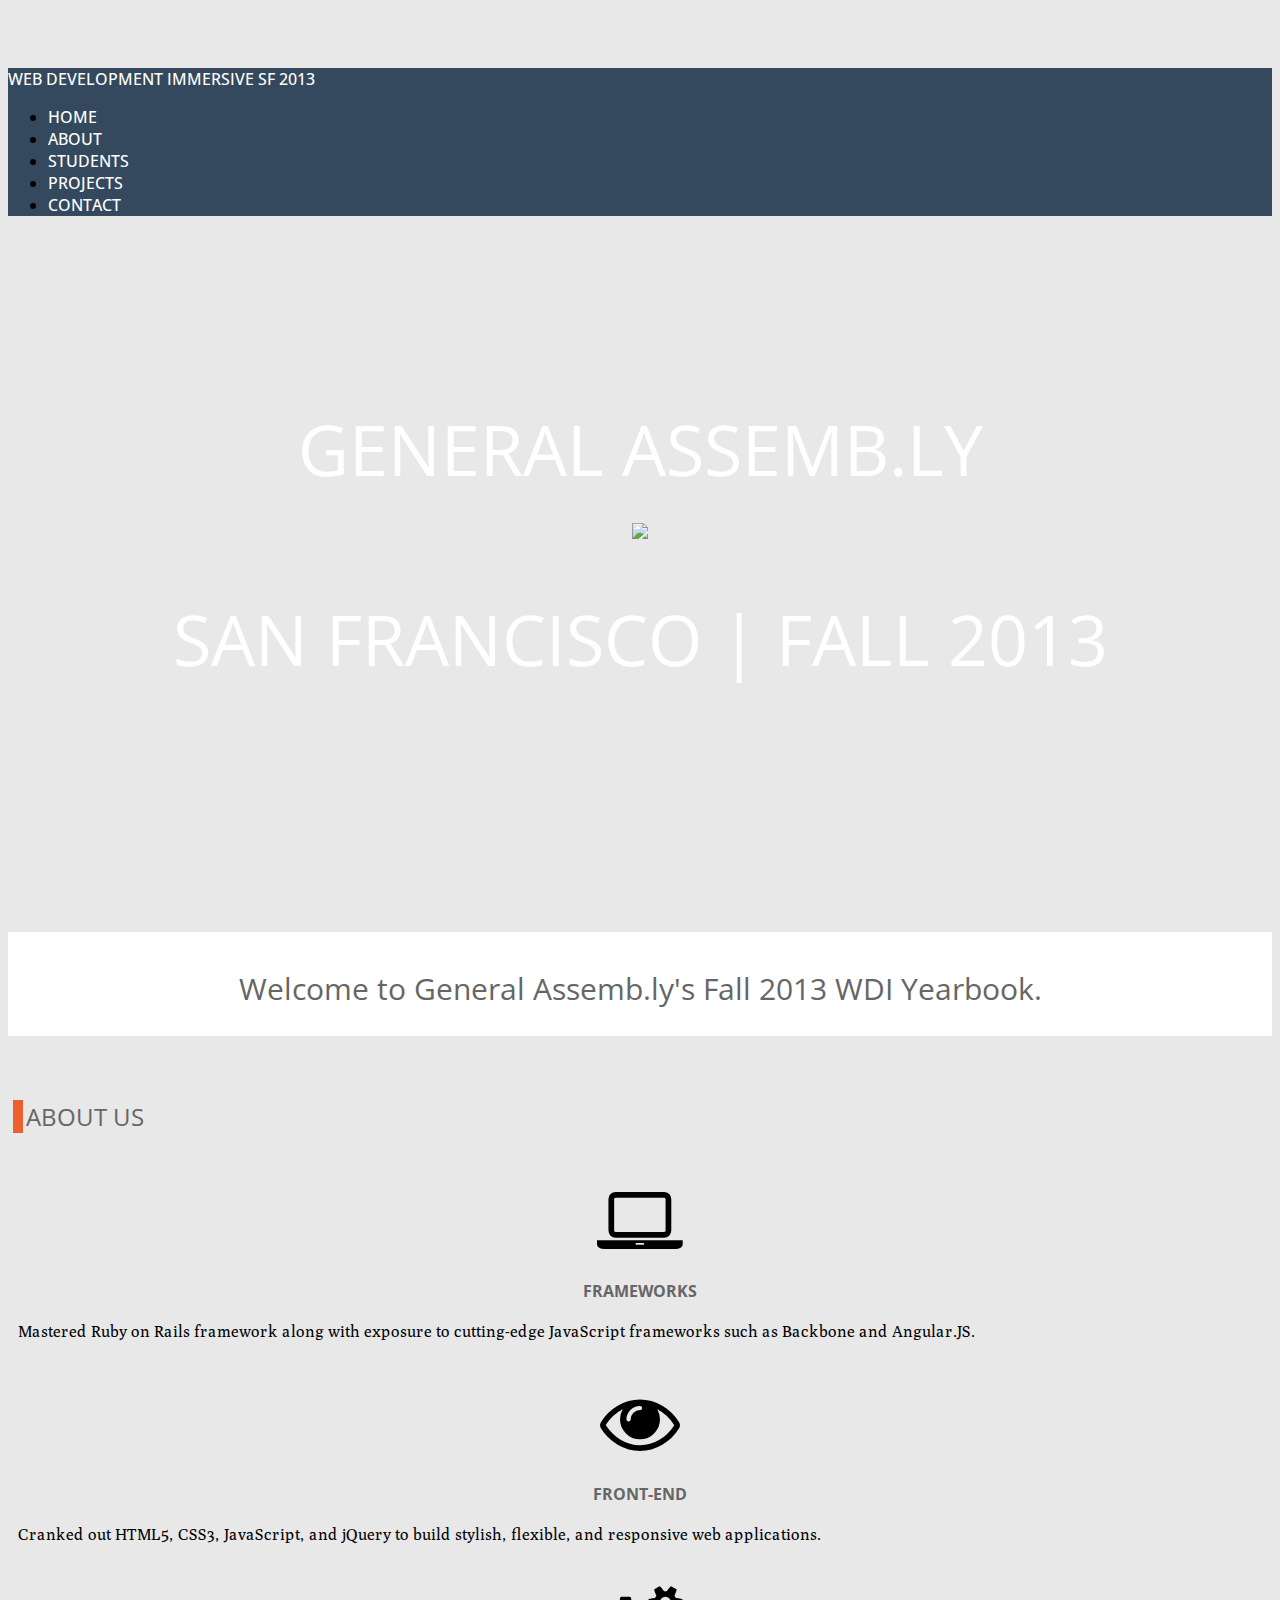
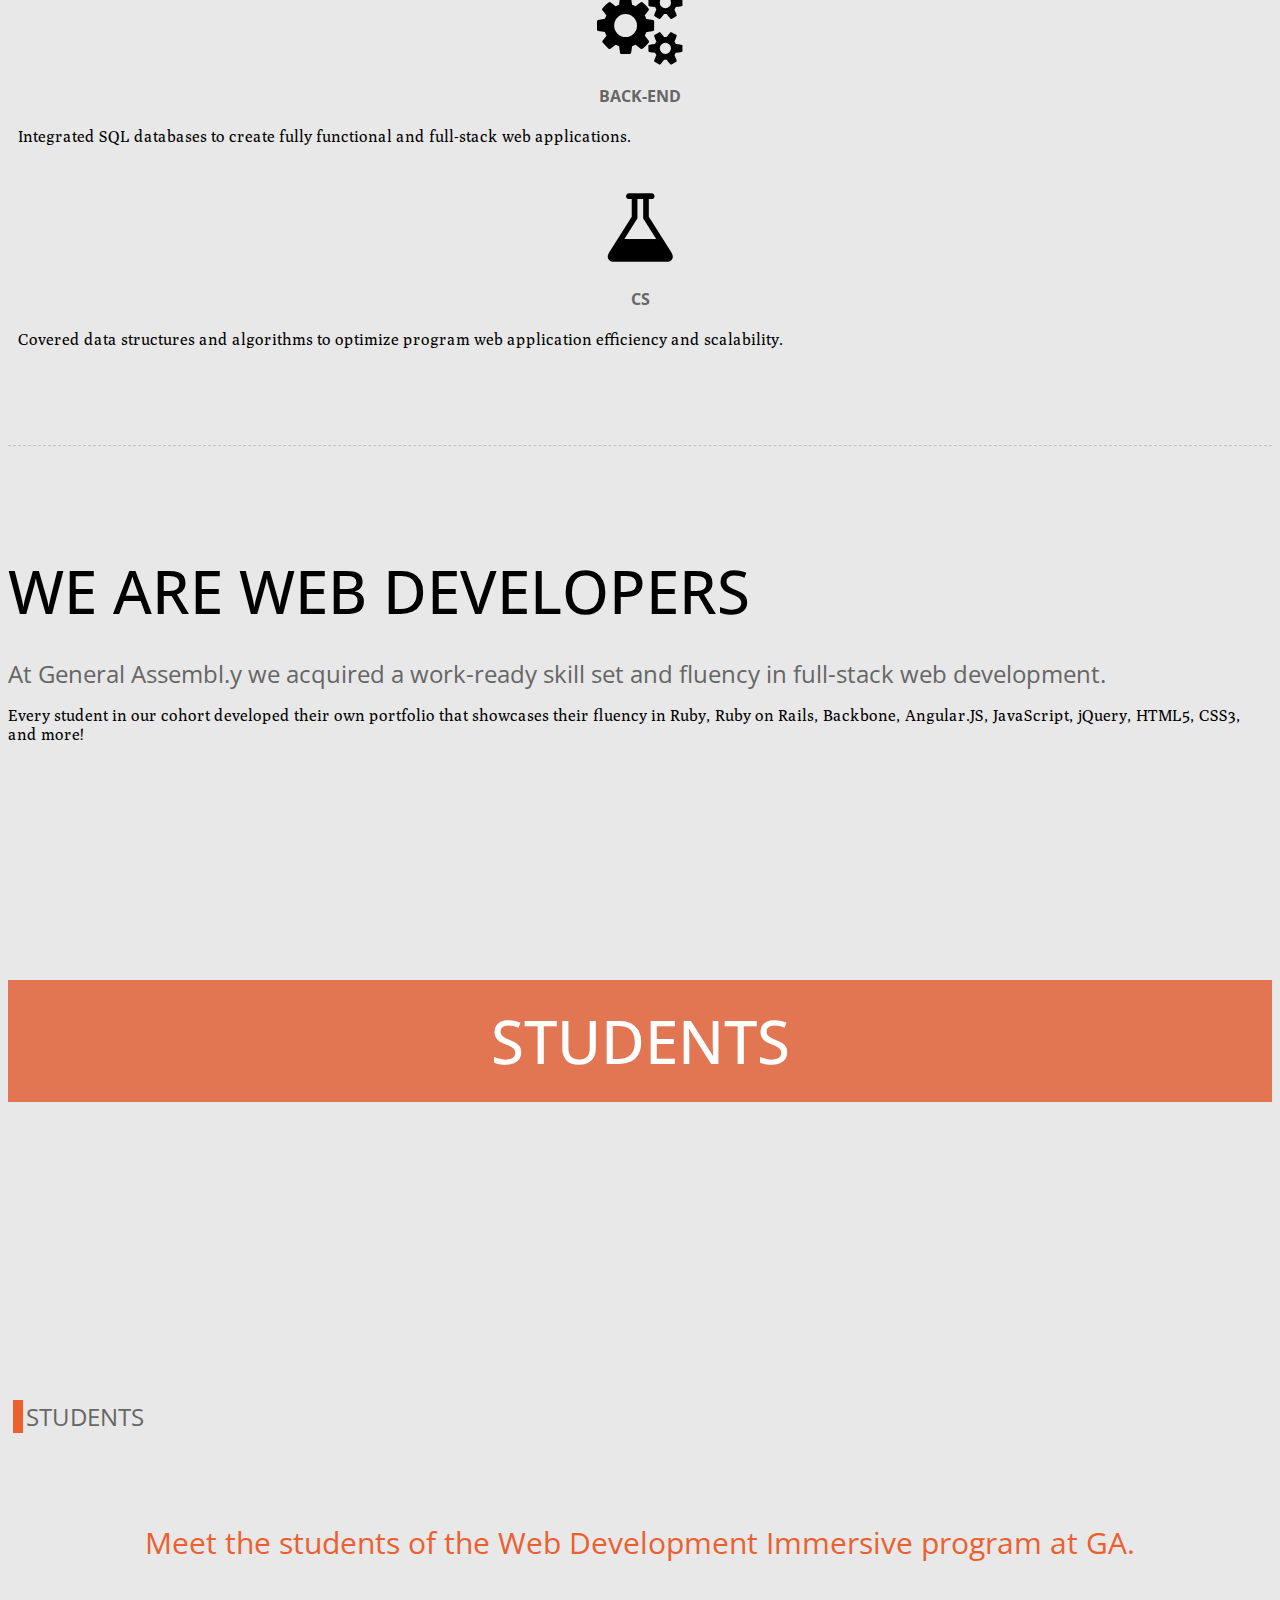
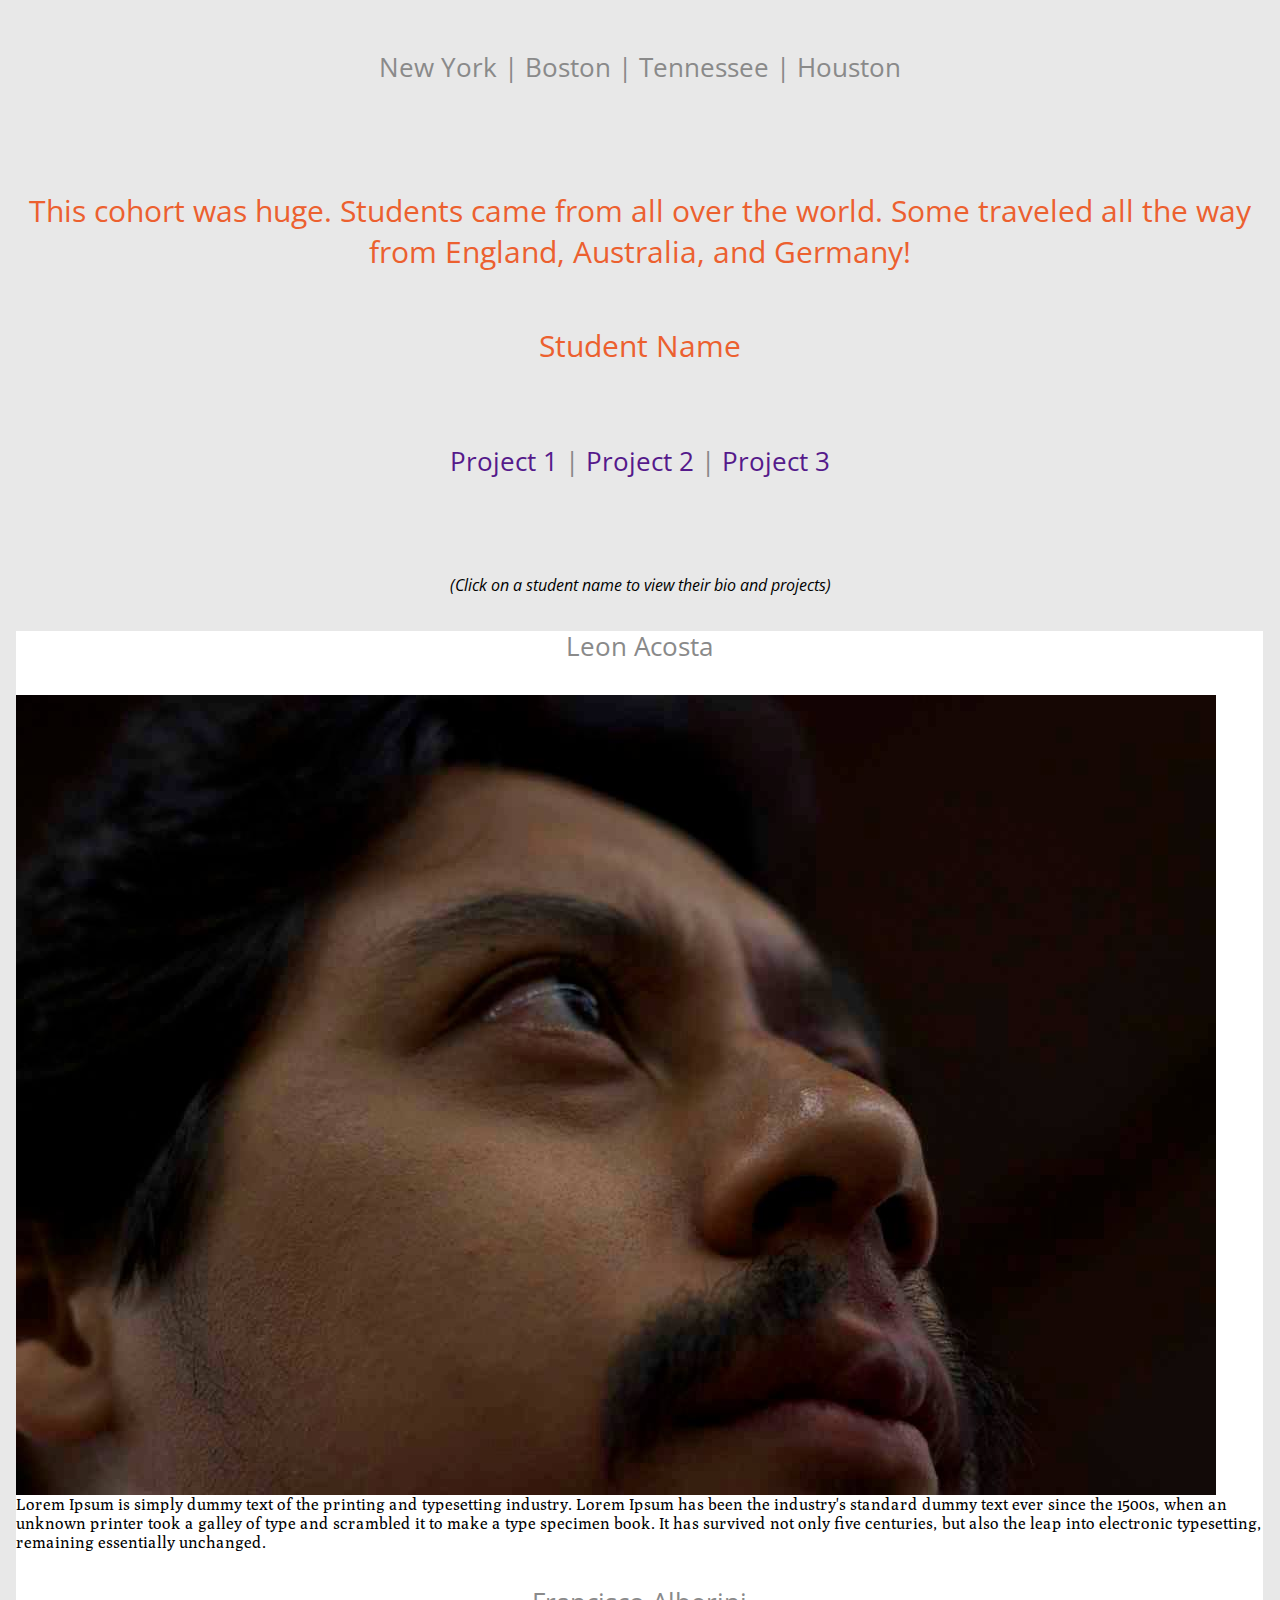
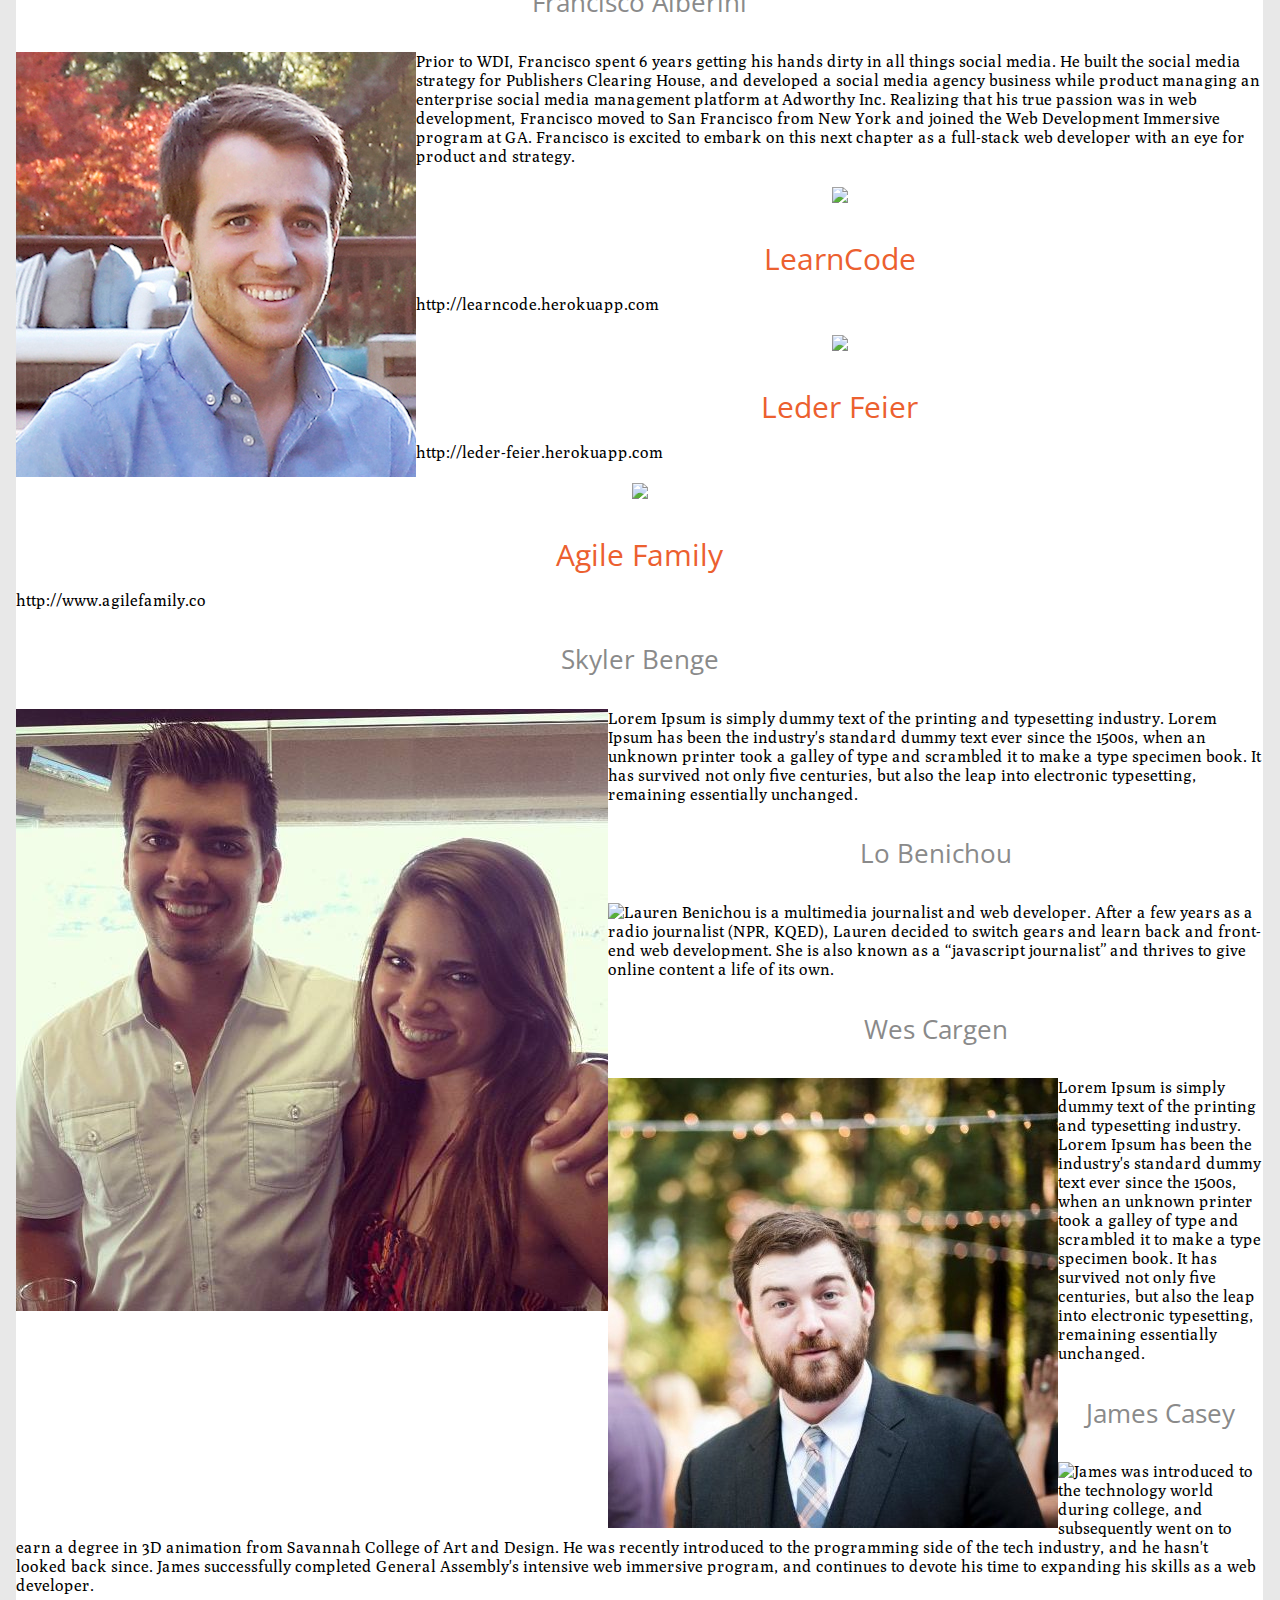
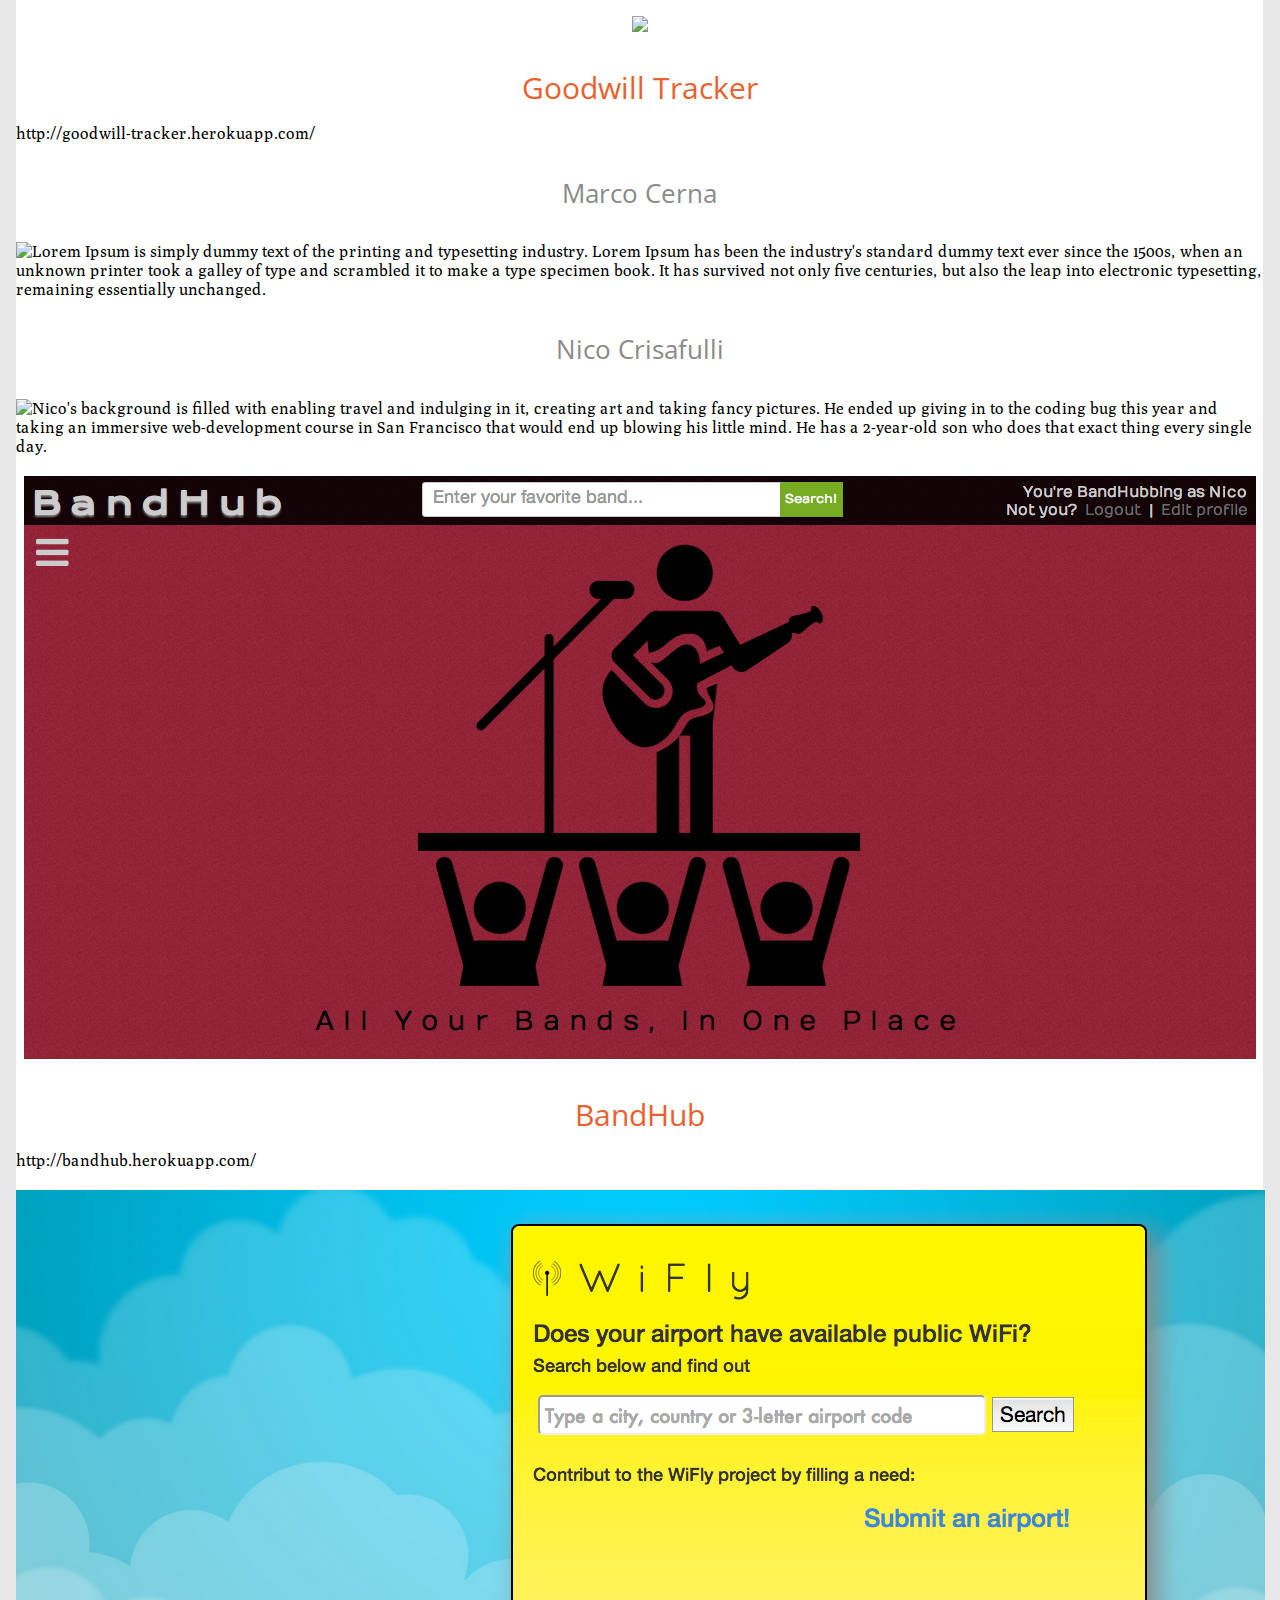
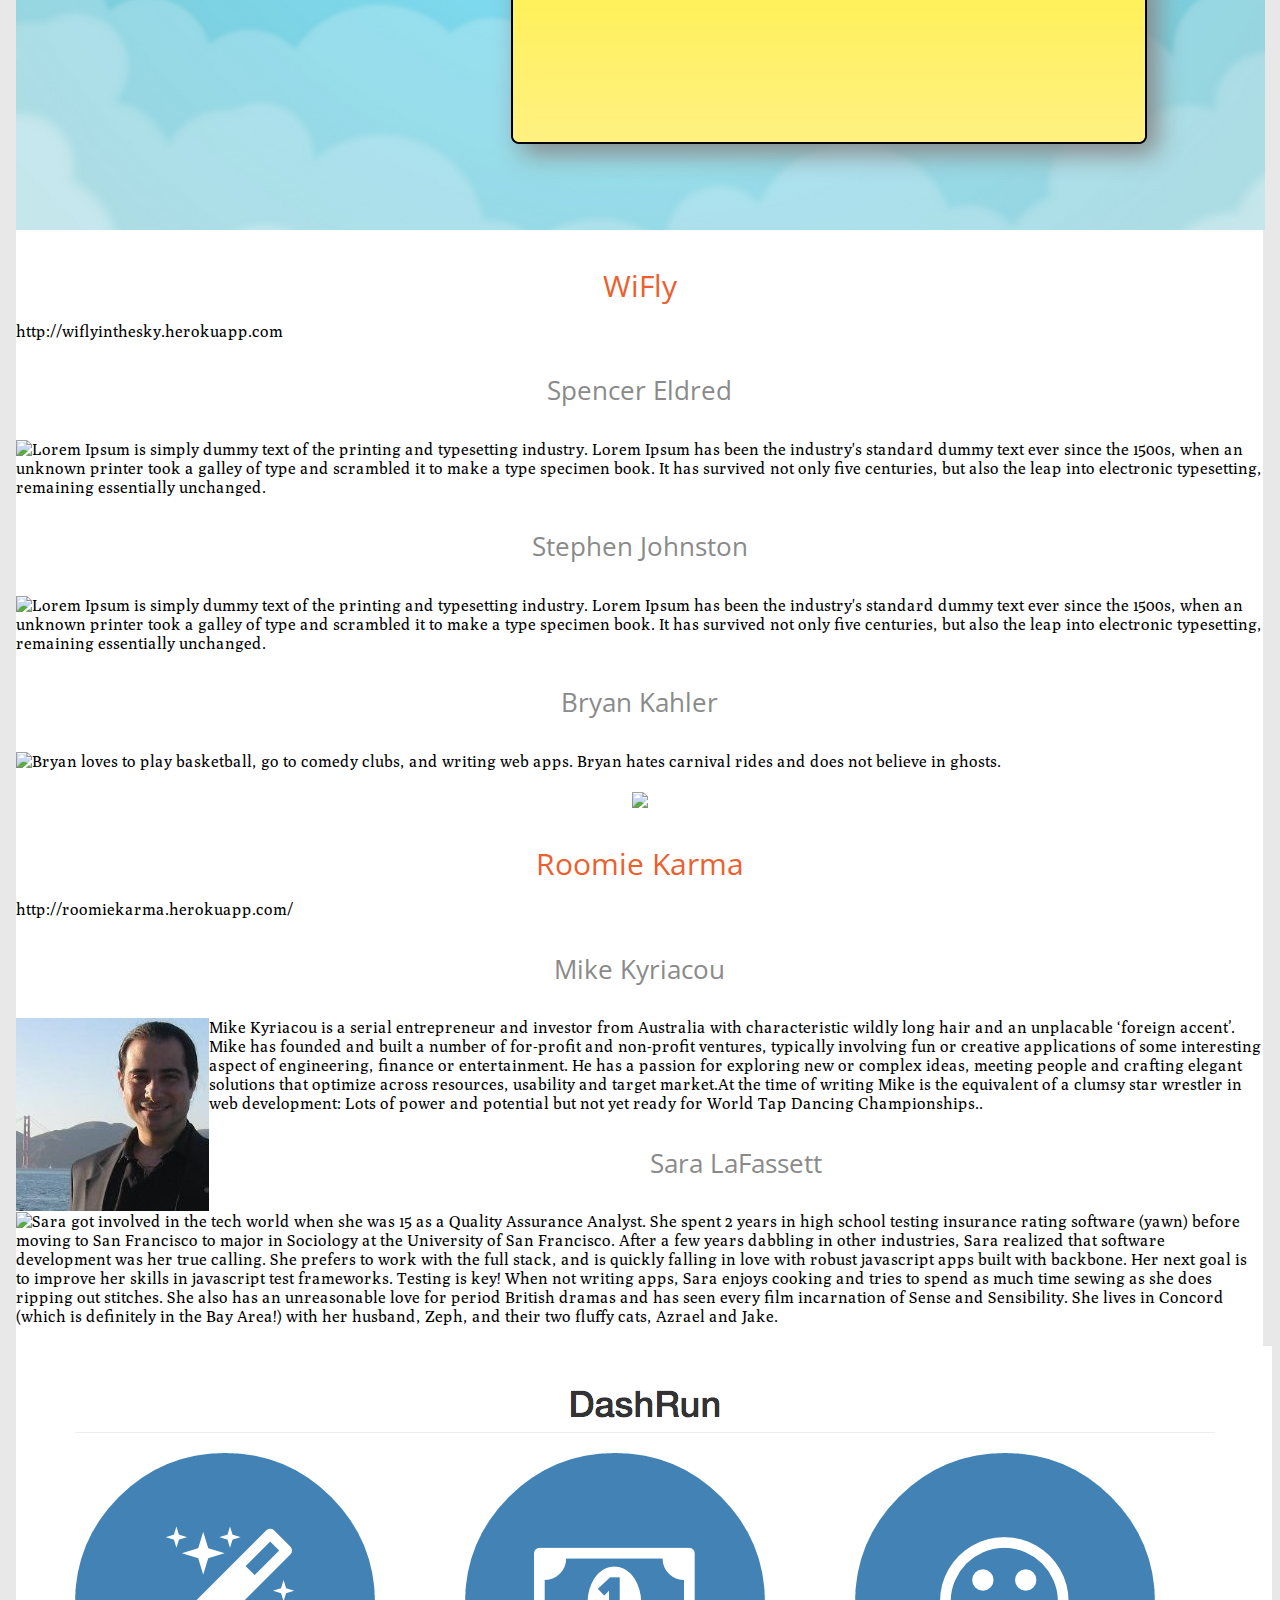
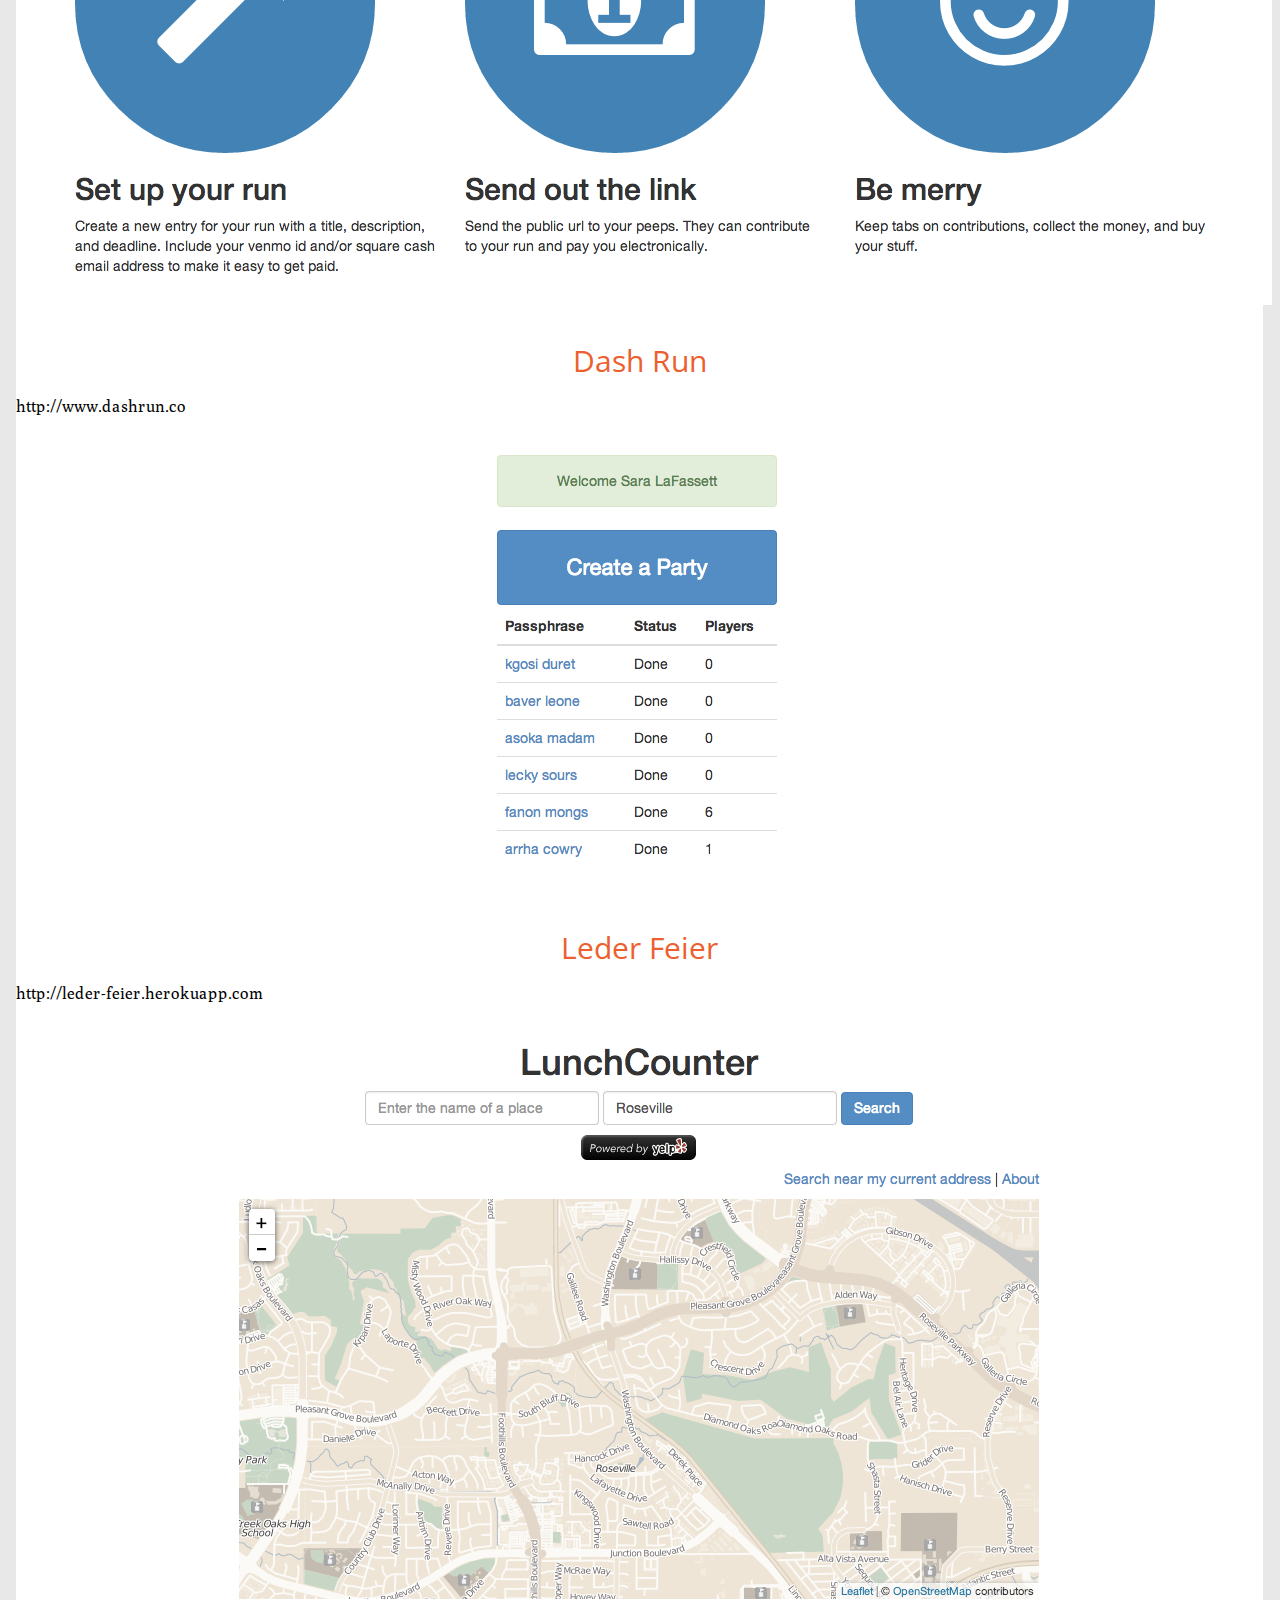
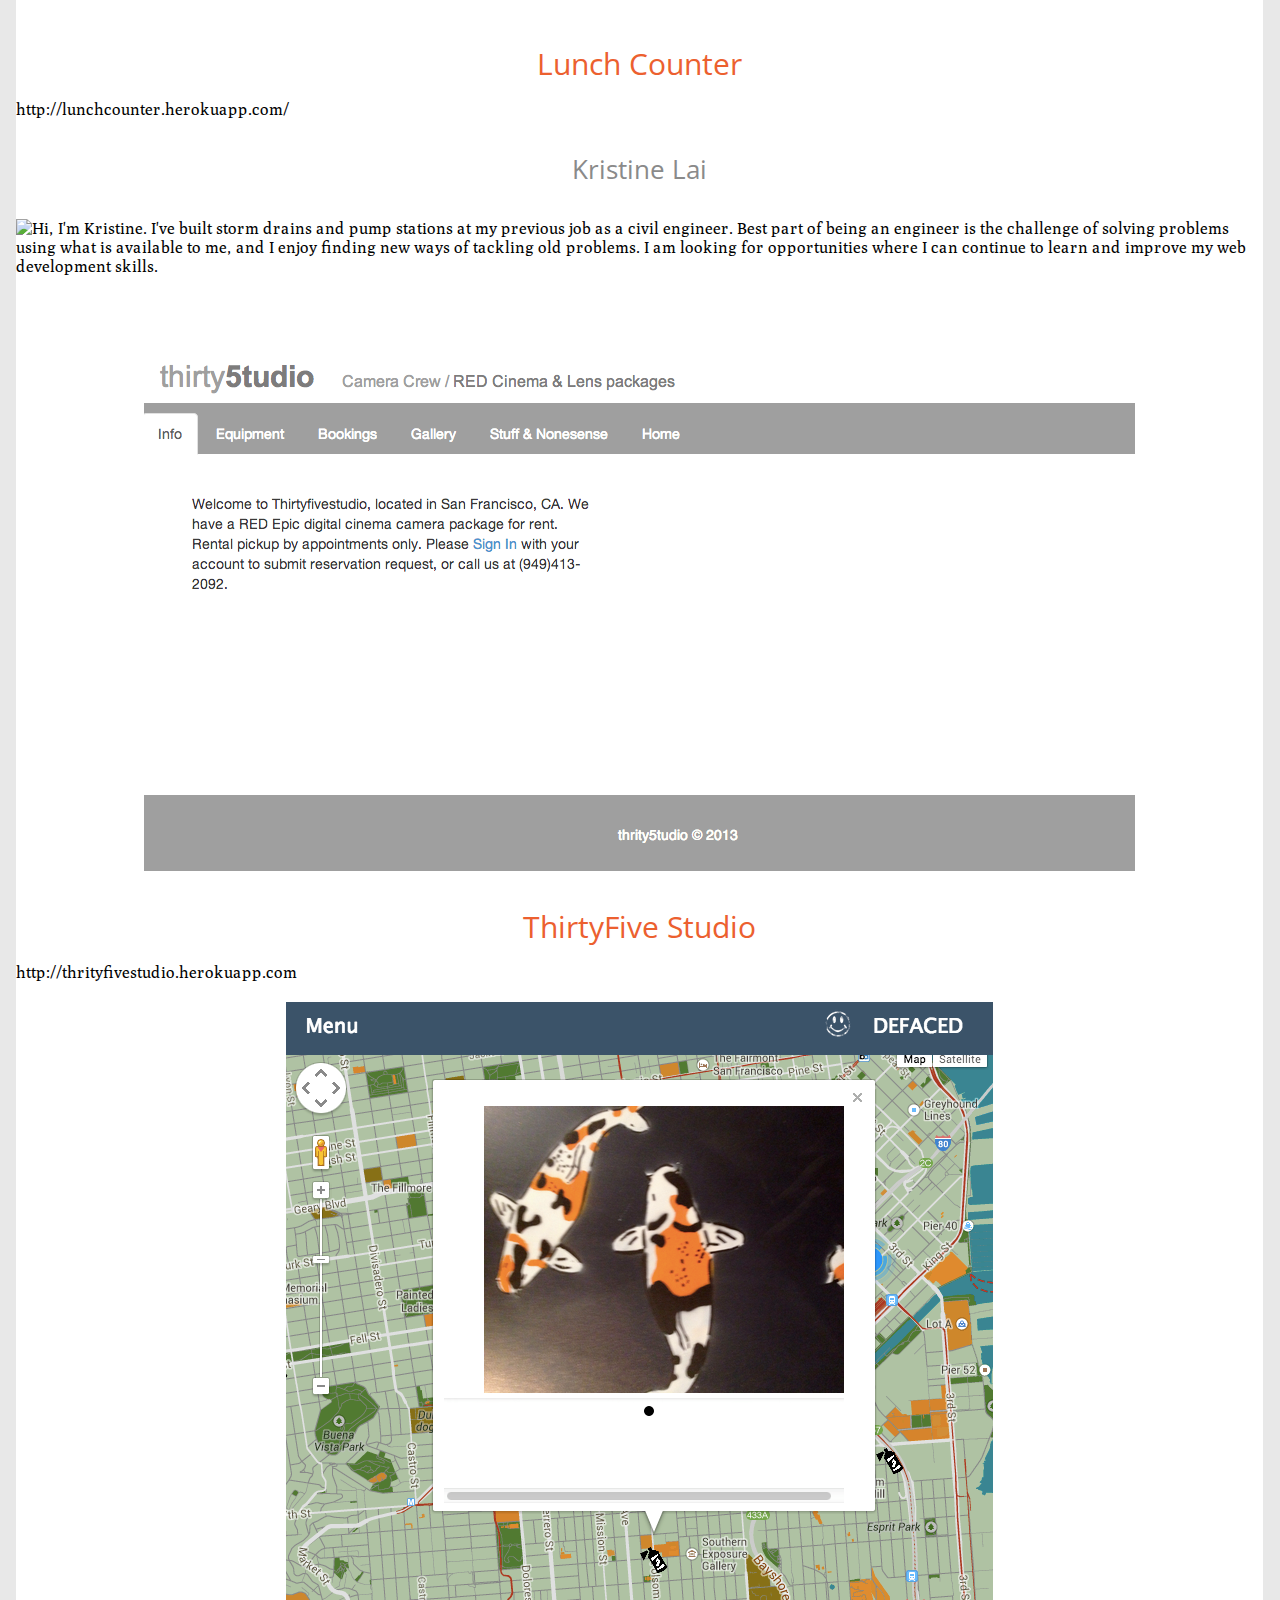
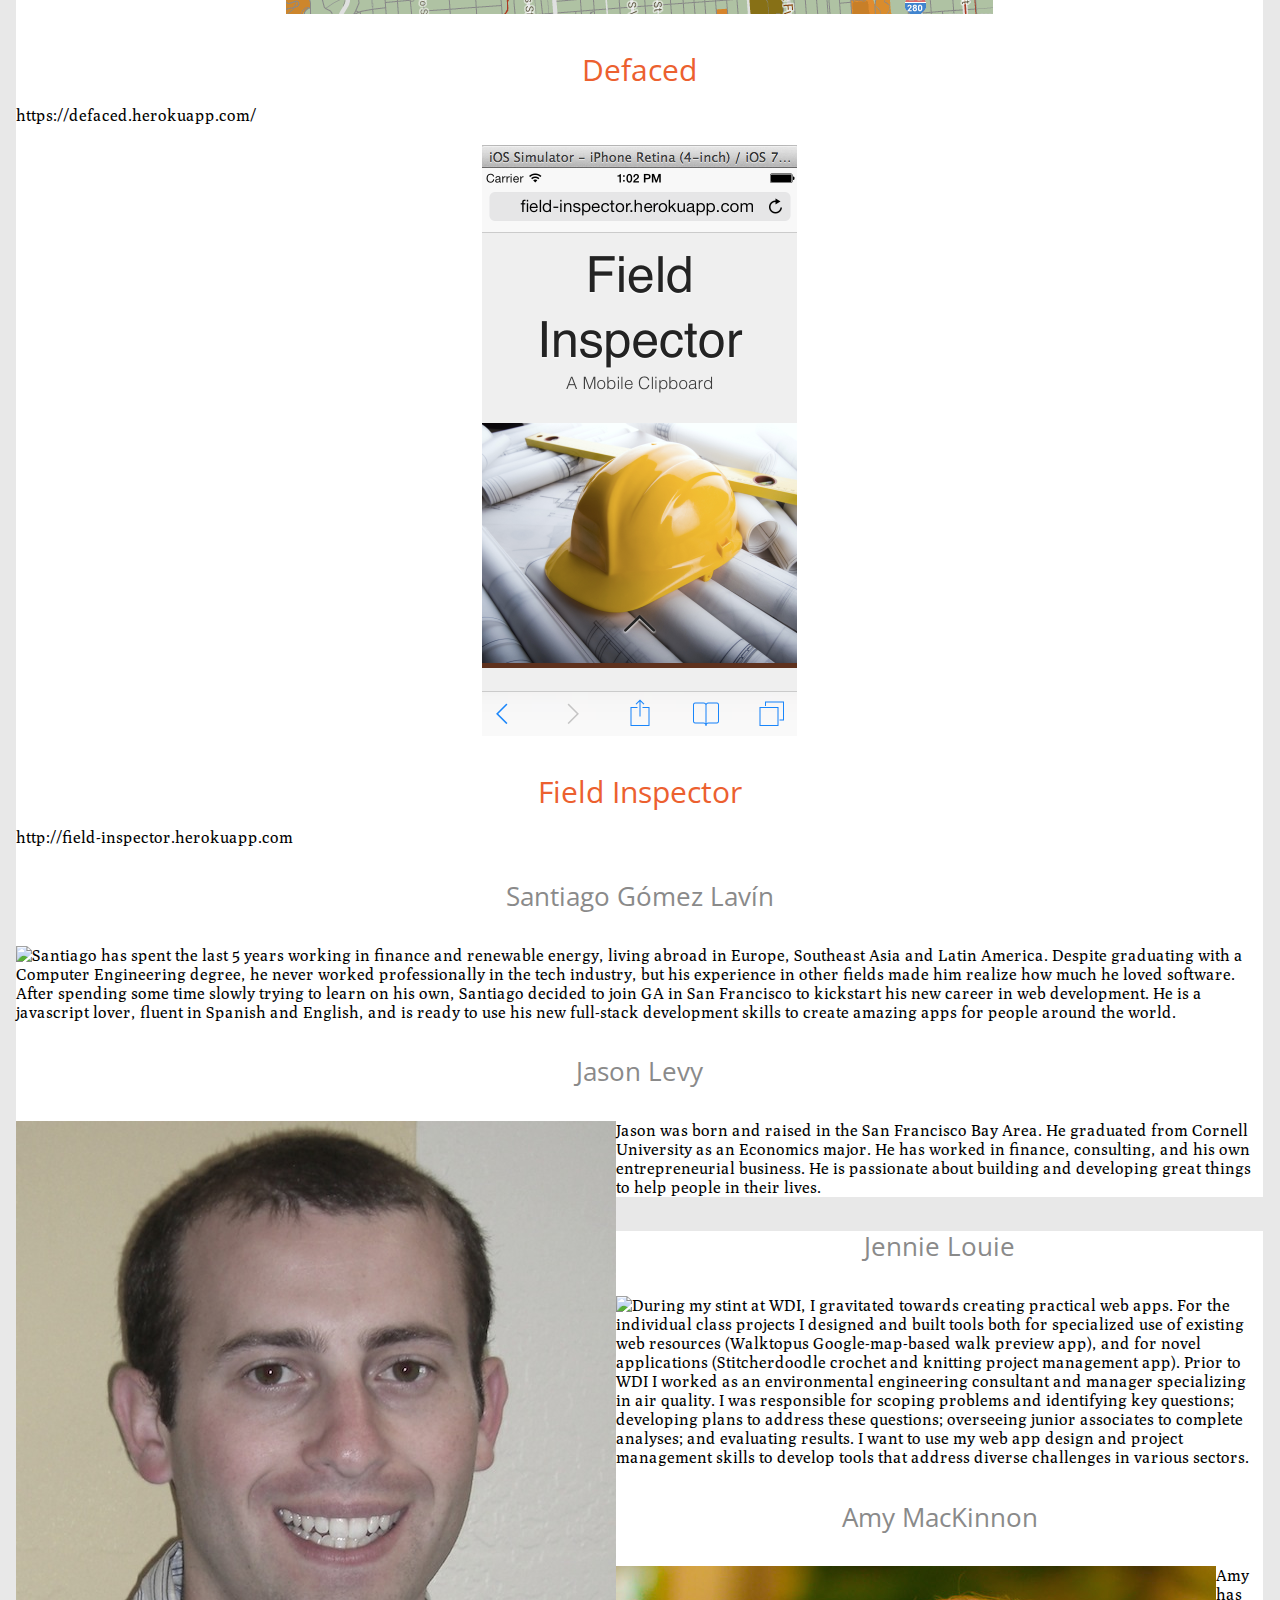
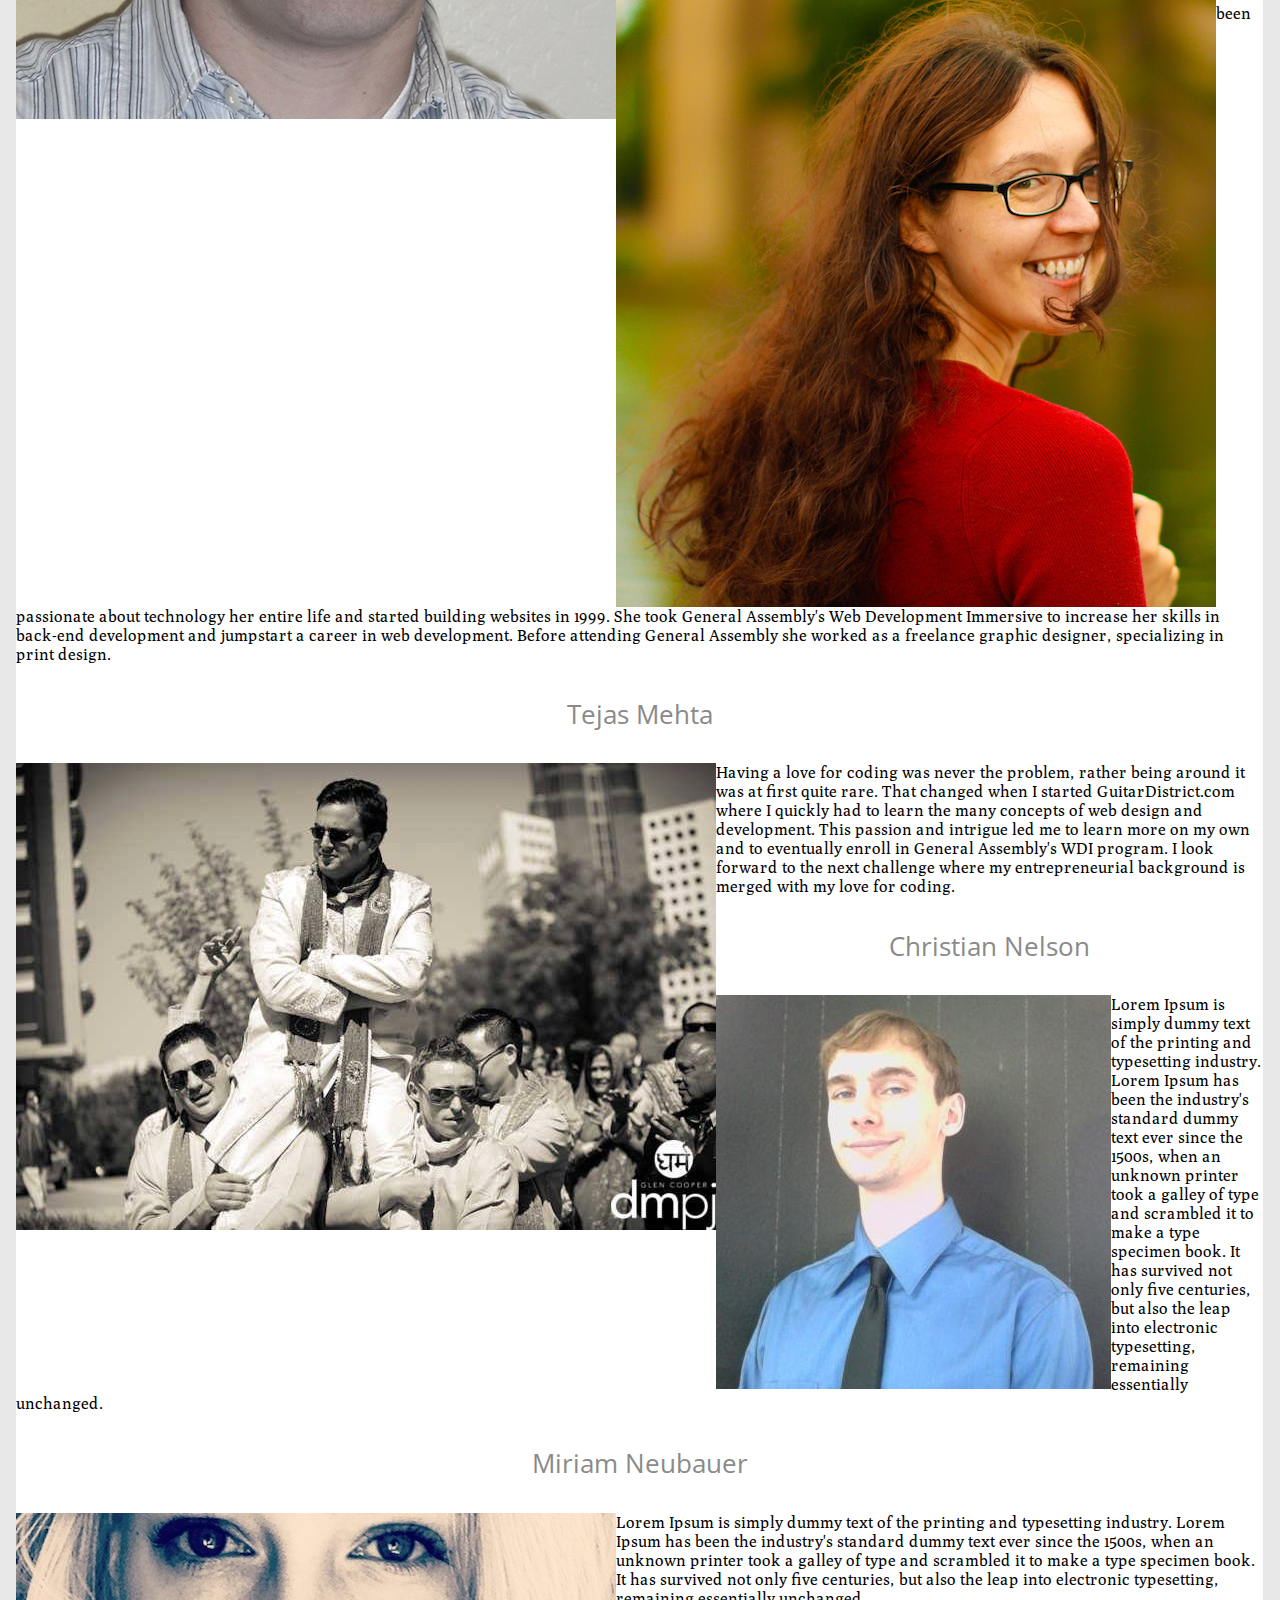
==== index.html @ 6bfe1dc3 "Reformatting student content to include projects in the 'content' div for easier jquery selection" ====
<!DOCTYPE html>
<html lang="en">
  <head>
    <meta charset="utf-8">
    <title>Web Development Immersive Class of 2013</title>
    <meta name="viewport" content="width=device-width, initial-scale=1.0">
    <meta name="description" content="">
    <meta name="author" content="">

    <!-- Le styles -->
    <link href="assets/css/bootstrap.css" rel="stylesheet">
    <link href="assets/css/main.css" rel="stylesheet">
    <link rel='stylesheet' id='prettyphoto-css'  href="assets/css/prettyPhoto.css" type='text/css' media='all'>
    <link href="http://netdna.bootstrapcdn.com/font-awesome/4.0.3/css/font-awesome.css" rel="stylesheet">

  	<!-- Google Fonts call. Font Used Open Sans & Poly -->
  	<link href='http://fonts.googleapis.com/css?family=Open+Sans+Condensed:300,700' rel='stylesheet' type='text/css'>
  	<link href='http://fonts.googleapis.com/css?family=Poly' rel='stylesheet' type='text/css'>
  	<style>
      body {
        padding-top: 60px; /* 60px to make the container go all the way to the bottom of the topbar */
      }
      .heading:hover {
        color: #ffffff;
        background-color: #bdc3c7;
      }
      .heading:active {
        background-color: white;
      }
    </style>
    <link href="assets/css/bootstrap-responsive.css" rel="stylesheet">

    <!-- Le HTML5 shim, for IE6-8 support of HTML5 elements -->
    <!--[if lt IE 9]>
      <script src="http://html5shim.googlecode.com/svn/trunk/html5.js"></script>
    <![endif]-->

    <!-- Le fav and touch icons -->
    <link rel="shortcut icon" href="assets/ico/favicon.ico">
    <link rel="apple-touch-icon-precomposed" sizes="144x144" href="assets/ico/apple-touch-icon-144-precomposed.png">
    <link rel="apple-touch-icon-precomposed" sizes="114x114" href="assets/ico/apple-touch-icon-114-precomposed.png">
    <link rel="apple-touch-icon-precomposed" sizes="72x72" href="assets/ico/apple-touch-icon-72-precomposed.png">
    <link rel="apple-touch-icon-precomposed" href="assets/ico/apple-touch-icon-57-precomposed.png">

    <!-- JQuery -->
    <script type="text/javascript" src="assets/js/jquery.js"></script>
    <script type="text/javascript" src="http://ajax.googleapis.com/ajax/libs/jquery/1.3.2/jquery.min.js"></script>

  	<!-- prettyPhoto Initialization -->
	<script type="text/javascript" charset="utf-8">
	  $(document).ready(function(){
	    $("a[rel^='prettyPhoto']").prettyPhoto();
	  });
	</script>



  </head>

  <body>

    <!-- Navigation Bar -->
    <div class="navbar navbar-inverse navbar-fixed-top">
      <div class="navbar-inner">
        <div class="container">
          <a class="btn btn-navbar" data-toggle="collapse" data-target=".nav-collapse">
            <span class="icon-bar"></span>
            <span class="icon-bar"></span>
            <span class="icon-bar"></span>
          </a>
          <a class="brand" href="#">Web Development Immersive SF 2013</a>
          <div class="nav-collapse collapse">
            <ul class="nav">
              <li><a href="#">Home</a></li>
              <li><a href="#about">About</a></li>
              <li><a href="#students">Students</a></li>
              <li><a href="#projects">Projects</a></li>
              <li><a href="#contact">Contact</a></li>
            </ul>
          </div><!--/.nav-collapse -->
        </div>
      </div>
    </div>

    <!-- Header Image and Logo -->
	<div id="headerwrap">
  		<header class="clearfix">
  		 	<div class="container">
          <div class="span12">
            <br>
            <h1>GENERAL ASSEMB.LY</h1>
    		 		<img src="assets/img/logo.png" id="big">
            <h1>SAN FRANCISCO | FALL 2013</h1>
    			</div>
         </div>
  		</header>
	</div>

    <!-- Welcome -->
	<div id="welcomewrap">
		<header class="clearfix">
			<div class="container">
			<div class="span12">
				<h2>Welcome to General Assemb.ly's Fall 2013 WDI Yearbook.</h2>
			</div>
			</div>
		</header>
	</div>

    <!-- Section About Begins -->
	<section id="about"><br><br></section>

	<div id="servicewrap">
		<div class="container">
			<h2>ABOUT US</h2>
			<br>
			<div class="row">
				<div class="span3">
					<div class="mask">
						<!-- <img src="assets/img/step1.png" alt=""> -->
            <i class="fa fa-laptop fa-5x"></i>
						<h4>FRAMEWORKS</h4>
						<p>Mastered Ruby on Rails framework along with exposure to cutting-edge JavaScript frameworks such as Backbone and Angular.JS.</p>
					</div>
				</div><!-- span3 -->

				<div class="span3">
					<div class="mask">
						<!-- <img src="assets/img/step2.png" alt=""> -->
            <i class="fa fa-eye fa-5x"></i>
						<h4>FRONT-END</h4>
						<p>Cranked out HTML5, CSS3, JavaScript, and jQuery to build stylish, flexible, and responsive web applications.</p>
					</div>
				</div><!-- span3 -->

				<div class="span3">
					<div class="mask">
						<!-- <img src="assets/img/step3.png" alt=""> -->
            <i class="fa fa-cogs fa-5x"></i>
						<h4>BACK-END</h4>
						<p>Integrated SQL databases to create fully functional and full-stack web applications.</p>
					</div>
				</div><!-- span3 -->

				<div class="span3">
					<div class="mask">
						<!-- <img src="assets/img/step4.png" alt=""> -->
            <i class="fa fa-flask fa-5x"></i>
						<h4>CS</h4>
						<p>Covered data structures and algorithms to optimize program web application efficiency and scalability.</p>
					</div>
				</div><!-- span3 -->
			</div><!-- row -->
		</div><!-- container -->
	</div><!-- servicewrap -->

	<!-- Introduction Text and Responsive Image -->
    <div class="container">
		<br>
		<br>
		<hr>
    	<div class="row">
    		<br>
    		<br>
    		<div class="span6">
    			<h1>WE ARE WEB DEVELOPERS</h1>
    			<h2>At General Assembl.y we acquired a work-ready skill set and fluency in full-stack web development.</h2>

    			<p>Every student in our cohort developed their own portfolio that showcases their fluency in Ruby, Ruby on Rails, Backbone, Angular.JS, JavaScript, jQuery, HTML5, CSS3, and more!</p>
    		</div><!-- span6 -->

    		<div class="span6">
    			<img src="assets/img/responsive.png" alt="">
    		</div><!-- span6 -->
    	</div><!-- row -->
		<br>
		<br>
    </div> <!-- /container -->

	<!-- Students Section Begins -->
    	<section id="students"></section>

    <div id="projectwrapstudents">
        <header class="clearfix">
          <div class="container">
            <div class="span12">
              <div class="boxcolor">
              <h1>STUDENTS</h1>
              </div>
            </div><!-- span12 -->
          </div><!-- container -->
        </header>
    </div><!-- projectwrapstudents -->

    	<div id="aboutwrap">
    		<div class="container">
				<h2>STUDENTS</h2>
				<br>
				<div class="row">

					<div id="meetstudents" class="span6">
						<img src="assets/img/logo.png" alt="" style="max-width: 400px">
            <h3>Meet the students of the Web Development Immersive program at GA.</h3><p>
            <br/><br/>
            <h4>New York | Boston | Tennessee | Houston</h4>
            <br/><br/>
						<h3>This cohort was huge. Students came from all over the world. Some traveled all the way from England, Australia, and Germany!</h3>
					</div><!-- span4 -->

          <div id="studentdisplay" class="span6">
            <img src="assets/img/logo.png" alt="" class='studentPic' style="max-width: 200px">
            <h3 class='studentName'>Student Name</h3>
            <br/><br/>
            <h4><a href="" class="project1">Project 1</a> | <a href="" class="project2">Project 2</a> | <a href="" class="project3">Project 3</a> </h4>
            <br/><br/>
            <p class='studentBio'></p>
          </div>

          <div class="span6"><em>(Click on a student name to view their bio and projects)</em></div>
					<div class="span3" style="cursor: pointer">
            <div class="about_item">
              <h4 class="heading">Leon Acosta</h4>
                <div class="content">
                  <img src="assets/images/profile_pics/leon.jpg" align="left"> <p>Lorem Ipsum is simply dummy text of the printing and typesetting industry. Lorem Ipsum has been the industry's standard dummy text ever since the 1500s, when an unknown printer took a galley of type and scrambled it to make a type specimen book. It has survived not only five centuries, but also the leap into electronic typesetting, remaining essentially unchanged.</p>
                </div>
              <h4 class="heading">Francisco Alberini</h4>
                <div class="content">
                  <img src="assets/images/profile_pics/francisco.jpg" align="left"> <p>Prior to WDI, Francisco spent 6 years getting his hands dirty in all things social media. He built the social media strategy for Publishers Clearing House, and developed a social media agency business while product managing an enterprise social media management platform at Adworthy Inc. Realizing that his true passion was in web development, Francisco moved to San Francisco from New York and joined the Web Development Immersive program at GA. Francisco is excited to embark on this next chapter as a full-stack web developer with an eye for product and strategy.</p>
                  <div class='studentProjects'>
                    <img src="assets/images/projects/francisco/learncode_helping_aspiring_web_developers.png">
                    <h3>LearnCode</h3>
                    <p>http://learncode.herokuapp.com</p>
                  </div>
                  <div class='studentProjects'>
                    <img src="assets/images/projects/francisco/LederFeier.png">
                    <h3>Leder Feier</h3>
                    <p>http://leder-feier.herokuapp.com</p>
                  </div>
                  <div class='studentProjects'>
                    <img src="assets/images/projects/francisco/agilefamily.png">
                    <h3>Agile Family</h3>
                    <p>http://www.agilefamily.co</p>
                  </div>
                </div>
              <h4 class="heading">Skyler Benge</h4>
                <div class="content">
                  <img src="assets/images/profile_pics/skyler.jpg" align="left"> <p>Lorem Ipsum is simply dummy text of the printing and typesetting industry. Lorem Ipsum has been the industry's standard dummy text ever since the 1500s, when an unknown printer took a galley of type and scrambled it to make a type specimen book. It has survived not only five centuries, but also the leap into electronic typesetting, remaining essentially unchanged.</p>
                </div>

              <h4 class="heading">Lo Benichou</h4>
                <div class="content">
                  <img src="assets/images/profile_pics/lauren.jpg" align="left">
                  <p>Lauren Benichou is a multimedia journalist and web developer.  After a few years as a radio journalist (NPR, KQED), Lauren decided to switch gears and learn back and front-end web development. She is also known as a “javascript journalist” and thrives to give online content a life of its own.</p>
                </div>
              <h4 class="heading">Wes Cargen</h4>
                <div class="content">
                  <img src="assets/images/profile_pics/wes.jpg" align="left"> <p>Lorem Ipsum is simply dummy text of the printing and typesetting industry. Lorem Ipsum has been the industry's standard dummy text ever since the 1500s, when an unknown printer took a galley of type and scrambled it to make a type specimen book. It has survived not only five centuries, but also the leap into electronic typesetting, remaining essentially unchanged.</p>
                </div>
              <h4 class="heading">James Casey</h4>
                <div class="content">
                  <img src="assets/images/profile_pics/james.jpg" align="left"> <p>James was introduced to the technology world during college, and subsequently went on to earn a degree in 3D animation from Savannah College of Art and Design. He was recently introduced to the programming side of the tech industry, and he hasn't looked back since. James successfully completed General Assembly's intensive web immersive program, and continues to devote his time to expanding his skills as a web developer.</p>
                  <div class='studentProjects'>
                    <img src="assets/images/projects/james/goodwill_tracker.png">
                    <h3>Goodwill Tracker</h3>
                    <p>http://goodwill-tracker.herokuapp.com/</p>
                  </div>
                </div>
              <h4 class="heading">Marco Cerna</h4>
                <div class="content">
                  <img src="http://fakeimg.pl/100x100/?text=Image" align="left"> <p>Lorem Ipsum is simply dummy text of the printing and typesetting industry. Lorem Ipsum has been the industry's standard dummy text ever since the 1500s, when an unknown printer took a galley of type and scrambled it to make a type specimen book. It has survived not only five centuries, but also the leap into electronic typesetting, remaining essentially unchanged.</p>
                </div>
              <h4 class="heading">Nico Crisafulli</h4>
                <div class="content">
                  <img src="assets/images/profile_pics/nico.jpg" align="left">
                  <p>Nico's background is filled with enabling travel and indulging in it, creating art and taking fancy pictures. He ended up giving in to the coding bug this year and taking an immersive web-development course in San Francisco that would end up blowing his little mind. He has a 2-year-old son who does that exact thing every single day.</p>
                  <div class='studentProjects'>
                    <img src="assets/images/projects/nico/bandhub1.png">
                    <h3>BandHub</h3>
                    <p>http://bandhub.herokuapp.com/</p>
                  </div>
                  <div class='studentProjects'>
                    <img src="assets/images/projects/nico/wifly1.png">
                    <h3>WiFly</h3>
                    <p>http://wiflyinthesky.herokuapp.com</p>
                  </div>
                </div>
              <h4 class="heading">Spencer Eldred</h4>
                <div class="content">
                  <img src="http://fakeimg.pl/100x100/?text=Image" align="left"> <p>Lorem Ipsum is simply dummy text of the printing and typesetting industry. Lorem Ipsum has been the industry's standard dummy text ever since the 1500s, when an unknown printer took a galley of type and scrambled it to make a type specimen book. It has survived not only five centuries, but also the leap into electronic typesetting, remaining essentially unchanged.</p>
                </div>

              <h4 class="heading">Stephen Johnston</h4>
                <div class="content">
                  <img src="assets/images/profile_pics/stephen.jpg" align="left"> <p>Lorem Ipsum is simply dummy text of the printing and typesetting industry. Lorem Ipsum has been the industry's standard dummy text ever since the 1500s, when an unknown printer took a galley of type and scrambled it to make a type specimen book. It has survived not only five centuries, but also the leap into electronic typesetting, remaining essentially unchanged.</p>
                </div>
              <h4 class="heading">Bryan Kahler</h4>
                <div class="content">
                  <img src="assets/images/profile_pics/bryan.jpg" align="left"> <p>Bryan loves to play basketball, go to comedy clubs, and writing web apps. Bryan hates carnival rides and does not believe in ghosts.  </p>
                  <div class='studentProjects'>
                    <img src="assets/images/projects/bryan/roomie.png">
                    <h3>Roomie Karma</h3>
                    <p>http://roomiekarma.herokuapp.com/</p>
                  </div>
                </div>
              <h4 class="heading">Mike Kyriacou</h4>
                <div class="content">
                  <img src="assets/images/profile_pics/mike.jpg" align="left"> <p>Mike Kyriacou is a serial entrepreneur and investor from Australia with characteristic  wildly long hair and an unplacable ‘foreign accent’.  Mike has founded and built a number of for-profit and non-profit ventures, typically involving fun or creative applications of some interesting aspect of engineering, finance or entertainment. He has a passion for exploring new or complex ideas, meeting people and crafting elegant solutions that optimize across resources, usability and target market.At the time of writing Mike is the equivalent of a clumsy star wrestler in web development: Lots of power and potential but not yet ready for World Tap Dancing Championships..</p>
                </div>

              <h4 class="heading">Sara LaFassett</h4>
                <div class="content">
                  <img src="assets/images/profile_pics/sara.jpg" align="left">
                  <p>Sara got involved in the tech world when she was 15 as a Quality Assurance Analyst. She spent 2 years in high school testing insurance rating software (yawn) before moving to San Francisco to major in Sociology at the University of San Francisco. After a few years dabbling in other industries, Sara realized that software development was her true calling. She prefers to work with the full stack, and is quickly falling in love with robust javascript apps built with backbone. Her next goal is to improve her skills in javascript test frameworks. Testing is key! When not writing apps, Sara enjoys cooking and tries to spend as much time sewing as she does ripping out stitches. She also has an unreasonable love for period British dramas and has seen every film incarnation of Sense and Sensibility. She lives in Concord (which is definitely in the Bay Area!) with her husband, Zeph, and their two fluffy cats, Azrael and Jake.</p>
                  <div class='studentProjects'>
                    <img src="assets/images/projects/sara/DashRun.png">
                    <h3>Dash Run</h3>
                    <p>http://www.dashrun.co</p>
                  </div>
                  <div class='studentProjects'>
                    <img src="assets/images/projects/sara/LederFeier.png">
                    <h3>Leder Feier</h3>
                    <p>http://leder-feier.herokuapp.com</p>
                  </div>
                  <div class='studentProjects'>
                    <img src="assets/images/projects/sara/LunchCounter.png">
                    <h3>Lunch Counter</h3>
                    <p>http://lunchcounter.herokuapp.com/</p>
                  </div>
                </div>
              <h4 class="heading">Kristine Lai</h4>
                <div class="content">
                  <img src="assets/images/profile_pics/kristine.jpg" align="left">
                  <p>Hi, I'm Kristine.  I've built storm drains and pump stations at my previous job as a civil engineer.  Best part of being an engineer is the challenge of solving problems using what is available to me, and I enjoy finding new ways of tackling old problems.  I am looking for opportunities where I can continue to learn and improve my web development skills.</p>
                  <div class='studentProjects'>
                    <img src="assets/images/projects/kristine/KristineProject1.png">
                    <h3>ThirtyFive Studio</h3>
                    <p>http://thrityfivestudio.herokuapp.com</p>
                  </div>
                  <div class='studentProjects'>
                    <img src="assets/images/projects/kristine/KristineProject2.png">
                    <h3>Defaced</h3>
                    <p>https://defaced.herokuapp.com/</p>
                  </div>
                  <div class='studentProjects'>
                    <img src="assets/images/projects/kristine/KristineProject3.png">
                    <h3>Field Inspector</h3>
                    <p>http://field-inspector.herokuapp.com</p>
                  </div>
                </div>
              <h4 class="heading">Santiago Gómez Lavín</h4>
                <div class="content">
                  <img src="assets/images/profile_pics/santiago.jpeg" align="left">
                  <p>Santiago has spent the last 5 years working in finance and renewable energy, living abroad in Europe, Southeast Asia and Latin America.  Despite graduating with a Computer Engineering degree, he never worked professionally in the tech industry, but his experience in other fields made him realize how much he loved software.  After spending some time slowly trying to learn on his own, Santiago decided to join GA in San Francisco to kickstart his new career in web development.  He is a javascript lover, fluent in Spanish and English, and is ready to use his new full-stack development skills to create amazing apps for people around the world.</p>
                </div>

              <h4 class="heading">Jason Levy</h4>
                <div class="content">
                  <img src="assets/images/profile_pics/jason.jpg" align="left">
                  <p>Jason was born and raised in the San Francisco Bay Area.  He graduated from Cornell University as an Economics major.  He has worked in finance, consulting, and his own entrepreneurial business.  He is passionate about building and developing great things to help people in their lives.</p>
                </div>
            </div><!-- about_item -->
          </div><!-- span4 -->

          <div class="span3" style="cursor: pointer">
            <div class="about_item">
              <h4 class="heading">Jennie Louie</h4>
                <div class="content">
                  <img src="assets/images/profile_pics/jennie.jpg" align="left">
                  <p>During my stint at WDI, I gravitated towards creating practical web apps.  For the individual class projects I designed and built tools both for specialized use of existing web resources (Walktopus Google-map-based walk preview app), and for novel applications (Stitcherdoodle crochet and knitting project management app).  Prior to WDI I worked as an environmental engineering consultant and manager specializing in air quality.  I was responsible for scoping problems and identifying key questions; developing plans to address these questions; overseeing junior associates to complete analyses; and evaluating results.  I want to use my web app design and project management skills to develop tools that address diverse challenges in various sectors.</p>
                </div>
              <h4 class="heading">Amy MacKinnon</h4>
                <div class="content">
                  <img src="assets/images/profile_pics/amy.jpg" align="left">
                  <p>Amy has been passionate about technology her entire life and started building websites in 1999. She took General Assembly's Web Development Immersive to increase her skills in back-end development and jumpstart a career in web development. Before attending General Assembly she worked as a freelance graphic designer, specializing in print design.</p>
                </div>
              <h4 class="heading">Tejas Mehta</h4>
                <div class="content">
                  <img src="assets/images/profile_pics/tejas.jpg" align="left">
                  <p>Having a love for coding was never the problem, rather being around it was at first quite rare. That changed when I started GuitarDistrict.com where I quickly had to learn the many concepts of web design and development. This passion and intrigue led me to learn more on my own and to eventually enroll in General Assembly's WDI program. I look forward to the next challenge where my entrepreneurial background is merged with my love for coding.</p>
                </div>
              <h4 class="heading">Christian Nelson</h4>
                <div class="content">
                  <img src="assets/images/profile_pics/christian.jpg" align="left"> <p>Lorem Ipsum is simply dummy text of the printing and typesetting industry. Lorem Ipsum has been the industry's standard dummy text ever since the 1500s, when an unknown printer took a galley of type and scrambled it to make a type specimen book. It has survived not only five centuries, but also the leap into electronic typesetting, remaining essentially unchanged.</p>
                </div>
              <h4 class="heading">Miriam Neubauer</h4>
                <div class="content">
                  <img src="assets/images/profile_pics/miriam.jpg" align="left"> <p>Lorem Ipsum is simply dummy text of the printing and typesetting industry. Lorem Ipsum has been the industry's standard dummy text ever since the 1500s, when an unknown printer took a galley of type and scrambled it to make a type specimen book. It has survived not only five centuries, but also the leap into electronic typesetting, remaining essentially unchanged.</p>
                </div>
              <h4 class="heading">Stephen Noe</h4>
                <div class="content">
                  <img src="assets/images/profile_pics/stevenN.jpeg" align="left"> <p>Post-graduation, Steve returned to the LA Area, rejoining Small Dog Creative, Santa Clarita's Best Web Design Company, as a Web Developer to gain the repetitive experience necessary to become proficient at the skills acquired at GA. And towards continuing on the path of code enlightenment and becoming involved in the community, Steve established three regional Code for America Brigades (Santa Clarita, Ventura, and Santa Barbara). Finally, GA gave Steve the confidence and ability to pursue his dream of establishing Entrypreneurs, a non-profit educational institute that will teach business and technology to those less fortunate.</p>
                </div>

              <h4 class="heading">Francisco Orozco</h4>
                <div class="content">
                  <img src="assets/images/profile_pics/paco.jpg" align="left"> <p>Lorem Ipsum is simply dummy text of the printing and typesetting industry. Lorem Ipsum has been the industry's standard dummy text ever since the 1500s, when an unknown printer took a galley of type and scrambled it to make a type specimen book. It has survived not only five centuries, but also the leap into electronic typesetting, remaining essentially unchanged.</p>
                </div>
              <h4 class="heading">Alex Sanchez</h4>
                <div class="content">
                  <img src="assets/images/profile_pics/alex.jpg" align="left"> <p>Lorem Ipsum is simply dummy text of the printing and typesetting industry. Lorem Ipsum has been the industry's standard dummy text ever since the 1500s, when an unknown printer took a galley of type and scrambled it to make a type specimen book. It has survived not only five centuries, but also the leap into electronic typesetting, remaining essentially unchanged.</p>
                </div>
              <h4 class="heading">Jee Song</h4>
                <div class="content">
                  <img src="assets/images/profile_pics/jee.jpg" align="left"> <p>Prior to joining WDI, Jee worked at a non profit consulting firm where his work involved helping school districts implement new funding formulas for students. Now with the help of WDI, he seeks to build education tools that are engaging and accessible to all students.</p>
                </div>

              <h4 class="heading">Colt Steele</h4>
                <div class="content">
                  <img src="assets/images/profile_pics/colt.jpg" align="left"> <p>Lorem Ipsum is simply dummy text of the printing and typesetting industry. Lorem Ipsum has been the industry's standard dummy text ever since the 1500s, when an unknown printer took a galley of type and scrambled it to make a type specimen book. It has survived not only five centuries, but also the leap into electronic typesetting, remaining essentially unchanged.</p>
                </div>
              <h4 class="heading">Shindo Strzelczyk</h4>
                <div class="content">
                  <img src="assets/images/profile_pics/shindo.jpg" align="left"> <p>Shindo grew up in Michigan and moved to San Francisco after high school to study Zen Buddhism. He went on to attend UC Berkeley and studied in France before earning a bachelor's degree in linguistics. Having designed several websites since middle school, Shindo chose to pursue a career in programming to challenge himself and prepare for graduate study in cognitive science. His main interest in web development centers on finding new ways to use technology to bring people together socially and politically.</p>
                </div>
              <h4 class="heading">Seimith (Smith) Suth</h4>
                <div class="content">
                  </h3>
                  <img src="assets/images/profile_pics/smith.jpeg" align="left"> <p>One of the first things I did when I got my first computer in 2000 was get an account at Neopets.com and learn HTML and CSS. Over the course of a few years I lost sight of my passion and began to follow the prospects of big money and majored in Financial Mathematics in college. I held a plethora of Finance and Accounting internships while working full-time during those four years of hell. When I finally graduated I realized that I made an unsatisfying choice and wanted to pursue a career that would give me intrinsic happiness. I wanted to do something that was mentally stimulating and something that was magical. I snagged up a job after college, saved a few quarters and lint in my pocket, and moved from Boston to San Francisco in September 2013 to pursue Web Development.</p>
                  <div class='studentProjects'>
                    <img src="assets/images/projects/smith/project1.png">
                    <h3>SentiVestor</h3>
                    <p>http://sentivestor.herokuapp.com</p>
                  </div>
                  <div class='studentProjects'>
                    <img src="assets/images/projects/smith/project2.png">
                    <h3>Chartify.Me</h3>
                    <p>https://chartify.herokuapp.com/</p>
                  </div>
                  <div class='studentProjects'>
                    <img src="assets/images/projects/smith/project3.png">
                    <h3>MoviePop</h3>
                    <p>http://moviepop.herokuapp.com</p>
                  </div>
                  <div class='studentProjects'>
                    <img src="assets/images/projects/smith/project4.png">
                    <h3>ALERTminow</h3>
                    <p>http://alertminow.herokuapp.com</p>
                  </div>
                </div>
              <h4 class="heading">Imogen Wentworth</h4>
                <div class="content">
                  <img src="assets/images/profile_pics/imogen.jpg" align="left">
                  <p>I’m a developer with a passion for branding, design and usability. My interests lean towards the front end, because I love to make beautiful, useful things. Having said that, my current obsession is playing around with server-side JavaScript frameworks (namely Node.js and Meteor). Before WDI, I was a copywriter for a creative agency, working on campaigns for global consumer brands. I became a developer so I could build things people want.</p>
                </div>
              <h4 class="heading">Luke Whiting</h4>
                <div class="content">
                  <img src="assets/images/profile_pics/luke.jpg" align="left"> <p>Luke Whiting is a full-stack web developer with a diverse background ranging from startup sales to healthcare. Passionate about crafting elegant products and delightful user experiences, Luke is currently looking for a challenging entry-level development or product management position with a great team. Luke resides in San Francisco, where he enjoys exploring the city as it’s meant to be explored: on two wheels.</p>
                </div>
              <h4 class="heading">Dana Wright</h4>
                <div class="content">
                  <img src="assets/images/profile_pics/dana.jpg" align="left"> <p>I'm a world traveler and surf bum cleverly disguised as a web developer. Since it became clear that just being worldly and sporting a tan does not a successful dude make, I’ve focused my energies on the web, which happily has proven to be an awesome decision. I experiment with HTML, CSS, and JavaScript more-or-less constantly; dabbling with PHP and Ruby; and inhaling a wide variety of potentially useless information through a few hundred RSS feeds. Through this process, I’ve managed to build a number of sites that are fun, engaging and serve a genuine purpose.</p>
                </div>

              <h4 class="heading">Richard Yang</h4>
                <div class="content">
                  <img src="assets/images/profile_pics/richard.jpg" align="left"> <p>Lorem Ipsum is simply dummy text of the printing and typesetting industry. Lorem Ipsum has been the industry's standard dummy text ever since the 1500s, when an unknown printer took a galley of type and scrambled it to make a type specimen book. It has survived not only five centuries, but also the leap into electronic typesetting, remaining essentially unchanged.</p>
                </div>

            </div><!-- about_item -->
          </div><!-- span4 -->
				</div><!-- row -->
			</div><!-- End Container -->
		</div><!-- End aboutwrap -->

		<!-- Studio Carousel and Quote -->
<!-- 		<div class="container">
		<br>
		<hr>
		<br>
			<div class="row">
				<div class="span6">
					<div id="myCarousel" class="carousel slide">
				        <div class="carousel-inner">
	          				<div class="item active">
	            			<img src="assets/img/studio1.jpg" alt="">
	          				</div>
	          				<div class="item">
	            			<img src="assets/img/studio2.jpg" alt="">
	          				</div>
	          				<div class="item">
	            			<img src="assets/img/studio3.jpg" alt="">
	          				</div>
	        			</div>
	        			<a class="left carousel-control" href="#myCarousel" data-slide="prev">&lsaquo;</a>
	        			<a class="right carousel-control" href="#myCarousel" data-slide="next">&rsaquo;</a>
					</div>
				</div>

				<div class="span6">
					<div id="aboutwrap">
						<h3>It's the little things...</h3>
						<h4>...that make all the difference. You know, the little details we all take for granted but if taken away feel like a massive gap?</h4>
						<h4>We're dedicated to our work and truly love what we do. The ultimate reward for us is to see our clients succeed.</h4>
					</div>
				</div>
			</div>
			<br>
		</div> -->

	<!-- Project Section Begins -->
    	<section id="projects"></section>

		<div id="projectwrap">
	  		<header class="clearfix">
		  		<div class="container">
		  		 	<div class="span12">
		  		 		<div class="boxcolor">
		  				<h1>LATEST PROJECTS</h1>
		  				</div>
		  			</div><!-- span12 -->
		  		</div><!-- container -->
	  		</header>
		</div><!-- projectwrap -->

    	<div id="projectwrap_2">
			<div class="container">
			<br>
			<br>
			<h2>STUDENT PROJECT SHOTS</h2>
				<div class="row">
					<br>
					<div class="span4">
						<div class="project_item">
							<div class="project_item_center project1">
								<div class="mask2">
									<a href="assets/img/pr01.jpg" target='_blank'><img src="assets/img/pr01.jpg" alt=""></a>
								</div>
								<div class="clear"></div>
				                <h3>Responsive Design</h3>
							</div><!-- project_item_center -->
						</div><!-- project_item -->
					</div><!-- span4 -->

					<div class="span4">
						<div class="project_item">
							<div class="project_item_center project2">
								<div class="mask2">
									<a href="assets/img/pr02.jpg" target='_blank'><img src="assets/img/pr02.jpg" alt=""></a>
								</div>
								<div class="clear"></div>
				                <h3>A Book Apart</h3>
							</div><!-- project_item_center -->
						</div><!-- project_item -->
					</div><!-- span4 -->

					<div class="span4">
						<div class="project_item">
							<div class="project_item_center project3">
								<div class="mask2">
									<a href="assets/img/pr03.jpg" target='_blank'><img src="assets/img/pr03.jpg" alt=""></a>
								</div>
								<div class="clear"></div>
				                <h3>Number Four</h3>
							</div><!-- project_item_center -->
						</div><!-- project_item -->
					</div><!-- span4 -->

				</div><!-- row -->
        <br>
				<br>
				<hr>
        <br>
        <br>
			</div><!-- container -->
		</div><!-- projectwrap2 -->


	<!-- Contact Section Begins -->
		<section id="contact"><br><br></section>

		<div id="footerwrap">
			<div class="container">
			<br>
			<h2>CONTACT</h2>
				<div class="row">

					<div class="span12">
						<a href="https://generalassemb.ly"><img src="assets/img/logo.png" alt="" width="200px" height="auto">
						<h3>General Assemb.ly</h3></a>
						<h4>414 Brannon Street</h4>
						<h4>San Francisco, CA 94107</h4>
            <h4><a href="mailto:sf@generalassemb.ly">sf@generalassembly.com</a></h4>
					</div><!-- span4 -->

				</div><!-- row -->
			</div><!-- container -->
		</div><!-- footerwrap -->

	<!-- Bottom Map -->
		<!-- <div id="map"><iframe width="100%" height="500" frameborder="0" scrolling="no" marginheight="0" marginwidth="0" src="https://maps.google.com/maps?ie=UTF8&amp;q=las+tablas,+madrid&amp;fb=1&amp;hq=las+tablas,&amp;hnear=0xd42287d383766c9:0xad469cc0ed50997d,Madrid,+Espa%C3%B1a&amp;cid=0,0,15011046097507982567&amp;t=m&amp;iwloc=A&amp;ll=40.421889,-3.713523&amp;spn=0.006295,0.006295&amp;output=embed"></iframe></div> -->

    <!-- Le javascript
    ================================================== -->
    <!-- Placed at the end of the document so the pages load faster -->
    <script type="text/javascript" src="assets/js/bootstrap.js"></script>
	<script type="text/javascript" src="assets/js/jquery.prettyPhoto.js"></script>
    <script type="text/javascript" src="assets/js/theme.js"></script>


  </body>
</html>
---- assets/css/main.css ----
﻿/*!
 * SIMPLE & FLAT - Agency Bootstrap Theme
 *
 * Copyright 2013
 * Licensed under the Apache License v2.0
 * http://www.apache.org/licenses/LICENSE-2.0
 * Created by: Carlos Alvarez
 * URL: http://www.basicoh.com
 * Designed and built based on Twitter Bootstrap.
 */

/********** MAIN CONFIGURATION **********/
body{position:relative;background-color:#e8e8e8;font-family:'Open Sans Condensed',sans-serif;font-size:16px;color:#000;}
h2,h3,h4,h5,h6{font-family:'Open Sans Condensed',sans-serif;color:#666;}
h1 {
	font-family: 'Open Sans Condensed', sans-serif;
	font-weight:500;
	font-size:60px;
	margin-bottom:25px;
}

h2 {
	font-weight:400;
	margin-bottom:15px;
}
h3{margin-bottom:1px}
h5{text-align:center}
p{
	margin-bottom:20px;
	font-family: 'Poly', serif;
	font-size:16px;
}
a{text-decoration:none}
a:hover{text-decoration:none}
h1 small,h2 small,h3 small,h4 small,h5 small,h6 small{margin-left:12px;font-size:15px;font-style:italic;color:#000;line-height:5px;letter-spacing:0}


/********** BOOTSTRAP MODIFICATIONS **********/
/* Navbar Tweaks */
.navbar-inverse .navbar-inner {
    background-color: #34495e;
    background-repeat: repeat-x;
	border-color: transparent;
	background-image: none;
}

.navbar-inverse .brand,
.navbar-inverse .nav > li > a {
  color: #fff;
  text-shadow: none;
  text-transform:uppercase;
  font-weight:500;
}

.navbar-inverse .brand:hover,
.navbar-inverse .nav > li > a:hover,
.navbar-inverse .brand:focus,
.navbar-inverse .nav > li > a:focus {
  color: #ffffff;
}

.navbar-inverse .brand {
  color: #fff;
}

.navbar-inverse .navbar-text {
  color: #999999;
}

.navbar-inverse .nav > li > a:focus,
.navbar-inverse .nav > li > a:hover {
  color: #ffffff;
  background-color: transparent;
}

.navbar-inverse .nav .active > a,
.navbar-inverse .nav .active > a:hover,
.navbar-inverse .nav .active > a:focus {
  color: #fff;
  background-color: transparent;
}

.navbar-inverse .navbar-link {
  color: #999999;
}

.navbar-inverse .navbar-link:hover,
.navbar-inverse .navbar-link:focus {
  color: #ffffff;
}

.navbar-fixed-top .navbar-inner,
.navbar-static-top .navbar-inner {
  -webkit-box-shadow: none;
     -moz-box-shadow: none;
          box-shadow: none;

}
.navbar .nav > .active > a,
.navbar .nav > .active > a:hover,
.navbar .nav > .active > a:focus {
  color: #95a5a6;
  text-decoration: none;
  background-color: transparent;
  -webkit-box-shadow: none;
     -moz-box-shadow: none;
          box-shadow: none;
}

/* HR Tweak */
hr {
  margin: 20px 0;
  border: 0;
  border-top: 1px dashed #eeeeee;
  border-bottom: 1px dashed #bfbfbf;
}


/********** HEADER WRAP **********/
#headerwrap {
    width: 100%;
    background: url(../img/topbg5.jpg) no-repeat center center fixed;
	  -webkit-background-size: cover;
	  -moz-background-size: cover;
	  -o-background-size: cover;
	  background-size: cover;;
    min-height: 600px;
    margin-top: -60px;
    padding-top:160px;
    text-align:center;
}

#headerwrap h1 {
	font-family: 'Open Sans Condensed', sans-serif;
	font-weight:400;
	font-size:70px;
	color:#fff;
	margin-bottom:25px;
}

/********** WELCOME WRAP **********/
#welcomewrap {
	width: 100%;
	padding-bottom:15px;
	padding-top:15px;
	background:#fff;
	color:#424242;
}

#welcomewrap .container {
	padding:0px;
}

#welcomewrap h2 {
	text-align:center;
	font-size:30px;
	line-height:34px;
}

/********** SERVICE WRAP **********/
#servicewrap {
	display:block;
	text-align:center;
}

#servicewrap h2 {
	text-align:left;
	margin-left:5px;
	border-left:10px #ec602f solid;
	padding-left:3px;
}

#servicewrap p {
	text-align:left;
}

/********** EXAMPLE SECTION **********/
#example {
	width:100%;
	background:#fff;
	display:block;
	text-align:center;
	margin-bottom:0px;
	border-top:1px gray solid;
}

/********** ABOUT WRAP **********/
#aboutwrap {
	display:block;
	text-align:center;
}

#aboutwrap h2 {
	text-align:left;
	margin-left:5px;
	border-left:10px #ec602f solid;
	padding-left:3px;
}

#aboutwrap h3 {
	font-family: 'Open Sans Condensed', sans serif;
	font-weight:400;
	font-size:30px;
	color:#ec602f;
}

#aboutwrap h4 {
	font-family: 'Open Sans Condensed', sans serif;
	font-weight:400;
	font-size:26px;
	line-height:30px;
	color:#8a8a8a;
}

#aboutwrap p {
	text-align:left;
}

/********** PROJECT WRAP **********/
#projectwrapstudents {
    width: 100%;
    /*background: url(../img/mac.jpg) no-repeat center center fixed; */
    background: url('http://imogenation.net/wp-content/uploads/2013/12/psychoviz.jpg') no-repeat center center fixed;
    -webkit-background-size: cover;
    -moz-background-size: cover;
    -o-background-size: cover;
    background-size: cover;;
    min-height: 400px;
    text-align:center;
}

#projectwrap {
    width: 100%;
    background: url(../img/mac.jpg) no-repeat center center fixed;
    -webkit-background-size: cover;
    -moz-background-size: cover;
    -o-background-size: cover;
    background-size: cover;;
    min-height: 400px;
    text-align:center;
}

#projectwrap .boxcolor, #projectwrapstudents .boxcolor{
	margin-top:150px;
	clear: both;
	opacity: 1;
	background: #ec602f;
	background: rgb(225,112,75);
	background: rgba(225,112,75, 0.95);
}

#projectwrap h1, #projectwrapstudents h1 {
	font-family: 'Open Sans Condensed', sans-serif;
	font-weight:500;
	font-size:60px;
	color:#fff;
	padding:20px;
}

/********** PROJECT WRAP 2 **********/
#projectwrap_2 h2 {
	text-align:left;
	margin-left:5px;
	border-left:10px #ec602f solid;
	padding-left:3px;
}

#projectwrap_2 h3 {
	font-family: 'Open Sans Condensed', sans serif;
	font-weight:400;
	font-size:30px;
	color:#ec602f;
	text-align:center;
}

/********** PRICE WRAP **********/
#pricewrap {
	text-align:center;
	display:block;
}

#pricewrap h2 {
	padding:20px;
}

/********** FOOTER WRAP **********/
#footerwrap {
    width: 100%;
    background: #232121;
    padding-bottom: 45px;
    text-align:center;
}

#footerwrap h2 {
	text-align:left;
	margin-left:5px;
	border-left:10px #ec602f solid;
	padding-left:3px;
	margin-bottom:40px;
	color:#fff;
}

#footerwrap h3 {
	font-family: 'Open Sans Condensed', sans serif;
	font-weight:400;
	font-size:30px;
	color:#ec602f;
	text-align:center;
    margin:5px;
}

#footerwrap h4 {
	font-family: 'Open Sans Condensed', sans serif;
	font-weight:400;
	font-size:22px;
	line-height:28px;
	color:#fff;
    margin:5px;

}

#footerwrap p {
	font-family: 'Open Sans Condensed', sans serif;
	font-weight:400;
	font-size:22px;
	line-height:28px;
	color:#8a8888;
	padding-top:50px;
	margin-bottom:10px;
    margin:5px;

}

/********** MAP SECTION **********/
#map {
	display:block;
	width:100%;
	margin:0px;
}

/********** MASKS **********/
/* Services Hover */
.mask {
	display:block;
	padding:10px;
	line-height:20px;
	}

.mask:hover {
	background-color:#fff;
}

.mask2 {
  border-bottom: 1px solid #4b4646;
  box-shadow: 1px 1px 10px rgba(0,0,0,0.2);
}

/* Project Image Hover */
.mask2 img {
	margin: 0 auto;
	max-width: 100%;
	display: inline;
	-ms-filter:"progid:DXImageTransform.Microsoft.Alpha(Opacity=80)";
    filter: alpha(opacity=80);
	opacity: 0.8;
	-webkit-transition: all 0.3s ease-in-out;
  -moz-transition: all 0.3s ease-in-out;
  -o-transition: all 0.3s ease-in-out;
  -ms-transition: all 0.3s ease-in-out;
  transition: all 0.3s ease-in-out;
}

.mask2 img:hover{
	-ms-filter:"progid:DXImageTransform.Microsoft.Alpha(Opacity=99)";
    filter: alpha(opacity=99);
	opacity: 1;
}


/********** FOUNDERS ABOUT DESIGN **********/
.about_item{
	margin:0px 9px 19px 8.33px;
	background-color:#fff;
	min-height:100px;
}

.about_item_center{
	width:100%;
	position:relative;
	z-index:1;
}

.about_item_center img{
	border:0px;
	width:100%;
	height:auto;
	border-bottom:1px solid #4b4646;
	border-radius:5px 5px 0px 0px;
}

.about_item_center p{
	color:#8a8a8a;
	font-size:16px;
	text-align:left;
	margin:5px;
	padding:0px 0px 20px 0px;
}

/********** PROJECTS ITEMS **********/
.project_item{
	margin:0px 9px 19px 8.33px;
	background-color:#fff;
	min-height:100px;
}

.project_item_center{
	width:100%;
	position:relative;
	z-index:1;
  text-align: center;
}

.project_item_center img{
	border:0px;
	height:auto;
}

.project_item h3 {
	padding:10px;
}

/********** CLIENTS LIST **********/
.clients {
	text-align:center;
	padding:20px;
}

.clients img{
	padding-bottom:20px;
}

/********** PRICING TABLES **********/
.pricing-table-wrapper {
	margin: 10px 0;
	text-align: center;
}

.pricing-table {
	display:inline-block;
}

.pricing-column {
	list-style:none;
	position:relative;

	-webkit-transition:0.3s;
	-moz-transition:0.3s;
	transition:0.3s;
}

.pricing-column:hover {
	-webkit-box-shadow:0 0 20px 0 rgba(0,0,0,0.4);
	-moz-box-shadow:0 0 20px 0 rgba(0,0,0,0.4);
	box-shadow:0 0 20px 0 rgba(0,0,0,0.4);
	z-index:1;
}

.pricing-column:hover > .pricing-title {
    border-top: 3px solid rgba(236,96,47,0.9);
}

.pricing-column:hover > .pricing-button {
    background-color: #d7d7d7;
}

.pricing-column li {
	white-space:nowrap;
	text-align:center;
	padding:12px;
	background:rgba(0,0,0,0.01);
	border-bottom:1px dotted rgba(0,0,0,0.1);
}

.pricing-column li:nth-child(even) {
	background:#e3e3e3;
}

.pricing-column li.pricing-title {
    font-weight:600;
    border-top: 3px solid rgba(0,0,0,0.6);
    font-size:20px;
}

.pricing-column li.pricing-price {
	color:#ec602f;
	font-size: 200%;
	line-height: 120%;
}

.pricing-column li.pricing-price span {
	font-size:45%;
	line-height:120%;
}

.pricing-column .pricing-button .button {
	margin:0 !important;
    font-size: 18px;
}


/********** MEDIA QUIERIES **********/

@media (max-width: 979px) {
#headerwrap {
    margin-top: -20px;
    padding-top:160px;
}
}
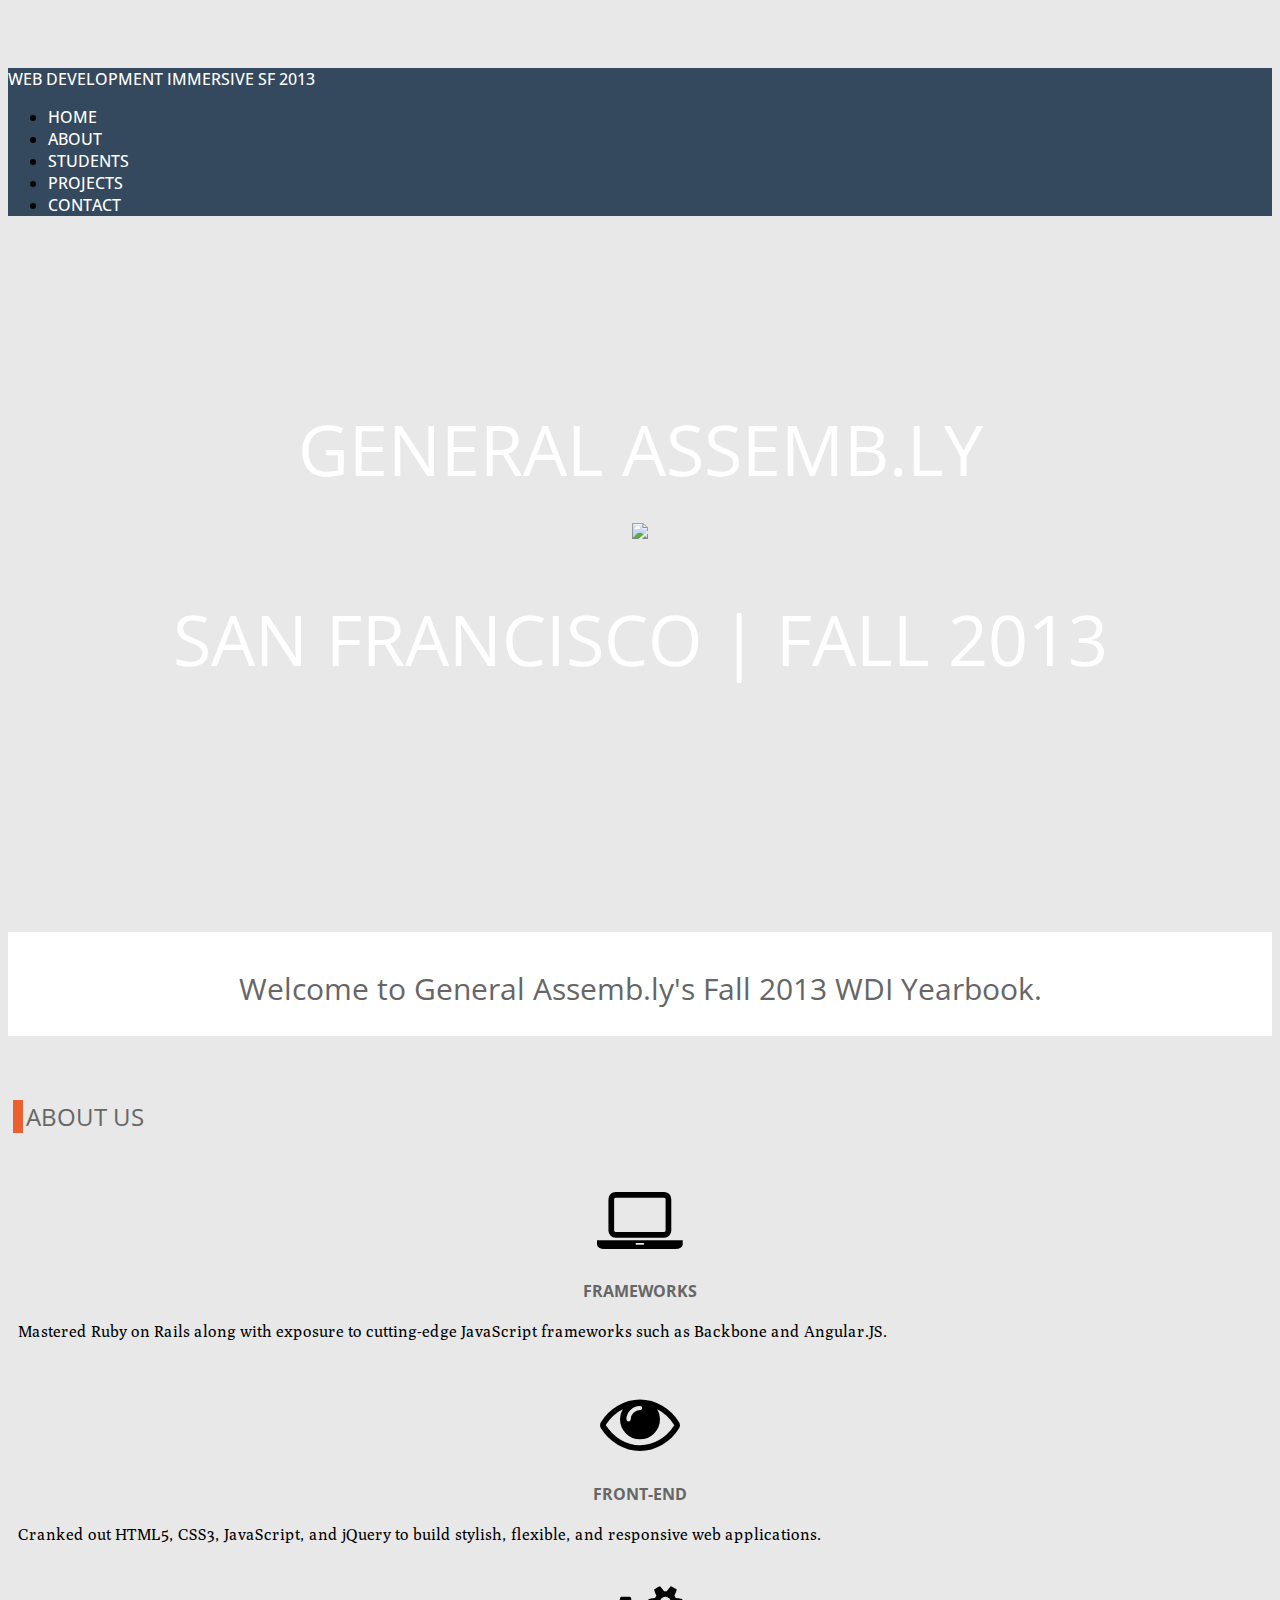
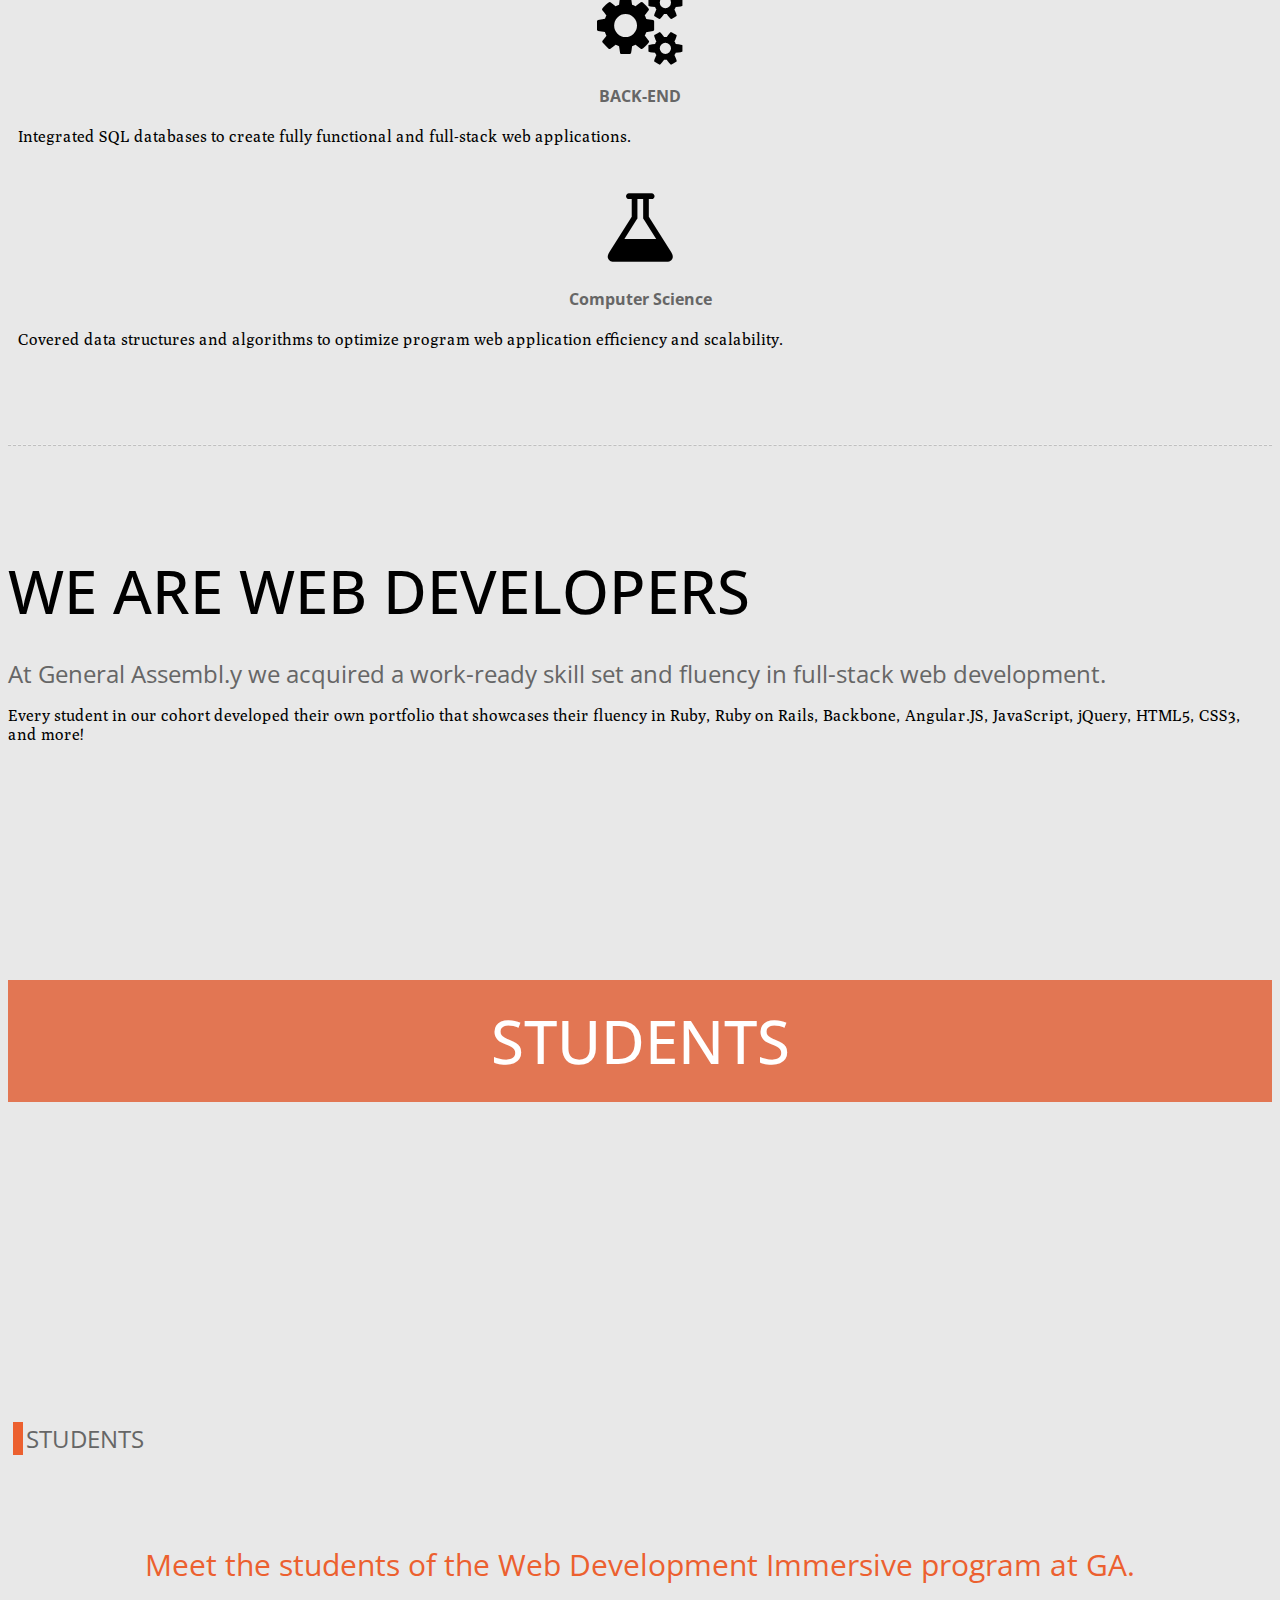
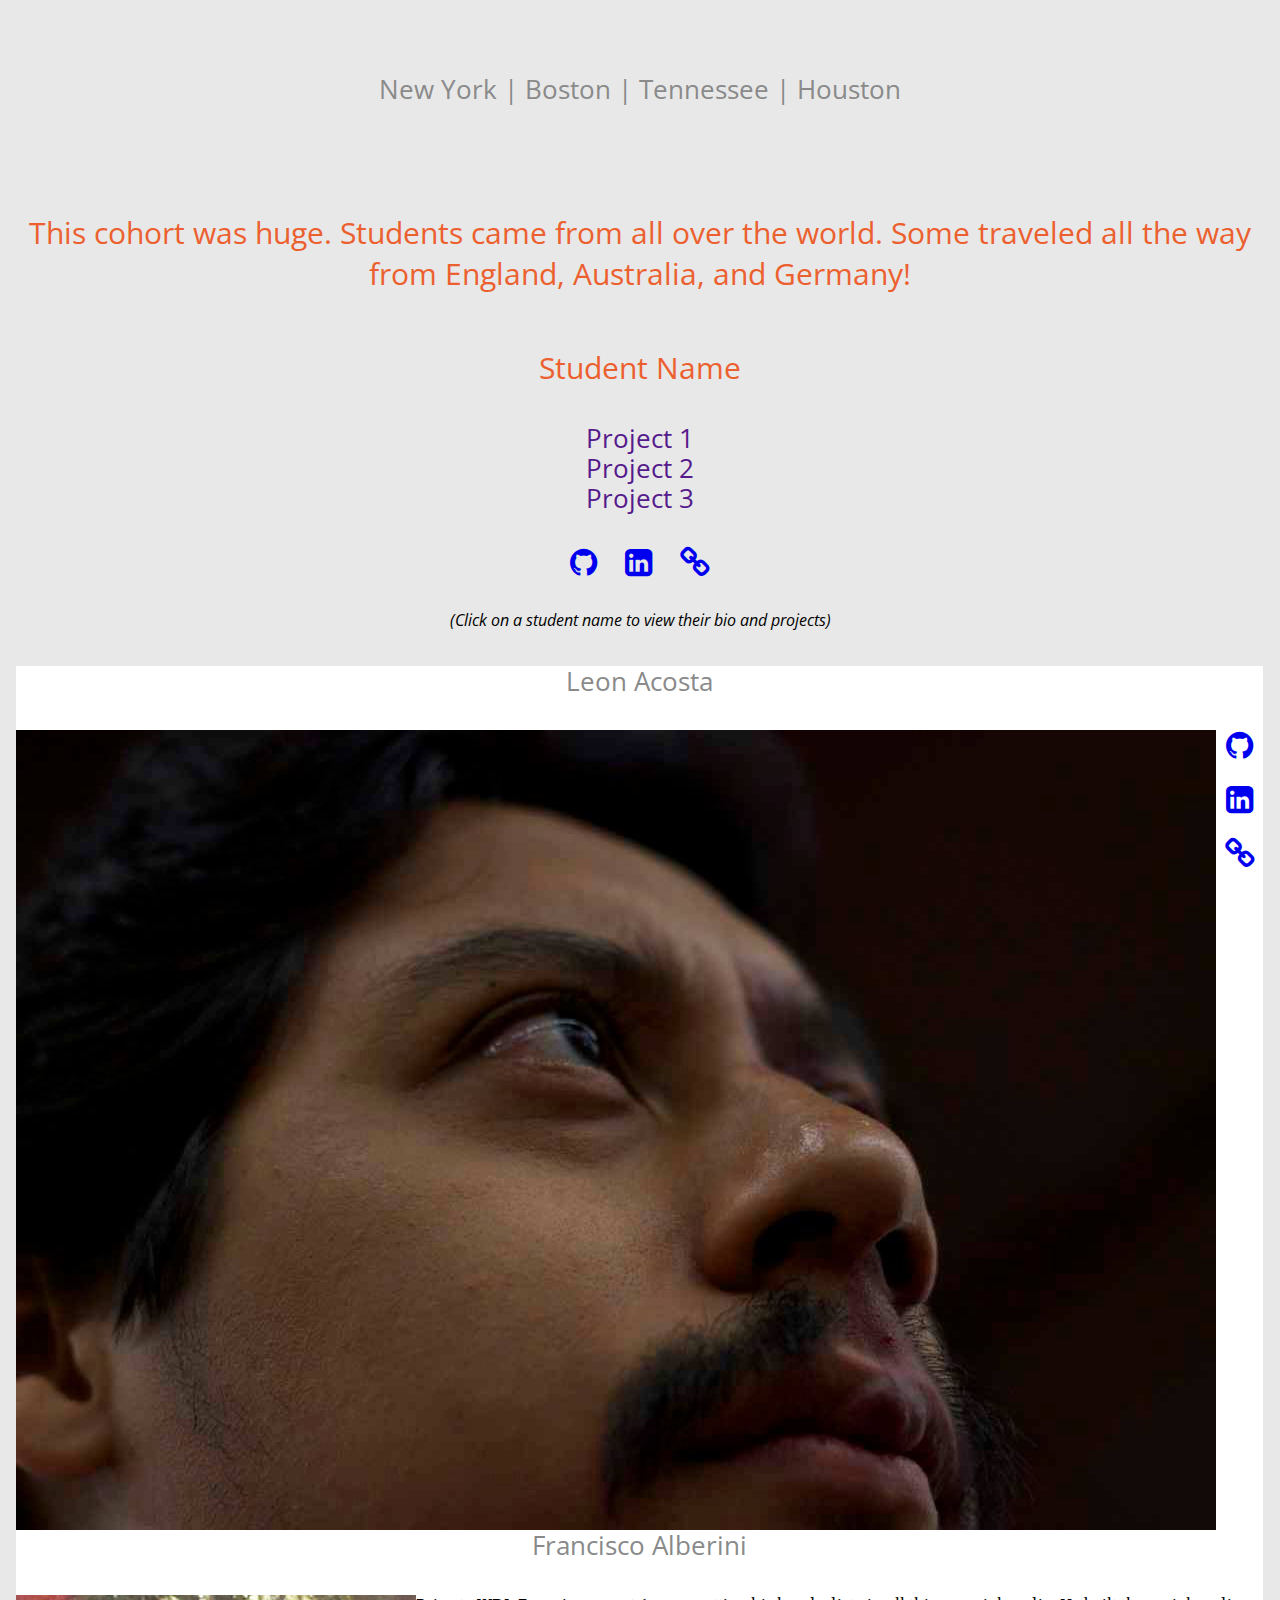
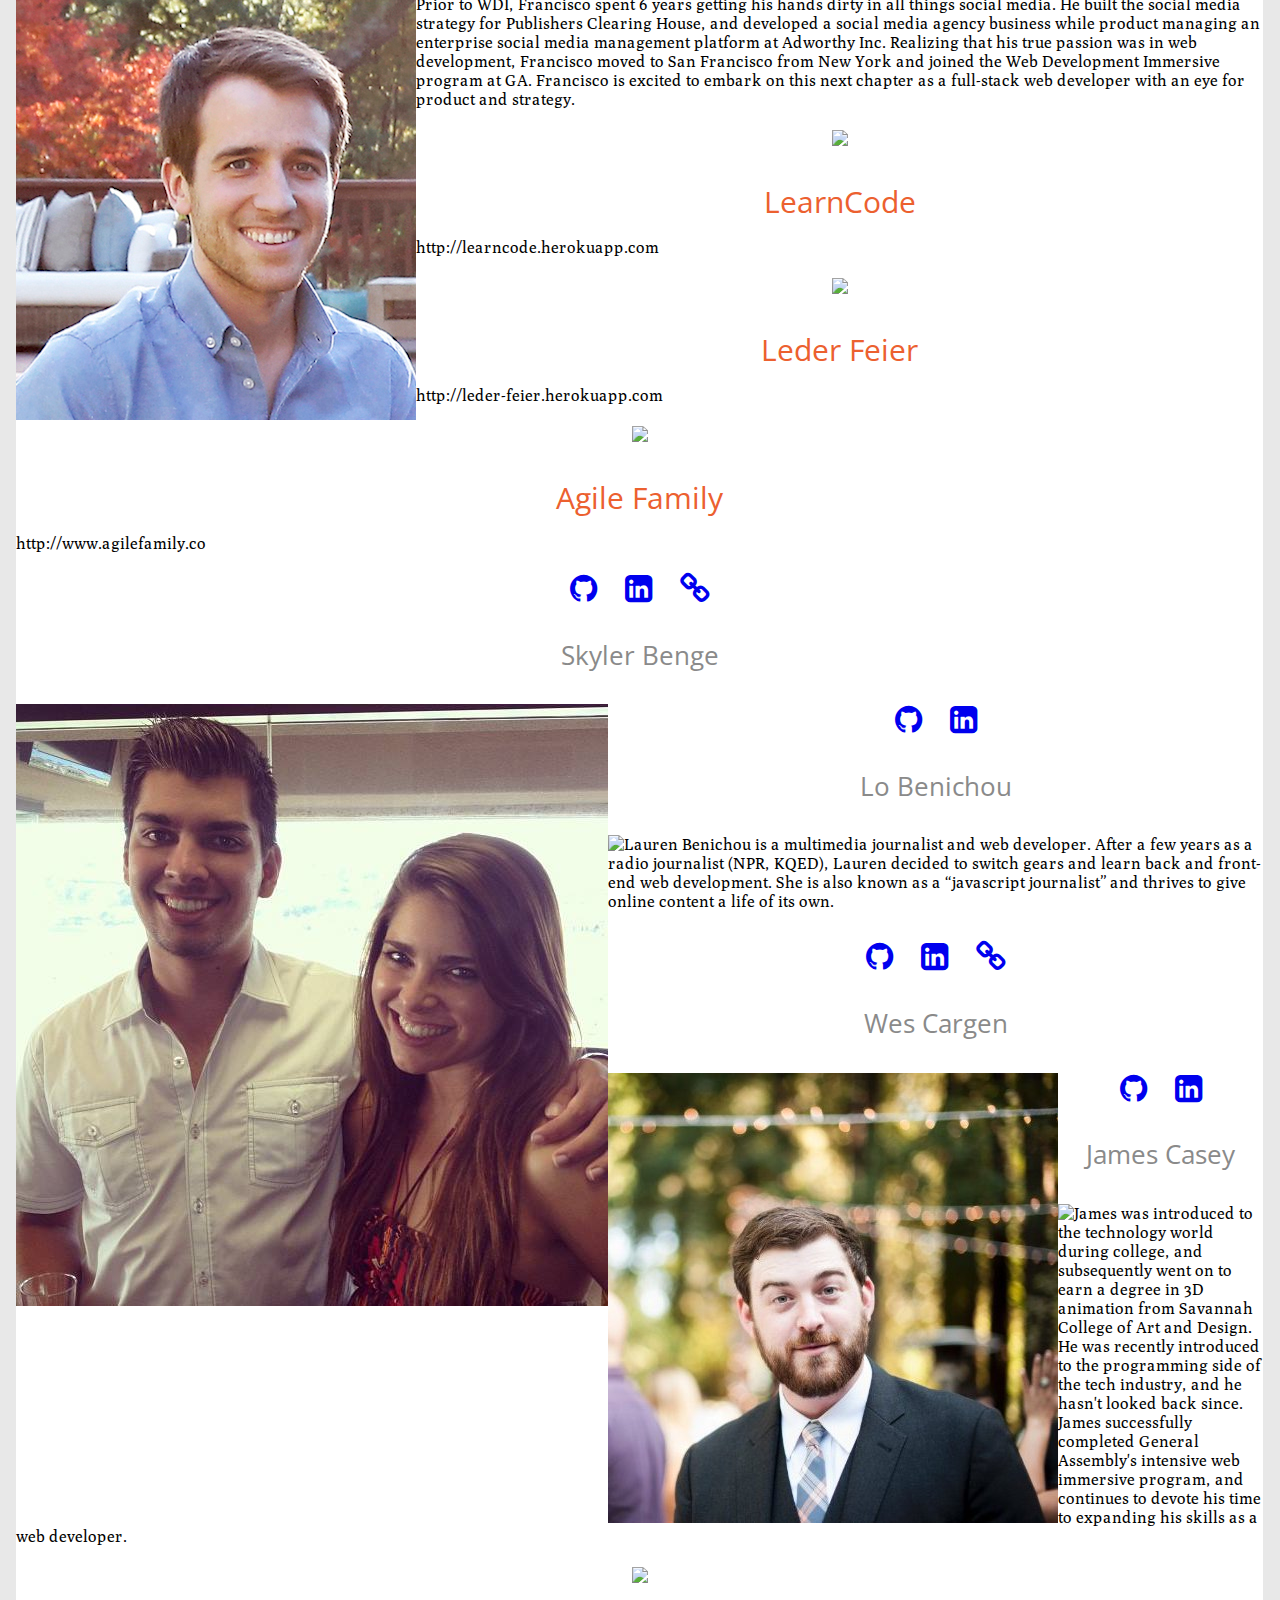
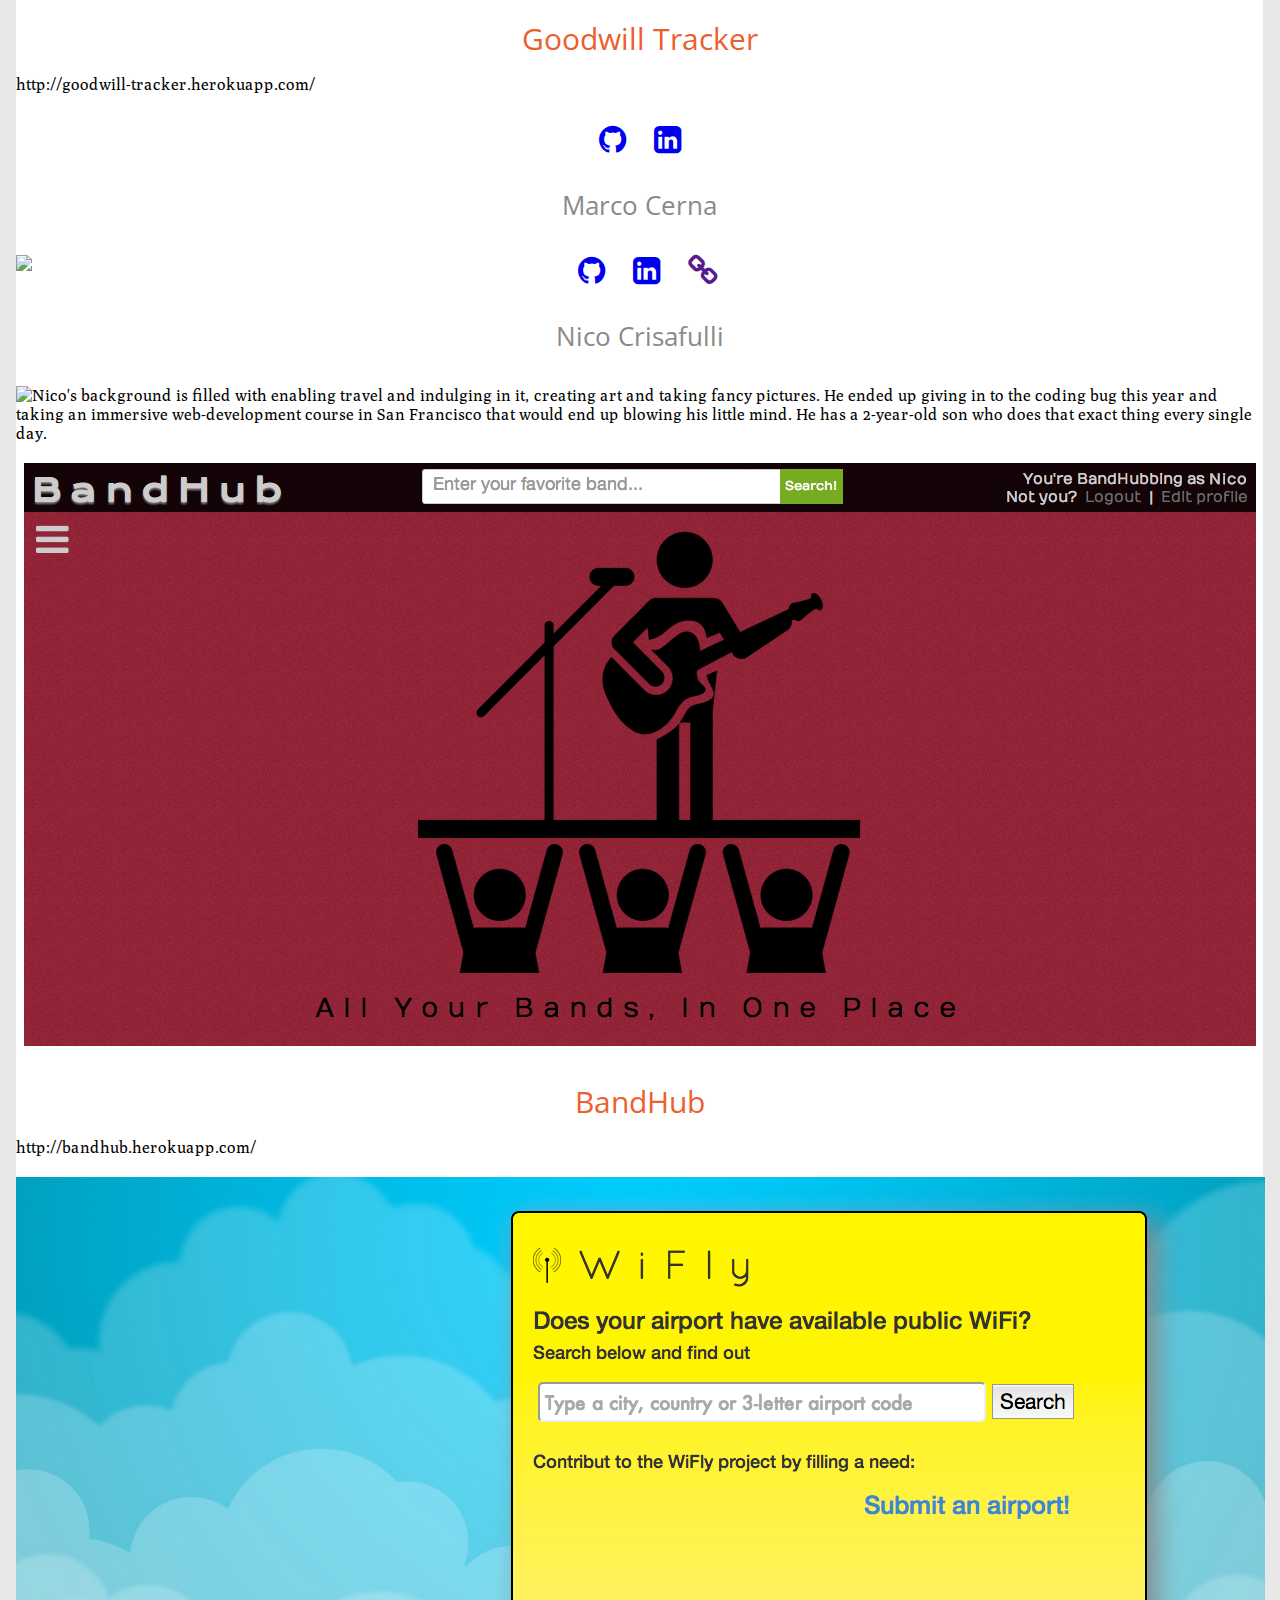
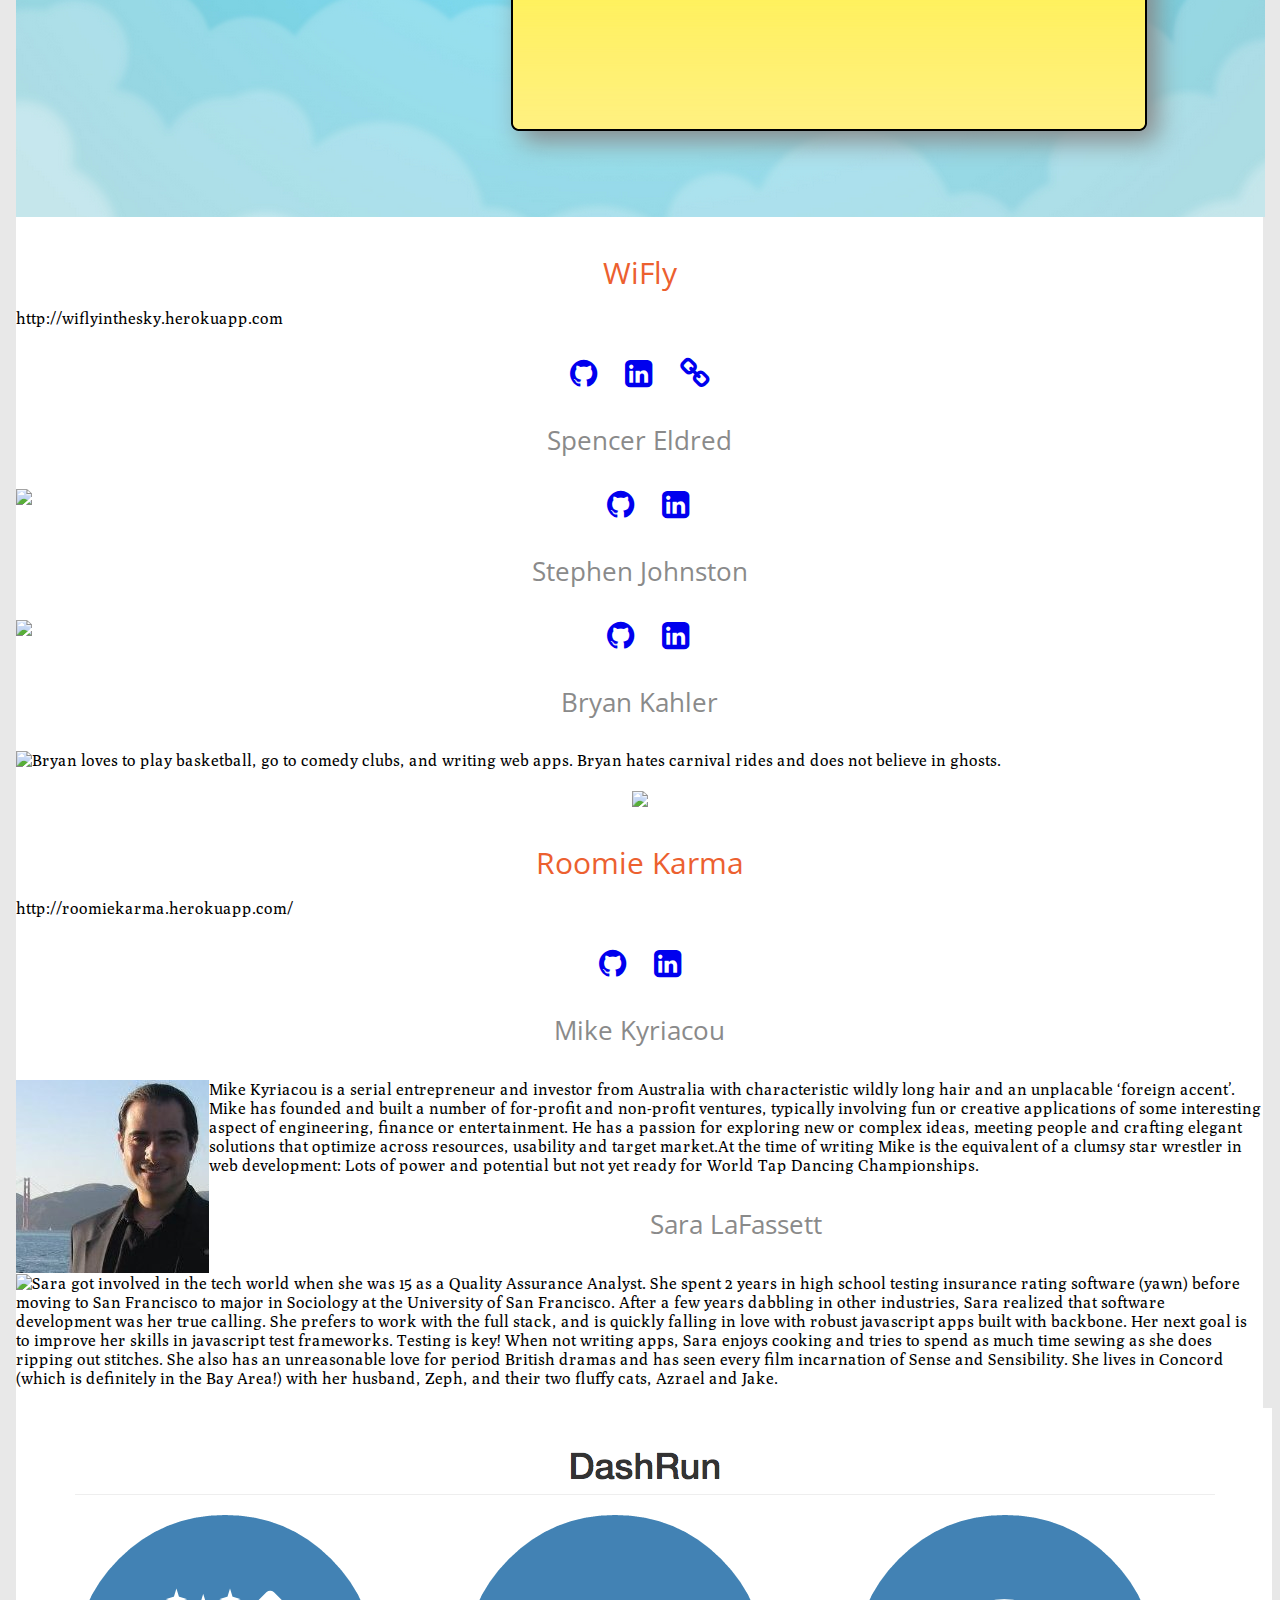
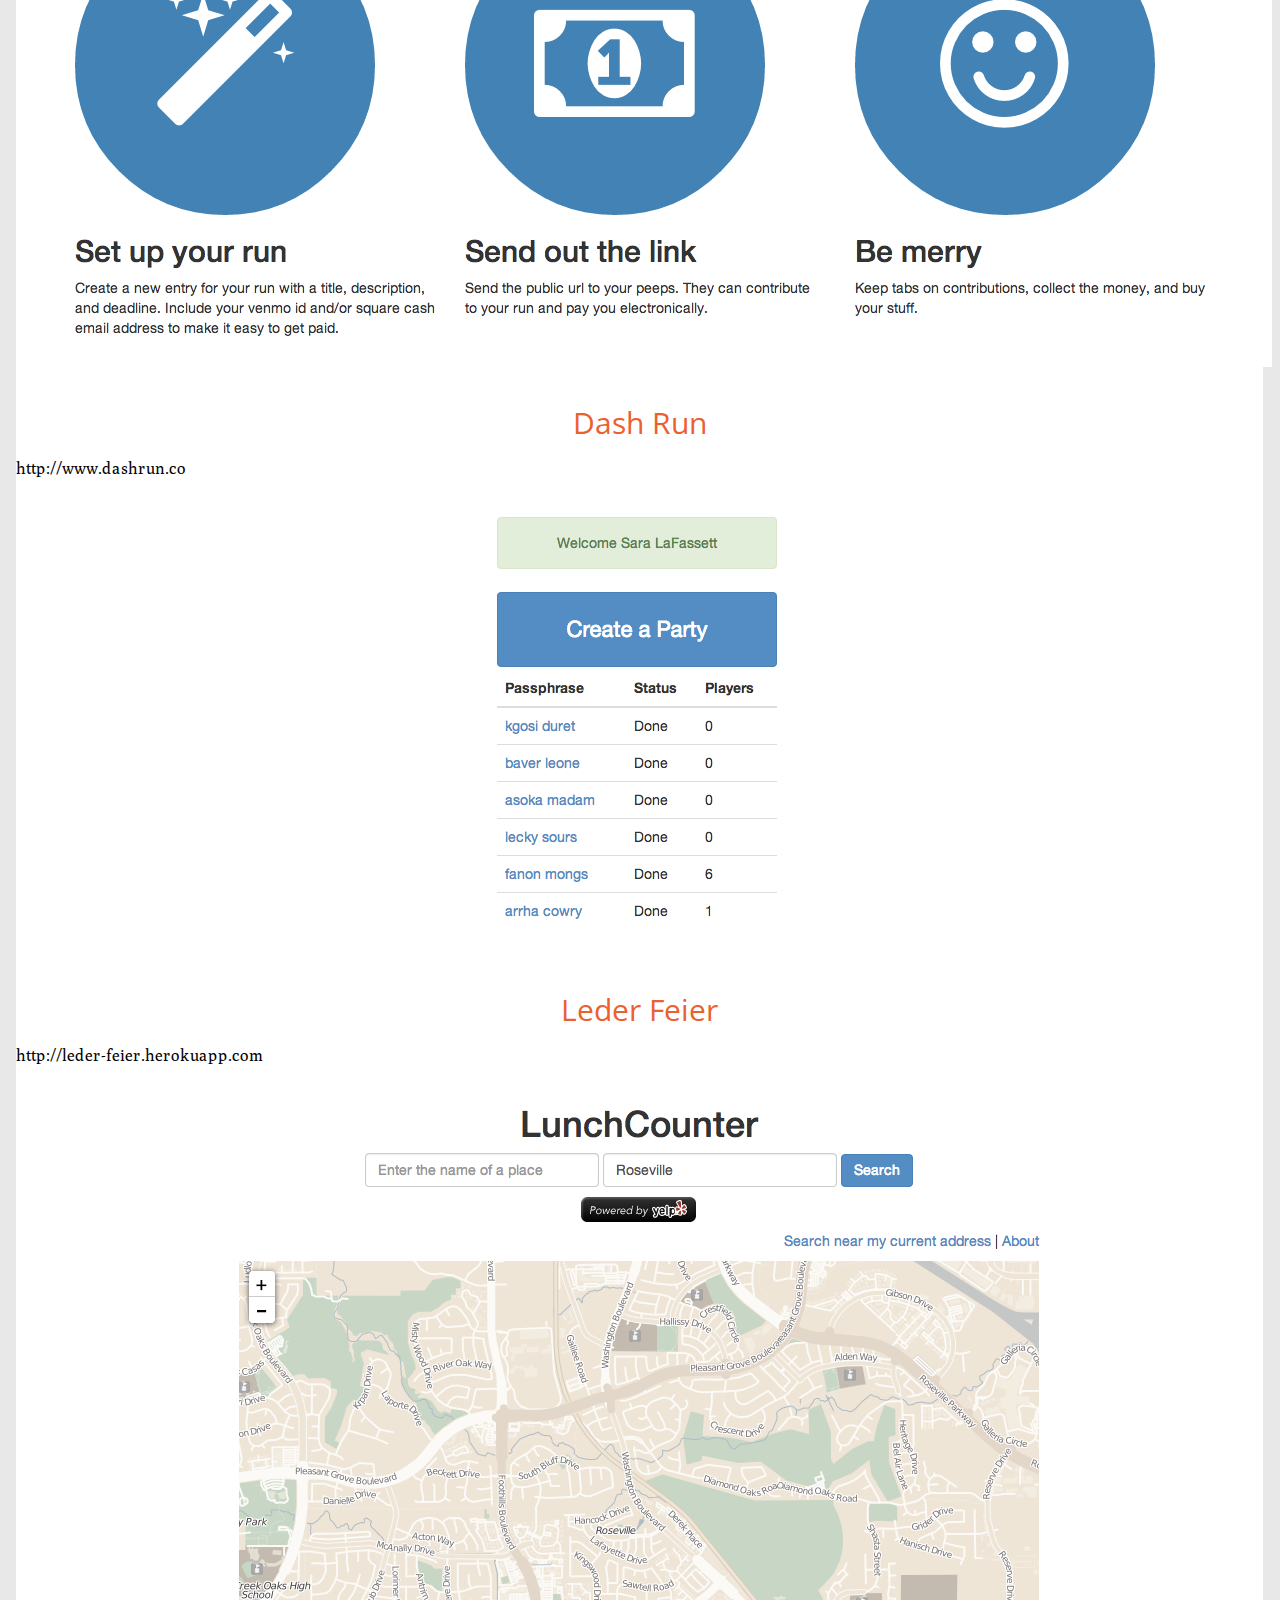
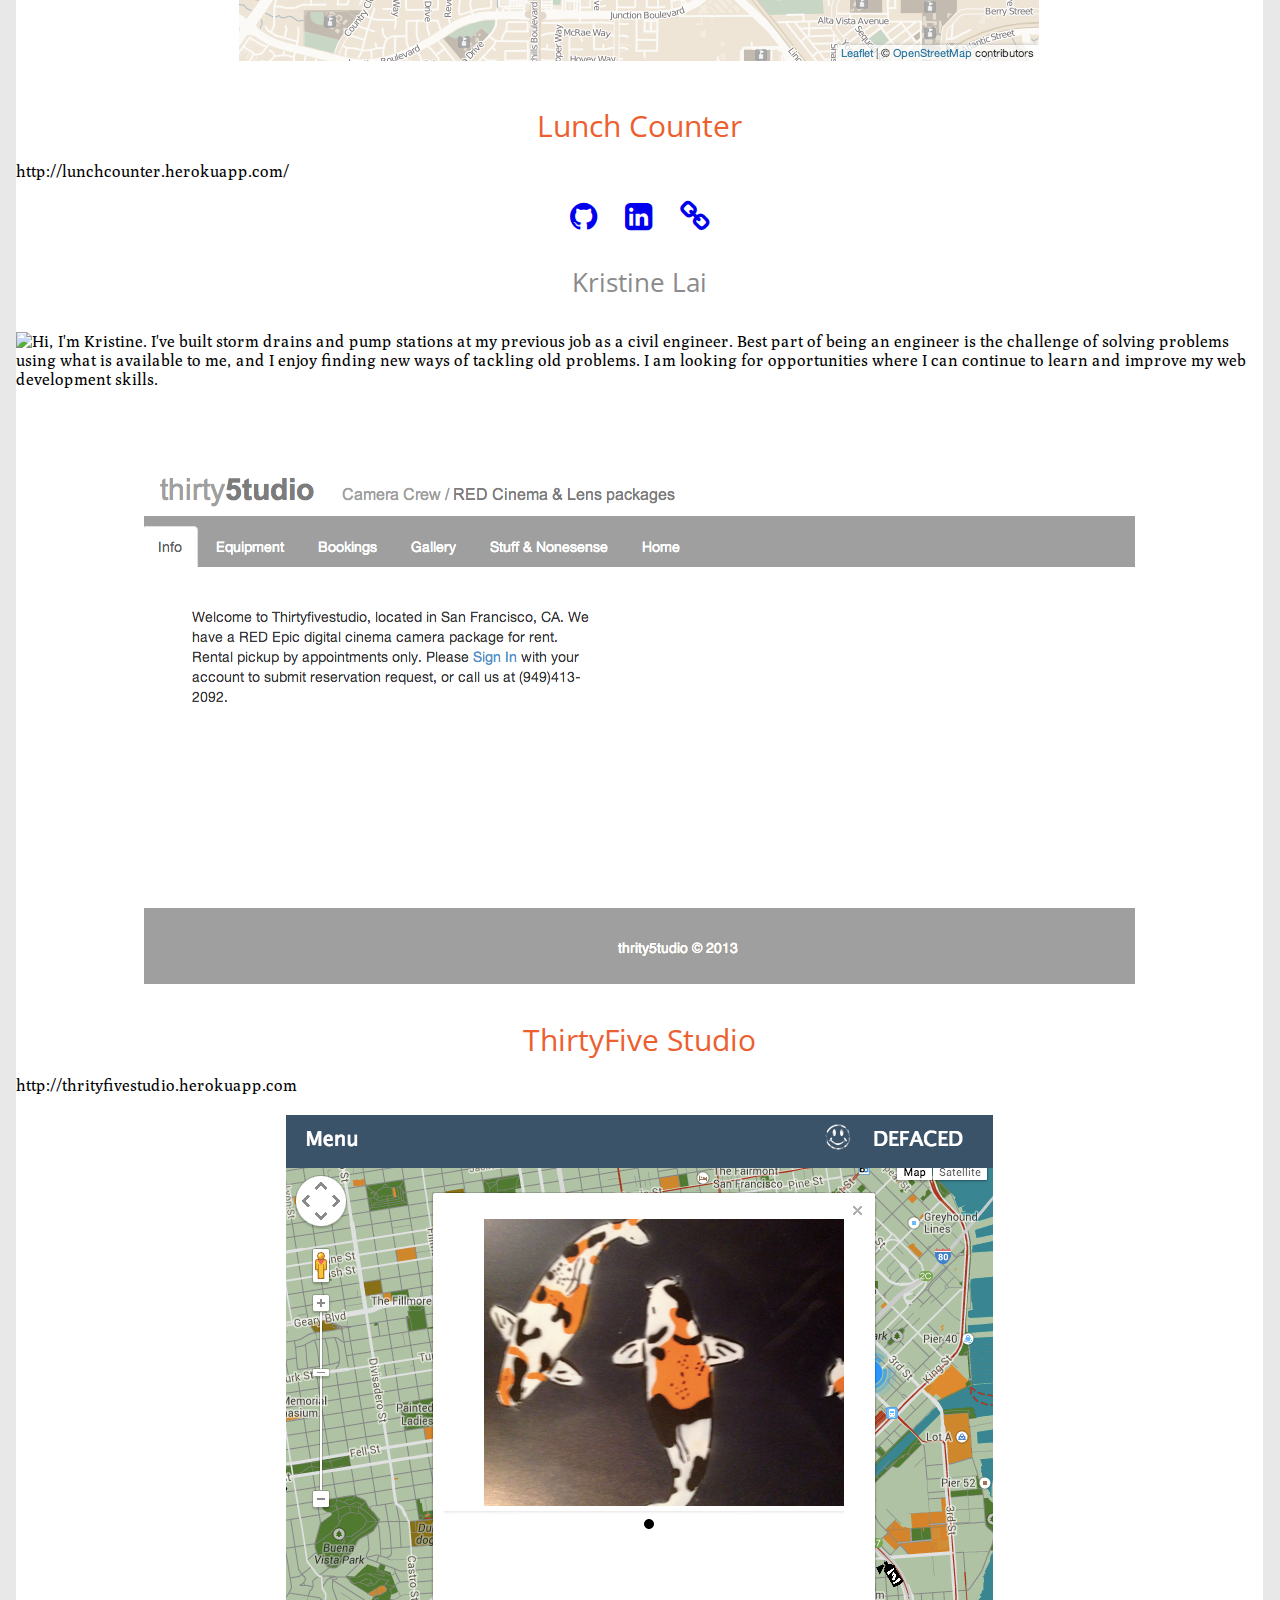
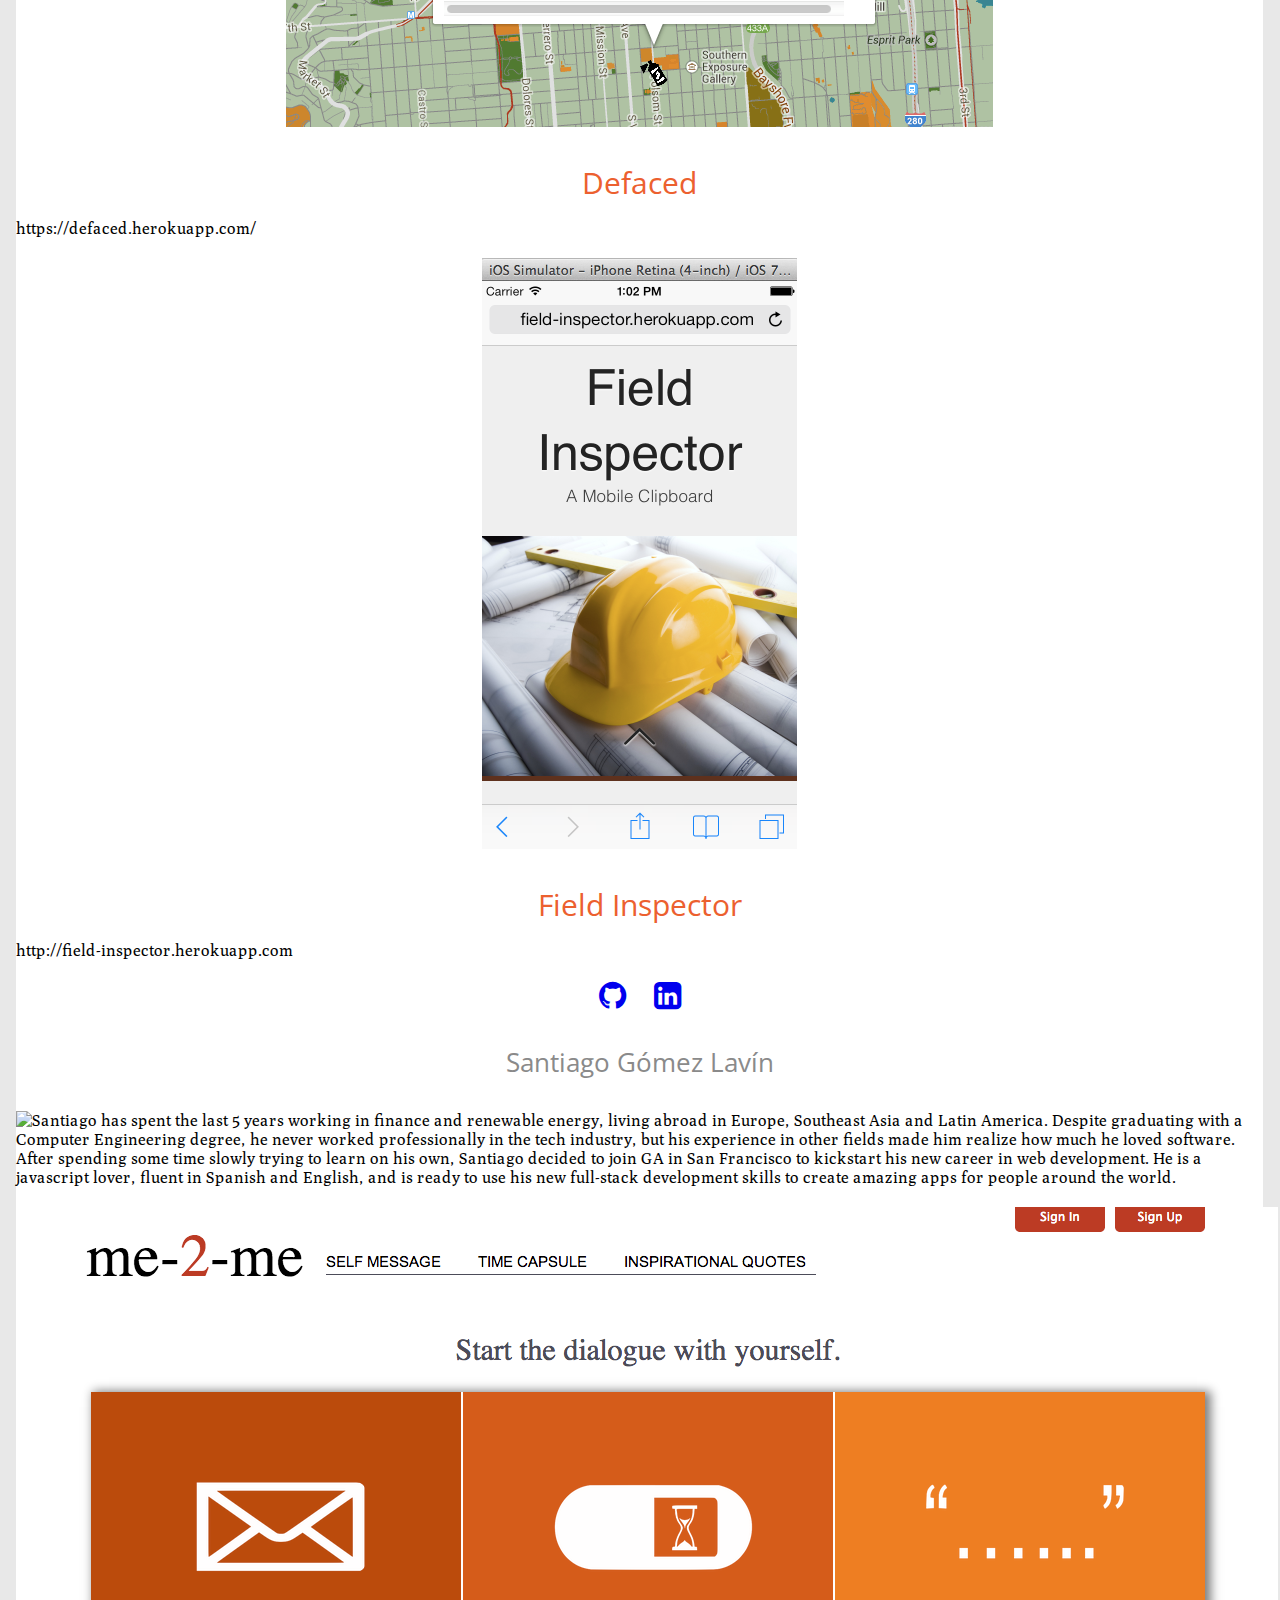
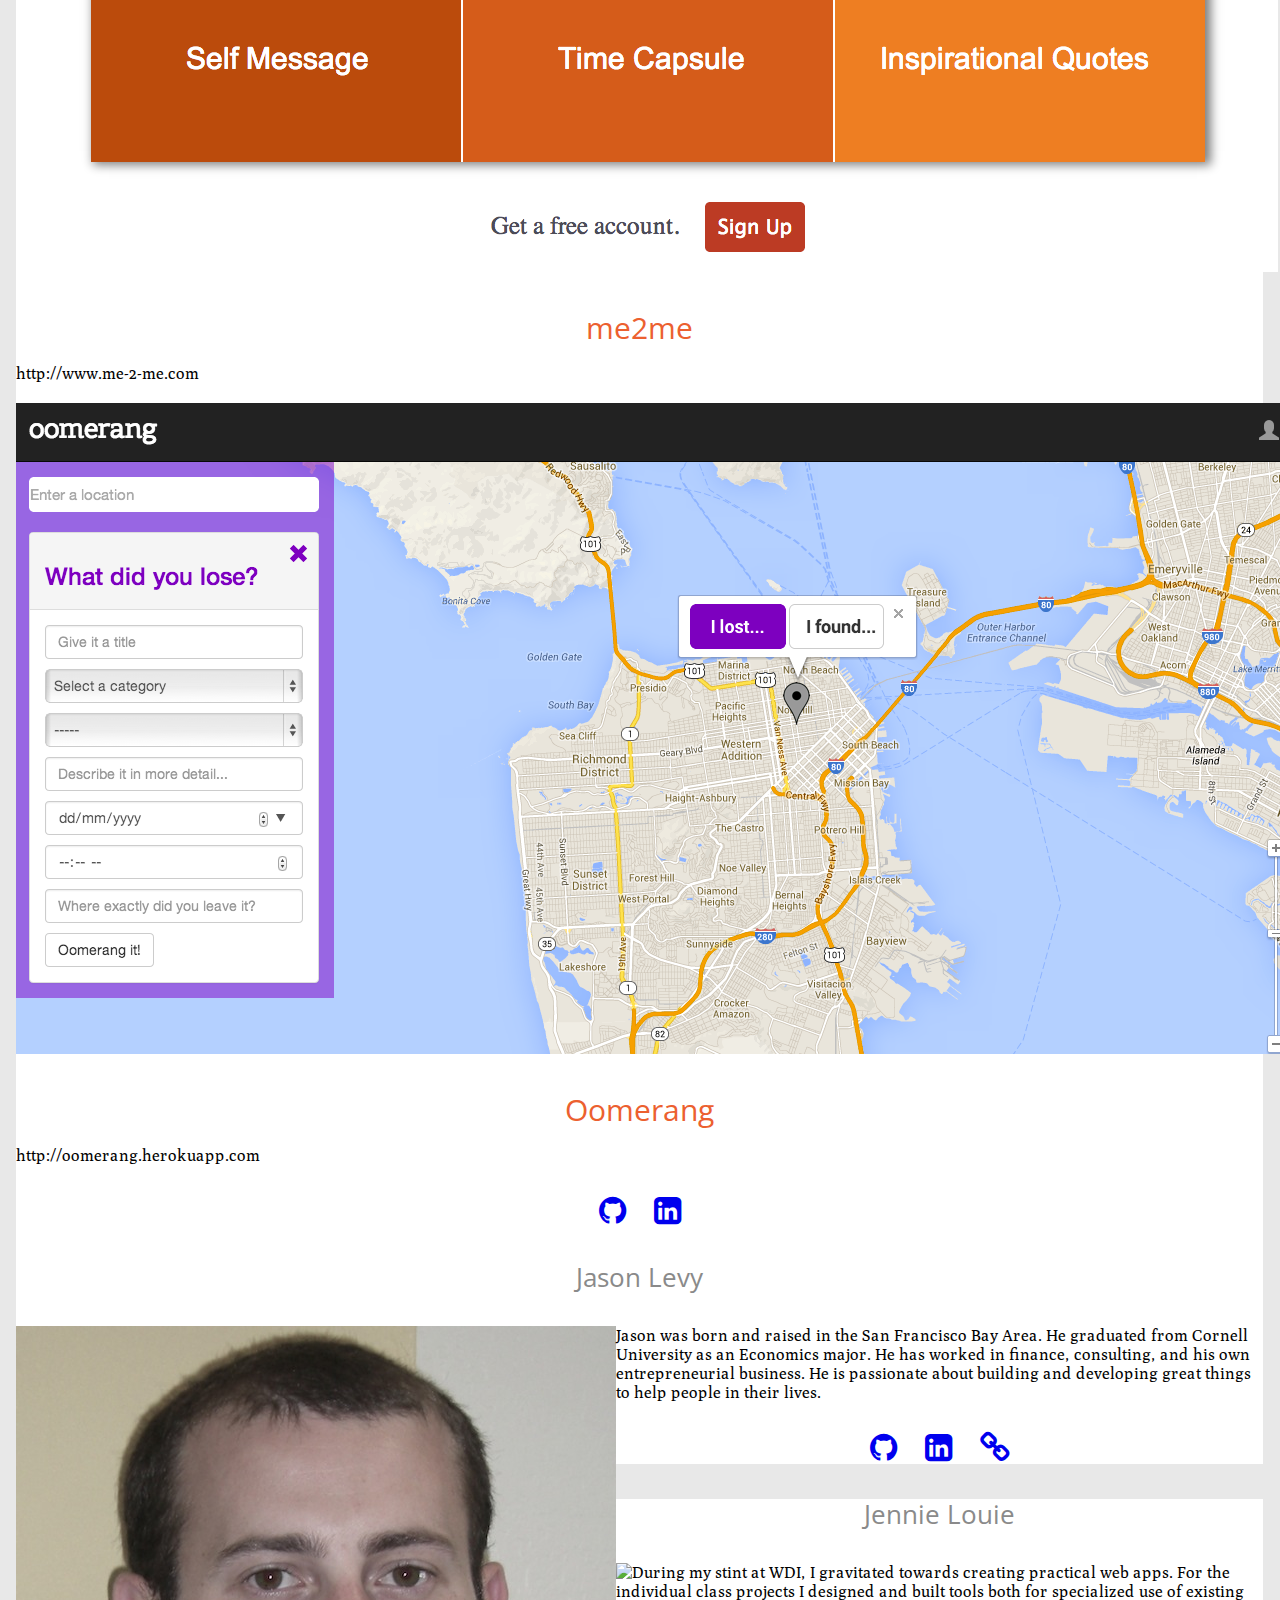
==== commit 8aa93485: "Adding built by link and other tweaks" ====
--- a/index.html
+++ b/index.html
@@ -43,18 +43,14 @@
     <link rel="apple-touch-icon-precomposed" href="assets/ico/apple-touch-icon-57-precomposed.png">
 
     <!-- JQuery -->
-    <script type="text/javascript" src="assets/js/jquery.js"></script>
     <script type="text/javascript" src="http://ajax.googleapis.com/ajax/libs/jquery/1.3.2/jquery.min.js"></script>
 
   	<!-- prettyPhoto Initialization -->
-	<script type="text/javascript" charset="utf-8">
-	  $(document).ready(function(){
-	    $("a[rel^='prettyPhoto']").prettyPhoto();
-	  });
-	</script>
-
-
-
+  	<script type="text/javascript" charset="utf-8">
+  	  $(document).ready(function(){
+  	    $("a[rel^='prettyPhoto']").prettyPhoto();
+  	  });
+  	</script>
   </head>
 
   <body>
@@ -77,13 +73,13 @@
               <li><a href="#projects">Projects</a></li>
               <li><a href="#contact">Contact</a></li>
             </ul>
-          </div><!--/.nav-collapse -->
+          </div>
         </div>
       </div>
     </div>
 
     <!-- Header Image and Logo -->
-	<div id="headerwrap">
+    <div id="headerwrap">
   		<header class="clearfix">
   		 	<div class="container">
           <div class="span12">
@@ -94,431 +90,1005 @@
     			</div>
          </div>
   		</header>
-	</div>
+    </div>
 
     <!-- Welcome -->
-	<div id="welcomewrap">
-		<header class="clearfix">
-			<div class="container">
-			<div class="span12">
-				<h2>Welcome to General Assemb.ly's Fall 2013 WDI Yearbook.</h2>
-			</div>
-			</div>
-		</header>
-	</div>
-
-    <!-- Section About Begins -->
-	<section id="about"><br><br></section>
-
-	<div id="servicewrap">
-		<div class="container">
-			<h2>ABOUT US</h2>
-			<br>
-			<div class="row">
-				<div class="span3">
-					<div class="mask">
-						<!-- <img src="assets/img/step1.png" alt=""> -->
-            <i class="fa fa-laptop fa-5x"></i>
-						<h4>FRAMEWORKS</h4>
-						<p>Mastered Ruby on Rails framework along with exposure to cutting-edge JavaScript frameworks such as Backbone and Angular.JS.</p>
-					</div>
-				</div><!-- span3 -->
-
-				<div class="span3">
-					<div class="mask">
-						<!-- <img src="assets/img/step2.png" alt=""> -->
-            <i class="fa fa-eye fa-5x"></i>
-						<h4>FRONT-END</h4>
-						<p>Cranked out HTML5, CSS3, JavaScript, and jQuery to build stylish, flexible, and responsive web applications.</p>
-					</div>
-				</div><!-- span3 -->
-
-				<div class="span3">
-					<div class="mask">
-						<!-- <img src="assets/img/step3.png" alt=""> -->
-            <i class="fa fa-cogs fa-5x"></i>
-						<h4>BACK-END</h4>
-						<p>Integrated SQL databases to create fully functional and full-stack web applications.</p>
-					</div>
-				</div><!-- span3 -->
-
-				<div class="span3">
-					<div class="mask">
-						<!-- <img src="assets/img/step4.png" alt=""> -->
-            <i class="fa fa-flask fa-5x"></i>
-						<h4>CS</h4>
-						<p>Covered data structures and algorithms to optimize program web application efficiency and scalability.</p>
-					</div>
-				</div><!-- span3 -->
-			</div><!-- row -->
-		</div><!-- container -->
-	</div><!-- servicewrap -->
-
-	<!-- Introduction Text and Responsive Image -->
-    <div class="container">
-		<br>
-		<br>
-		<hr>
-    	<div class="row">
-    		<br>
-    		<br>
-    		<div class="span6">
-    			<h1>WE ARE WEB DEVELOPERS</h1>
-    			<h2>At General Assembl.y we acquired a work-ready skill set and fluency in full-stack web development.</h2>
-
-    			<p>Every student in our cohort developed their own portfolio that showcases their fluency in Ruby, Ruby on Rails, Backbone, Angular.JS, JavaScript, jQuery, HTML5, CSS3, and more!</p>
-    		</div><!-- span6 -->
-
-    		<div class="span6">
-    			<img src="assets/img/responsive.png" alt="">
-    		</div><!-- span6 -->
-    	</div><!-- row -->
-		<br>
-		<br>
-    </div> <!-- /container -->
-
-	<!-- Students Section Begins -->
-    	<section id="students"></section>
-
-    <div id="projectwrapstudents">
+  	<div id="welcomewrap">
+  		<header class="clearfix">
+  			<div class="container">
+  			<div class="span12">
+  				<h2>Welcome to General Assemb.ly's Fall 2013 WDI Yearbook.</h2>
+  			</div>
+  			</div>
+  		</header>
+  	</div>
+
+    <!-- ABOUT WDI SECTION -->
+    <section id="about"><br><br>
+      <div id="servicewrap">
+    		<div class="container">
+    			<h2>ABOUT US</h2>
+    			<br>
+    			<div class="row">
+    				<!-- FRAMEWORKS -->
+            <div class="span3">
+    					<div class="mask">
+                <i class="fa fa-laptop fa-5x"></i>
+    						<h4>FRAMEWORKS</h4>
+    						<p>Mastered Ruby on Rails along with exposure to cutting-edge JavaScript frameworks such as Backbone and Angular.JS.</p>
+    					</div>
+  				  </div>
+            <!-- FRONT-END -->
+    				<div class="span3">
+    					<div class="mask">
+                <i class="fa fa-eye fa-5x"></i>
+    						<h4>FRONT-END</h4>
+    						<p>Cranked out HTML5, CSS3, JavaScript, and jQuery to build stylish, flexible, and responsive web applications.</p>
+    					</div>
+    				</div>
+            <!-- BACK-END -->
+    				<div class="span3">
+    					<div class="mask">
+                <i class="fa fa-cogs fa-5x"></i>
+    						<h4>BACK-END</h4>
+    						<p>Integrated SQL databases to create fully functional and full-stack web applications.</p>
+    					</div>
+    				</div>
+            <!-- CS -->
+    				<div class="span3">
+    					<div class="mask">
+                <i class="fa fa-flask fa-5x"></i>
+    						<h4>Computer Science</h4>
+    						<p>Covered data structures and algorithms to optimize program web application efficiency and scalability.</p>
+    					</div>
+    				</div>
+          </div>
+  		  </div>
+      </div>
+      <!-- WEB DEVELOPER DESCRIPTION -->
+      <div class="container">
+  		  <br><br><hr>
+      	<div class="row">
+      		<br><br>
+      		<div class="span6">
+      			<h1>WE ARE WEB DEVELOPERS</h1>
+      			<h2>At General Assembl.y we acquired a work-ready skill set and fluency in full-stack web development.</h2>
+      			<p>Every student in our cohort developed their own portfolio that showcases their fluency in Ruby, Ruby on Rails, Backbone, Angular.JS, JavaScript, jQuery, HTML5, CSS3, and more!</p>
+      		</div>
+      		<div class="span6">
+      			<img src="assets/img/responsive.png" alt="">
+      		</div>
+      	</div>
+  		  <br><br>
+      </div>
+    </section>
+
+    <!-- STUDENT SECTION -->
+    <section id="students">
+      <!-- STUDENT HEADER -->
+      <div id="projectwrapstudents">
         <header class="clearfix">
           <div class="container">
             <div class="span12">
               <div class="boxcolor">
               <h1>STUDENTS</h1>
               </div>
-            </div><!-- span12 -->
-          </div><!-- container -->
+            </div>
+          </div>
         </header>
-    </div><!-- projectwrapstudents -->
-
+      </div>
+      <!-- STUDENT BODY -->
     	<div id="aboutwrap">
     		<div class="container">
-				<h2>STUDENTS</h2>
-				<br>
-				<div class="row">
-
-					<div id="meetstudents" class="span6">
-						<img src="assets/img/logo.png" alt="" style="max-width: 400px">
-            <h3>Meet the students of the Web Development Immersive program at GA.</h3><p>
-            <br/><br/>
-            <h4>New York | Boston | Tennessee | Houston</h4>
-            <br/><br/>
-						<h3>This cohort was huge. Students came from all over the world. Some traveled all the way from England, Australia, and Germany!</h3>
-					</div><!-- span4 -->
-
-          <div id="studentdisplay" class="span6">
-            <img src="assets/img/logo.png" alt="" class='studentPic' style="max-width: 200px">
-            <h3 class='studentName'>Student Name</h3>
-            <br/><br/>
-            <h4><a href="" class="project1">Project 1</a> | <a href="" class="project2">Project 2</a> | <a href="" class="project3">Project 3</a> </h4>
-            <br/><br/>
-            <p class='studentBio'></p>
-          </div>
-
-          <div class="span6"><em>(Click on a student name to view their bio and projects)</em></div>
-					<div class="span3" style="cursor: pointer">
-            <div class="about_item">
-              <h4 class="heading">Leon Acosta</h4>
-                <div class="content">
-                  <img src="assets/images/profile_pics/leon.jpg" align="left"> <p>Lorem Ipsum is simply dummy text of the printing and typesetting industry. Lorem Ipsum has been the industry's standard dummy text ever since the 1500s, when an unknown printer took a galley of type and scrambled it to make a type specimen book. It has survived not only five centuries, but also the leap into electronic typesetting, remaining essentially unchanged.</p>
-                </div>
-              <h4 class="heading">Francisco Alberini</h4>
-                <div class="content">
-                  <img src="assets/images/profile_pics/francisco.jpg" align="left"> <p>Prior to WDI, Francisco spent 6 years getting his hands dirty in all things social media. He built the social media strategy for Publishers Clearing House, and developed a social media agency business while product managing an enterprise social media management platform at Adworthy Inc. Realizing that his true passion was in web development, Francisco moved to San Francisco from New York and joined the Web Development Immersive program at GA. Francisco is excited to embark on this next chapter as a full-stack web developer with an eye for product and strategy.</p>
-                  <div class='studentProjects'>
-                    <img src="assets/images/projects/francisco/learncode_helping_aspiring_web_developers.png">
-                    <h3>LearnCode</h3>
-                    <p>http://learncode.herokuapp.com</p>
-                  </div>
-                  <div class='studentProjects'>
-                    <img src="assets/images/projects/francisco/LederFeier.png">
-                    <h3>Leder Feier</h3>
-                    <p>http://leder-feier.herokuapp.com</p>
-                  </div>
-                  <div class='studentProjects'>
-                    <img src="assets/images/projects/francisco/agilefamily.png">
-                    <h3>Agile Family</h3>
-                    <p>http://www.agilefamily.co</p>
-                  </div>
-                </div>
-              <h4 class="heading">Skyler Benge</h4>
-                <div class="content">
-                  <img src="assets/images/profile_pics/skyler.jpg" align="left"> <p>Lorem Ipsum is simply dummy text of the printing and typesetting industry. Lorem Ipsum has been the industry's standard dummy text ever since the 1500s, when an unknown printer took a galley of type and scrambled it to make a type specimen book. It has survived not only five centuries, but also the leap into electronic typesetting, remaining essentially unchanged.</p>
-                </div>
-
-              <h4 class="heading">Lo Benichou</h4>
-                <div class="content">
-                  <img src="assets/images/profile_pics/lauren.jpg" align="left">
-                  <p>Lauren Benichou is a multimedia journalist and web developer.  After a few years as a radio journalist (NPR, KQED), Lauren decided to switch gears and learn back and front-end web development. She is also known as a “javascript journalist” and thrives to give online content a life of its own.</p>
-                </div>
-              <h4 class="heading">Wes Cargen</h4>
-                <div class="content">
-                  <img src="assets/images/profile_pics/wes.jpg" align="left"> <p>Lorem Ipsum is simply dummy text of the printing and typesetting industry. Lorem Ipsum has been the industry's standard dummy text ever since the 1500s, when an unknown printer took a galley of type and scrambled it to make a type specimen book. It has survived not only five centuries, but also the leap into electronic typesetting, remaining essentially unchanged.</p>
-                </div>
-              <h4 class="heading">James Casey</h4>
-                <div class="content">
-                  <img src="assets/images/profile_pics/james.jpg" align="left"> <p>James was introduced to the technology world during college, and subsequently went on to earn a degree in 3D animation from Savannah College of Art and Design. He was recently introduced to the programming side of the tech industry, and he hasn't looked back since. James successfully completed General Assembly's intensive web immersive program, and continues to devote his time to expanding his skills as a web developer.</p>
-                  <div class='studentProjects'>
-                    <img src="assets/images/projects/james/goodwill_tracker.png">
-                    <h3>Goodwill Tracker</h3>
-                    <p>http://goodwill-tracker.herokuapp.com/</p>
-                  </div>
-                </div>
-              <h4 class="heading">Marco Cerna</h4>
-                <div class="content">
-                  <img src="http://fakeimg.pl/100x100/?text=Image" align="left"> <p>Lorem Ipsum is simply dummy text of the printing and typesetting industry. Lorem Ipsum has been the industry's standard dummy text ever since the 1500s, when an unknown printer took a galley of type and scrambled it to make a type specimen book. It has survived not only five centuries, but also the leap into electronic typesetting, remaining essentially unchanged.</p>
-                </div>
-              <h4 class="heading">Nico Crisafulli</h4>
-                <div class="content">
-                  <img src="assets/images/profile_pics/nico.jpg" align="left">
-                  <p>Nico's background is filled with enabling travel and indulging in it, creating art and taking fancy pictures. He ended up giving in to the coding bug this year and taking an immersive web-development course in San Francisco that would end up blowing his little mind. He has a 2-year-old son who does that exact thing every single day.</p>
-                  <div class='studentProjects'>
-                    <img src="assets/images/projects/nico/bandhub1.png">
-                    <h3>BandHub</h3>
-                    <p>http://bandhub.herokuapp.com/</p>
-                  </div>
-                  <div class='studentProjects'>
-                    <img src="assets/images/projects/nico/wifly1.png">
-                    <h3>WiFly</h3>
-                    <p>http://wiflyinthesky.herokuapp.com</p>
-                  </div>
-                </div>
-              <h4 class="heading">Spencer Eldred</h4>
-                <div class="content">
-                  <img src="http://fakeimg.pl/100x100/?text=Image" align="left"> <p>Lorem Ipsum is simply dummy text of the printing and typesetting industry. Lorem Ipsum has been the industry's standard dummy text ever since the 1500s, when an unknown printer took a galley of type and scrambled it to make a type specimen book. It has survived not only five centuries, but also the leap into electronic typesetting, remaining essentially unchanged.</p>
-                </div>
-
-              <h4 class="heading">Stephen Johnston</h4>
-                <div class="content">
-                  <img src="assets/images/profile_pics/stephen.jpg" align="left"> <p>Lorem Ipsum is simply dummy text of the printing and typesetting industry. Lorem Ipsum has been the industry's standard dummy text ever since the 1500s, when an unknown printer took a galley of type and scrambled it to make a type specimen book. It has survived not only five centuries, but also the leap into electronic typesetting, remaining essentially unchanged.</p>
-                </div>
-              <h4 class="heading">Bryan Kahler</h4>
-                <div class="content">
-                  <img src="assets/images/profile_pics/bryan.jpg" align="left"> <p>Bryan loves to play basketball, go to comedy clubs, and writing web apps. Bryan hates carnival rides and does not believe in ghosts.  </p>
-                  <div class='studentProjects'>
-                    <img src="assets/images/projects/bryan/roomie.png">
-                    <h3>Roomie Karma</h3>
-                    <p>http://roomiekarma.herokuapp.com/</p>
-                  </div>
-                </div>
-              <h4 class="heading">Mike Kyriacou</h4>
-                <div class="content">
-                  <img src="assets/images/profile_pics/mike.jpg" align="left"> <p>Mike Kyriacou is a serial entrepreneur and investor from Australia with characteristic  wildly long hair and an unplacable ‘foreign accent’.  Mike has founded and built a number of for-profit and non-profit ventures, typically involving fun or creative applications of some interesting aspect of engineering, finance or entertainment. He has a passion for exploring new or complex ideas, meeting people and crafting elegant solutions that optimize across resources, usability and target market.At the time of writing Mike is the equivalent of a clumsy star wrestler in web development: Lots of power and potential but not yet ready for World Tap Dancing Championships..</p>
-                </div>
-
-              <h4 class="heading">Sara LaFassett</h4>
-                <div class="content">
-                  <img src="assets/images/profile_pics/sara.jpg" align="left">
-                  <p>Sara got involved in the tech world when she was 15 as a Quality Assurance Analyst. She spent 2 years in high school testing insurance rating software (yawn) before moving to San Francisco to major in Sociology at the University of San Francisco. After a few years dabbling in other industries, Sara realized that software development was her true calling. She prefers to work with the full stack, and is quickly falling in love with robust javascript apps built with backbone. Her next goal is to improve her skills in javascript test frameworks. Testing is key! When not writing apps, Sara enjoys cooking and tries to spend as much time sewing as she does ripping out stitches. She also has an unreasonable love for period British dramas and has seen every film incarnation of Sense and Sensibility. She lives in Concord (which is definitely in the Bay Area!) with her husband, Zeph, and their two fluffy cats, Azrael and Jake.</p>
-                  <div class='studentProjects'>
-                    <img src="assets/images/projects/sara/DashRun.png">
-                    <h3>Dash Run</h3>
-                    <p>http://www.dashrun.co</p>
-                  </div>
-                  <div class='studentProjects'>
-                    <img src="assets/images/projects/sara/LederFeier.png">
-                    <h3>Leder Feier</h3>
-                    <p>http://leder-feier.herokuapp.com</p>
-                  </div>
-                  <div class='studentProjects'>
-                    <img src="assets/images/projects/sara/LunchCounter.png">
-                    <h3>Lunch Counter</h3>
-                    <p>http://lunchcounter.herokuapp.com/</p>
-                  </div>
-                </div>
-              <h4 class="heading">Kristine Lai</h4>
-                <div class="content">
-                  <img src="assets/images/profile_pics/kristine.jpg" align="left">
-                  <p>Hi, I'm Kristine.  I've built storm drains and pump stations at my previous job as a civil engineer.  Best part of being an engineer is the challenge of solving problems using what is available to me, and I enjoy finding new ways of tackling old problems.  I am looking for opportunities where I can continue to learn and improve my web development skills.</p>
-                  <div class='studentProjects'>
-                    <img src="assets/images/projects/kristine/KristineProject1.png">
-                    <h3>ThirtyFive Studio</h3>
-                    <p>http://thrityfivestudio.herokuapp.com</p>
-                  </div>
-                  <div class='studentProjects'>
-                    <img src="assets/images/projects/kristine/KristineProject2.png">
-                    <h3>Defaced</h3>
-                    <p>https://defaced.herokuapp.com/</p>
-                  </div>
-                  <div class='studentProjects'>
-                    <img src="assets/images/projects/kristine/KristineProject3.png">
-                    <h3>Field Inspector</h3>
-                    <p>http://field-inspector.herokuapp.com</p>
-                  </div>
-                </div>
-              <h4 class="heading">Santiago Gómez Lavín</h4>
-                <div class="content">
-                  <img src="assets/images/profile_pics/santiago.jpeg" align="left">
-                  <p>Santiago has spent the last 5 years working in finance and renewable energy, living abroad in Europe, Southeast Asia and Latin America.  Despite graduating with a Computer Engineering degree, he never worked professionally in the tech industry, but his experience in other fields made him realize how much he loved software.  After spending some time slowly trying to learn on his own, Santiago decided to join GA in San Francisco to kickstart his new career in web development.  He is a javascript lover, fluent in Spanish and English, and is ready to use his new full-stack development skills to create amazing apps for people around the world.</p>
-                </div>
-
-              <h4 class="heading">Jason Levy</h4>
-                <div class="content">
-                  <img src="assets/images/profile_pics/jason.jpg" align="left">
-                  <p>Jason was born and raised in the San Francisco Bay Area.  He graduated from Cornell University as an Economics major.  He has worked in finance, consulting, and his own entrepreneurial business.  He is passionate about building and developing great things to help people in their lives.</p>
-                </div>
-            </div><!-- about_item -->
-          </div><!-- span4 -->
-
-          <div class="span3" style="cursor: pointer">
-            <div class="about_item">
-              <h4 class="heading">Jennie Louie</h4>
-                <div class="content">
-                  <img src="assets/images/profile_pics/jennie.jpg" align="left">
-                  <p>During my stint at WDI, I gravitated towards creating practical web apps.  For the individual class projects I designed and built tools both for specialized use of existing web resources (Walktopus Google-map-based walk preview app), and for novel applications (Stitcherdoodle crochet and knitting project management app).  Prior to WDI I worked as an environmental engineering consultant and manager specializing in air quality.  I was responsible for scoping problems and identifying key questions; developing plans to address these questions; overseeing junior associates to complete analyses; and evaluating results.  I want to use my web app design and project management skills to develop tools that address diverse challenges in various sectors.</p>
-                </div>
-              <h4 class="heading">Amy MacKinnon</h4>
-                <div class="content">
-                  <img src="assets/images/profile_pics/amy.jpg" align="left">
-                  <p>Amy has been passionate about technology her entire life and started building websites in 1999. She took General Assembly's Web Development Immersive to increase her skills in back-end development and jumpstart a career in web development. Before attending General Assembly she worked as a freelance graphic designer, specializing in print design.</p>
-                </div>
-              <h4 class="heading">Tejas Mehta</h4>
-                <div class="content">
-                  <img src="assets/images/profile_pics/tejas.jpg" align="left">
-                  <p>Having a love for coding was never the problem, rather being around it was at first quite rare. That changed when I started GuitarDistrict.com where I quickly had to learn the many concepts of web design and development. This passion and intrigue led me to learn more on my own and to eventually enroll in General Assembly's WDI program. I look forward to the next challenge where my entrepreneurial background is merged with my love for coding.</p>
-                </div>
-              <h4 class="heading">Christian Nelson</h4>
-                <div class="content">
-                  <img src="assets/images/profile_pics/christian.jpg" align="left"> <p>Lorem Ipsum is simply dummy text of the printing and typesetting industry. Lorem Ipsum has been the industry's standard dummy text ever since the 1500s, when an unknown printer took a galley of type and scrambled it to make a type specimen book. It has survived not only five centuries, but also the leap into electronic typesetting, remaining essentially unchanged.</p>
-                </div>
-              <h4 class="heading">Miriam Neubauer</h4>
-                <div class="content">
-                  <img src="assets/images/profile_pics/miriam.jpg" align="left"> <p>Lorem Ipsum is simply dummy text of the printing and typesetting industry. Lorem Ipsum has been the industry's standard dummy text ever since the 1500s, when an unknown printer took a galley of type and scrambled it to make a type specimen book. It has survived not only five centuries, but also the leap into electronic typesetting, remaining essentially unchanged.</p>
-                </div>
-              <h4 class="heading">Stephen Noe</h4>
-                <div class="content">
-                  <img src="assets/images/profile_pics/stevenN.jpeg" align="left"> <p>Post-graduation, Steve returned to the LA Area, rejoining Small Dog Creative, Santa Clarita's Best Web Design Company, as a Web Developer to gain the repetitive experience necessary to become proficient at the skills acquired at GA. And towards continuing on the path of code enlightenment and becoming involved in the community, Steve established three regional Code for America Brigades (Santa Clarita, Ventura, and Santa Barbara). Finally, GA gave Steve the confidence and ability to pursue his dream of establishing Entrypreneurs, a non-profit educational institute that will teach business and technology to those less fortunate.</p>
-                </div>
-
-              <h4 class="heading">Francisco Orozco</h4>
-                <div class="content">
-                  <img src="assets/images/profile_pics/paco.jpg" align="left"> <p>Lorem Ipsum is simply dummy text of the printing and typesetting industry. Lorem Ipsum has been the industry's standard dummy text ever since the 1500s, when an unknown printer took a galley of type and scrambled it to make a type specimen book. It has survived not only five centuries, but also the leap into electronic typesetting, remaining essentially unchanged.</p>
-                </div>
-              <h4 class="heading">Alex Sanchez</h4>
-                <div class="content">
-                  <img src="assets/images/profile_pics/alex.jpg" align="left"> <p>Lorem Ipsum is simply dummy text of the printing and typesetting industry. Lorem Ipsum has been the industry's standard dummy text ever since the 1500s, when an unknown printer took a galley of type and scrambled it to make a type specimen book. It has survived not only five centuries, but also the leap into electronic typesetting, remaining essentially unchanged.</p>
-                </div>
-              <h4 class="heading">Jee Song</h4>
-                <div class="content">
-                  <img src="assets/images/profile_pics/jee.jpg" align="left"> <p>Prior to joining WDI, Jee worked at a non profit consulting firm where his work involved helping school districts implement new funding formulas for students. Now with the help of WDI, he seeks to build education tools that are engaging and accessible to all students.</p>
-                </div>
-
-              <h4 class="heading">Colt Steele</h4>
-                <div class="content">
-                  <img src="assets/images/profile_pics/colt.jpg" align="left"> <p>Lorem Ipsum is simply dummy text of the printing and typesetting industry. Lorem Ipsum has been the industry's standard dummy text ever since the 1500s, when an unknown printer took a galley of type and scrambled it to make a type specimen book. It has survived not only five centuries, but also the leap into electronic typesetting, remaining essentially unchanged.</p>
-                </div>
-              <h4 class="heading">Shindo Strzelczyk</h4>
-                <div class="content">
-                  <img src="assets/images/profile_pics/shindo.jpg" align="left"> <p>Shindo grew up in Michigan and moved to San Francisco after high school to study Zen Buddhism. He went on to attend UC Berkeley and studied in France before earning a bachelor's degree in linguistics. Having designed several websites since middle school, Shindo chose to pursue a career in programming to challenge himself and prepare for graduate study in cognitive science. His main interest in web development centers on finding new ways to use technology to bring people together socially and politically.</p>
-                </div>
-              <h4 class="heading">Seimith (Smith) Suth</h4>
-                <div class="content">
-                  </h3>
-                  <img src="assets/images/profile_pics/smith.jpeg" align="left"> <p>One of the first things I did when I got my first computer in 2000 was get an account at Neopets.com and learn HTML and CSS. Over the course of a few years I lost sight of my passion and began to follow the prospects of big money and majored in Financial Mathematics in college. I held a plethora of Finance and Accounting internships while working full-time during those four years of hell. When I finally graduated I realized that I made an unsatisfying choice and wanted to pursue a career that would give me intrinsic happiness. I wanted to do something that was mentally stimulating and something that was magical. I snagged up a job after college, saved a few quarters and lint in my pocket, and moved from Boston to San Francisco in September 2013 to pursue Web Development.</p>
-                  <div class='studentProjects'>
-                    <img src="assets/images/projects/smith/project1.png">
-                    <h3>SentiVestor</h3>
-                    <p>http://sentivestor.herokuapp.com</p>
-                  </div>
-                  <div class='studentProjects'>
-                    <img src="assets/images/projects/smith/project2.png">
-                    <h3>Chartify.Me</h3>
-                    <p>https://chartify.herokuapp.com/</p>
-                  </div>
-                  <div class='studentProjects'>
-                    <img src="assets/images/projects/smith/project3.png">
-                    <h3>MoviePop</h3>
-                    <p>http://moviepop.herokuapp.com</p>
-                  </div>
-                  <div class='studentProjects'>
-                    <img src="assets/images/projects/smith/project4.png">
-                    <h3>ALERTminow</h3>
-                    <p>http://alertminow.herokuapp.com</p>
-                  </div>
-                </div>
-              <h4 class="heading">Imogen Wentworth</h4>
-                <div class="content">
-                  <img src="assets/images/profile_pics/imogen.jpg" align="left">
-                  <p>I’m a developer with a passion for branding, design and usability. My interests lean towards the front end, because I love to make beautiful, useful things. Having said that, my current obsession is playing around with server-side JavaScript frameworks (namely Node.js and Meteor). Before WDI, I was a copywriter for a creative agency, working on campaigns for global consumer brands. I became a developer so I could build things people want.</p>
-                </div>
-              <h4 class="heading">Luke Whiting</h4>
-                <div class="content">
-                  <img src="assets/images/profile_pics/luke.jpg" align="left"> <p>Luke Whiting is a full-stack web developer with a diverse background ranging from startup sales to healthcare. Passionate about crafting elegant products and delightful user experiences, Luke is currently looking for a challenging entry-level development or product management position with a great team. Luke resides in San Francisco, where he enjoys exploring the city as it’s meant to be explored: on two wheels.</p>
-                </div>
-              <h4 class="heading">Dana Wright</h4>
-                <div class="content">
-                  <img src="assets/images/profile_pics/dana.jpg" align="left"> <p>I'm a world traveler and surf bum cleverly disguised as a web developer. Since it became clear that just being worldly and sporting a tan does not a successful dude make, I’ve focused my energies on the web, which happily has proven to be an awesome decision. I experiment with HTML, CSS, and JavaScript more-or-less constantly; dabbling with PHP and Ruby; and inhaling a wide variety of potentially useless information through a few hundred RSS feeds. Through this process, I’ve managed to build a number of sites that are fun, engaging and serve a genuine purpose.</p>
-                </div>
-
-              <h4 class="heading">Richard Yang</h4>
-                <div class="content">
-                  <img src="assets/images/profile_pics/richard.jpg" align="left"> <p>Lorem Ipsum is simply dummy text of the printing and typesetting industry. Lorem Ipsum has been the industry's standard dummy text ever since the 1500s, when an unknown printer took a galley of type and scrambled it to make a type specimen book. It has survived not only five centuries, but also the leap into electronic typesetting, remaining essentially unchanged.</p>
-                </div>
-
-            </div><!-- about_item -->
-          </div><!-- span4 -->
-				</div><!-- row -->
-			</div><!-- End Container -->
-		</div><!-- End aboutwrap -->
-
-		<!-- Studio Carousel and Quote -->
-<!-- 		<div class="container">
-		<br>
-		<hr>
-		<br>
-			<div class="row">
-				<div class="span6">
-					<div id="myCarousel" class="carousel slide">
-				        <div class="carousel-inner">
-	          				<div class="item active">
-	            			<img src="assets/img/studio1.jpg" alt="">
-	          				</div>
-	          				<div class="item">
-	            			<img src="assets/img/studio2.jpg" alt="">
-	          				</div>
-	          				<div class="item">
-	            			<img src="assets/img/studio3.jpg" alt="">
-	          				</div>
-	        			</div>
-	        			<a class="left carousel-control" href="#myCarousel" data-slide="prev">&lsaquo;</a>
-	        			<a class="right carousel-control" href="#myCarousel" data-slide="next">&rsaquo;</a>
-					</div>
-				</div>
-
-				<div class="span6">
-					<div id="aboutwrap">
-						<h3>It's the little things...</h3>
-						<h4>...that make all the difference. You know, the little details we all take for granted but if taken away feel like a massive gap?</h4>
-						<h4>We're dedicated to our work and truly love what we do. The ultimate reward for us is to see our clients succeed.</h4>
-					</div>
-				</div>
-			</div>
-			<br>
-		</div> -->
-
-	<!-- Project Section Begins -->
-    	<section id="projects"></section>
-
-		<div id="projectwrap">
-	  		<header class="clearfix">
-		  		<div class="container">
-		  		 	<div class="span12">
-		  		 		<div class="boxcolor">
-		  				<h1>LATEST PROJECTS</h1>
-		  				</div>
-		  			</div><!-- span12 -->
-		  		</div><!-- container -->
-	  		</header>
-		</div><!-- projectwrap -->
-
+          <br>
+  				<h2>STUDENTS</h2>
+  				<br>
+  				<!-- STUDENT PROFILE AREA -->
+          <div class="row">
+  					<!-- PLACEHOLDER INFO ABOUT COHORT -->
+            <div id="meetstudents" class="span6">
+  						<img src="assets/img/logo.png" alt="" style="max-width: 400px">
+              <h3>Meet the students of the Web Development Immersive program at GA.</h3><p>
+              <br/><br/>
+              <h4>New York | Boston | Tennessee | Houston</h4>
+              <br/><br/>
+  						<h3>This cohort was huge. Students came from all over the world. Some traveled all the way from England, Australia, and Germany!</h3>
+  					</div>
+            <!-- STUDENT PROFILE TEMPLATE (CONTENT POPULATED WITH JAVASCRIPT) -->
+            <div id="studentdisplay" class="span6">
+              <img src="assets/img/logo.png" alt="" class='studentPic' style="max-width: 200px">
+              <h3 class='studentName'>Student Name</h3>
+              <h4>
+                <a href="" class="projects p1" target='_blank'>Project 1</a>
+                <br>
+                <a href="" class="projects p2" target='_blank'>Project 2</a>
+                <br>
+                <a href="" class="projects p3" target='_blank'>Project 3</a>
+              </h4>
+              <div class='gitHubLink' style='text-align: center; margin-bottom: 30px'>
+                <a href="#" target="_blank" class='links gh'>
+                  <i class="fa fa-github fa-2x"></i>
+                </a>
+                &nbsp;&nbsp;&nbsp;&nbsp;&nbsp;
+                <a href="#" target="_blank" class='links li'>
+                  <i class="fa fa-linkedin-square fa-2x"></i>
+                </a>
+                &nbsp;&nbsp;&nbsp;&nbsp;&nbsp;
+                <a href="#" target="_blank" class='links am'>
+                  <i class="fa fa-link fa-2x"></i>
+                </a>
+              </div>
+              <p class='studentBio'></p>
+            </div>
+
+            <!-- INSTRUCTIONS TO VIEW STUDENT PROFILES -->
+            <div class="span6"><em>(Click on a student name to view their bio and projects)</em></div>
+
+            <!-- FIRST COLUMN OF STUDENT NAMES AND PROFILE DATA -->
+            <div class="span3" style="cursor: pointer">
+              <div class="about_item">
+                <h4 class="heading">Leon Acosta</h4>
+                  <div class="content">
+                    <img src="assets/images/profile_pics/leon.jpg" align="left"> <p> </p>
+                    <!-- STUDENT PROJECTS -->
+                    <div class='studentProjects'>
+                      <h3></h3>
+                      <p class='url'></p>
+                    </div>
+                    <div class='studentProjects'>
+                      <h3></h3>
+                      <p class='url'></p>
+                    </div>
+                    <div class='studentProjects'>
+                      <h3></h3>
+                      <p class='url'></p>
+                    </div>
+                    <!-- GITHUB, LINKEDIN, PERSONAL WEBSITE, BLOG LINKS -->
+                    <div class='gitHub' style="text-align: center;">
+                      <a href="https://github.com/leonidez" target="_blank">
+                        <i class="fa fa-github fa-2x"></i>
+                      </a>
+                      &nbsp;&nbsp;&nbsp;&nbsp;&nbsp;
+                      <a href="http://www.linkedin.com/in/leonidez" target="_blank">
+                        <i class="fa fa-linkedin-square fa-2x"></i>
+                      </a>
+                      &nbsp;&nbsp;&nbsp;&nbsp;&nbsp;
+                      <a href="http://www.leonidezacosta.com" target="_blank">
+                        <i class="fa fa-link fa-2x"></i>
+                      </a>
+                    </div>
+                  </div>
+                <h4 class="heading">Francisco Alberini</h4>
+                  <div class="content">
+                    <img src="assets/images/profile_pics/francisco.jpg" align="left"> <p>Prior to WDI, Francisco spent 6 years getting his hands dirty in all things social media. He built the social media strategy for Publishers Clearing House, and developed a social media agency business while product managing an enterprise social media management platform at Adworthy Inc. Realizing that his true passion was in web development, Francisco moved to San Francisco from New York and joined the Web Development Immersive program at GA. Francisco is excited to embark on this next chapter as a full-stack web developer with an eye for product and strategy.</p>
+                    <!-- STUDENT PROJECTS -->
+                    <div class='studentProjects'>
+                      <img src="assets/images/projects/francisco/learncode_helping_aspiring_web_developers.png">
+                      <h3>LearnCode</h3>
+                      <p class='url'>http://learncode.herokuapp.com</p>
+                    </div>
+                    <div class='studentProjects'>
+                      <img src="assets/images/projects/francisco/LederFeier.png">
+                      <h3>Leder Feier</h3>
+                      <p class='url'>http://leder-feier.herokuapp.com</p>
+                    </div>
+                    <div class='studentProjects'>
+                      <img src="assets/images/projects/francisco/agilefamily.png">
+                      <h3>Agile Family</h3>
+                      <p class='url'>http://www.agilefamily.co</p>
+                    </div>
+                    <!-- GITHUB, LINKEDIN, PERSONAL WEBSITE, BLOG LINKS -->
+                    <div class='gitHub' style="text-align: center;">
+                      <a href="https://github.com/francisco" target="_blank">
+                        <i class="fa fa-github fa-2x"></i>
+                      </a>
+                      &nbsp;&nbsp;&nbsp;&nbsp;&nbsp;
+                      <a href="http://www.linkedin.com/in/falberini" target="_blank">
+                        <i class="fa fa-linkedin-square fa-2x"></i>
+                      </a>
+                      &nbsp;&nbsp;&nbsp;&nbsp;&nbsp;
+                      <a href="http://francisco.github.io" target="_blank">
+                        <i class="fa fa-link fa-2x"></i>
+                      </a>
+                    </div>
+                  </div>
+                <h4 class="heading">Skyler Benge</h4>
+                  <div class="content">
+                    <img src="assets/images/profile_pics/skyler.jpg" align="left"> <p></p>
+                    <!-- STUDENT PROJECTS -->
+                    <div class='studentProjects'>
+                      <h3></h3>
+                      <p class='url'></p>
+                    </div>
+                    <div class='studentProjects'>
+                      <h3></h3>
+                      <p class='url'></p>
+                    </div>
+                    <div class='studentProjects'>
+                      <h3></h3>
+                      <p class='url'></p>
+                    </div>
+                    <!-- GITHUB, LINKEDIN, PERSONAL WEBSITE, BLOG LINKS -->
+                    <div class='gitHub' style="text-align: center;">
+                      <a href="https://github.com/SkylerBenge" target="_blank">
+                        <i class="fa fa-github fa-2x"></i>
+                      </a>
+                      &nbsp;&nbsp;&nbsp;&nbsp;&nbsp;
+                      <a href="http://www.linkedin.com/pub/skyler-benge/87/95/77a" target="_blank">
+                        <i class="fa fa-linkedin-square fa-2x"></i>
+                      </a>
+                    </div>
+                  </div>
+                <h4 class="heading">Lo Benichou</h4>
+                  <div class="content">
+                    <img src="assets/images/profile_pics/lauren.jpg" align="left">
+                    <p>Lauren Benichou is a multimedia journalist and web developer.  After a few years as a radio journalist (NPR, KQED), Lauren decided to switch gears and learn back and front-end web development. She is also known as a “javascript journalist” and thrives to give online content a life of its own.</p>
+                    <!-- STUDENT PROJECTS -->
+                    <div class='studentProjects'>
+                      <h3></h3>
+                      <p class='url'></p>
+                    </div>
+                    <div class='studentProjects'>
+                      <h3></h3>
+                      <p class='url'></p>
+                    </div>
+                    <div class='studentProjects'>
+                      <h3></h3>
+                      <p class='url'></p>
+                    </div>
+                    <!-- GITHUB, LINKEDIN, PERSONAL WEBSITE, BLOG LINKS -->
+                    <div class='gitHub' style="text-align: center;">
+                      <a href="https://github.com/laurenbenichou" target="_blank">
+                        <i class="fa fa-github fa-2x"></i>
+                      </a>
+                      &nbsp;&nbsp;&nbsp;&nbsp;&nbsp;
+                      <a href="http://www.linkedin.com/pub/lauren-lo-bénichou/42/334/246" target="_blank">
+                        <i class="fa fa-linkedin-square fa-2x"></i>
+                      </a>
+                      &nbsp;&nbsp;&nbsp;&nbsp;&nbsp;
+                      <a href="http://laurenbenichou.github.io/portfolio/" target="_blank">
+                        <i class="fa fa-link fa-2x"></i>
+                      </a>
+                    </div>
+                  </div>
+                <h4 class="heading">Wes Cargen</h4>
+                  <div class="content">
+                    <img src="assets/images/profile_pics/wes.jpg" align="left"> <p></p>
+                    <!-- STUDENT PROJECTS -->
+                    <div class='studentProjects'>
+                      <h3></h3>
+                      <p class='url'></p>
+                    </div>
+                    <div class='studentProjects'>
+                      <h3></h3>
+                      <p class='url'></p>
+                    </div>
+                    <div class='studentProjects'>
+                      <h3></h3>
+                      <p class='url'></p>
+                    </div>
+                    <!-- GITHUB, LINKEDIN, PERSONAL WEBSITE, BLOG LINKS -->
+                    <div class='gitHub' style="text-align: center;">
+                      <a href="https://github.com/wcargen" target="_blank">
+                        <i class="fa fa-github fa-2x"></i>
+                      </a>
+                      &nbsp;&nbsp;&nbsp;&nbsp;&nbsp;
+                      <a href="http://www.linkedin.com/in/wescargen" target="_blank">
+                        <i class="fa fa-linkedin-square fa-2x"></i>
+                      </a>
+                    </div>
+                  </div>
+                <h4 class="heading">James Casey</h4>
+                  <div class="content">
+                    <img src="assets/images/profile_pics/james.jpg" align="left"> <p>James was introduced to the technology world during college, and subsequently went on to earn a degree in 3D animation from Savannah College of Art and Design. He was recently introduced to the programming side of the tech industry, and he hasn't looked back since. James successfully completed General Assembly's intensive web immersive program, and continues to devote his time to expanding his skills as a web developer.</p>
+                    <!-- STUDENT PROJECTS -->
+                    <div class='studentProjects'>
+                      <img src="assets/images/projects/james/goodwill_tracker.png">
+                      <h3>Goodwill Tracker</h3>
+                      <p class='url'>http://goodwill-tracker.herokuapp.com/</p>
+                    </div>
+                    <div class='studentProjects'>
+                      <h3></h3>
+                      <p class='url'></p>
+                    </div>
+                    <div class='studentProjects'>
+                      <h3></h3>
+                      <p class='url'></p>
+                    </div>
+                    <!-- GITHUB, LINKEDIN, PERSONAL WEBSITE, BLOG LINKS -->
+                    <div class='gitHub' style="text-align: center;">
+                      <a href="https://github.com/jamkcas" target="_blank">
+                        <i class="fa fa-github fa-2x"></i>
+                      </a>
+                      &nbsp;&nbsp;&nbsp;&nbsp;&nbsp;
+                      <a href="http://www.linkedin.com/in/jamkcas" target="_blank">
+                        <i class="fa fa-linkedin-square fa-2x"></i>
+                      </a>
+                    </div>
+                  </div>
+                <h4 class="heading">Marco Cerna</h4>
+                  <div class="content">
+                    <img src="http://fakeimg.pl/100x100/?text=Image" align="left"> <p></p>
+                    <!-- STUDENT PROJECTS -->
+                    <div class='studentProjects'>
+                      <h3></h3>
+                      <p class='url'></p>
+                    </div>
+                    <div class='studentProjects'>
+                      <h3></h3>
+                      <p class='url'></p>
+                    </div>
+                    <div class='studentProjects'>
+                      <h3></h3>
+                      <p class='url'></p>
+                    </div>
+                    <!-- GITHUB, LINKEDIN, PERSONAL WEBSITE, BLOG LINKS -->
+                    <div class='gitHub' style="text-align: center;">
+                      <a href="https://github.com/rocketfish" target="_blank">
+                        <i class="fa fa-github fa-2x"></i>
+                      </a>
+                      &nbsp;&nbsp;&nbsp;&nbsp;&nbsp;
+                      <a href="http://www.linkedin.com/" target="_blank">
+                        <i class="fa fa-linkedin-square fa-2x"></i>
+                      </a>
+                      &nbsp;&nbsp;&nbsp;&nbsp;&nbsp;
+                      <a href="" target="_blank">
+                        <i class="fa fa-link fa-2x"></i>
+                      </a>
+                    </div>
+                  </div>
+                <h4 class="heading">Nico Crisafulli</h4>
+                  <div class="content">
+                    <img src="assets/images/profile_pics/nico.jpg" align="left">
+                    <p>Nico's background is filled with enabling travel and indulging in it, creating art and taking fancy pictures. He ended up giving in to the coding bug this year and taking an immersive web-development course in San Francisco that would end up blowing his little mind. He has a 2-year-old son who does that exact thing every single day.</p>
+                    <!-- STUDENT PROJECTS -->
+                    <div class='studentProjects'>
+                      <img src="assets/images/projects/nico/bandhub1.png">
+                      <h3>BandHub</h3>
+                      <p class='url'>http://bandhub.herokuapp.com/</p>
+                    </div>
+                    <div class='studentProjects'>
+                      <img src="assets/images/projects/nico/wifly1.png">
+                      <h3>WiFly</h3>
+                      <p class='url'>http://wiflyinthesky.herokuapp.com</p>
+                    </div>
+                    <div class='studentProjects'>
+                      <h3></h3>
+                      <p class='url'></p>
+                    </div>
+                    <!-- GITHUB, LINKEDIN, PERSONAL WEBSITE, BLOG LINKS -->
+                    <div class='gitHub' style="text-align: center;">
+                      <a href="https://github.com/panicbus" target="_blank">
+                        <i class="fa fa-github fa-2x"></i>
+                      </a>
+                      &nbsp;&nbsp;&nbsp;&nbsp;&nbsp;
+                      <a href="http://www.linkedin.com/in/nicocrisafulli" target="_blank">
+                        <i class="fa fa-linkedin-square fa-2x"></i>
+                      </a>
+                      &nbsp;&nbsp;&nbsp;&nbsp;&nbsp;
+                      <a href="http://about.me/nicocrisafulli" target="_blank">
+                        <i class="fa fa-link fa-2x"></i>
+                      </a>
+                    </div>
+                  </div>
+                <h4 class="heading">Spencer Eldred</h4>
+                  <div class="content">
+                    <img src="http://fakeimg.pl/100x100/?text=Image" align="left"> <p></p>
+                    <!-- STUDENT PROJECTS -->
+                    <div class='studentProjects'>
+                      <h3></h3>
+                      <p class='url'></p>
+                    </div>
+                    <div class='studentProjects'>
+                      <h3></h3>
+                      <p class='url'></p>
+                    </div>
+                    <div class='studentProjects'>
+                      <h3></h3>
+                      <p class='url'></p>
+                    </div>
+                    <!-- GITHUB, LINKEDIN, PERSONAL WEBSITE, BLOG LINKS -->
+                    <div class='gitHub' style="text-align: center;">
+                      <a href="https://github.com/spencereldred" target="_blank">
+                        <i class="fa fa-github fa-2x"></i>
+                      </a>
+                      &nbsp;&nbsp;&nbsp;&nbsp;&nbsp;
+                      <a href="http://www.linkedin.com/pub/spencer-eldred/9/3b4/973" target="_blank">
+                        <i class="fa fa-linkedin-square fa-2x"></i>
+                      </a>
+                    </div>
+                  </div>
+                <h4 class="heading">Stephen Johnston</h4>
+                  <div class="content">
+                    <img src="http://fakeimg.pl/100x100/?text=Image" align="left"> <p></p>
+                    <!-- STUDENT PROJECTS -->
+                    <div class='studentProjects'>
+                      <h3></h3>
+                      <p class='url'></p>
+                    </div>
+                    <div class='studentProjects'>
+                      <h3></h3>
+                      <p class='url'></p>
+                    </div>
+                    <div class='studentProjects'>
+                      <h3></h3>
+                      <p class='url'></p>
+                    </div>
+                    <!-- GITHUB, LINKEDIN, PERSONAL WEBSITE, BLOG LINKS -->
+                    <div class='gitHub' style="text-align: center;">
+                      <a href="https://github.com/sjgjohnston" target="_blank">
+                        <i class="fa fa-github fa-2x"></i>
+                      </a>
+                      &nbsp;&nbsp;&nbsp;&nbsp;&nbsp;
+                      <a href="http://www.linkedin.com/pub/stephen-johnston/0/7a/301" target="_blank">
+                        <i class="fa fa-linkedin-square fa-2x"></i>
+                      </a>
+                    </div>
+                  </div>
+                <h4 class="heading">Bryan Kahler</h4>
+                  <div class="content">
+                    <img src="assets/images/profile_pics/bryan.jpg" align="left"> <p>Bryan loves to play basketball, go to comedy clubs, and writing web apps. Bryan hates carnival rides and does not believe in ghosts.  </p>
+                    <!-- STUDENT PROJECTS -->
+                    <div class='studentProjects'>
+                      <img src="assets/images/projects/bryan/roomie.png">
+                      <h3>Roomie Karma</h3>
+                      <p class='url'>http://roomiekarma.herokuapp.com/</p>
+                    </div>
+                    <div class='studentProjects'>
+                      <h3></h3>
+                      <p class='url'></p>
+                    </div>
+                    <div class='studentProjects'>
+                      <h3></h3>
+                      <p class='url'></p>
+                    </div>
+                    <!-- GITHUB, LINKEDIN, PERSONAL WEBSITE, BLOG LINKS -->
+                    <div class='gitHub' style="text-align: center;">
+                      <a href="https://github.com/Bkahler" target="_blank">
+                        <i class="fa fa-github fa-2x"></i>
+                      </a>
+                      &nbsp;&nbsp;&nbsp;&nbsp;&nbsp;
+                      <a href="http://www.linkedin.com/in/kahlerbryan" target="_blank">
+                        <i class="fa fa-linkedin-square fa-2x"></i>
+                      </a>
+                    </div>
+                  </div>
+                <h4 class="heading">Mike Kyriacou</h4>
+                  <div class="content">
+                    <img src="assets/images/profile_pics/mike.jpg" align="left"> <p>Mike Kyriacou is a serial entrepreneur and investor from Australia with characteristic  wildly long hair and an unplacable ‘foreign accent’.  Mike has founded and built a number of for-profit and non-profit ventures, typically involving fun or creative applications of some interesting aspect of engineering, finance or entertainment. He has a passion for exploring new or complex ideas, meeting people and crafting elegant solutions that optimize across resources, usability and target market.At the time of writing Mike is the equivalent of a clumsy star wrestler in web development: Lots of power and potential but not yet ready for World Tap Dancing Championships.</p>
+                    <!-- STUDENT PROJECTS -->
+                    <div class='studentProjects'>
+                      <h3></h3>
+                      <p class='url'></p>
+                    </div>
+                    <div class='studentProjects'>
+                      <h3></h3>
+                      <p class='url'></p>
+                    </div>
+                    <div class='studentProjects'>
+                      <h3></h3>
+                      <p class='url'></p>
+                    </div>
+                    <!-- GITHUB, LINKEDIN, PERSONAL WEBSITE, BLOG LINKS -->
+                    <div class='gitHub' style="text-align: center;">
+                    </div>
+                  </div>
+                <h4 class="heading">Sara LaFassett</h4>
+                  <div class="content">
+                    <img src="assets/images/profile_pics/sara.jpg" align="left">
+                    <p>Sara got involved in the tech world when she was 15 as a Quality Assurance Analyst. She spent 2 years in high school testing insurance rating software (yawn) before moving to San Francisco to major in Sociology at the University of San Francisco. After a few years dabbling in other industries, Sara realized that software development was her true calling. She prefers to work with the full stack, and is quickly falling in love with robust javascript apps built with backbone. Her next goal is to improve her skills in javascript test frameworks. Testing is key! When not writing apps, Sara enjoys cooking and tries to spend as much time sewing as she does ripping out stitches. She also has an unreasonable love for period British dramas and has seen every film incarnation of Sense and Sensibility. She lives in Concord (which is definitely in the Bay Area!) with her husband, Zeph, and their two fluffy cats, Azrael and Jake.</p>
+                    <!-- STUDENT PROJECTS -->
+                    <div class='studentProjects'>
+                      <img src="assets/images/projects/sara/DashRun.png">
+                      <h3>Dash Run</h3>
+                      <p class='url'>http://www.dashrun.co</p>
+                    </div>
+                    <div class='studentProjects'>
+                      <img src="assets/images/projects/sara/LederFeier.png">
+                      <h3>Leder Feier</h3>
+                      <p class='url'>http://leder-feier.herokuapp.com</p>
+                    </div>
+                    <div class='studentProjects'>
+                      <img src="assets/images/projects/sara/LunchCounter.png">
+                      <h3>Lunch Counter</h3>
+                      <p class='url'>http://lunchcounter.herokuapp.com/</p>
+                    </div>
+                    <!-- GITHUB, LINKEDIN, PERSONAL WEBSITE, BLOG LINKS -->
+                    <div class='gitHub' style="text-align: center;">
+                      <a href="https://github.com/sarlaf" target="_blank">
+                        <i class="fa fa-github fa-2x"></i>
+                      </a>
+                      &nbsp;&nbsp;&nbsp;&nbsp;&nbsp;
+                      <a href="http://www.linkedin.com/in/saralafassett" target="_blank">
+                        <i class="fa fa-linkedin-square fa-2x"></i>
+                      </a>
+                      &nbsp;&nbsp;&nbsp;&nbsp;&nbsp;
+                      <a href="http://sara.lafassett.com/" target="_blank">
+                        <i class="fa fa-link fa-2x"></i>
+                      </a>
+                    </div>
+                  </div>
+                <h4 class="heading">Kristine Lai</h4>
+                  <div class="content">
+                    <img src="assets/images/profile_pics/kristine.jpg" align="left">
+                    <p>Hi, I'm Kristine.  I've built storm drains and pump stations at my previous job as a civil engineer.  Best part of being an engineer is the challenge of solving problems using what is available to me, and I enjoy finding new ways of tackling old problems.  I am looking for opportunities where I can continue to learn and improve my web development skills.</p>
+                    <!-- STUDENT PROJECTS -->
+                    <div class='studentProjects'>
+                      <img src="assets/images/projects/kristine/KristineProject1.png">
+                      <h3>ThirtyFive Studio</h3>
+                      <p class='url'>http://thrityfivestudio.herokuapp.com</p>
+                    </div>
+                    <div class='studentProjects'>
+                      <img src="assets/images/projects/kristine/KristineProject2.png">
+                      <h3>Defaced</h3>
+                      <p class='url'>https://defaced.herokuapp.com/</p>
+                    </div>
+                    <div class='studentProjects'>
+                      <img src="assets/images/projects/kristine/KristineProject3.png">
+                      <h3>Field Inspector</h3>
+                      <p class='url'>http://field-inspector.herokuapp.com</p>
+                    </div>
+                    <!-- GITHUB, LINKEDIN, PERSONAL WEBSITE, BLOG LINKS -->
+                    <div class='gitHub' style="text-align: center;">
+                      <a href="https://github.com/screamingmunch" target="_blank">
+                        <i class="fa fa-github fa-2x"></i>
+                      </a>
+                      &nbsp;&nbsp;&nbsp;&nbsp;&nbsp;
+                      <a href="http://www.linkedin.com/pub/kristine-lai-pe-leed-ap/26/925/10" target="_blank">
+                        <i class="fa fa-linkedin-square fa-2x"></i>
+                      </a>
+                    </div>
+                  </div>
+                <h4 class="heading">Santiago Gómez Lavín</h4>
+                  <div class="content">
+                    <img src="assets/images/profile_pics/santiago.jpeg" align="left">
+                    <p>Santiago has spent the last 5 years working in finance and renewable energy, living abroad in Europe, Southeast Asia and Latin America.  Despite graduating with a Computer Engineering degree, he never worked professionally in the tech industry, but his experience in other fields made him realize how much he loved software.  After spending some time slowly trying to learn on his own, Santiago decided to join GA in San Francisco to kickstart his new career in web development.  He is a javascript lover, fluent in Spanish and English, and is ready to use his new full-stack development skills to create amazing apps for people around the world.</p>
+                    <!-- STUDENT PROJECTS -->
+                    <div class='studentProjects'>
+                      <img src="assets/images/projects/santiago/me2me.png">
+                      <h3>me2me</h3>
+                      <p class='url'>http://www.me-2-me.com</p>
+                    </div>
+                    <div class='studentProjects'>
+                      <img src="assets/images/projects/santiago/oomerang.png">
+                      <h3>Oomerang</h3>
+                      <p class='url'>http://oomerang.herokuapp.com</p>
+                    </div>
+                    <div class='studentProjects'>
+                      <h3></h3>
+                      <p class='url'></p>
+                    </div>
+                    <!-- GITHUB, LINKEDIN, PERSONAL WEBSITE, BLOG LINKS -->
+                    <div class='gitHub' style="text-align: center;">
+                      <a href="https://github.com/gomezlavin" target="_blank">
+                        <i class="fa fa-github fa-2x"></i>
+                      </a>
+                      &nbsp;&nbsp;&nbsp;&nbsp;&nbsp;
+                      <a href="http://www.linkedin.com/in/gomezlavin" target="_blank">
+                        <i class="fa fa-linkedin-square fa-2x"></i>
+                      </a>
+                    </div>
+                  </div>
+                <h4 class="heading">Jason Levy</h4>
+                  <div class="content">
+                    <img src="assets/images/profile_pics/jason.jpg" align="left">
+                    <p>Jason was born and raised in the San Francisco Bay Area.  He graduated from Cornell University as an Economics major.  He has worked in finance, consulting, and his own entrepreneurial business.  He is passionate about building and developing great things to help people in their lives.</p>
+                    <!-- STUDENT PROJECTS -->
+                    <div class='studentProjects'>
+                      <h3></h3>
+                      <p class='url'></p>
+                    </div>
+                    <div class='studentProjects'>
+                      <h3></h3>
+                      <p class='url'></p>
+                    </div>
+                    <div class='studentProjects'>
+                      <h3></h3>
+                      <p class='url'></p>
+                    </div>
+                    <!-- GITHUB, LINKEDIN, PERSONAL WEBSITE, BLOG LINKS -->
+                    <div class='gitHub' style="text-align: center;">
+                      <a href="https://github.com/JasonLev" target="_blank">
+                        <i class="fa fa-github fa-2x"></i>
+                      </a>
+                      &nbsp;&nbsp;&nbsp;&nbsp;&nbsp;
+                      <a href="www.linkedin.com/pub/jason-levy/3/6ba/846" target="_blank">
+                        <i class="fa fa-linkedin-square fa-2x"></i>
+                      </a>
+                      &nbsp;&nbsp;&nbsp;&nbsp;&nbsp;
+                      <a href="http://www.theJasonLevy.com" target="_blank">
+                        <i class="fa fa-link fa-2x"></i>
+                      </a>
+                    </div>
+                  </div>
+              </div>
+            </div><!-- CLOSING FIRST COLUMN DIV -->
+
+            <!-- SECOND COLUMN OF STUDENT PROFILES -->
+            <div class="span3" style="cursor: pointer">
+              <div class="about_item">
+                <h4 class="heading">Jennie Louie</h4>
+                  <div class="content">
+                    <img src="assets/images/profile_pics/jennie.jpg" align="left">
+                    <p>During my stint at WDI, I gravitated towards creating practical web apps.  For the individual class projects I designed and built tools both for specialized use of existing web resources (Walktopus Google-map-based walk preview app), and for novel applications (Stitcherdoodle crochet and knitting project management app).  Prior to WDI I worked as an environmental engineering consultant and manager specializing in air quality.  I was responsible for scoping problems and identifying key questions; developing plans to address these questions; overseeing junior associates to complete analyses; and evaluating results.  I want to use my web app design and project management skills to develop tools that address diverse challenges in various sectors.</p>
+                    <!-- STUDENT PROEJCTS -->
+                    <div class='studentProjects'>
+                      <h3></h3>
+                      <p class='url'></p>
+                    </div>
+                    <div class='studentProjects'>
+                      <h3></h3>
+                      <p class='url'></p>
+                    </div>
+                    <div class='studentProjects'>
+                      <h3></h3>
+                      <p class='url'></p>
+                    </div>
+                    <!-- GITHUB, LINKEDIN, PERSONAL WEBSITE, BLOG LINKS -->
+                    <div class='gitHub' style="text-align: center;">
+                    </div>
+                  </div>
+                <h4 class="heading">Amy MacKinnon</h4>
+                  <div class="content">
+                    <img src="assets/images/profile_pics/amy.jpg" align="left">
+                    <p>Amy has been passionate about technology her entire life and started building websites in 1999. She took General Assembly's Web Development Immersive to increase her skills in back-end development and jumpstart a career in web development. Before attending General Assembly she worked as a freelance graphic designer, specializing in print design.</p>
+                    <!-- STUDENT PROJECTS -->
+                    <div class='studentProjects'>
+                      <h3></h3>
+                      <p class='url'></p>
+                    </div>
+                    <div class='studentProjects'>
+                      <h3></h3>
+                      <p class='url'></p>
+                    </div>
+                    <div class='studentProjects'>
+                      <h3></h3>
+                      <p class='url'></p>
+                    </div>
+                    <!-- GITHUB, LINKEDIN, PERSONAL WEBSITE, BLOG LINKS -->
+                    <div class='gitHub' style="text-align: center;">
+                    </div>
+                  </div>
+                <h4 class="heading">Tejas Mehta</h4>
+                  <div class="content">
+                    <img src="assets/images/profile_pics/tejas.jpg" align="left">
+                    <p>Having a love for coding was never the problem, rather being around it was at first quite rare. That changed when I started GuitarDistrict.com where I quickly had to learn the many concepts of web design and development. This passion and intrigue led me to learn more on my own and to eventually enroll in General Assembly's WDI program. I look forward to the next challenge where my entrepreneurial background is merged with my love for coding.</p>
+                    <!-- STUDENT PROJECTS -->
+                    <div class='studentProjects'>
+                      <h3></h3>
+                      <p class='url'></p>
+                    </div>
+                    <div class='studentProjects'>
+                      <h3></h3>
+                      <p class='url'></p>
+                    </div>
+                    <div class='studentProjects'>
+                      <h3></h3>
+                      <p class='url'></p>
+                    </div>
+                    <!-- GITHUB, LINKEDIN, PERSONAL WEBSITE, BLOG LINKS -->
+                    <div class='gitHub' style="text-align: center;">
+                    </div>
+                  </div>
+                <h4 class="heading">Christian Nelson</h4>
+                  <div class="content">
+                    <img src="assets/images/profile_pics/christian.jpg" align="left"> <p></p>
+                    <!-- STUDENT PROJECTS -->
+                    <div class='studentProjects'>
+                      <h3></h3>
+                      <p class='url'></p>
+                    </div>
+                    <div class='studentProjects'>
+                      <h3></h3>
+                      <p class='url'></p>
+                    </div>
+                    <div class='studentProjects'>
+                      <h3></h3>
+                      <p class='url'></p>
+                    </div>
+                    <!-- GITHUB, LINKEDIN, PERSONAL WEBSITE, BLOG LINKS -->
+                    <div class='gitHub' style="text-align: center;">
+                    </div>
+                  </div>
+                <h4 class="heading">Miriam Neubauer</h4>
+                  <div class="content">
+                    <img src="assets/images/profile_pics/miriam.jpg" align="left"> <p></p>
+                    <!-- STUDENT PROJECTS -->
+                    <div class='studentProjects'>
+                      <h3></h3>
+                      <p class='url'></p>
+                    </div>
+                    <div class='studentProjects'>
+                      <h3></h3>
+                      <p class='url'></p>
+                    </div>
+                    <div class='studentProjects'>
+                      <h3></h3>
+                      <p class='url'></p>
+                    </div>
+                    <!-- GITHUB, LINKEDIN, PERSONAL WEBSITE, BLOG LINKS -->
+                    <div class='gitHub' style="text-align: center;">
+                    </div>
+                  </div>
+                <h4 class="heading">Stephen Noe</h4>
+                  <div class="content">
+                    <img src="assets/images/profile_pics/stevenN.jpeg" align="left"> <p>Post-graduation, Steve returned to the LA Area, rejoining Small Dog Creative, Santa Clarita's Best Web Design Company, as a Web Developer to gain the repetitive experience necessary to become proficient at the skills acquired at GA. And towards continuing on the path of code enlightenment and becoming involved in the community, Steve established three regional Code for America Brigades (Santa Clarita, Ventura, and Santa Barbara). Finally, GA gave Steve the confidence and ability to pursue his dream of establishing Entrypreneurs, a non-profit educational institute that will teach business and technology to those less fortunate.</p>
+                    <!-- STUDENT PROJECTS -->
+                    <div class='studentProjects'>
+                      <h3></h3>
+                      <p class='url'></p>
+                    </div>
+                    <div class='studentProjects'>
+                      <h3></h3>
+                      <p class='url'></p>
+                    </div>
+                    <div class='studentProjects'>
+                      <h3></h3>
+                      <p class='url'></p>
+                    </div>
+                    <!-- GITHUB, LINKEDIN, PERSONAL WEBSITE, BLOG LINKS -->
+                    <div class='gitHub' style="text-align: center;">
+                    </div>
+                  </div>
+                <h4 class="heading">Francisco Orozco</h4>
+                  <div class="content">
+                    <img src="assets/images/profile_pics/paco.jpg" align="left"> <p></p>
+                    <!-- STUDENT PROJECTS -->
+                    <div class='studentProjects'>
+                      <h3></h3>
+                      <p class='url'></p>
+                    </div>
+                    <div class='studentProjects'>
+                      <h3></h3>
+                      <p class='url'></p>
+                    </div>
+                    <div class='studentProjects'>
+                      <h3></h3>
+                      <p class='url'></p>
+                    </div>
+                    <!-- GITHUB, LINKEDIN, PERSONAL WEBSITE, BLOG LINKS -->
+                    <div class='gitHub' style="text-align: center;">
+                    </div>
+                  </div>
+                <h4 class="heading">Alex Sanchez</h4>
+                  <div class="content">
+                    <img src="assets/images/profile_pics/alex.jpg" align="left"> <p></p>
+                    <!-- STUDENT PROJECTS -->
+                    <div class='studentProjects'>
+                      <h3></h3>
+                      <p class='url'></p>
+                    </div>
+                    <div class='studentProjects'>
+                      <h3></h3>
+                      <p class='url'></p>
+                    </div>
+                    <div class='studentProjects'>
+                      <h3></h3>
+                      <p class='url'></p>
+                    </div>
+                    <!-- GITHUB, LINKEDIN, PERSONAL WEBSITE, BLOG LINKS -->
+                    <div class='gitHub' style="text-align: center;">
+                    </div>
+                  </div>
+                <h4 class="heading">Jee Song</h4>
+                  <div class="content">
+                    <img src="assets/images/profile_pics/jee.jpg" align="left"> <p>Prior to joining WDI, Jee worked at a non profit consulting firm where his work involved helping school districts implement new funding formulas for students. Now with the help of WDI, he seeks to build education tools that are engaging and accessible to all students.</p>
+                    <!-- STUDENT PROJECTS -->
+                    <div class='studentProjects'>
+                      <h3></h3>
+                      <p class='url'></p>
+                    </div>
+                    <div class='studentProjects'>
+                      <h3></h3>
+                      <p class='url'></p>
+                    </div>
+                    <div class='studentProjects'>
+                      <h3></h3>
+                      <p class='url'></p>
+                    </div>
+                    <!-- GITHUB, LINKEDIN, PERSONAL WEBSITE, BLOG LINKS -->
+                    <div class='gitHub' style="text-align: center;">
+                    </div>
+                  </div>
+                <h4 class="heading">Colt Steele</h4>
+                  <div class="content">
+                    <img src="assets/images/profile_pics/colt.jpg" align="left"> <p></p>
+                    <!-- STUDENT PROJECTS -->
+                    <div class='studentProjects'>
+                      <h3></h3>
+                      <p class='url'></p>
+                    </div>
+                    <div class='studentProjects'>
+                      <h3></h3>
+                      <p class='url'></p>
+                    </div>
+                    <div class='studentProjects'>
+                      <h3></h3>
+                      <p class='url'></p>
+                    </div>
+                    <!-- GITHUB, LINKEDIN, PERSONAL WEBSITE, BLOG LINKS -->
+                    <div class='gitHub' style="text-align: center;">
+                    </div>
+                  </div>
+                <h4 class="heading">Shindo Strzelczyk</h4>
+                  <div class="content">
+                    <img src="assets/images/profile_pics/shindo.jpg" align="left"> <p>Shindo grew up in Michigan and moved to San Francisco after high school to study Zen Buddhism. He went on to attend UC Berkeley and studied in France before earning a bachelor's degree in linguistics. Having designed several websites since middle school, Shindo chose to pursue a career in programming to challenge himself and prepare for graduate study in cognitive science. His main interest in web development centers on finding new ways to use technology to bring people together socially and politically.</p>
+                    <!-- STUDENT PROJECTS -->
+                    <div class='studentProjects'>
+                      <h3></h3>
+                      <p class='url'></p>
+                    </div>
+                    <div class='studentProjects'>
+                      <h3></h3>
+                      <p class='url'></p>
+                    </div>
+                    <div class='studentProjects'>
+                      <h3></h3>
+                      <p class='url'></p>
+                    </div>
+                    <!-- GITHUB, LINKEDIN, PERSONAL WEBSITE, BLOG LINKS -->
+                    <div class='gitHub' style="text-align: center;">
+                    </div>
+                  </div>
+                <h4 class="heading">Seimith (Smith) Suth</h4>
+                  <div class="content">
+                    <img src="assets/images/profile_pics/smith.jpeg" align="left"> <p>One of the first things I did when I got my first computer in 2000 was get an account at Neopets.com and learn HTML and CSS. Over the course of a few years I lost sight of my passion and began to follow the prospects of big money and majored in Financial Mathematics in college. I held a plethora of Finance and Accounting internships while working full-time during those four years of hell. When I finally graduated I realized that I made an unsatisfying choice and wanted to pursue a career that would give me intrinsic happiness. I wanted to do something that was mentally stimulating and something that was magical. I snagged up a job after college, saved a few quarters and lint in my pocket, and moved from Boston to San Francisco in September 2013 to pursue Web Development.</p>
+                    <!-- STUDENT PROJECTS -->
+                    <div class='studentProjects'>
+                      <img src="assets/images/projects/smith/project1.png">
+                      <h3>SentiVestor</h3>
+                      <p class='url'>http://sentivestor.herokuapp.com</p>
+                    </div>
+                    <div class='studentProjects'>
+                      <img src="assets/images/projects/smith/project2.png">
+                      <h3>Chartify.Me</h3>
+                      <p class='url'>https://chartify.herokuapp.com/</p>
+                    </div>
+                    <div class='studentProjects'>
+                      <img src="assets/images/projects/smith/project4.png">
+                      <h3>ALERTminow</h3>
+                      <p class='url'>http://alertminow.herokuapp.com</p>
+                    </div>
+                    <div class='studentProjects'>
+                      <img src="assets/images/projects/smith/project3.png">
+                      <h3>MoviePop</h3>
+                      <p class='url'>http://moviepop.herokuapp.com</p>
+                    </div>
+                    <!-- GITHUB, LINKEDIN, PERSONAL WEBSITE, BLOG LINKS -->
+                    <div class='gitHub' style="text-align: center;">
+                      <a href="https://github.com/mcsuth/" target="_blank">
+                        <i class="fa fa-github fa-2x"></i>
+                      </a>
+                      &nbsp;&nbsp;&nbsp;&nbsp;&nbsp;
+                      <a href="http://www.linkedin.com/in/seimith/" target="_blank">
+                        <i class="fa fa-linkedin-square fa-2x"></i>
+                      </a>
+                      &nbsp;&nbsp;&nbsp;&nbsp;&nbsp;
+                      <a href="http://themcsuth.com" target="_blank">
+                        <i class="fa fa-link fa-2x"></i>
+                      </a>
+                    </div>
+                  </div>
+                <h4 class="heading">Imogen Wentworth</h4>
+                  <div class="content">
+                    <img src="assets/images/profile_pics/imogen.jpg" align="left">
+                    <p>I’m a developer with a passion for branding, design and usability. My interests lean towards the front end, because I love to make beautiful, useful things. Having said that, my current obsession is playing around with server-side JavaScript frameworks (namely Node.js and Meteor). Before WDI, I was a copywriter for a creative agency, working on campaigns for global consumer brands. I became a developer so I could build things people want.</p>
+                    <!-- STUDENT PROJECTS -->
+                    <div class='studentProjects'>
+                      <h3></h3>
+                      <p class='url'></p>
+                    </div>
+                    <div class='studentProjects'>
+                      <h3></h3>
+                      <p class='url'></p>
+                    </div>
+                    <div class='studentProjects'>
+                      <h3></h3>
+                      <p class='url'></p>
+                    </div>
+                    <!-- GITHUB, LINKEDIN, PERSONAL WEBSITE, BLOG LINKS -->
+                    <div class='gitHub' style="text-align: center;">
+                    </div>
+                  </div>
+                <h4 class="heading">Luke Whiting</h4>
+                  <div class="content">
+                    <img src="assets/images/profile_pics/luke.jpg" align="left"> <p>Luke Whiting is a full-stack web developer with a diverse background ranging from startup sales to healthcare. Passionate about crafting elegant products and delightful user experiences, Luke is currently looking for a challenging entry-level development or product management position with a great team. Luke resides in San Francisco, where he enjoys exploring the city as it’s meant to be explored: on two wheels.</p>
+                    <!-- STUDENT PROJECTS -->
+                    <div class='studentProjects'>
+                      <h3>Booklust</h3>
+                      <p class='url'>http://book-lust.com</p>
+                    </div>
+                    <div class='studentProjects'>
+                      <h3>RooBot</h3>
+                      <p class='url'>http://roobotapp.herokuapp.com</p>
+                    </div>
+                    <div class='studentProjects'>
+                      <h3>Doorman</h3>
+                      <p class='url'>http://doormanapp.herokuapp.com</p>
+                    </div>
+                    <!-- GITHUB, LINKEDIN, PERSONAL WEBSITE, BLOG LINKS -->
+                    <div class='gitHub' style="text-align: center;">
+                      <a href="https://github.com/zestos" target="_blank">
+                        <i class="fa fa-github fa-2x"></i>
+                      </a>
+                      &nbsp;&nbsp;&nbsp;&nbsp;&nbsp;
+                      <a href="www.linkedin.com/in/lukewhiting" target="_blank">
+                        <i class="fa fa-linkedin-square fa-2x"></i>
+                      </a>
+                      &nbsp;&nbsp;&nbsp;&nbsp;&nbsp;
+                      <a href="http://www.lukewhiting.com" target="_blank">
+                        <i class="fa fa-link fa-2x"></i>
+                      </a>
+                    </div>
+                  </div>
+                <h4 class="heading">Dana Wright</h4>
+                  <div class="content">
+                    <img src="assets/images/profile_pics/dana.jpg" align="left"> <p>I'm a world traveler and surf bum cleverly disguised as a web developer. Since it became clear that just being worldly and sporting a tan does not a successful dude make, I’ve focused my energies on the web, which happily has proven to be an awesome decision. I experiment with HTML, CSS, and JavaScript more-or-less constantly; dabbling with PHP and Ruby; and inhaling a wide variety of potentially useless information through a few hundred RSS feeds. Through this process, I’ve managed to build a number of sites that are fun, engaging and serve a genuine purpose.</p>
+                    <!-- STUDENT PROJECTS -->
+                    <div class='studentProjects'>
+                      <h3></h3>
+                      <p class='url'></p>
+                    </div>
+                    <div class='studentProjects'>
+                      <h3></h3>
+                      <p class='url'></p>
+                    </div>
+                    <div class='studentProjects'>
+                      <h3></h3>
+                      <p class='url'></p>
+                    </div>
+                    <!-- GITHUB, LINKEDIN, PERSONAL WEBSITE, BLOG LINKS -->
+                    <div class='gitHub' style="text-align: center;">
+                    </div>
+                  </div>
+                <h4 class="heading">Richard Yang</h4>
+                  <div class="content">
+                    <img src="assets/images/profile_pics/richard.jpg" align="left"> <p></p>
+                    <!-- STUDENT PROJECTS -->
+                    <div class='studentProjects'>
+                      <h3></h3>
+                      <p class='url'></p>
+                    </div>
+                    <div class='studentProjects'>
+                      <h3></h3>
+                      <p class='url'></p>
+                    </div>
+                    <div class='studentProjects'>
+                      <h3></h3>
+                      <p class='url'></p>
+                    </div>
+                    <!-- GITHUB, LINKEDIN, PERSONAL WEBSITE, BLOG LINKS -->
+                    <div class='gitHub' style="text-align: center;">
+                    </div>
+                  </div>
+              </div>
+            </div><!-- CLOSING SECOND STUDENT COLUMN DIV -->
+  				</div><!-- CLOSING ROW DIV -->
+  			</div><!-- CLOSING CONTAINER DIV -->
+  		</div><!-- CLOSING ABOUTWRAP DIV -->
+    </section><!-- END OF STUDENT SECTION -->
+
+    <!-- PROJECT SECTION -->
+    <section id="projects">
+  		<div id="projectwrap">
+  	  	<header class="clearfix">
+  		  	<div class="container">
+  		  	 	<div class="span12">
+  		  	 		<div class="boxcolor">
+  		  			<h1>LATEST PROJECTS</h1>
+  		  			</div>
+  		  		</div>
+  		  	</div>
+  	  	</header>
+  		</div>
+      <!-- STUDENT PROJECT DISPLAY -->
     	<div id="projectwrap_2">
-			<div class="container">
-			<br>
-			<br>
-			<h2>STUDENT PROJECT SHOTS</h2>
+        <div class="container">
+        <br><br>
+        <h2>STUDENT PROJECT SHOTS</h2>
 				<div class="row">
 					<br>
+          <!-- STUDENT PROJECT 1 (RANDOM SELECTION) -->
 					<div class="span4">
 						<div class="project_item">
 							<div class="project_item_center project1">
@@ -526,11 +1096,11 @@
 									<a href="assets/img/pr01.jpg" target='_blank'><img src="assets/img/pr01.jpg" alt=""></a>
 								</div>
 								<div class="clear"></div>
-				                <h3>Responsive Design</h3>
-							</div><!-- project_item_center -->
-						</div><!-- project_item -->
-					</div><!-- span4 -->
-
+				        <h3>Responsive Design</h3>
+							</div>
+            </div>
+					</div>
+          <!-- STUDENT PROJECT 2 (RANDOM SELECTION) -->
 					<div class="span4">
 						<div class="project_item">
 							<div class="project_item_center project2">
@@ -538,11 +1108,11 @@
 									<a href="assets/img/pr02.jpg" target='_blank'><img src="assets/img/pr02.jpg" alt=""></a>
 								</div>
 								<div class="clear"></div>
-				                <h3>A Book Apart</h3>
-							</div><!-- project_item_center -->
-						</div><!-- project_item -->
-					</div><!-- span4 -->
-
+				        <h3>A Book Apart</h3>
+							</div>
+						</div>
+					</div>
+          <!-- STUDENT PROJET 3 (RANDOM SELECTION) -->
 					<div class="span4">
 						<div class="project_item">
 							<div class="project_item_center project3">
@@ -550,52 +1120,42 @@
 									<a href="assets/img/pr03.jpg" target='_blank'><img src="assets/img/pr03.jpg" alt=""></a>
 								</div>
 								<div class="clear"></div>
-				                <h3>Number Four</h3>
-							</div><!-- project_item_center -->
-						</div><!-- project_item -->
-					</div><!-- span4 -->
-
-				</div><!-- row -->
-        <br>
-				<br>
-				<hr>
-        <br>
-        <br>
-			</div><!-- container -->
-		</div><!-- projectwrap2 -->
-
-
-	<!-- Contact Section Begins -->
-		<section id="contact"><br><br></section>
-
-		<div id="footerwrap">
-			<div class="container">
-			<br>
-			<h2>CONTACT</h2>
-				<div class="row">
-
-					<div class="span12">
-						<a href="https://generalassemb.ly"><img src="assets/img/logo.png" alt="" width="200px" height="auto">
-						<h3>General Assemb.ly</h3></a>
-						<h4>414 Brannon Street</h4>
-						<h4>San Francisco, CA 94107</h4>
-            <h4><a href="mailto:sf@generalassemb.ly">sf@generalassembly.com</a></h4>
-					</div><!-- span4 -->
-
-				</div><!-- row -->
-			</div><!-- container -->
-		</div><!-- footerwrap -->
-
-	<!-- Bottom Map -->
-		<!-- <div id="map"><iframe width="100%" height="500" frameborder="0" scrolling="no" marginheight="0" marginwidth="0" src="https://maps.google.com/maps?ie=UTF8&amp;q=las+tablas,+madrid&amp;fb=1&amp;hq=las+tablas,&amp;hnear=0xd42287d383766c9:0xad469cc0ed50997d,Madrid,+Espa%C3%B1a&amp;cid=0,0,15011046097507982567&amp;t=m&amp;iwloc=A&amp;ll=40.421889,-3.713523&amp;spn=0.006295,0.006295&amp;output=embed"></iframe></div> -->
-
-    <!-- Le javascript
-    ================================================== -->
-    <!-- Placed at the end of the document so the pages load faster -->
+				        <h3>Number Four</h3>
+							</div>
+						</div>
+					</div>
+				</div>
+        <br><br><hr><br><br>
+        </div>
+		  </div>
+    </section>
+
+    <!-- CONTACT SECTION -->
+		<section id="contact">
+      <br><br>
+      <div id="footerwrap">
+  			<div class="container">
+  			<br>
+        <!-- GA CONTACT INFO -->
+  			<h2>CONTACT</h2>
+  				<div class="row">
+  					<div class="span12">
+  						<a href="https://generalassemb.ly"><img src="assets/img/logo.png" alt="" width="200px" height="auto">
+  						<h3>General Assemb.ly</h3></a>
+  						<h4>414 Brannon Street</h4>
+  						<h4>San Francisco, CA 94107</h4>
+              <h4><a href="mailto:sf@generalassemb.ly">sf@generalassemb.ly</a></h4>
+  					</div>
+  				</div>
+          <br>
+          <h3>This site was built by: <a href="https://github.com/jamkcas">James</a> | <a href="http://www.github.com/francisco">Francisco</a> | <a href="https://github.com/mcsuth">Seimith</a> | <a href="https://github.com/rocketfish">Marco</a></h3>
+  			</div>
+		  </div>
+    </section>
+
+	  <!-- Placed at the end of the document so the pages load faster -->
     <script type="text/javascript" src="assets/js/bootstrap.js"></script>
-	<script type="text/javascript" src="assets/js/jquery.prettyPhoto.js"></script>
+  	<script type="text/javascript" src="assets/js/jquery.prettyPhoto.js"></script>
     <script type="text/javascript" src="assets/js/theme.js"></script>
-
-
   </body>
-</html>
+</html>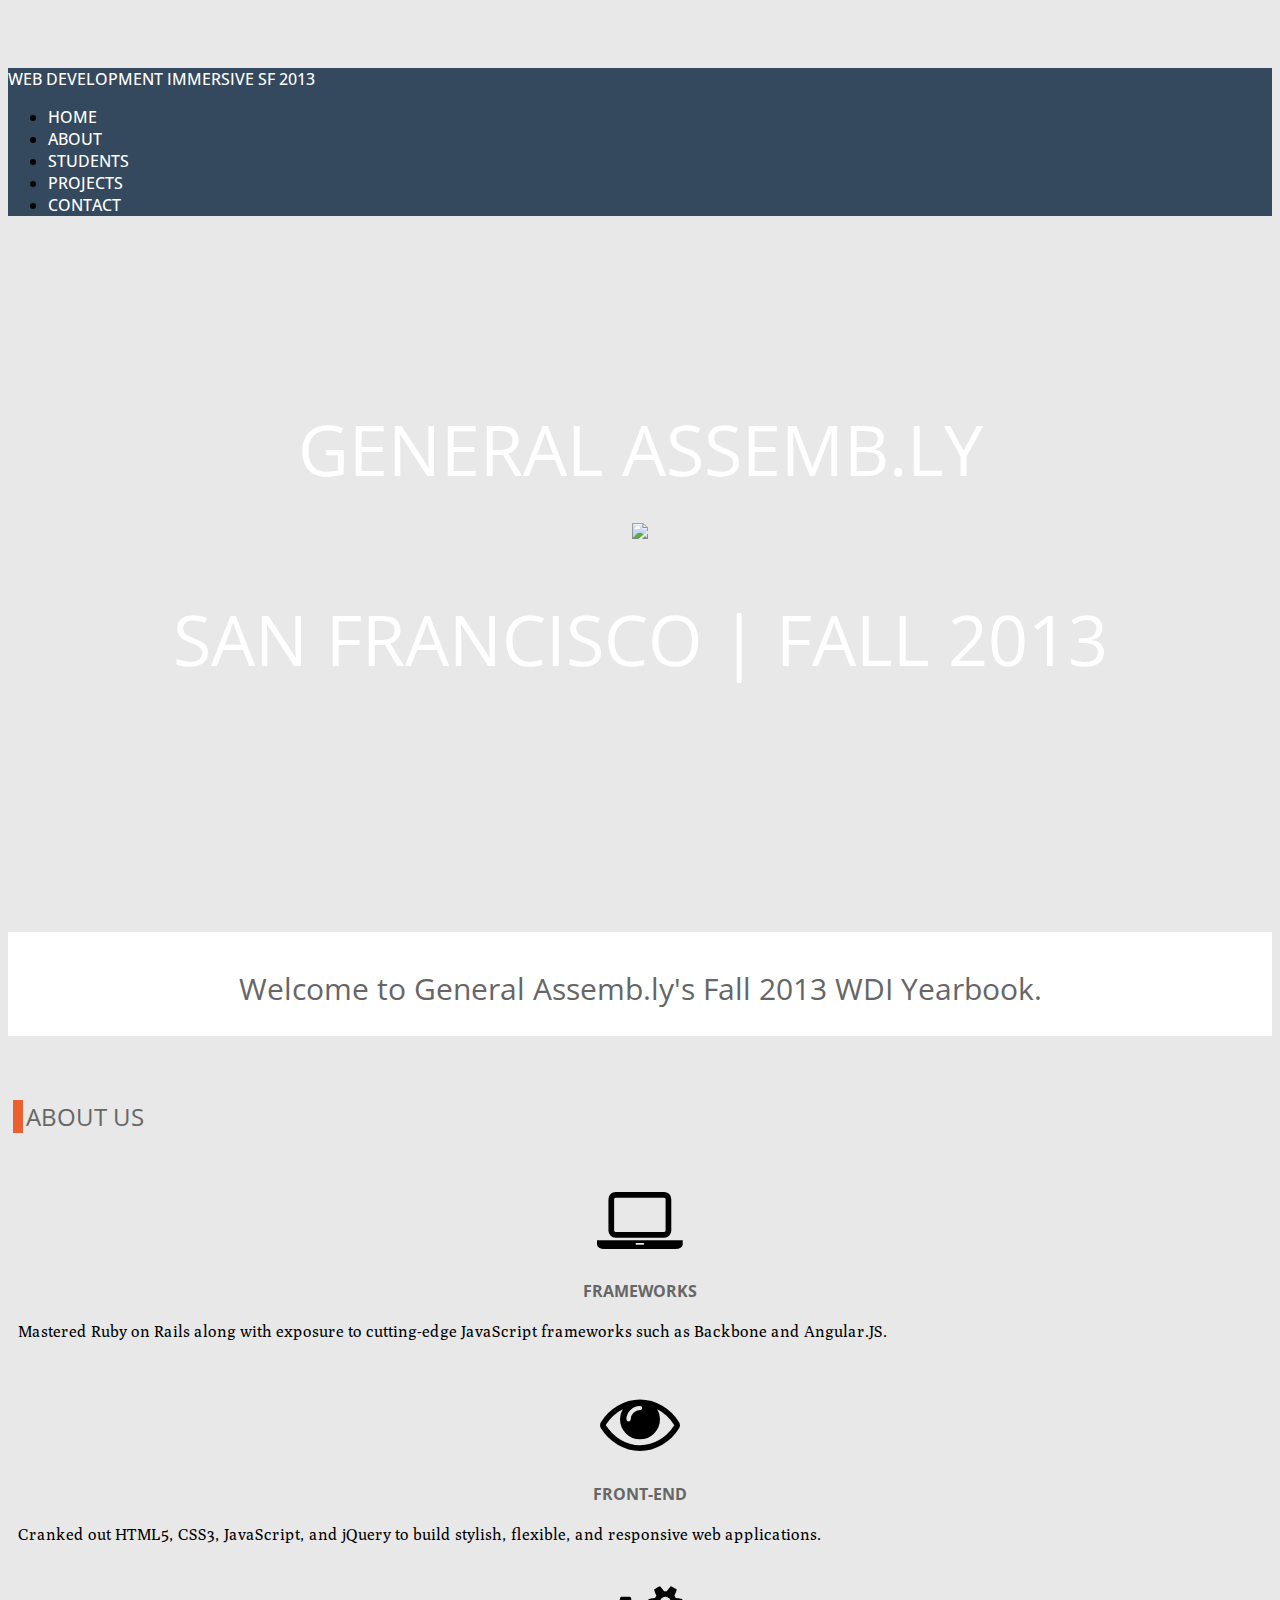
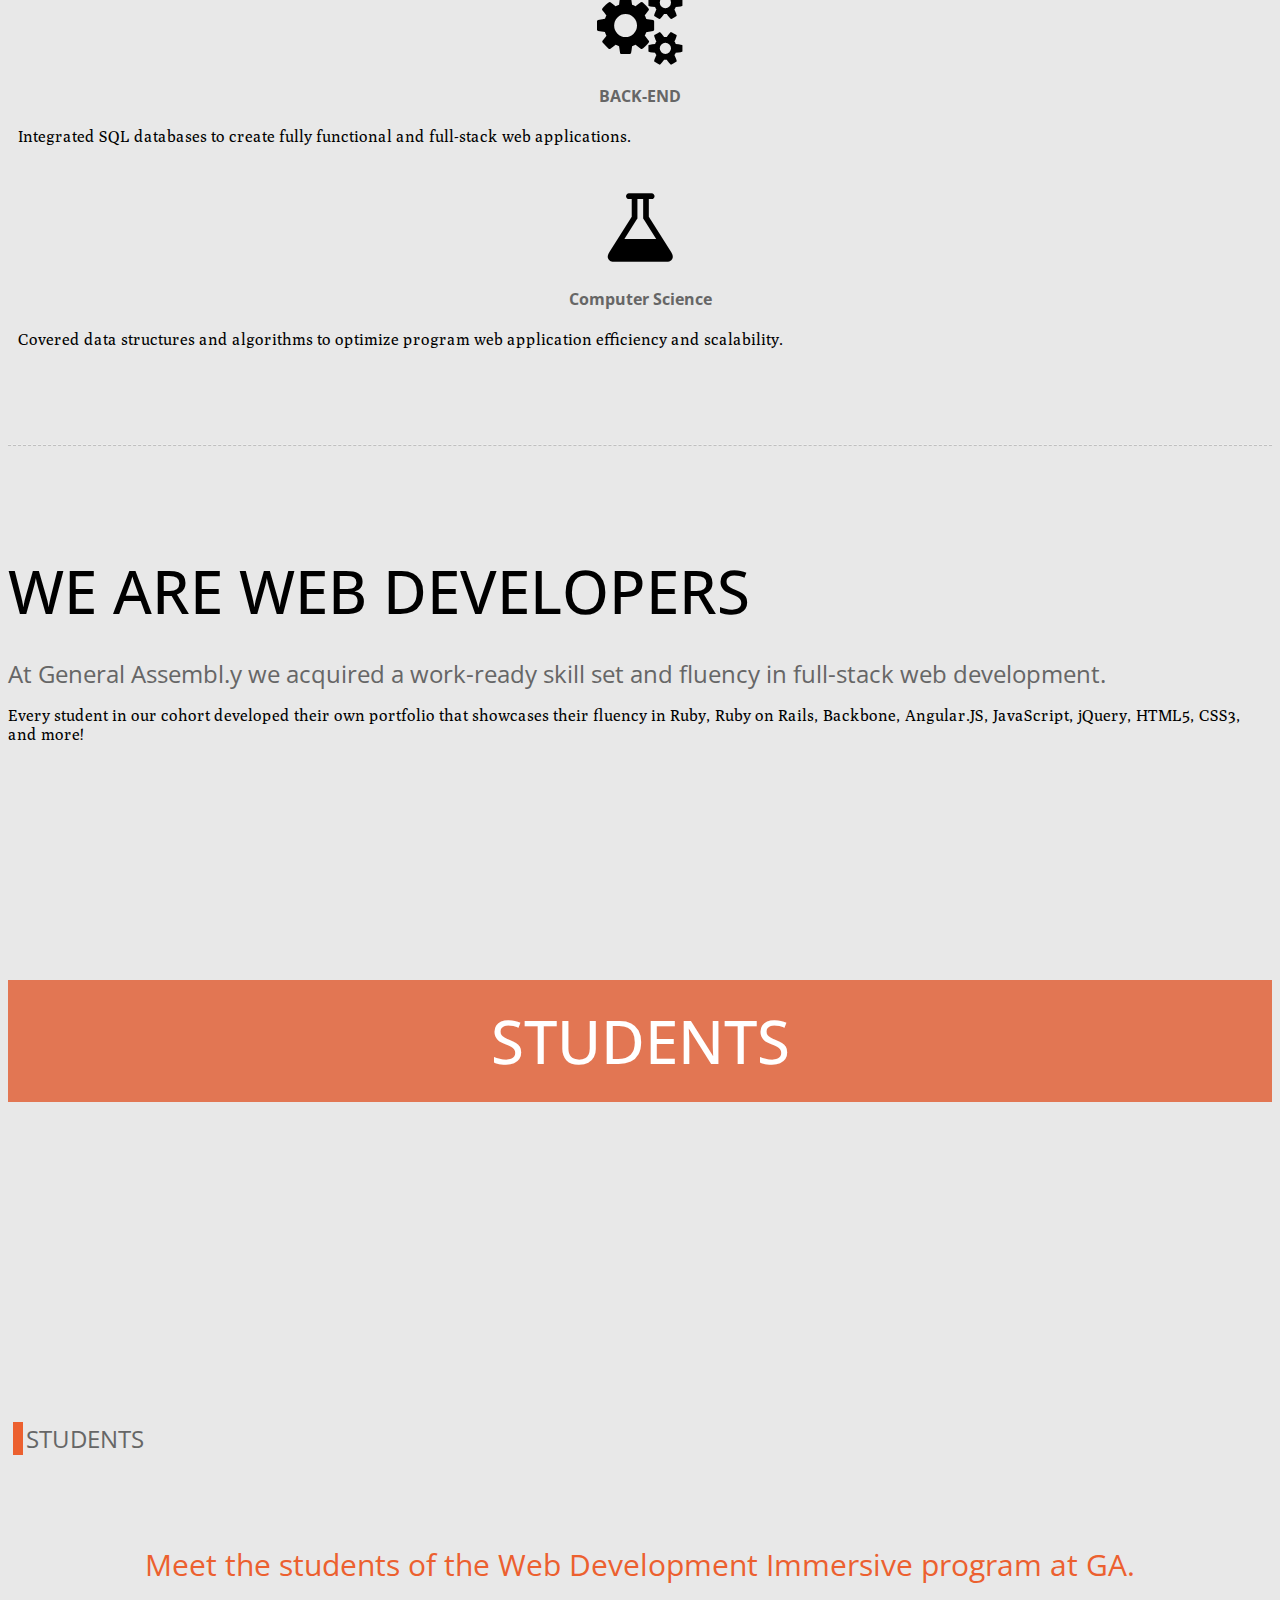
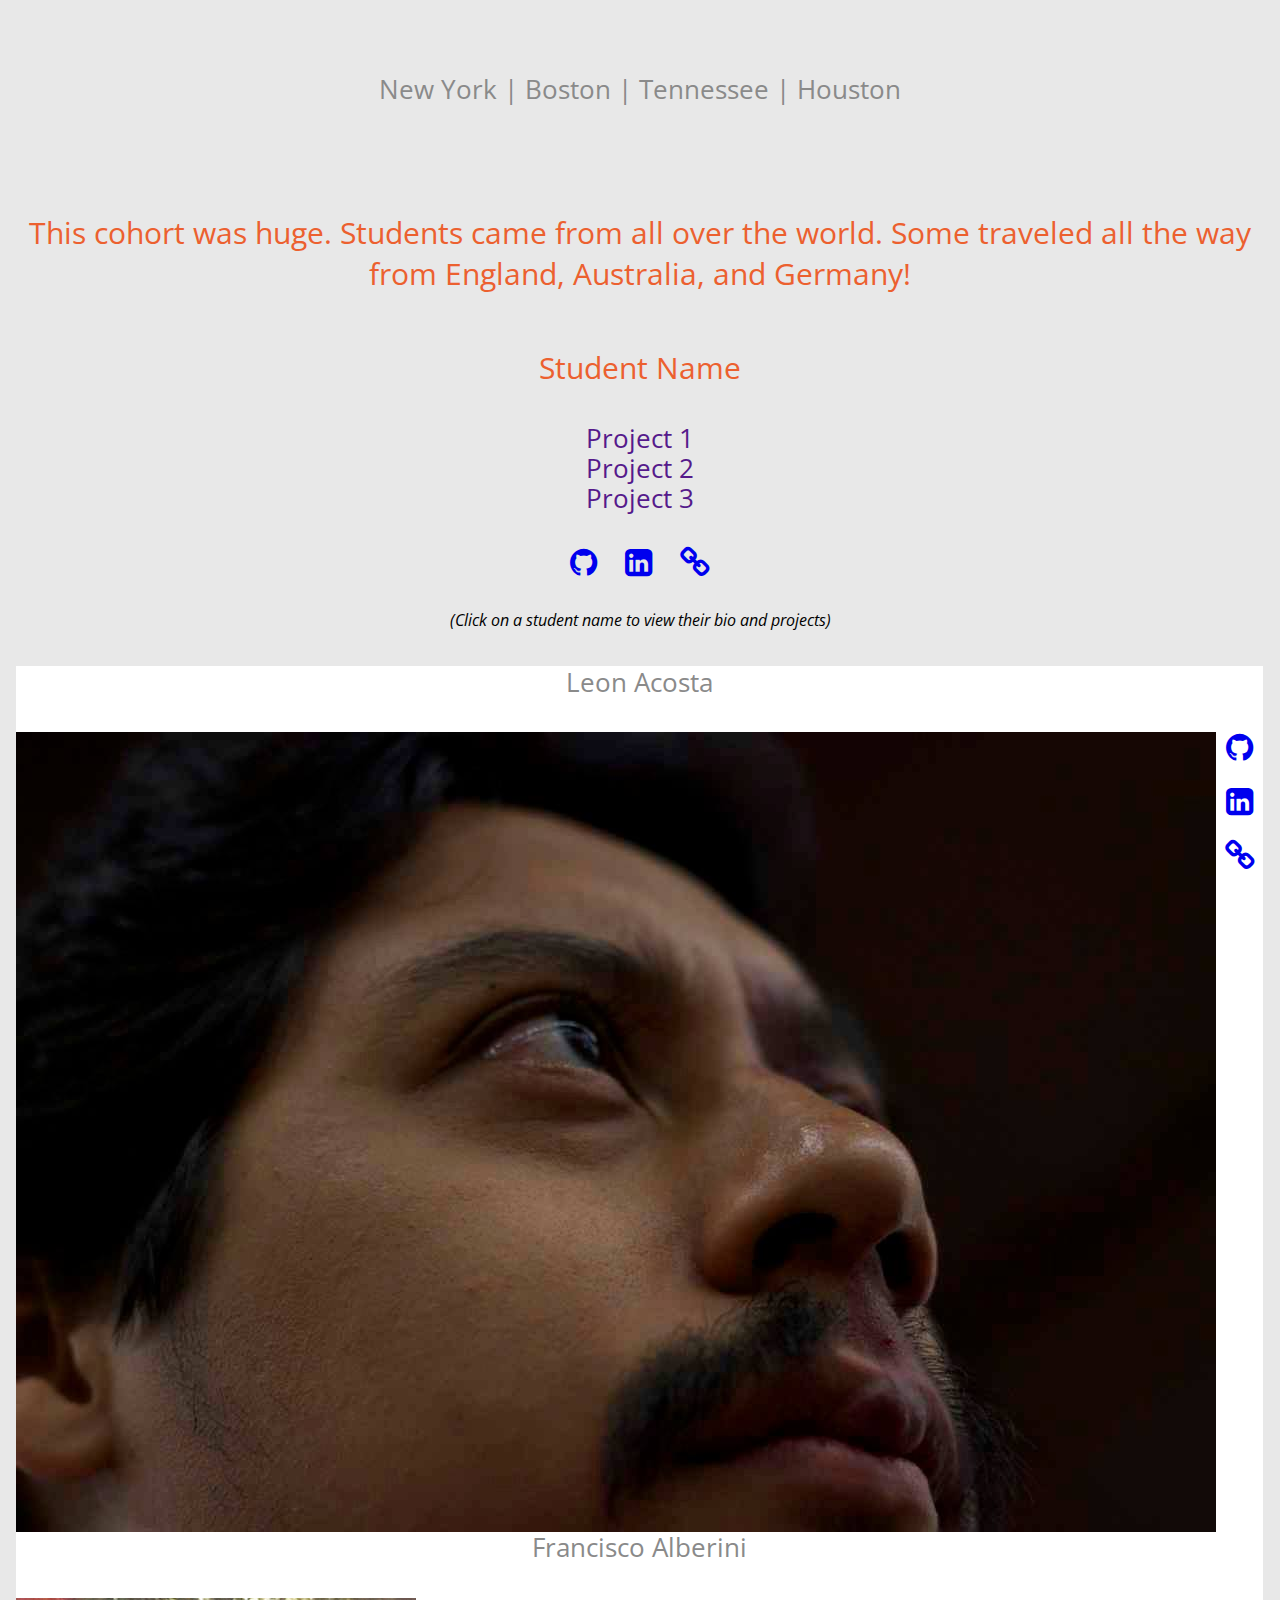
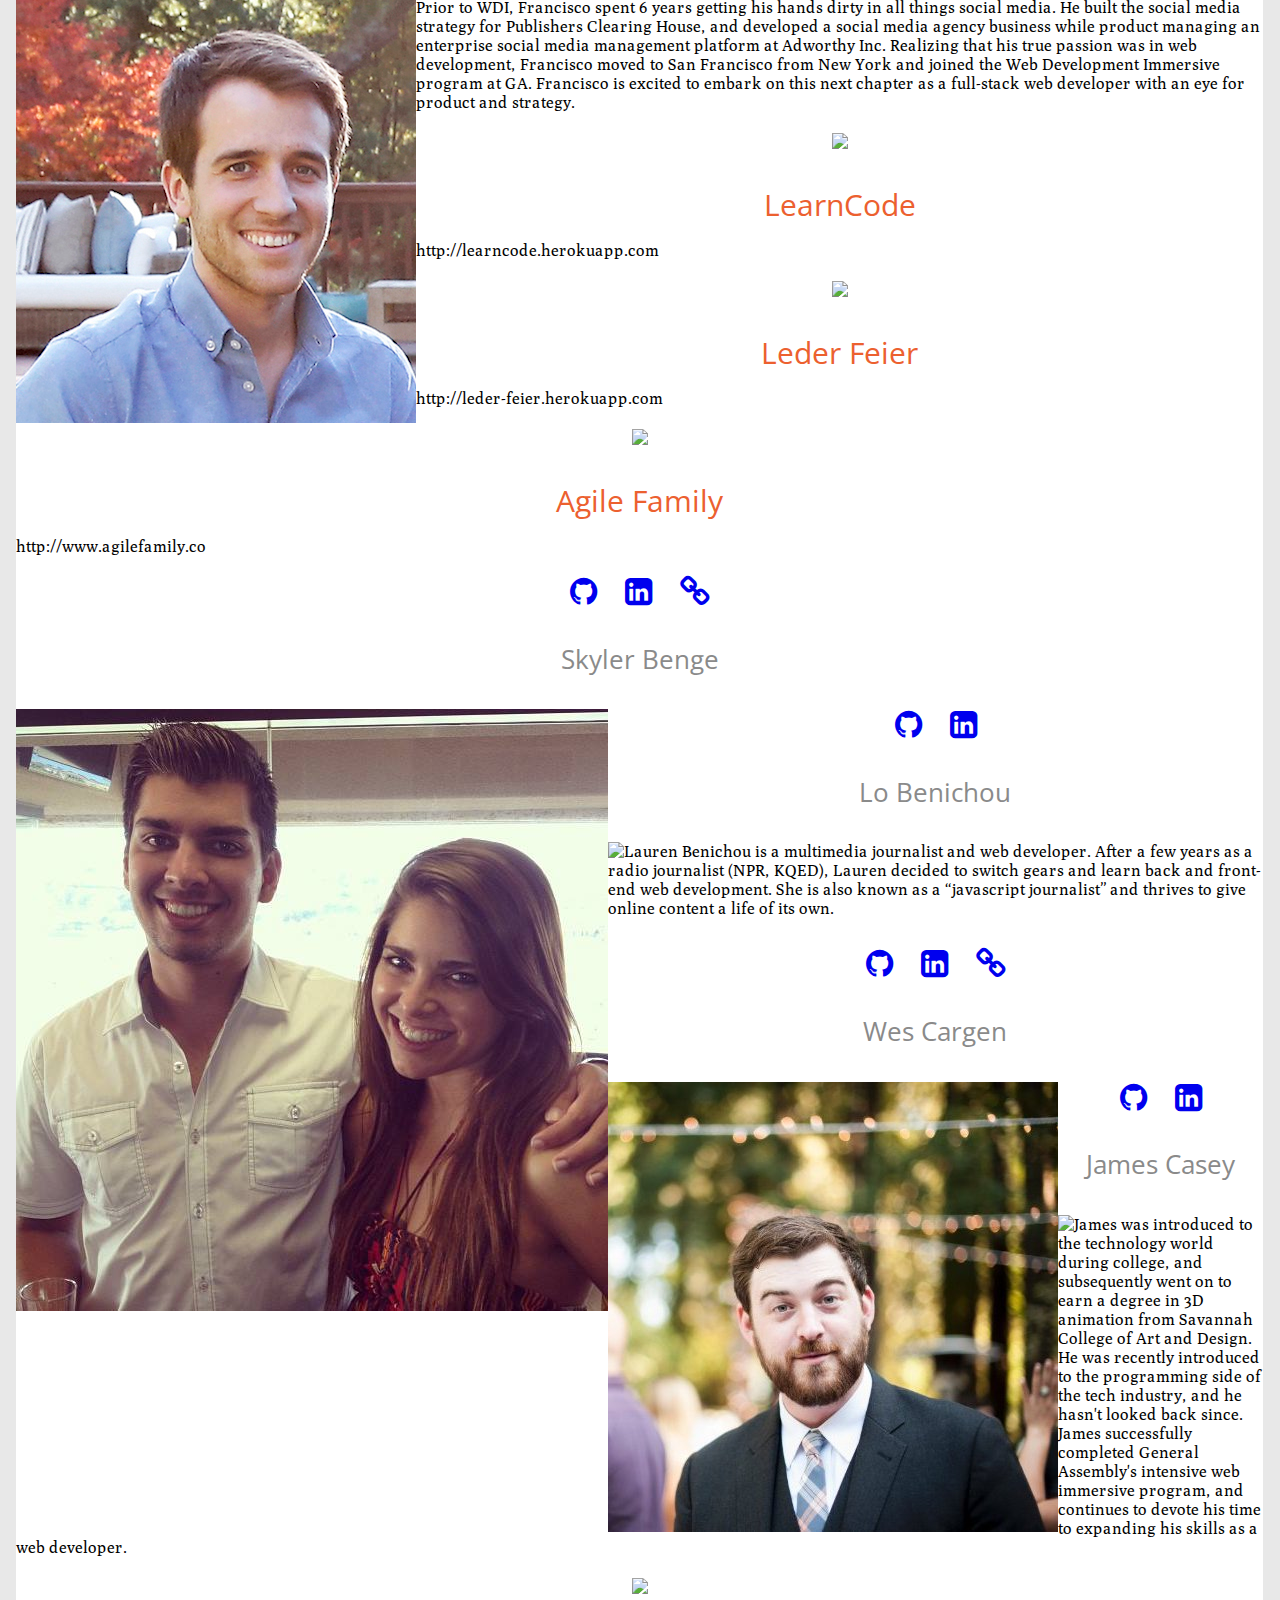
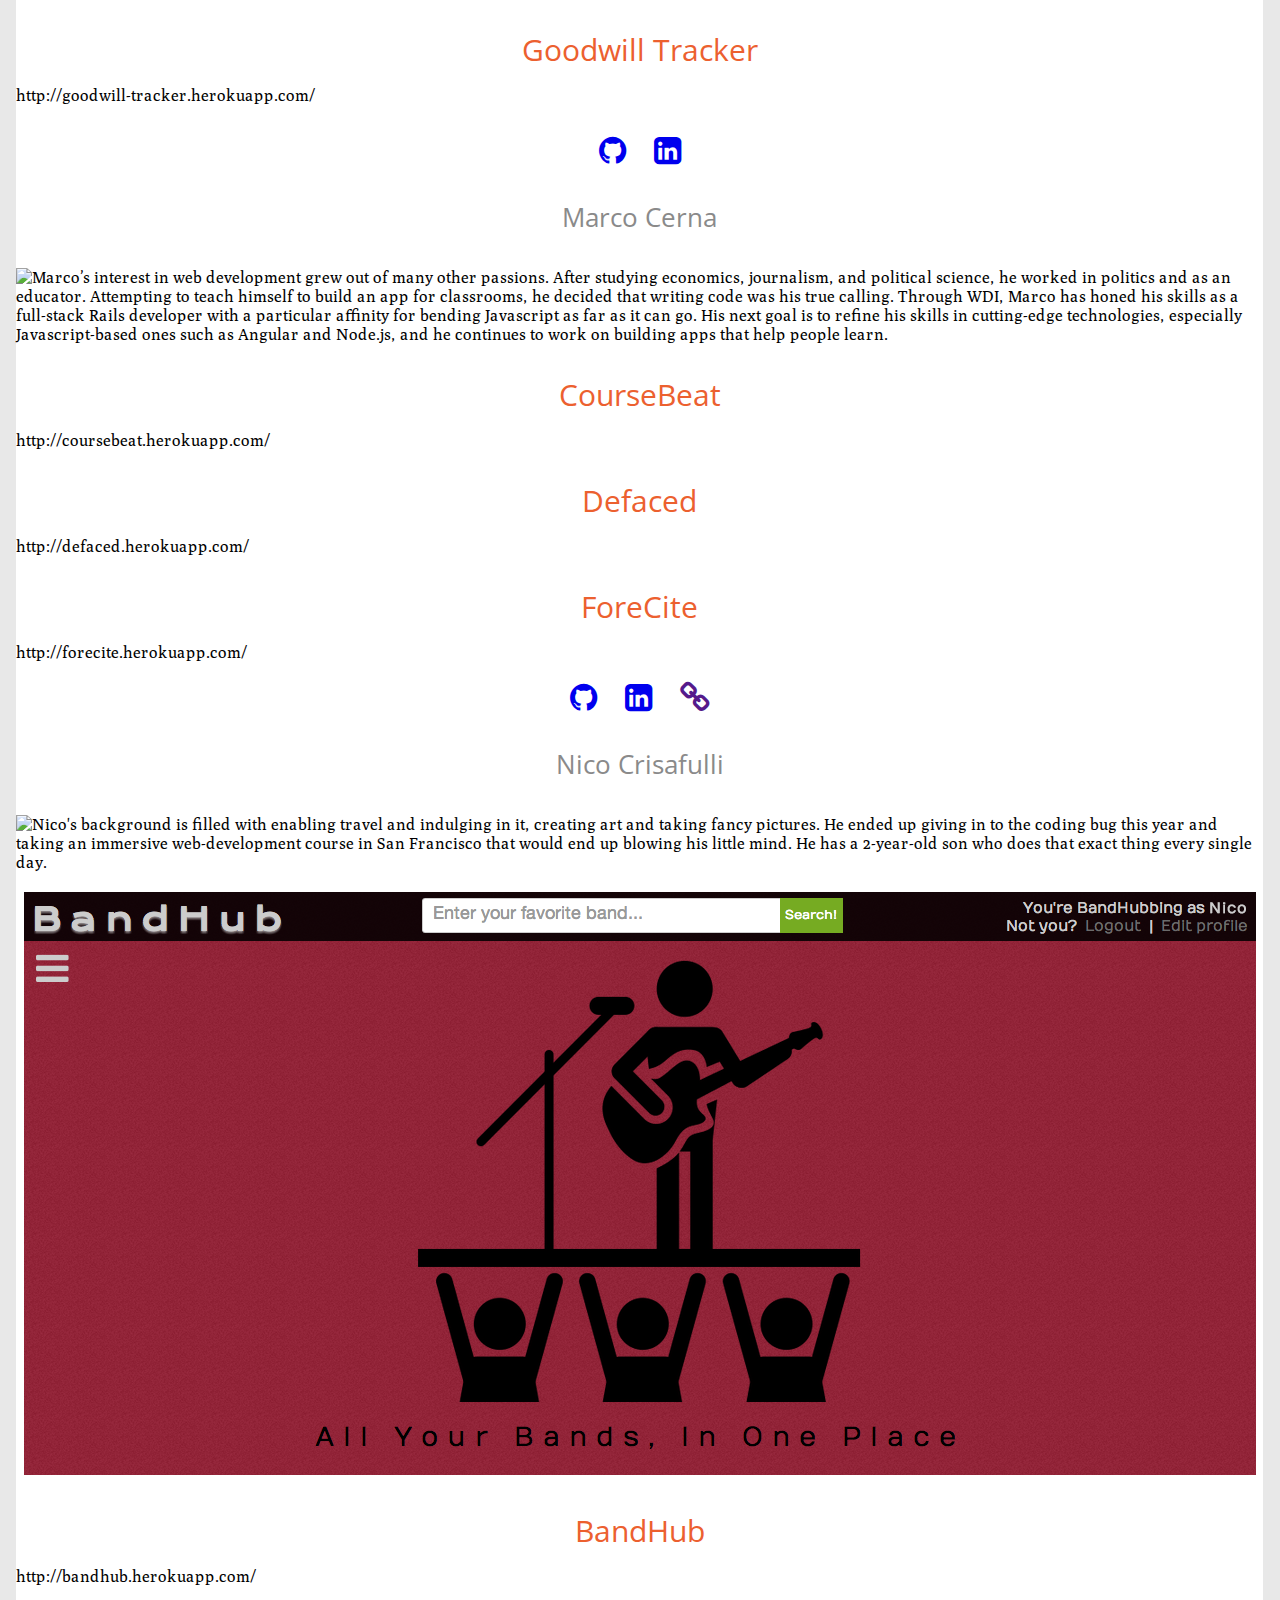
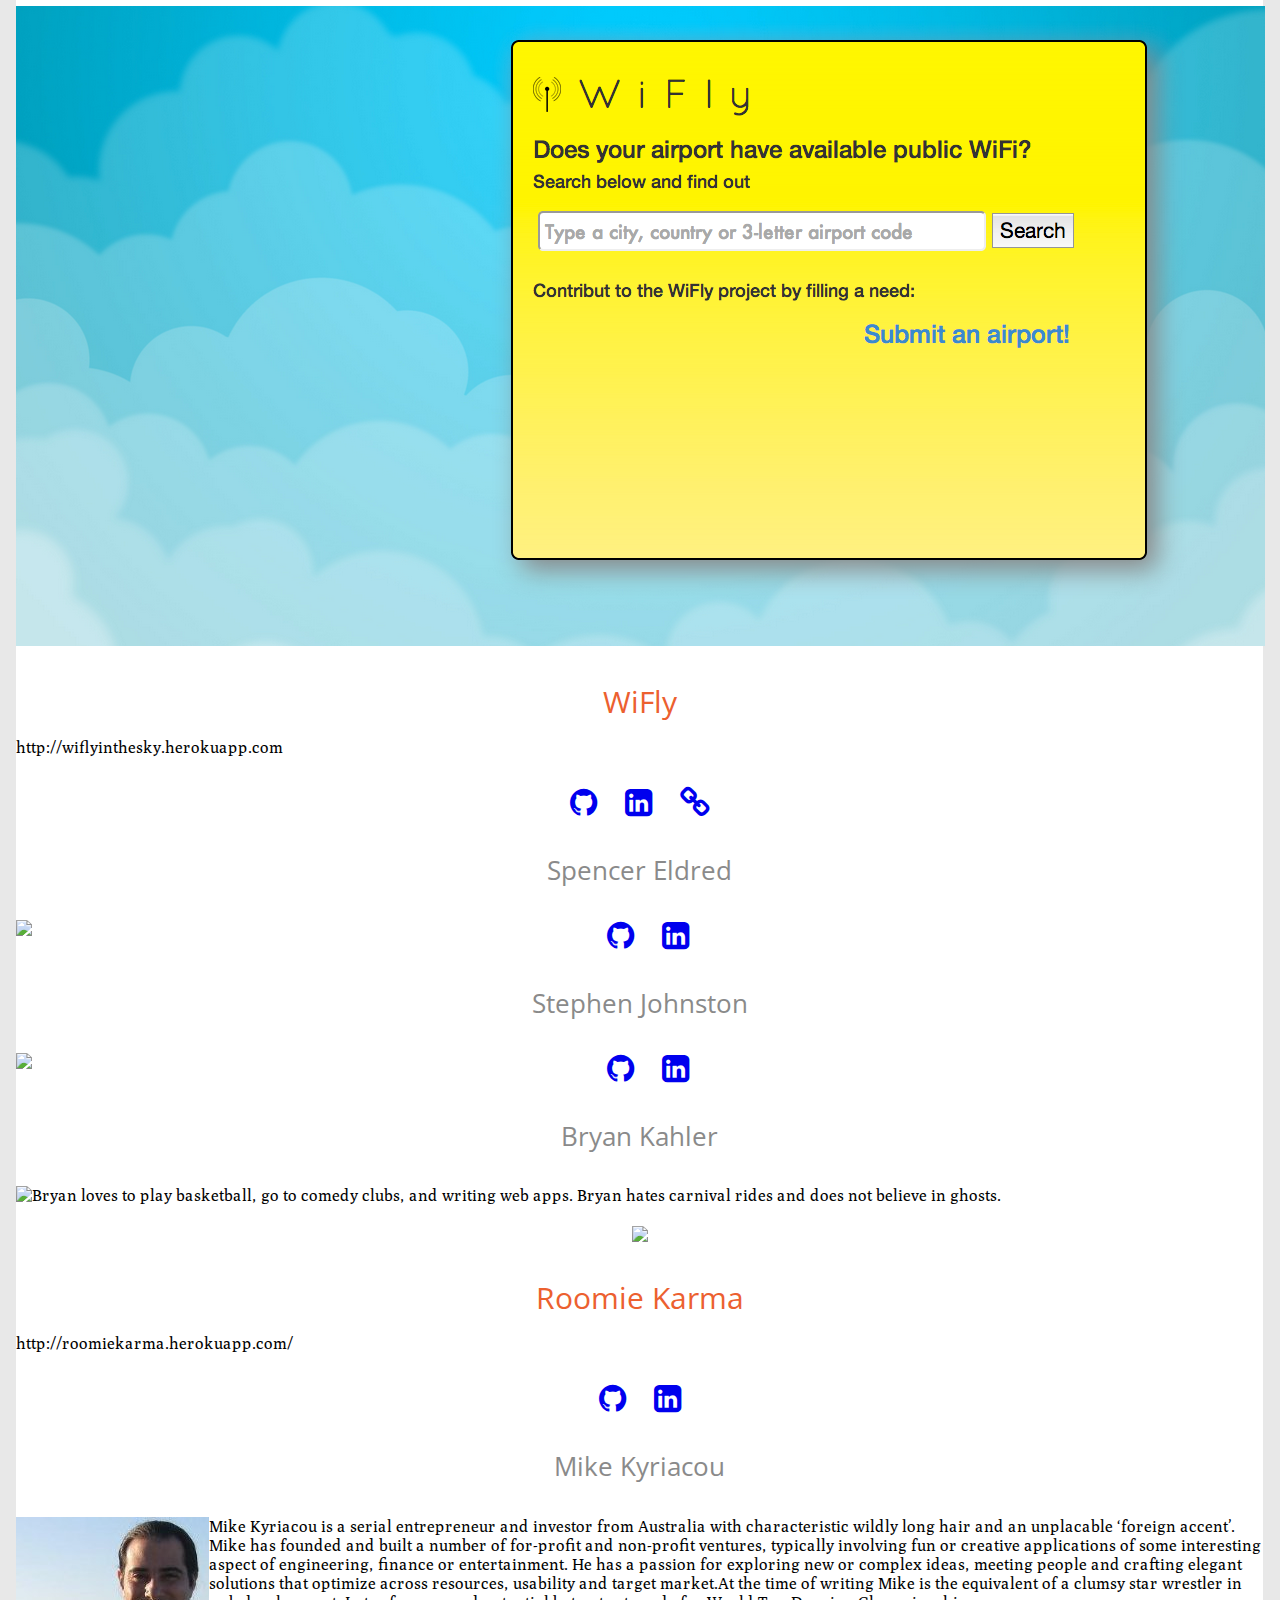
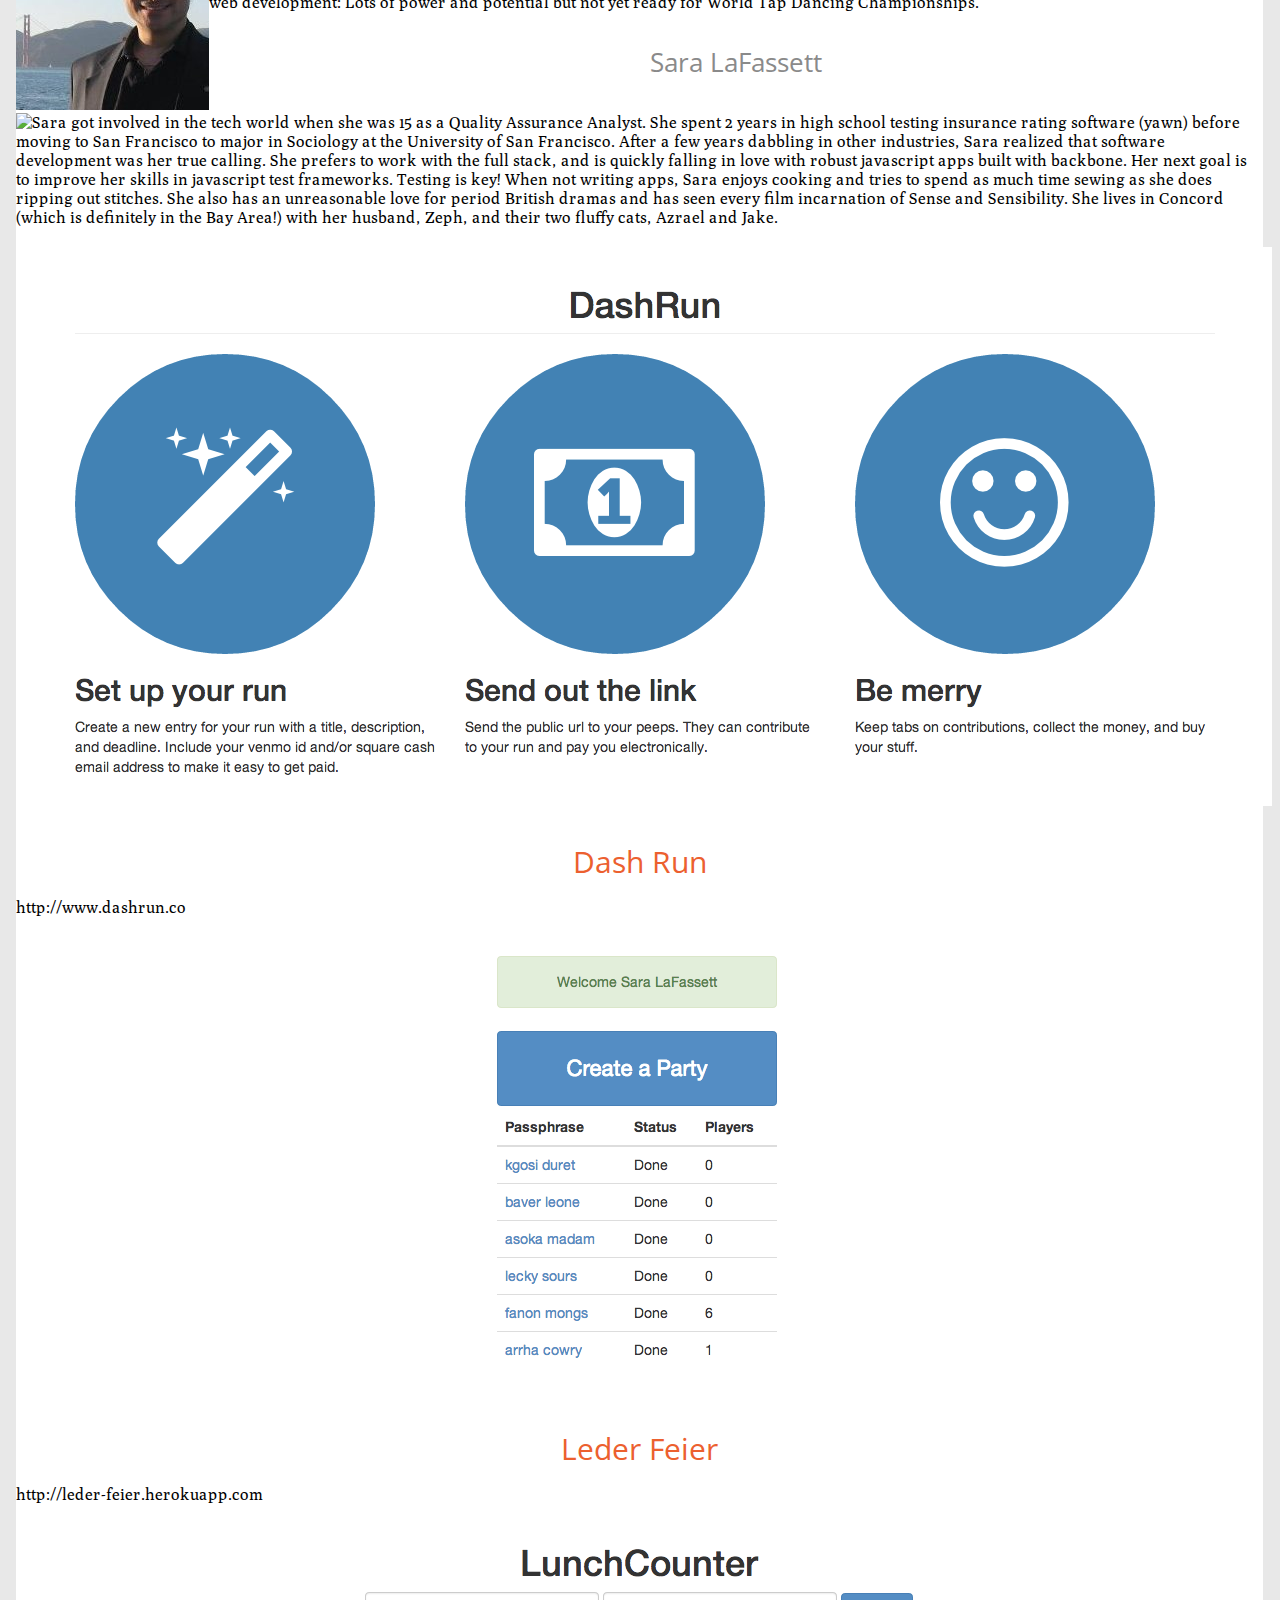
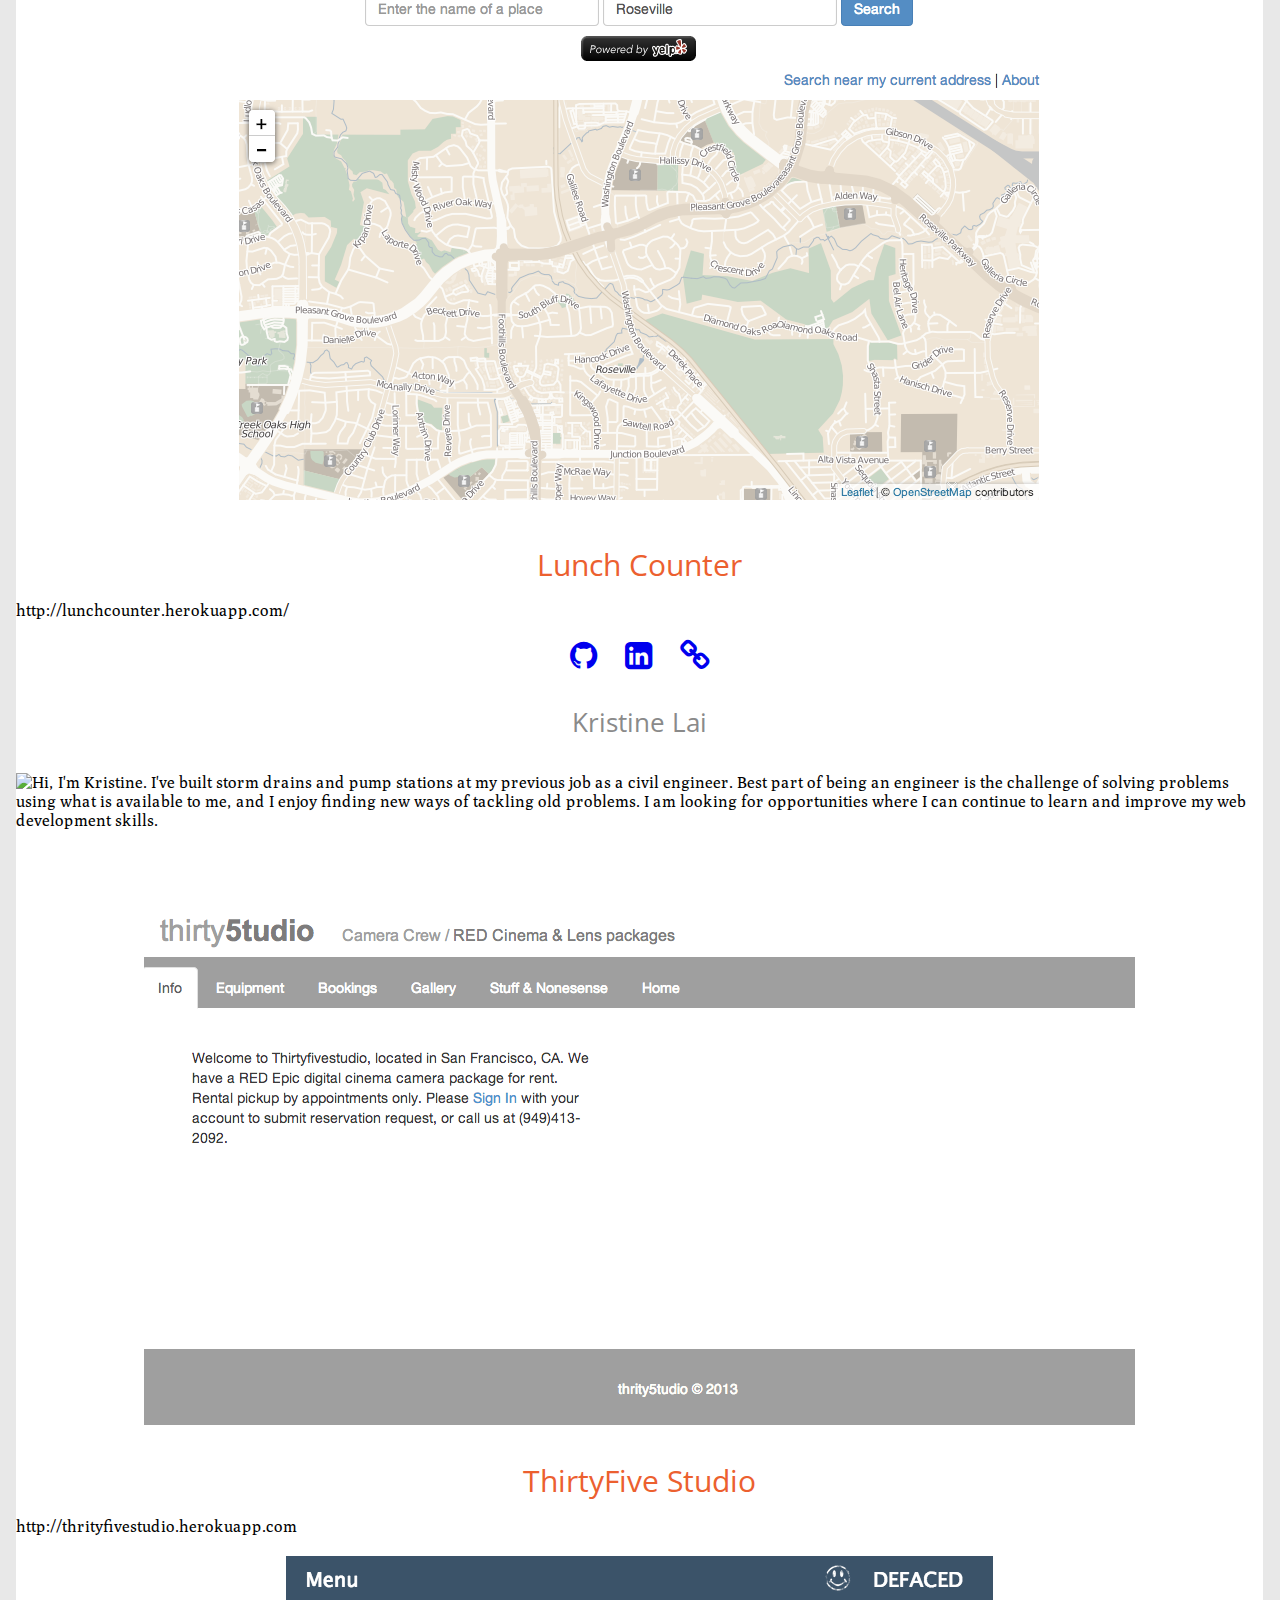
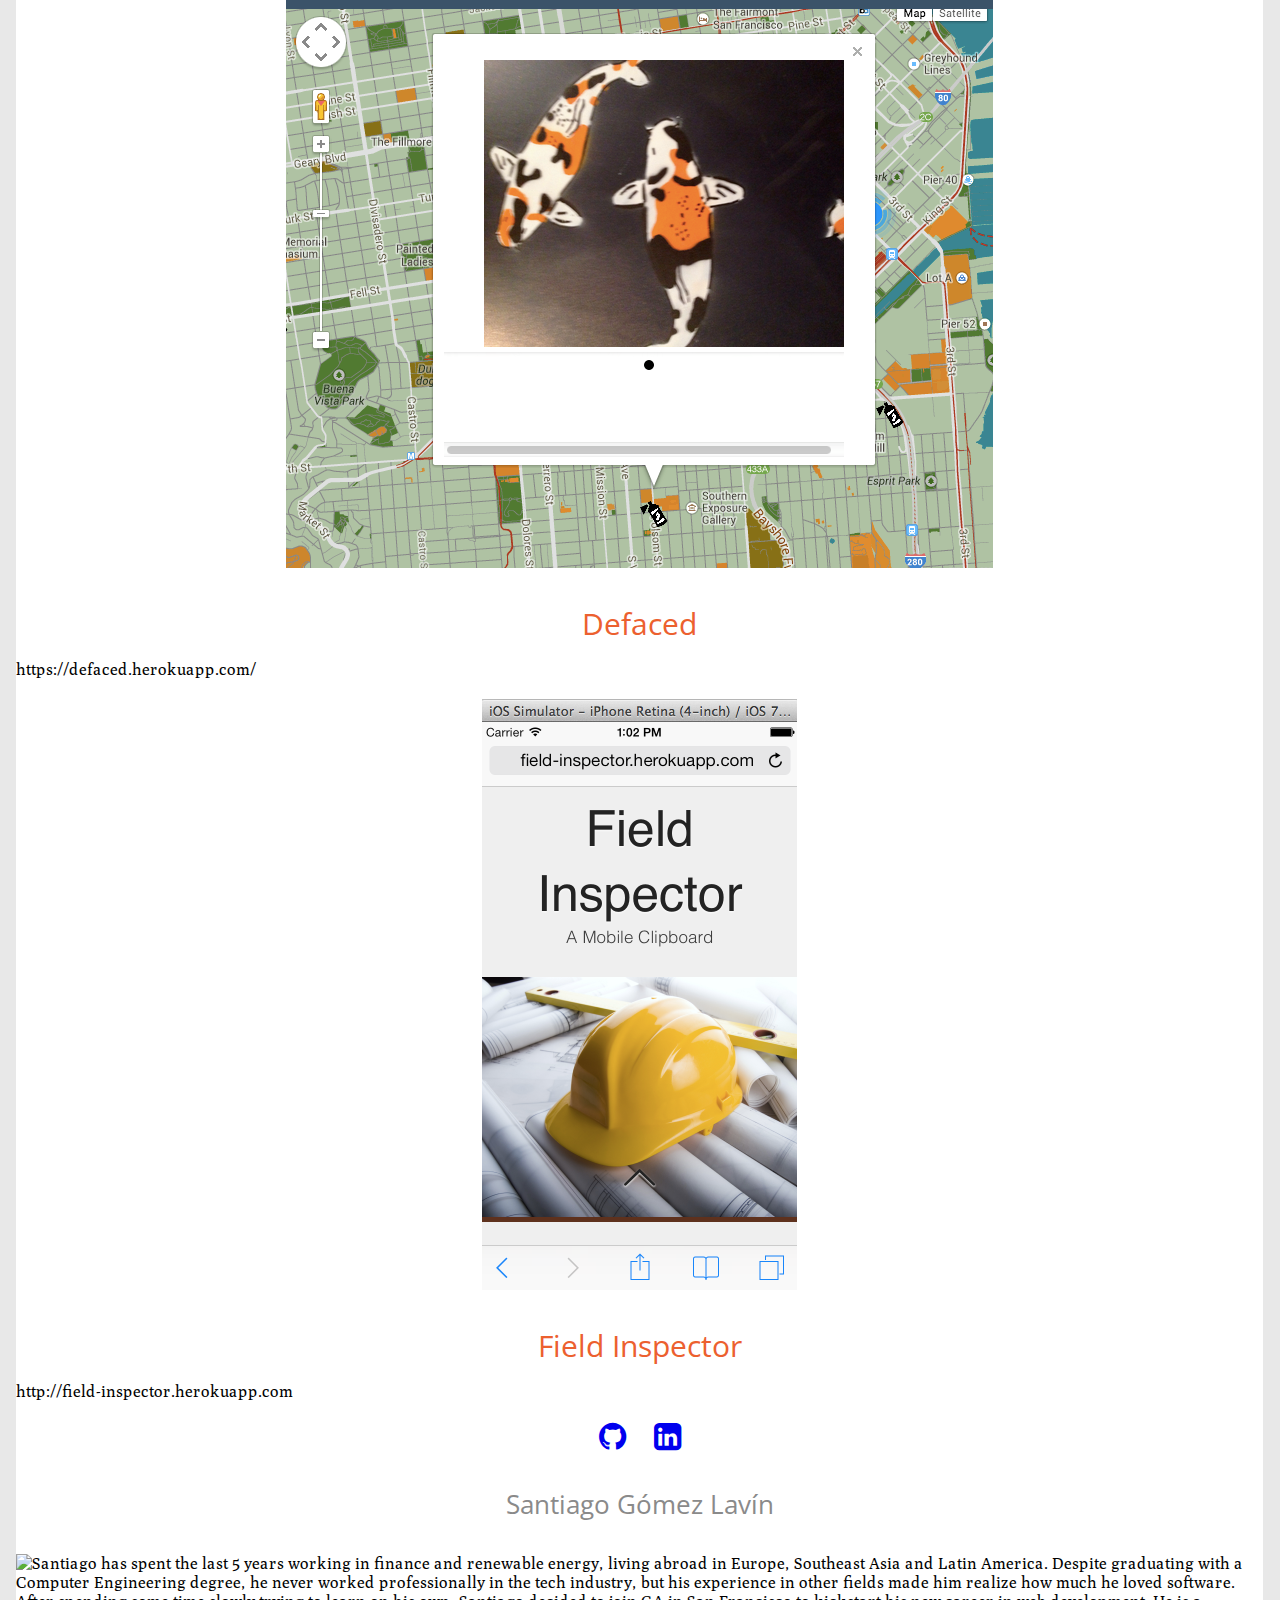
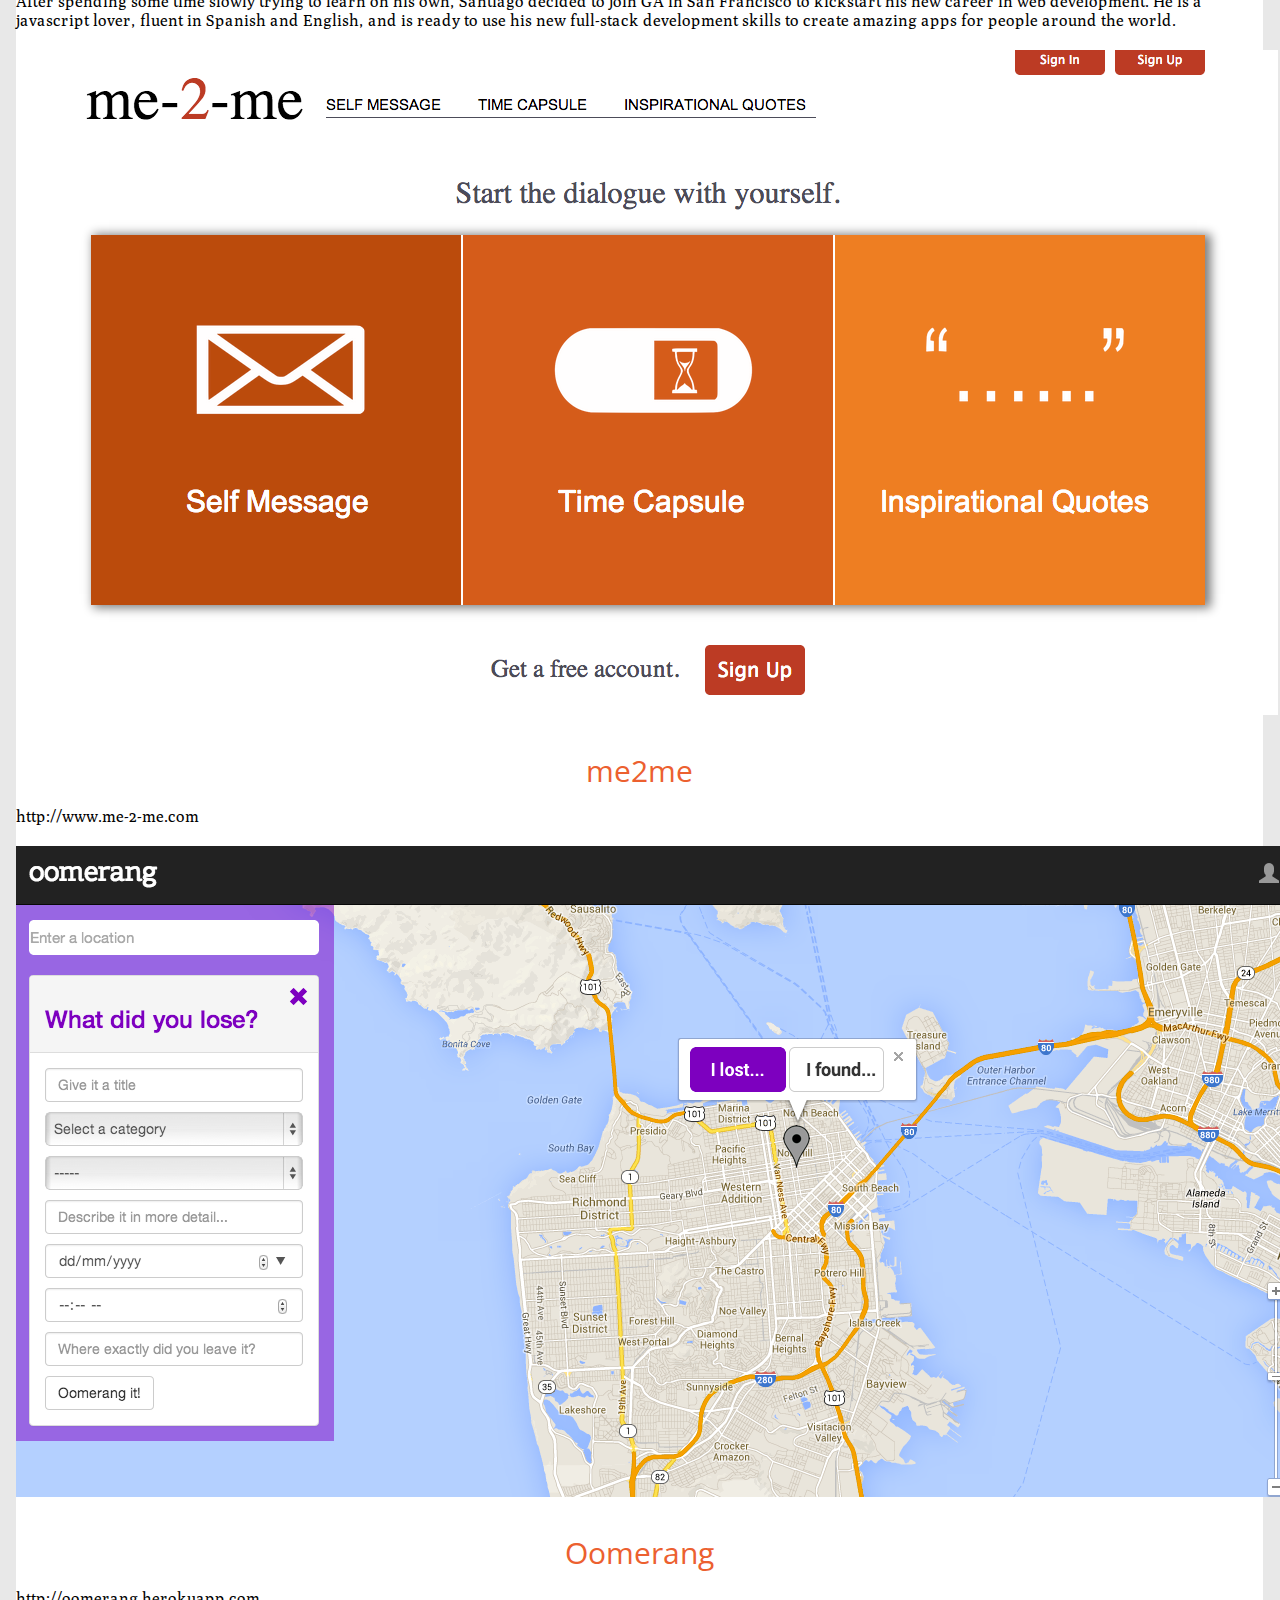
==== commit 498fb0c8: "Adding Luke Whiting projects - he sent them to me" ====
--- a/index.html
+++ b/index.html
@@ -19,6 +19,9 @@
   	<style>
       body {
         padding-top: 60px; /* 60px to make the container go all the way to the bottom of the topbar */
+      }
+      .heading {
+        padding: 1px;
       }
       .heading:hover {
         color: #ffffff;
@@ -180,6 +183,7 @@
       <!-- STUDENT BODY -->
     	<div id="aboutwrap">
     		<div class="container">
+
           <br>
   				<h2>STUDENTS</h2>
   				<br>
@@ -408,19 +412,20 @@
                   </div>
                 <h4 class="heading">Marco Cerna</h4>
                   <div class="content">
-                    <img src="http://fakeimg.pl/100x100/?text=Image" align="left"> <p></p>
-                    <!-- STUDENT PROJECTS -->
-                    <div class='studentProjects'>
-                      <h3></h3>
-                      <p class='url'></p>
-                    </div>
-                    <div class='studentProjects'>
-                      <h3></h3>
-                      <p class='url'></p>
-                    </div>
-                    <div class='studentProjects'>
-                      <h3></h3>
-                      <p class='url'></p>
+                    <img src="assets/images/profile_pics/marco.jpg" align="left">
+                    <p>Marco’s interest in web development grew out of many other passions. After studying economics, journalism, and political science, he worked in politics and as an educator. Attempting to teach himself to build an app for classrooms, he decided that writing code was his true calling. Through WDI, Marco has honed his skills as a full-stack Rails developer with a particular affinity for bending Javascript as far as it can go. His next goal is to refine his skills in cutting-edge technologies, especially Javascript-based ones such as Angular and Node.js, and he continues to work on building apps that help people learn.</p>
+                    <!-- STUDENT PROJECTS -->
+                    <div class='studentProjects'>
+                      <h3>CourseBeat</h3>
+                      <p class='url'>http://coursebeat.herokuapp.com/</p>
+                    </div>
+                    <div class='studentProjects'>
+                      <h3>Defaced</h3>
+                      <p class='url'>http://defaced.herokuapp.com/</p>
+                    </div>
+                    <div class='studentProjects'>
+                      <h3>ForeCite</h3>
+                      <p class='url'>http://forecite.herokuapp.com/</p>
                     </div>
                     <!-- GITHUB, LINKEDIN, PERSONAL WEBSITE, BLOG LINKS -->
                     <div class='gitHub' style="text-align: center;">
@@ -692,7 +697,7 @@
                         <i class="fa fa-github fa-2x"></i>
                       </a>
                       &nbsp;&nbsp;&nbsp;&nbsp;&nbsp;
-                      <a href="www.linkedin.com/pub/jason-levy/3/6ba/846" target="_blank">
+                      <a href="http://www.linkedin.com/pub/jason-levy/3/6ba/846" target="_blank">
                         <i class="fa fa-linkedin-square fa-2x"></i>
                       </a>
                       &nbsp;&nbsp;&nbsp;&nbsp;&nbsp;
@@ -705,361 +710,499 @@
             </div><!-- CLOSING FIRST COLUMN DIV -->
 
             <!-- SECOND COLUMN OF STUDENT PROFILES -->
-            <div class="span3" style="cursor: pointer">
-              <div class="about_item">
-                <h4 class="heading">Jennie Louie</h4>
-                  <div class="content">
-                    <img src="assets/images/profile_pics/jennie.jpg" align="left">
-                    <p>During my stint at WDI, I gravitated towards creating practical web apps.  For the individual class projects I designed and built tools both for specialized use of existing web resources (Walktopus Google-map-based walk preview app), and for novel applications (Stitcherdoodle crochet and knitting project management app).  Prior to WDI I worked as an environmental engineering consultant and manager specializing in air quality.  I was responsible for scoping problems and identifying key questions; developing plans to address these questions; overseeing junior associates to complete analyses; and evaluating results.  I want to use my web app design and project management skills to develop tools that address diverse challenges in various sectors.</p>
-                    <!-- STUDENT PROEJCTS -->
-                    <div class='studentProjects'>
-                      <h3></h3>
-                      <p class='url'></p>
-                    </div>
-                    <div class='studentProjects'>
-                      <h3></h3>
-                      <p class='url'></p>
-                    </div>
-                    <div class='studentProjects'>
-                      <h3></h3>
-                      <p class='url'></p>
-                    </div>
-                    <!-- GITHUB, LINKEDIN, PERSONAL WEBSITE, BLOG LINKS -->
-                    <div class='gitHub' style="text-align: center;">
-                    </div>
-                  </div>
-                <h4 class="heading">Amy MacKinnon</h4>
-                  <div class="content">
-                    <img src="assets/images/profile_pics/amy.jpg" align="left">
-                    <p>Amy has been passionate about technology her entire life and started building websites in 1999. She took General Assembly's Web Development Immersive to increase her skills in back-end development and jumpstart a career in web development. Before attending General Assembly she worked as a freelance graphic designer, specializing in print design.</p>
-                    <!-- STUDENT PROJECTS -->
-                    <div class='studentProjects'>
-                      <h3></h3>
-                      <p class='url'></p>
-                    </div>
-                    <div class='studentProjects'>
-                      <h3></h3>
-                      <p class='url'></p>
-                    </div>
-                    <div class='studentProjects'>
-                      <h3></h3>
-                      <p class='url'></p>
-                    </div>
-                    <!-- GITHUB, LINKEDIN, PERSONAL WEBSITE, BLOG LINKS -->
-                    <div class='gitHub' style="text-align: center;">
-                    </div>
-                  </div>
-                <h4 class="heading">Tejas Mehta</h4>
-                  <div class="content">
-                    <img src="assets/images/profile_pics/tejas.jpg" align="left">
-                    <p>Having a love for coding was never the problem, rather being around it was at first quite rare. That changed when I started GuitarDistrict.com where I quickly had to learn the many concepts of web design and development. This passion and intrigue led me to learn more on my own and to eventually enroll in General Assembly's WDI program. I look forward to the next challenge where my entrepreneurial background is merged with my love for coding.</p>
-                    <!-- STUDENT PROJECTS -->
-                    <div class='studentProjects'>
-                      <h3></h3>
-                      <p class='url'></p>
-                    </div>
-                    <div class='studentProjects'>
-                      <h3></h3>
-                      <p class='url'></p>
-                    </div>
-                    <div class='studentProjects'>
-                      <h3></h3>
-                      <p class='url'></p>
-                    </div>
-                    <!-- GITHUB, LINKEDIN, PERSONAL WEBSITE, BLOG LINKS -->
-                    <div class='gitHub' style="text-align: center;">
-                    </div>
-                  </div>
-                <h4 class="heading">Christian Nelson</h4>
-                  <div class="content">
-                    <img src="assets/images/profile_pics/christian.jpg" align="left"> <p></p>
-                    <!-- STUDENT PROJECTS -->
-                    <div class='studentProjects'>
-                      <h3></h3>
-                      <p class='url'></p>
-                    </div>
-                    <div class='studentProjects'>
-                      <h3></h3>
-                      <p class='url'></p>
-                    </div>
-                    <div class='studentProjects'>
-                      <h3></h3>
-                      <p class='url'></p>
-                    </div>
-                    <!-- GITHUB, LINKEDIN, PERSONAL WEBSITE, BLOG LINKS -->
-                    <div class='gitHub' style="text-align: center;">
-                    </div>
-                  </div>
-                <h4 class="heading">Miriam Neubauer</h4>
-                  <div class="content">
-                    <img src="assets/images/profile_pics/miriam.jpg" align="left"> <p></p>
-                    <!-- STUDENT PROJECTS -->
-                    <div class='studentProjects'>
-                      <h3></h3>
-                      <p class='url'></p>
-                    </div>
-                    <div class='studentProjects'>
-                      <h3></h3>
-                      <p class='url'></p>
-                    </div>
-                    <div class='studentProjects'>
-                      <h3></h3>
-                      <p class='url'></p>
-                    </div>
-                    <!-- GITHUB, LINKEDIN, PERSONAL WEBSITE, BLOG LINKS -->
-                    <div class='gitHub' style="text-align: center;">
-                    </div>
-                  </div>
-                <h4 class="heading">Stephen Noe</h4>
-                  <div class="content">
-                    <img src="assets/images/profile_pics/stevenN.jpeg" align="left"> <p>Post-graduation, Steve returned to the LA Area, rejoining Small Dog Creative, Santa Clarita's Best Web Design Company, as a Web Developer to gain the repetitive experience necessary to become proficient at the skills acquired at GA. And towards continuing on the path of code enlightenment and becoming involved in the community, Steve established three regional Code for America Brigades (Santa Clarita, Ventura, and Santa Barbara). Finally, GA gave Steve the confidence and ability to pursue his dream of establishing Entrypreneurs, a non-profit educational institute that will teach business and technology to those less fortunate.</p>
-                    <!-- STUDENT PROJECTS -->
-                    <div class='studentProjects'>
-                      <h3></h3>
-                      <p class='url'></p>
-                    </div>
-                    <div class='studentProjects'>
-                      <h3></h3>
-                      <p class='url'></p>
-                    </div>
-                    <div class='studentProjects'>
-                      <h3></h3>
-                      <p class='url'></p>
-                    </div>
-                    <!-- GITHUB, LINKEDIN, PERSONAL WEBSITE, BLOG LINKS -->
-                    <div class='gitHub' style="text-align: center;">
-                    </div>
-                  </div>
-                <h4 class="heading">Francisco Orozco</h4>
-                  <div class="content">
-                    <img src="assets/images/profile_pics/paco.jpg" align="left"> <p></p>
-                    <!-- STUDENT PROJECTS -->
-                    <div class='studentProjects'>
-                      <h3></h3>
-                      <p class='url'></p>
-                    </div>
-                    <div class='studentProjects'>
-                      <h3></h3>
-                      <p class='url'></p>
-                    </div>
-                    <div class='studentProjects'>
-                      <h3></h3>
-                      <p class='url'></p>
-                    </div>
-                    <!-- GITHUB, LINKEDIN, PERSONAL WEBSITE, BLOG LINKS -->
-                    <div class='gitHub' style="text-align: center;">
-                    </div>
-                  </div>
-                <h4 class="heading">Alex Sanchez</h4>
-                  <div class="content">
-                    <img src="assets/images/profile_pics/alex.jpg" align="left"> <p></p>
-                    <!-- STUDENT PROJECTS -->
-                    <div class='studentProjects'>
-                      <h3></h3>
-                      <p class='url'></p>
-                    </div>
-                    <div class='studentProjects'>
-                      <h3></h3>
-                      <p class='url'></p>
-                    </div>
-                    <div class='studentProjects'>
-                      <h3></h3>
-                      <p class='url'></p>
-                    </div>
-                    <!-- GITHUB, LINKEDIN, PERSONAL WEBSITE, BLOG LINKS -->
-                    <div class='gitHub' style="text-align: center;">
-                    </div>
-                  </div>
-                <h4 class="heading">Jee Song</h4>
-                  <div class="content">
-                    <img src="assets/images/profile_pics/jee.jpg" align="left"> <p>Prior to joining WDI, Jee worked at a non profit consulting firm where his work involved helping school districts implement new funding formulas for students. Now with the help of WDI, he seeks to build education tools that are engaging and accessible to all students.</p>
-                    <!-- STUDENT PROJECTS -->
-                    <div class='studentProjects'>
-                      <h3></h3>
-                      <p class='url'></p>
-                    </div>
-                    <div class='studentProjects'>
-                      <h3></h3>
-                      <p class='url'></p>
-                    </div>
-                    <div class='studentProjects'>
-                      <h3></h3>
-                      <p class='url'></p>
-                    </div>
-                    <!-- GITHUB, LINKEDIN, PERSONAL WEBSITE, BLOG LINKS -->
-                    <div class='gitHub' style="text-align: center;">
-                    </div>
-                  </div>
-                <h4 class="heading">Colt Steele</h4>
-                  <div class="content">
-                    <img src="assets/images/profile_pics/colt.jpg" align="left"> <p></p>
-                    <!-- STUDENT PROJECTS -->
-                    <div class='studentProjects'>
-                      <h3></h3>
-                      <p class='url'></p>
-                    </div>
-                    <div class='studentProjects'>
-                      <h3></h3>
-                      <p class='url'></p>
-                    </div>
-                    <div class='studentProjects'>
-                      <h3></h3>
-                      <p class='url'></p>
-                    </div>
-                    <!-- GITHUB, LINKEDIN, PERSONAL WEBSITE, BLOG LINKS -->
-                    <div class='gitHub' style="text-align: center;">
-                    </div>
-                  </div>
-                <h4 class="heading">Shindo Strzelczyk</h4>
-                  <div class="content">
-                    <img src="assets/images/profile_pics/shindo.jpg" align="left"> <p>Shindo grew up in Michigan and moved to San Francisco after high school to study Zen Buddhism. He went on to attend UC Berkeley and studied in France before earning a bachelor's degree in linguistics. Having designed several websites since middle school, Shindo chose to pursue a career in programming to challenge himself and prepare for graduate study in cognitive science. His main interest in web development centers on finding new ways to use technology to bring people together socially and politically.</p>
-                    <!-- STUDENT PROJECTS -->
-                    <div class='studentProjects'>
-                      <h3></h3>
-                      <p class='url'></p>
-                    </div>
-                    <div class='studentProjects'>
-                      <h3></h3>
-                      <p class='url'></p>
-                    </div>
-                    <div class='studentProjects'>
-                      <h3></h3>
-                      <p class='url'></p>
-                    </div>
-                    <!-- GITHUB, LINKEDIN, PERSONAL WEBSITE, BLOG LINKS -->
-                    <div class='gitHub' style="text-align: center;">
-                    </div>
-                  </div>
-                <h4 class="heading">Seimith (Smith) Suth</h4>
-                  <div class="content">
-                    <img src="assets/images/profile_pics/smith.jpeg" align="left"> <p>One of the first things I did when I got my first computer in 2000 was get an account at Neopets.com and learn HTML and CSS. Over the course of a few years I lost sight of my passion and began to follow the prospects of big money and majored in Financial Mathematics in college. I held a plethora of Finance and Accounting internships while working full-time during those four years of hell. When I finally graduated I realized that I made an unsatisfying choice and wanted to pursue a career that would give me intrinsic happiness. I wanted to do something that was mentally stimulating and something that was magical. I snagged up a job after college, saved a few quarters and lint in my pocket, and moved from Boston to San Francisco in September 2013 to pursue Web Development.</p>
-                    <!-- STUDENT PROJECTS -->
-                    <div class='studentProjects'>
-                      <img src="assets/images/projects/smith/project1.png">
-                      <h3>SentiVestor</h3>
-                      <p class='url'>http://sentivestor.herokuapp.com</p>
-                    </div>
-                    <div class='studentProjects'>
-                      <img src="assets/images/projects/smith/project2.png">
-                      <h3>Chartify.Me</h3>
-                      <p class='url'>https://chartify.herokuapp.com/</p>
-                    </div>
-                    <div class='studentProjects'>
-                      <img src="assets/images/projects/smith/project4.png">
-                      <h3>ALERTminow</h3>
-                      <p class='url'>http://alertminow.herokuapp.com</p>
-                    </div>
-                    <div class='studentProjects'>
-                      <img src="assets/images/projects/smith/project3.png">
-                      <h3>MoviePop</h3>
-                      <p class='url'>http://moviepop.herokuapp.com</p>
-                    </div>
-                    <!-- GITHUB, LINKEDIN, PERSONAL WEBSITE, BLOG LINKS -->
-                    <div class='gitHub' style="text-align: center;">
-                      <a href="https://github.com/mcsuth/" target="_blank">
-                        <i class="fa fa-github fa-2x"></i>
-                      </a>
-                      &nbsp;&nbsp;&nbsp;&nbsp;&nbsp;
-                      <a href="http://www.linkedin.com/in/seimith/" target="_blank">
-                        <i class="fa fa-linkedin-square fa-2x"></i>
-                      </a>
-                      &nbsp;&nbsp;&nbsp;&nbsp;&nbsp;
-                      <a href="http://themcsuth.com" target="_blank">
-                        <i class="fa fa-link fa-2x"></i>
-                      </a>
-                    </div>
-                  </div>
-                <h4 class="heading">Imogen Wentworth</h4>
-                  <div class="content">
-                    <img src="assets/images/profile_pics/imogen.jpg" align="left">
-                    <p>I’m a developer with a passion for branding, design and usability. My interests lean towards the front end, because I love to make beautiful, useful things. Having said that, my current obsession is playing around with server-side JavaScript frameworks (namely Node.js and Meteor). Before WDI, I was a copywriter for a creative agency, working on campaigns for global consumer brands. I became a developer so I could build things people want.</p>
-                    <!-- STUDENT PROJECTS -->
-                    <div class='studentProjects'>
-                      <h3></h3>
-                      <p class='url'></p>
-                    </div>
-                    <div class='studentProjects'>
-                      <h3></h3>
-                      <p class='url'></p>
-                    </div>
-                    <div class='studentProjects'>
-                      <h3></h3>
-                      <p class='url'></p>
-                    </div>
-                    <!-- GITHUB, LINKEDIN, PERSONAL WEBSITE, BLOG LINKS -->
-                    <div class='gitHub' style="text-align: center;">
-                    </div>
-                  </div>
-                <h4 class="heading">Luke Whiting</h4>
-                  <div class="content">
-                    <img src="assets/images/profile_pics/luke.jpg" align="left"> <p>Luke Whiting is a full-stack web developer with a diverse background ranging from startup sales to healthcare. Passionate about crafting elegant products and delightful user experiences, Luke is currently looking for a challenging entry-level development or product management position with a great team. Luke resides in San Francisco, where he enjoys exploring the city as it’s meant to be explored: on two wheels.</p>
-                    <!-- STUDENT PROJECTS -->
-                    <div class='studentProjects'>
-                      <h3>Booklust</h3>
-                      <p class='url'>http://book-lust.com</p>
-                    </div>
-                    <div class='studentProjects'>
-                      <h3>RooBot</h3>
-                      <p class='url'>http://roobotapp.herokuapp.com</p>
-                    </div>
-                    <div class='studentProjects'>
-                      <h3>Doorman</h3>
-                      <p class='url'>http://doormanapp.herokuapp.com</p>
-                    </div>
-                    <!-- GITHUB, LINKEDIN, PERSONAL WEBSITE, BLOG LINKS -->
-                    <div class='gitHub' style="text-align: center;">
-                      <a href="https://github.com/zestos" target="_blank">
-                        <i class="fa fa-github fa-2x"></i>
-                      </a>
-                      &nbsp;&nbsp;&nbsp;&nbsp;&nbsp;
-                      <a href="www.linkedin.com/in/lukewhiting" target="_blank">
-                        <i class="fa fa-linkedin-square fa-2x"></i>
-                      </a>
-                      &nbsp;&nbsp;&nbsp;&nbsp;&nbsp;
-                      <a href="http://www.lukewhiting.com" target="_blank">
-                        <i class="fa fa-link fa-2x"></i>
-                      </a>
-                    </div>
-                  </div>
-                <h4 class="heading">Dana Wright</h4>
-                  <div class="content">
-                    <img src="assets/images/profile_pics/dana.jpg" align="left"> <p>I'm a world traveler and surf bum cleverly disguised as a web developer. Since it became clear that just being worldly and sporting a tan does not a successful dude make, I’ve focused my energies on the web, which happily has proven to be an awesome decision. I experiment with HTML, CSS, and JavaScript more-or-less constantly; dabbling with PHP and Ruby; and inhaling a wide variety of potentially useless information through a few hundred RSS feeds. Through this process, I’ve managed to build a number of sites that are fun, engaging and serve a genuine purpose.</p>
-                    <!-- STUDENT PROJECTS -->
-                    <div class='studentProjects'>
-                      <h3></h3>
-                      <p class='url'></p>
-                    </div>
-                    <div class='studentProjects'>
-                      <h3></h3>
-                      <p class='url'></p>
-                    </div>
-                    <div class='studentProjects'>
-                      <h3></h3>
-                      <p class='url'></p>
-                    </div>
-                    <!-- GITHUB, LINKEDIN, PERSONAL WEBSITE, BLOG LINKS -->
-                    <div class='gitHub' style="text-align: center;">
-                    </div>
-                  </div>
-                <h4 class="heading">Richard Yang</h4>
-                  <div class="content">
-                    <img src="assets/images/profile_pics/richard.jpg" align="left"> <p></p>
-                    <!-- STUDENT PROJECTS -->
-                    <div class='studentProjects'>
-                      <h3></h3>
-                      <p class='url'></p>
-                    </div>
-                    <div class='studentProjects'>
-                      <h3></h3>
-                      <p class='url'></p>
-                    </div>
-                    <div class='studentProjects'>
-                      <h3></h3>
-                      <p class='url'></p>
-                    </div>
-                    <!-- GITHUB, LINKEDIN, PERSONAL WEBSITE, BLOG LINKS -->
-                    <div class='gitHub' style="text-align: center;">
-                    </div>
+          <div class="span3" style="cursor: pointer">
+            <div class="about_item">
+              <h4 class="heading">Jennie Louie</h4>
+                <div class="content">
+                  <img src="assets/images/profile_pics/jennie.jpg" align="left">
+                  <p>During my stint at WDI, I gravitated towards creating practical web apps.  For the individual class projects I designed and built tools both for specialized use of existing web resources (Walktopus Google-map-based walk preview app), and for novel applications (Stitcherdoodle crochet and knitting project management app).  Prior to WDI I worked as an environmental engineering consultant and manager specializing in air quality.  I was responsible for scoping problems and identifying key questions; developing plans to address these questions; overseeing junior associates to complete analyses; and evaluating results.  I want to use my web app design and project management skills to develop tools that address diverse challenges in various sectors.</p>
+
+                  <div class='studentProjects'>
+                    <h3></h3>
+                    <p class='url'></p>
+                  </div>
+                  <div class='studentProjects'>
+                    <h3></h3>
+                    <p class='url'></p>
+                  </div>
+                  <div class='studentProjects'>
+                    <h3></h3>
+                    <p class='url'></p>
+                  </div>
+
+                  <!-- GITHUB, LINKEDIN, PERSONAL WEBSITE, BLOG LINKS -->
+                  <div class='gitHub' style="text-align: center;">
+                    <a href="https://github.com/jennielouie" target="_blank">
+                      <i class="fa fa-github fa-2x"></i>
+                    </a>
+                    &nbsp;&nbsp;&nbsp;&nbsp;&nbsp;
+                    <a href="http://www.linkedin.com/in/jennifersarahlouie" target="_blank">
+                      <i class="fa fa-linkedin-square fa-2x"></i>
+                    </a>
+                  </div>
+
+                </div>
+              <h4 class="heading">Amy MacKinnon</h4>
+                <div class="content">
+                  <img src="assets/images/profile_pics/amy.jpg" align="left">
+                  <p>Amy has been passionate about technology her entire life and started building websites in 1999. She took General Assembly's Web Development Immersive to increase her skills in back-end development and jumpstart a career in web development. Before attending General Assembly she worked as a freelance graphic designer, specializing in print design.</p>
+
+                  <div class='studentProjects'>
+                    <h3>BestBeachToday</h3>
+                    <p class='url'>http://bestbeachtoday.herokuapp.com/</p>
+                  </div>
+                  <div class='studentProjects'>
+                    <h3>BikeWay</h3>
+                    <p class='url'>http://bikeway.herokuapp.com/</p>
+                  </div>
+                  <div class='studentProjects'>
+                    <h3>Arbitr</h3>
+                    <p class='url'>http://arbitr.herokuapp.com/</p>
+                  </div>
+
+                  <!-- GITHUB, LINKEDIN, PERSONAL WEBSITE, BLOG LINKS -->
+                  <div class='gitHub' style="text-align: center;">
+                    <a href="https://github.com/amy-mac" target="_blank">
+                      <i class="fa fa-github fa-2x"></i>
+                    </a>
+                    &nbsp;&nbsp;&nbsp;&nbsp;&nbsp;
+                    <a href="http://www.linkedin.com/in/amymsloan" target="_blank">
+                      <i class="fa fa-linkedin-square fa-2x"></i>
+                    </a>
+                    &nbsp;&nbsp;&nbsp;&nbsp;&nbsp;
+                    <a href="http://amy-mac.com/" target="_blank">
+                      <i class="fa fa-link fa-2x"></i>
+                    </a>
+                  </div>
+
+                </div>
+              <h4 class="heading">Tejas Mehta</h4>
+                <div class="content">
+                  <img src="assets/images/profile_pics/tejas.jpg" align="left">
+                  <p>Having a love for coding was never the problem, rather being around it was at first quite rare. That changed when I started GuitarDistrict.com where I quickly had to learn the many concepts of web design and development. This passion and intrigue led me to learn more on my own and to eventually enroll in General Assembly's WDI program. I look forward to the next challenge where my entrepreneurial background is merged with my love for coding.</p>
+
+                  <div class='studentProjects'>
+                    <h3>GroupGo</h3>
+                    <p class='url'>http://groupgo.herokuapp.com</p>
+                  </div>
+                  <div class='studentProjects'>
+                    <h3>Defaced</h3>
+                    <p class='url'>http://defaced.herokuapp.com/</p>
+                  </div>
+                  <div class='studentProjects'>
+                    <h3>Hacker Corral</h3>
+                    <p class='url'>http://www.HackerCorral.com</p>
+                  </div>
+                  <div class='studentProjects'>
+                    <h3>Togs Twitter</h3>
+                    <p class='url'>https://cryptic-bastion-5711.herokuapp.com/</p>
+                  </div>
+
+                  <!-- GITHUB, LINKEDIN, PERSONAL WEBSITE, BLOG LINKS -->
+                  <div class='gitHub' style="text-align: center;">
+                    <a href="https://github.com/tmehta2442" target="_blank">
+                      <i class="fa fa-github fa-2x"></i>
+                    </a>
+                    &nbsp;&nbsp;&nbsp;&nbsp;&nbsp;
+                    <a href="http://www.linkedin.com/pub/tejas-mehta/49/58b/574" target="_blank">
+                      <i class="fa fa-linkedin-square fa-2x"></i>
+                    </a>
+                    &nbsp;&nbsp;&nbsp;&nbsp;&nbsp;
+                    <a href="http://www.tejas-mehta.com" target="_blank">
+                      <i class="fa fa-link fa-2x"></i>
+                    </a>
+                  </div>
+
+                </div>
+              <h4 class="heading">Christian Nelson</h4>
+                <div class="content">
+                  <img src="assets/images/profile_pics/christian.jpg" align="left"> <p></p>
+
+                  <div class='studentProjects'>
+                    <h3></h3>
+                    <p class='url'></p>
+                  </div>
+                  <div class='studentProjects'>
+                    <h3></h3>
+                    <p class='url'></p>
+                  </div>
+                  <div class='studentProjects'>
+                    <h3></h3>
+                    <p class='url'></p>
+                  </div>
+
+                  <!-- GITHUB, LINKEDIN, PERSONAL WEBSITE, BLOG LINKS -->
+                  <div class='gitHub' style="text-align: center;">
+                    <a href="https://github.com/WizardNinja89" target="_blank">
+                      <i class="fa fa-github fa-2x"></i>
+                    </a>
+                    &nbsp;&nbsp;&nbsp;&nbsp;&nbsp;
+                    <a href="http://www.linkedin.com/pub/christian-nelson/78/b3b/b52" target="_blank">
+                      <i class="fa fa-linkedin-square fa-2x"></i>
+                    </a>
+                  </div>
+
+                </div>
+              <h4 class="heading">Miriam Neubauer</h4>
+                <div class="content">
+                  <img src="assets/images/profile_pics/miriam.jpg" align="left"> <p></p>
+
+                  <div class='studentProjects'>
+                    <h3></h3>
+                    <p class='url'></p>
+                  </div>
+                  <div class='studentProjects'>
+                    <h3></h3>
+                    <p class='url'></p>
+                  </div>
+                  <div class='studentProjects'>
+                    <h3></h3>
+                    <p class='url'></p>
+                  </div>
+
+                  <!-- GITHUB, LINKEDIN, PERSONAL WEBSITE, BLOG LINKS -->
+                  <div class='gitHub' style="text-align: center;">
+                    <a href="https://github.com/MiriamNeubauer" target="_blank">
+                      <i class="fa fa-github fa-2x"></i>
+                    </a>
+                    &nbsp;&nbsp;&nbsp;&nbsp;&nbsp;
+                    <a href="http://www.linkedin.com/in/miriamneubauer/en" target="_blank">
+                      <i class="fa fa-linkedin-square fa-2x"></i>
+                    </a>
+                  </div>
+
+                </div>
+              <h4 class="heading">Stephen Noe</h4>
+                <div class="content">
+                  <img src="assets/images/profile_pics/stevenN.jpeg" align="left"> <p>Post-graduation, Steve returned to the LA Area, rejoining Small Dog Creative, Santa Clarita's Best Web Design Company, as a Web Developer to gain the repetitive experience necessary to become proficient at the skills acquired at GA. And towards continuing on the path of code enlightenment and becoming involved in the community, Steve established three regional Code for America Brigades (Santa Clarita, Ventura, and Santa Barbara). Finally, GA gave Steve the confidence and ability to pursue his dream of establishing Entrypreneurs, a non-profit educational institute that will teach business and technology to those less fortunate.</p>
+
+                  <div class='studentProjects'>
+                    <h3></h3>
+                    <p class='url'></p>
+                  </div>
+                  <div class='studentProjects'>
+                    <h3></h3>
+                    <p class='url'></p>
+                  </div>
+                  <div class='studentProjects'>
+                    <h3></h3>
+                    <p class='url'></p>
+                  </div>
+
+                  <!-- GITHUB, LINKEDIN, PERSONAL WEBSITE, BLOG LINKS -->
+                  <div class='gitHub' style="text-align: center;">
+                    <a href="https://github.com/KillerDesigner" target="_blank">
+                      <i class="fa fa-github fa-2x"></i>
+                    </a>
+                    &nbsp;&nbsp;&nbsp;&nbsp;&nbsp;
+                    <a href="http://www.linkedin.com/in/stevennoe" target="_blank">
+                      <i class="fa fa-linkedin-square fa-2x"></i>
+                    </a>
+                    &nbsp;&nbsp;&nbsp;&nbsp;&nbsp;
+                    <a href="http://www.killerdesigner.com/" target="_blank">
+                      <i class="fa fa-link fa-2x"></i>
+                    </a>
+                  </div>
+
+                </div>
+
+              <h4 class="heading">Francisco Orozco</h4>
+                <div class="content">
+                  <img src="assets/images/profile_pics/paco.jpg" align="left"> <p></p>
+
+                  <div class='studentProjects'>
+                    <h3></h3>
+                    <p class='url'></p>
+                  </div>
+                  <div class='studentProjects'>
+                    <h3></h3>
+                    <p class='url'></p>
+                  </div>
+                  <div class='studentProjects'>
+                    <h3></h3>
+                    <p class='url'></p>
+                  </div>
+
+                  <!-- GITHUB, LINKEDIN, PERSONAL WEBSITE, BLOG LINKS -->
+                  <div class='gitHub' style="text-align: center;">
+                    <a href="https://github.com/fo95116" target="_blank">
+                      <i class="fa fa-github fa-2x"></i>
+                    </a>
+                  </div>
+
+                </div>
+              <h4 class="heading">Alex Sanchez</h4>
+                <div class="content">
+                  <img src="assets/images/profile_pics/alex.jpg" align="left"> <p></p>
+
+                  <div class='studentProjects'>
+                    <h3></h3>
+                    <p class='url'></p>
+                  </div>
+                  <div class='studentProjects'>
+                    <h3></h3>
+                    <p class='url'></p>
+                  </div>
+                  <div class='studentProjects'>
+                    <h3></h3>
+                    <p class='url'></p>
+                  </div>
+
+                  <!-- GITHUB, LINKEDIN, PERSONAL WEBSITE, BLOG LINKS -->
+                  <div class='gitHub' style="text-align: center;">
+                    <a href="https://github.com/alex-2539" target="_blank">
+                      <i class="fa fa-github fa-2x"></i>
+                    </a>
+                  </div>
+
+                </div>
+              <h4 class="heading">Jee Song</h4>
+                <div class="content">
+                  <img src="assets/images/profile_pics/jee.jpg" align="left"> <p>Prior to joining WDI, Jee worked at a non profit consulting firm where his work involved helping school districts implement new funding formulas for students. Now with the help of WDI, he seeks to build education tools that are engaging and accessible to all students.</p>
+
+                  <div class='studentProjects'>
+                    <h3></h3>
+                    <p class='url'></p>
+                  </div>
+                  <div class='studentProjects'>
+                    <h3></h3>
+                    <p class='url'></p>
+                  </div>
+                  <div class='studentProjects'>
+                    <h3></h3>
+                    <p class='url'></p>
+                  </div>
+
+                  <!-- GITHUB, LINKEDIN, PERSONAL WEBSITE, BLOG LINKS -->
+                  <div class='gitHub' style="text-align: center;">
+                    <a href="https://github.com/jeesong" target="_blank">
+                      <i class="fa fa-github fa-2x"></i>
+                    </a>
+                    &nbsp;&nbsp;&nbsp;&nbsp;&nbsp;
+                    <a href="http://www.linkedin.com/in/jeesong" target="_blank">
+                      <i class="fa fa-linkedin-square fa-2x"></i>
+                    </a>
+                  </div>
+
+                </div>
+
+              <h4 class="heading">Colt Steele</h4>
+                <div class="content">
+                  <img src="assets/images/profile_pics/colt.jpg" align="left"> <p></p>
+
+                  <div class='studentProjects'>
+                    <h3></h3>
+                    <p class='url'></p>
+                  </div>
+                  <div class='studentProjects'>
+                    <h3></h3>
+                    <p class='url'></p>
+                  </div>
+                  <div class='studentProjects'>
+                    <h3></h3>
+                    <p class='url'></p>
+                  </div>
+
+                  <!-- GITHUB, LINKEDIN, PERSONAL WEBSITE, BLOG LINKS -->
+                  <div class='gitHub' style="text-align: center;">
+                    <a href="https://github.com/colt" target="_blank">
+                      <i class="fa fa-github fa-2x"></i>
+                    </a>
+                  </div>
+
+                </div>
+              <h4 class="heading">Shindo Strzelczyk</h4>
+                <div class="content">
+                  <img src="assets/images/profile_pics/shindo.jpg" align="left"> <p>Shindo grew up in Michigan and moved to San Francisco after high school to study Zen Buddhism. He went on to attend UC Berkeley and studied in France before earning a bachelor's degree in linguistics. Having designed several websites since middle school, Shindo chose to pursue a career in programming to challenge himself and prepare for graduate study in cognitive science. His main interest in web development centers on finding new ways to use technology to bring people together socially and politically.</p>
+
+                  <div class='studentProjects'>
+                    <h3></h3>
+                    <p class='url'></p>
+                  </div>
+                  <div class='studentProjects'>
+                    <h3></h3>
+                    <p class='url'></p>
+                  </div>
+                  <div class='studentProjects'>
+                    <h3></h3>
+                    <p class='url'></p>
+                  </div>
+
+                  <!-- GITHUB, LINKEDIN, PERSONAL WEBSITE, BLOG LINKS -->
+                  <div class='gitHub' style="text-align: center;">
+                    <a href="https://github.com/shindostrz" target="_blank">
+                      <i class="fa fa-github fa-2x"></i>
+                    </a>
+                    &nbsp;&nbsp;&nbsp;&nbsp;&nbsp;
+                    <a href="http://www.linkedin.com/in/shindostrz" target="_blank">
+                      <i class="fa fa-linkedin-square fa-2x"></i>
+                    </a>
+                  </div>
+
+                </div>
+              <h4 class="heading">Seimith (Smith) Suth</h4>
+                <div class="content">
+                  <img src="assets/images/profile_pics/smith.jpeg" align="left"> <p>One of the first things I did when I got my first computer in 2000 was get an account at Neopets.com and learn HTML and CSS. Over the course of a few years I lost sight of my passion and began to follow the prospects of big money and majored in Financial Mathematics in college. I held a plethora of Finance and Accounting internships while working full-time during those four years of hell. When I finally graduated I realized that I made an unsatisfying choice and wanted to pursue a career that would give me intrinsic happiness. I wanted to do something that was mentally stimulating and something that was magical. I snagged up a job after college, saved a few quarters and lint in my pocket, and moved from Boston to San Francisco in September 2013 to pursue Web Development.</p>
+
+                  <!-- STUDENT PROJECTS - FOR LINKS AND CAROUSEL  -->
+                  <div class='studentProjects'>
+                    <img src="assets/images/projects/smith/project1.png">
+                    <h3>SentiVestor</h3>
+                    <p class='url'>http://sentivestor.herokuapp.com</p>
+                  </div>
+                  <div class='studentProjects'>
+                    <img src="assets/images/projects/smith/project2.png">
+                    <h3>Chartify.Me</h3>
+                    <p class='url'>https://chartify.herokuapp.com/</p>
+                  </div>
+                  <div class='studentProjects'>
+                    <img src="assets/images/projects/smith/project4.png">
+                    <h3>ALERTminow</h3>
+                    <p class='url'>http://alertminow.herokuapp.com</p>
+                  </div>
+                  <div class='studentProjects'>
+                    <img src="assets/images/projects/smith/project3.png">
+                    <h3>MoviePop</h3>
+                    <p class='url'>http://moviepop.herokuapp.com</p>
+                  </div>
+
+                  <!-- GITHUB, LINKEDIN, PERSONAL WEBSITE, BLOG LINKS -->
+                  <div class='gitHub' style="text-align: center;">
+                    <a href="https://github.com/mcsuth/" target="_blank">
+                      <i class="fa fa-github fa-2x"></i>
+                    </a>
+                    &nbsp;&nbsp;&nbsp;&nbsp;&nbsp;
+                    <a href="http://www.linkedin.com/in/seimith/" target="_blank">
+                      <i class="fa fa-linkedin-square fa-2x"></i>
+                    </a>
+                    &nbsp;&nbsp;&nbsp;&nbsp;&nbsp;
+                    <a href="http://themcsuth.com">
+                      <i class="fa fa-link fa-2x"></i>
+                    </a>
+                  </div>
+
+                </div>
+              <h4 class="heading">Imogen Wentworth</h4>
+                <div class="content">
+                  <img src="assets/images/profile_pics/imogen.jpg" align="left">
+                  <p>I’m a developer with a passion for branding, design and usability. My interests lean towards the front end, because I love to make beautiful, useful things. Having said that, my current obsession is playing around with server-side JavaScript frameworks (namely Node.js and Meteor). Before WDI, I was a copywriter for a creative agency, working on campaigns for global consumer brands. I became a developer so I could build things people want.</p>
+
+                  <div class='studentProjects'>
+                    <h3></h3>
+                    <p class='url'></p>
+                  </div>
+                  <div class='studentProjects'>
+                    <h3></h3>
+                    <p class='url'></p>
+                  </div>
+                  <div class='studentProjects'>
+                    <h3></h3>
+                    <p class='url'></p>
+                  </div>
+
+                  <!-- GITHUB, LINKEDIN, PERSONAL WEBSITE, BLOG LINKS -->
+                  <div class='gitHub' style="text-align: center;">
+                    <a href="https://github.com/negomi/" target="_blank">
+                      <i class="fa fa-github fa-2x"></i>
+                    </a>
+                    &nbsp;&nbsp;&nbsp;&nbsp;&nbsp;
+                    <a href="http://www.linkedin.com/in/imogenwentworth" target="_blank">
+                      <i class="fa fa-linkedin-square fa-2x"></i>
+                    </a>
+                    &nbsp;&nbsp;&nbsp;&nbsp;&nbsp;
+                    <a href="http://imogenation.net/">
+                      <i class="fa fa-link fa-2x"></i>
+                    </a>
+                  </div>
+
+                </div>
+              <h4 class="heading">Luke Whiting</h4>
+                <div class="content">
+                  <img src="assets/images/profile_pics/luke.jpg" align="left"> <p>Luke Whiting is a full-stack web developer with a diverse background ranging from startup sales to healthcare. Passionate about crafting elegant products and delightful user experiences, Luke is currently looking for a challenging entry-level development or product management position with a great team. Luke resides in San Francisco, where he enjoys exploring the city as it’s meant to be explored: on two wheels.</p>
+                  <div class='studentProjects'>
+                    <h3>Booklust</h3>
+                    <p class='url'>http://book-lust.com</p>
+                  </div>
+                  <div class='studentProjects'>
+                    <h3>RooBot</h3>
+                    <p class='url'>http://roobotapp.herokuapp.com</p>
+                  </div>
+                  <div class='studentProjects'>
+                    <h3>Doorman</h3>
+                    <p class='url'>http://doormanapp.herokuapp.com</p>
+                  </div>
+
+                  <!-- GITHUB, LINKEDIN, PERSONAL WEBSITE, BLOG LINKS -->
+                  <div class='gitHub' style="text-align: center;">
+                    <a href="https://github.com/zestos/" target="_blank">
+                      <i class="fa fa-github fa-2x"></i>
+                    </a>
+                    &nbsp;&nbsp;&nbsp;&nbsp;&nbsp;
+                    <a href="http://www.linkedin.com/in/lukewhiting" target="_blank">
+                      <i class="fa fa-linkedin-square fa-2x"></i>
+                    </a>
+                    &nbsp;&nbsp;&nbsp;&nbsp;&nbsp;
+                    <a href="http://lukewhiting.com/">
+                      <i class="fa fa-link fa-2x"></i>
+                    </a>
+                  </div>
+
+                </div>
+              <h4 class="heading">Dana Wright</h4>
+                <div class="content">
+                  <img src="assets/images/profile_pics/dana.jpg" align="left"> <p>I'm a world traveler and surf bum cleverly disguised as a web developer. Since it became clear that just being worldly and sporting a tan does not a successful dude make, I’ve focused my energies on the web, which happily has proven to be an awesome decision. I experiment with HTML, CSS, and JavaScript more-or-less constantly; dabbling with PHP and Ruby; and inhaling a wide variety of potentially useless information through a few hundred RSS feeds. Through this process, I’ve managed to build a number of sites that are fun, engaging and serve a genuine purpose.</p>
+
+                  <div class='studentProjects'>
+                    <h3></h3>
+                    <p class='url'></p>
+                  </div>
+                  <div class='studentProjects'>
+                    <h3></h3>
+                    <p class='url'></p>
+                  </div>
+                  <div class='studentProjects'>
+                    <h3></h3>
+                    <p class='url'></p>
+                  </div>
+
+                  <!-- GITHUB, LINKEDIN, PERSONAL WEBSITE, BLOG LINKS -->
+                  <div class='gitHub' style="text-align: center;">
+                    <a href="https://github.com/danajwright/" target="_blank">
+                      <i class="fa fa-github fa-2x"></i>
+                    </a>
+                    &nbsp;&nbsp;&nbsp;&nbsp;&nbsp;
+                    <a href="http://www.linkedin.com/in/danajwright" target="_blank">
+                      <i class="fa fa-linkedin-square fa-2x"></i>
+                    </a>
+                  </div>
+
+                </div>
+              <h4 class="heading">Richard Yang</h4>
+                <div class="content">
+                  <img src="assets/images/profile_pics/richard.jpg" align="left"> <p></p>
+
+                  <div class='studentProjects'>
+                    <h3></h3>
+                    <p class='url'></p>
+                  </div>
+                  <div class='studentProjects'>
+                    <h3></h3>
+                    <p class='url'></p>
+                  </div>
+                  <div class='studentProjects'>
+                    <h3></h3>
+                    <p class='url'></p>
+                  </div>
+
+                  <!-- GITHUB, LINKEDIN, PERSONAL WEBSITE, BLOG LINKS -->
+                  <div class='gitHub' style="text-align: center;">
+                    <a href="https://github.com/elyrly/" target="_blank">
+                      <i class="fa fa-github fa-2x"></i>
+                    </a>
+                    &nbsp;&nbsp;&nbsp;&nbsp;&nbsp;
+                    <a href="http://www.linkedin.com/pub/richard-yang/7a/505/bb0" target="_blank">
+                      <i class="fa fa-linkedin-square fa-2x"></i>
+                    </a>
                   </div>
               </div>
             </div><!-- CLOSING SECOND STUDENT COLUMN DIV -->
@@ -1158,4 +1301,4 @@
   	<script type="text/javascript" src="assets/js/jquery.prettyPhoto.js"></script>
     <script type="text/javascript" src="assets/js/theme.js"></script>
   </body>
-</html>+</html>
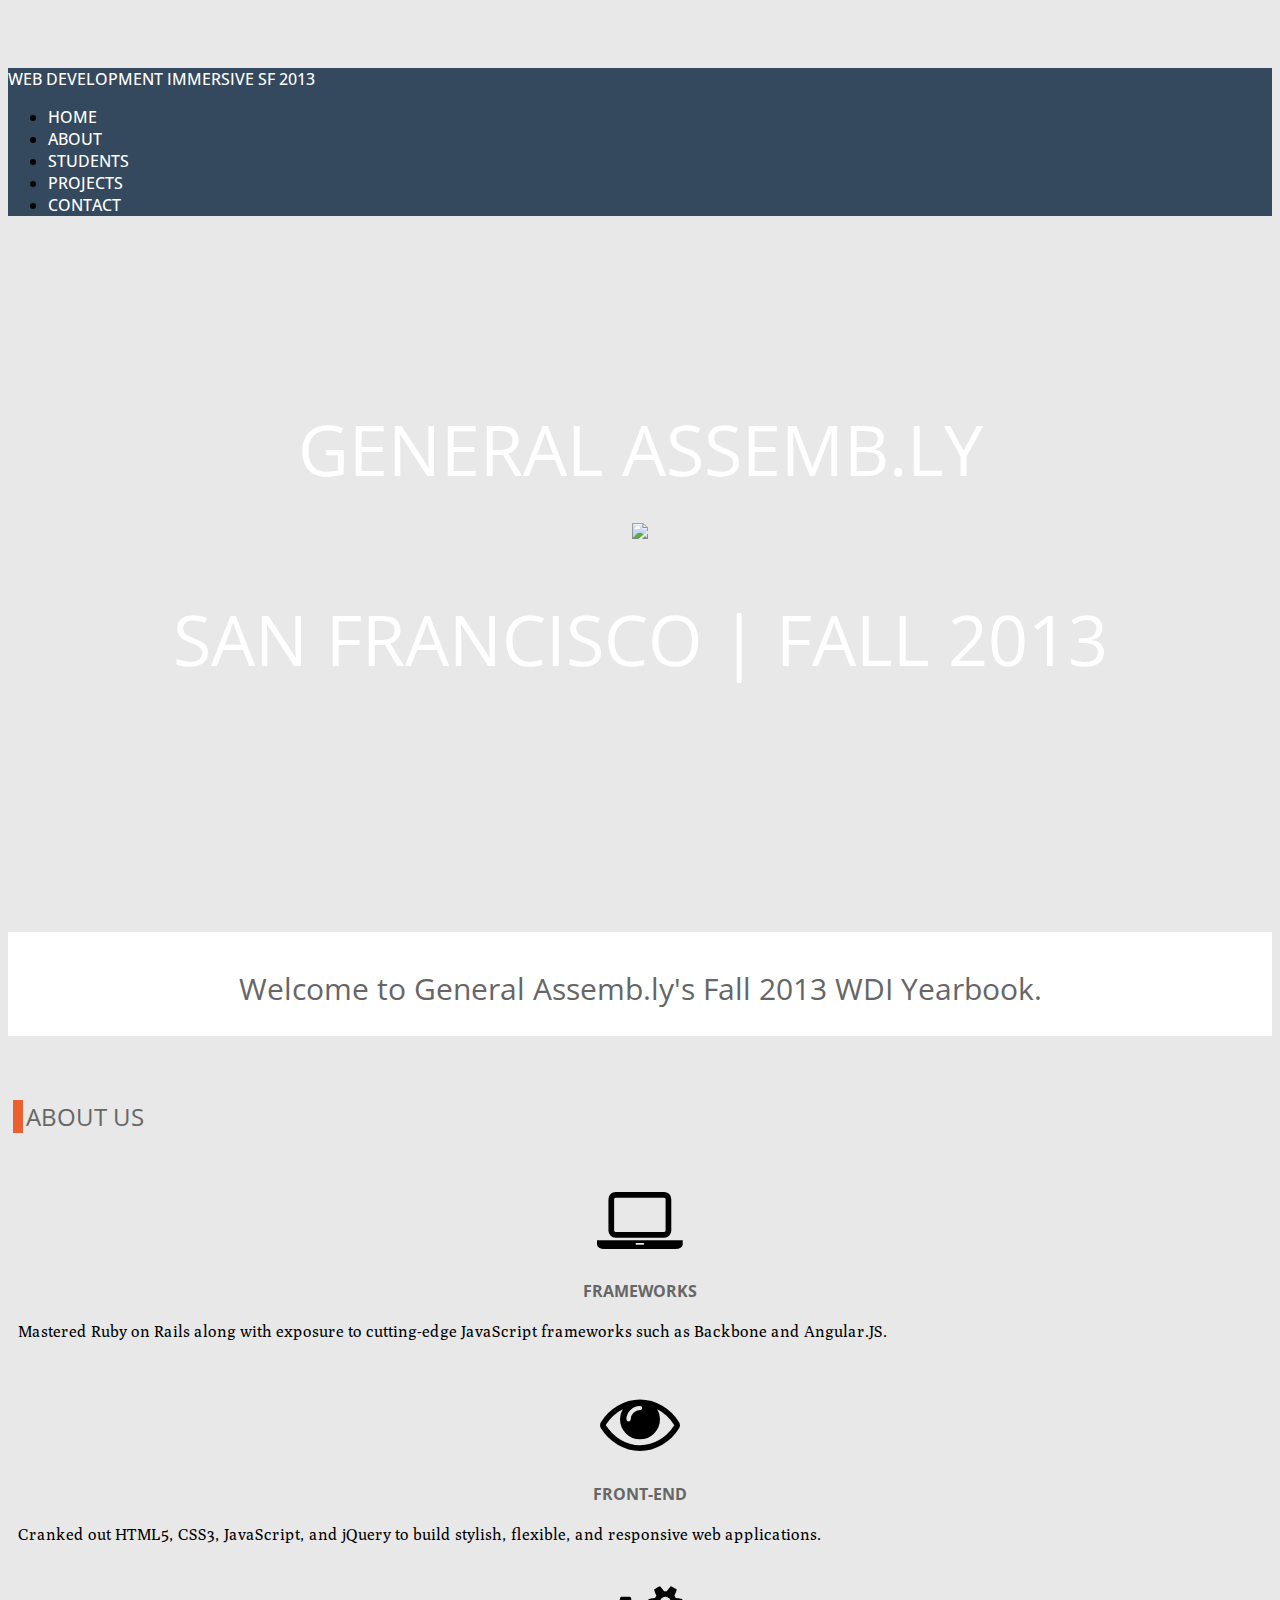
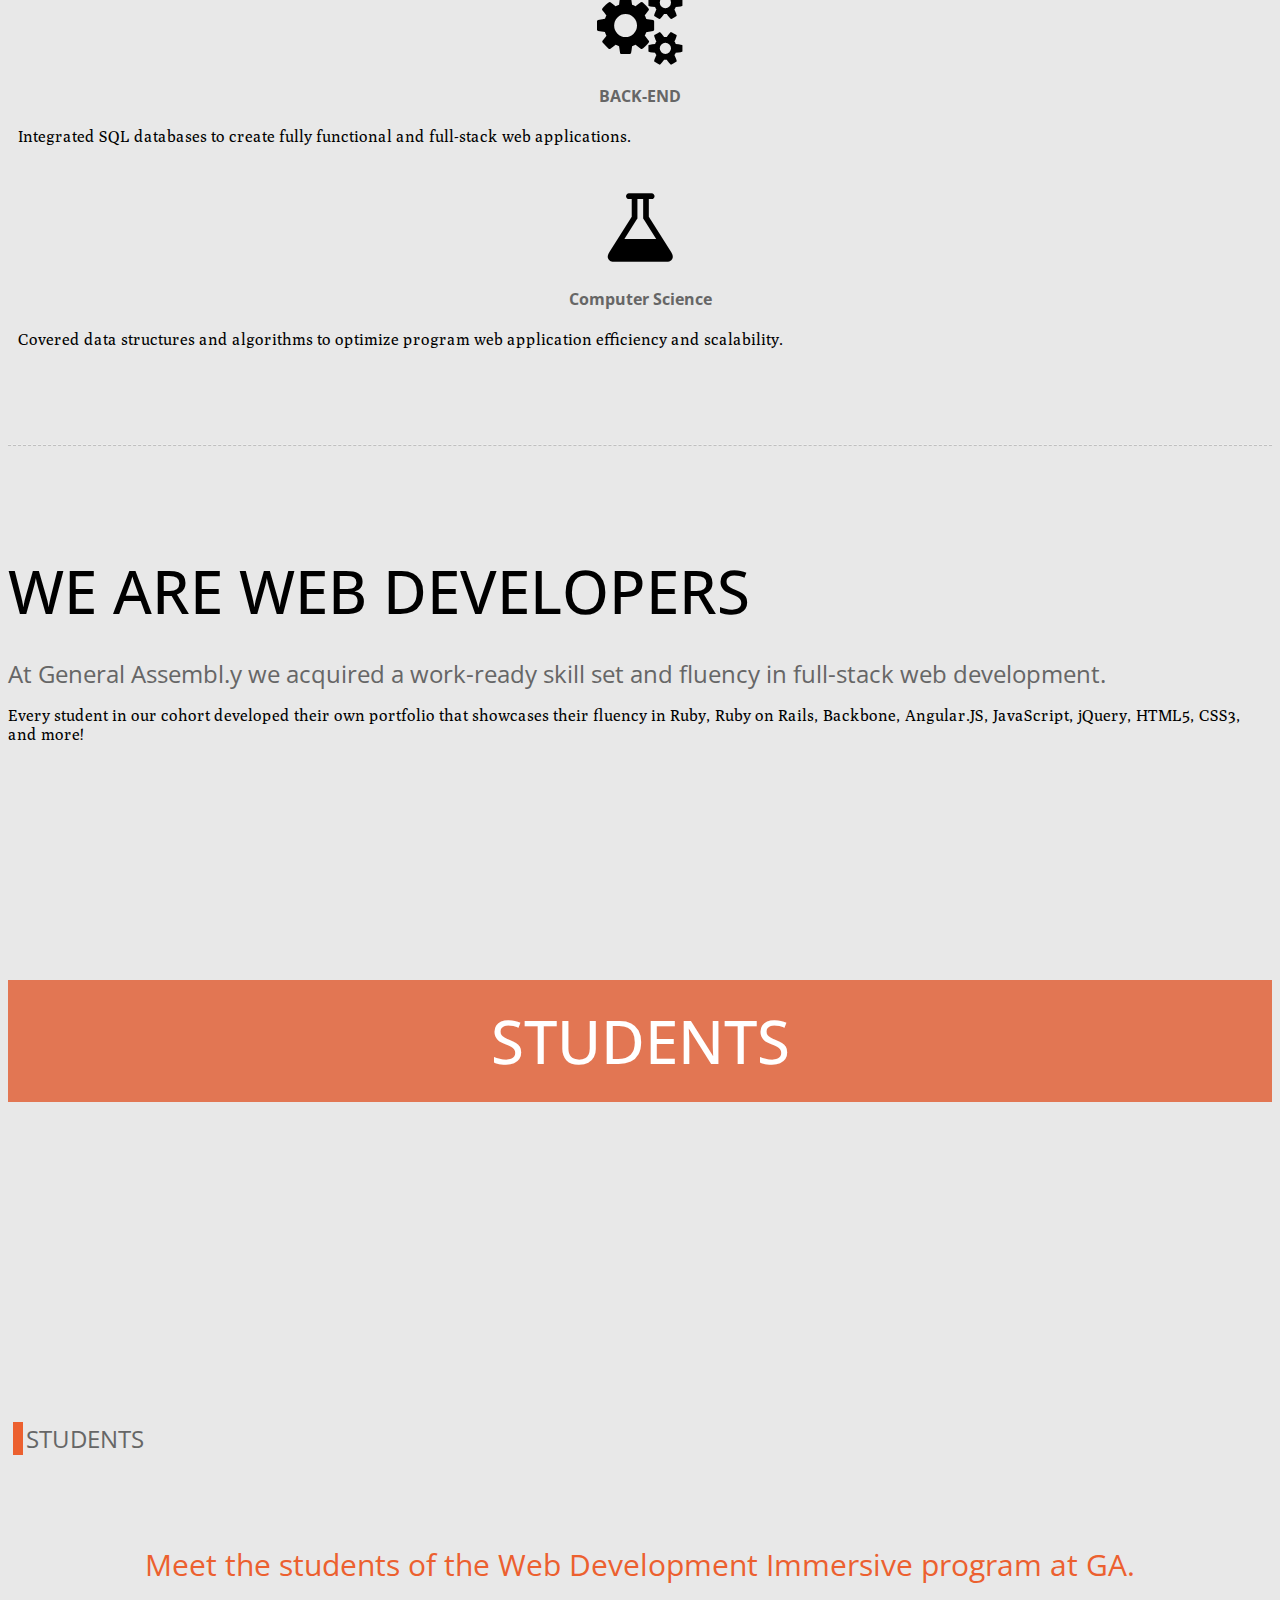
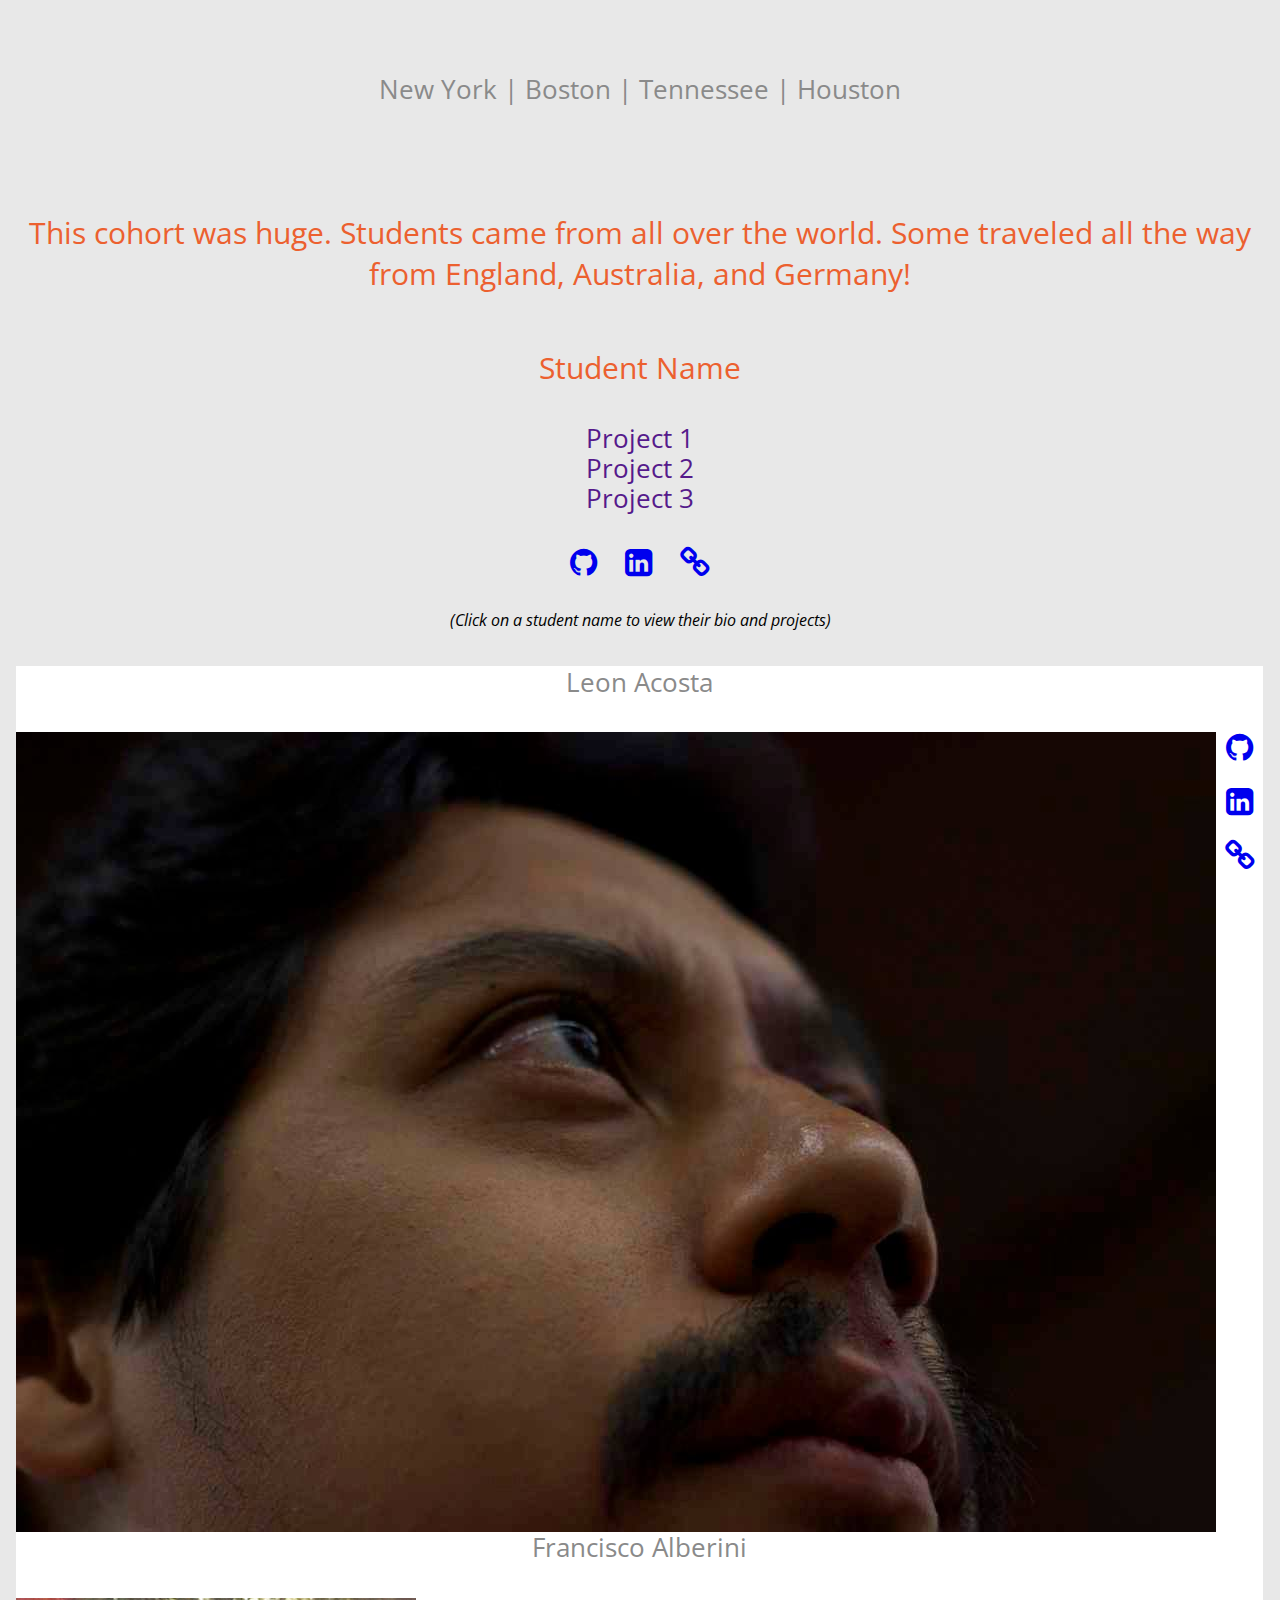
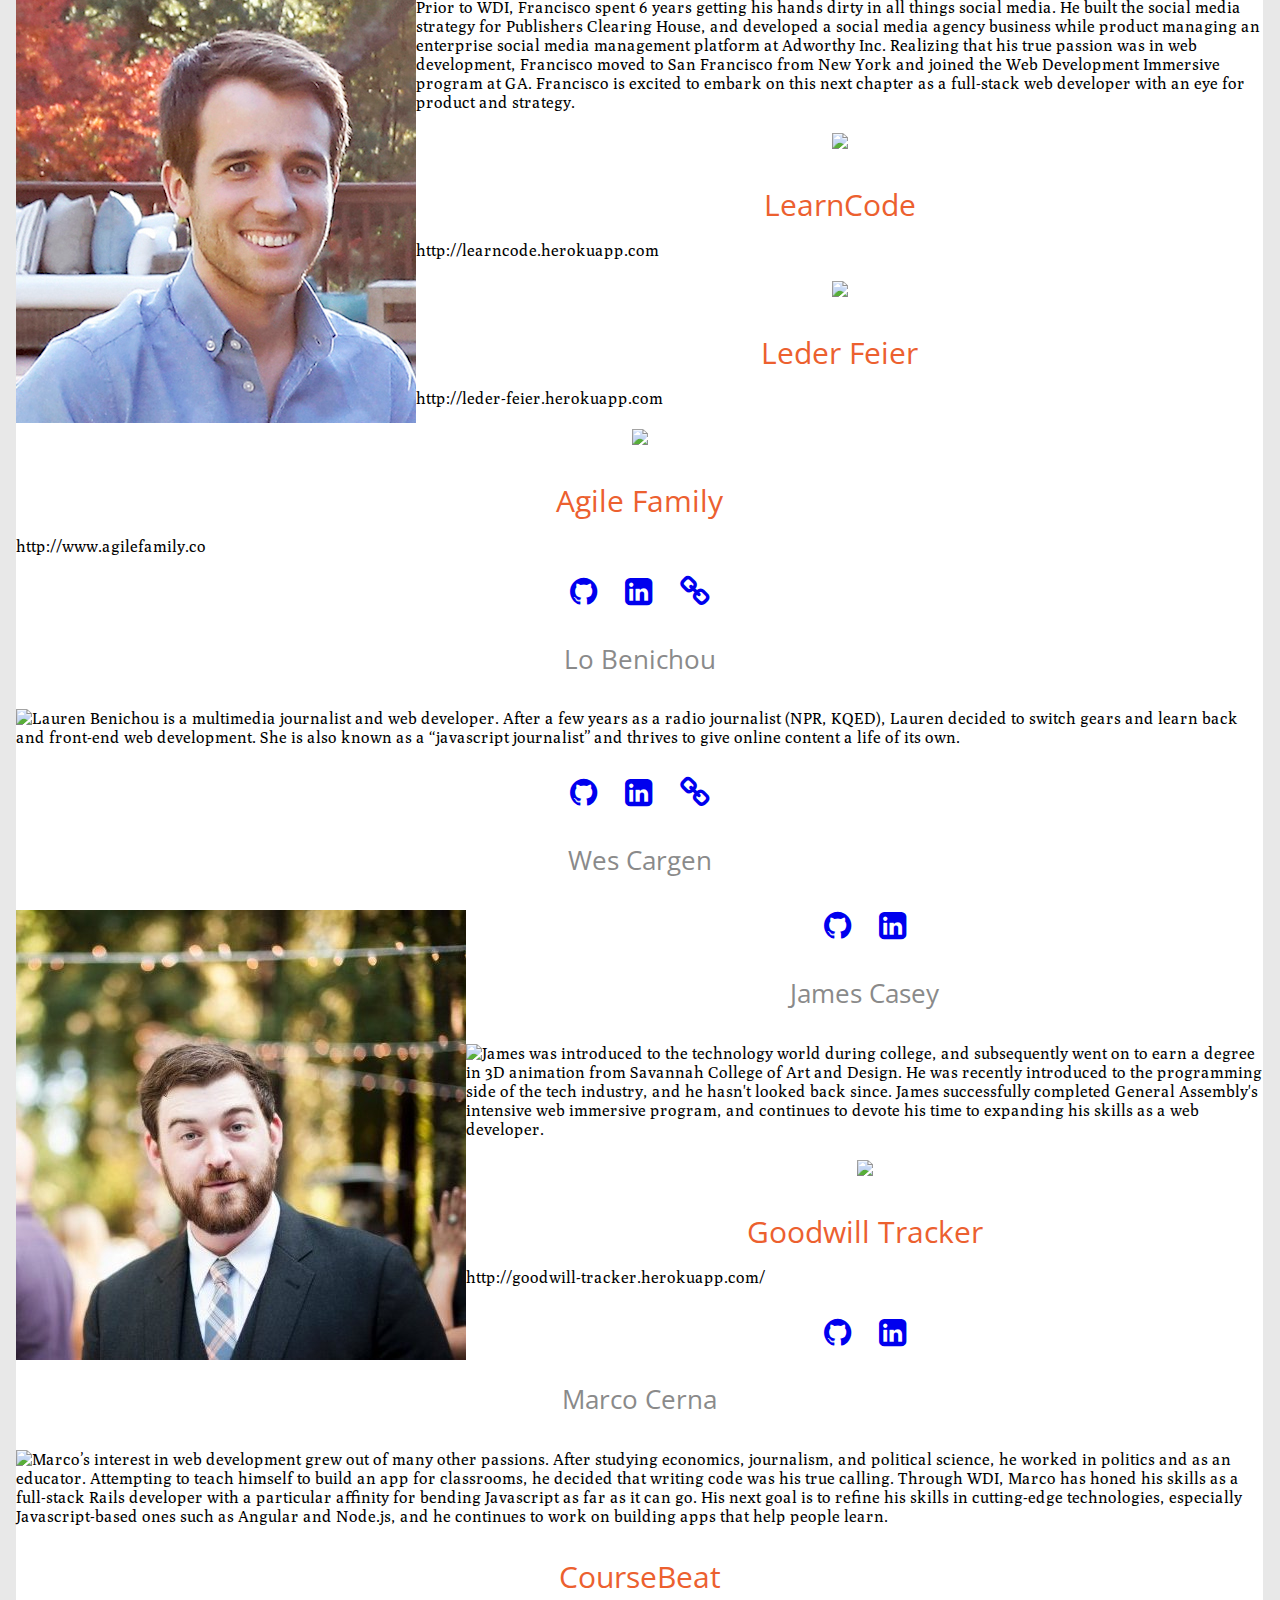
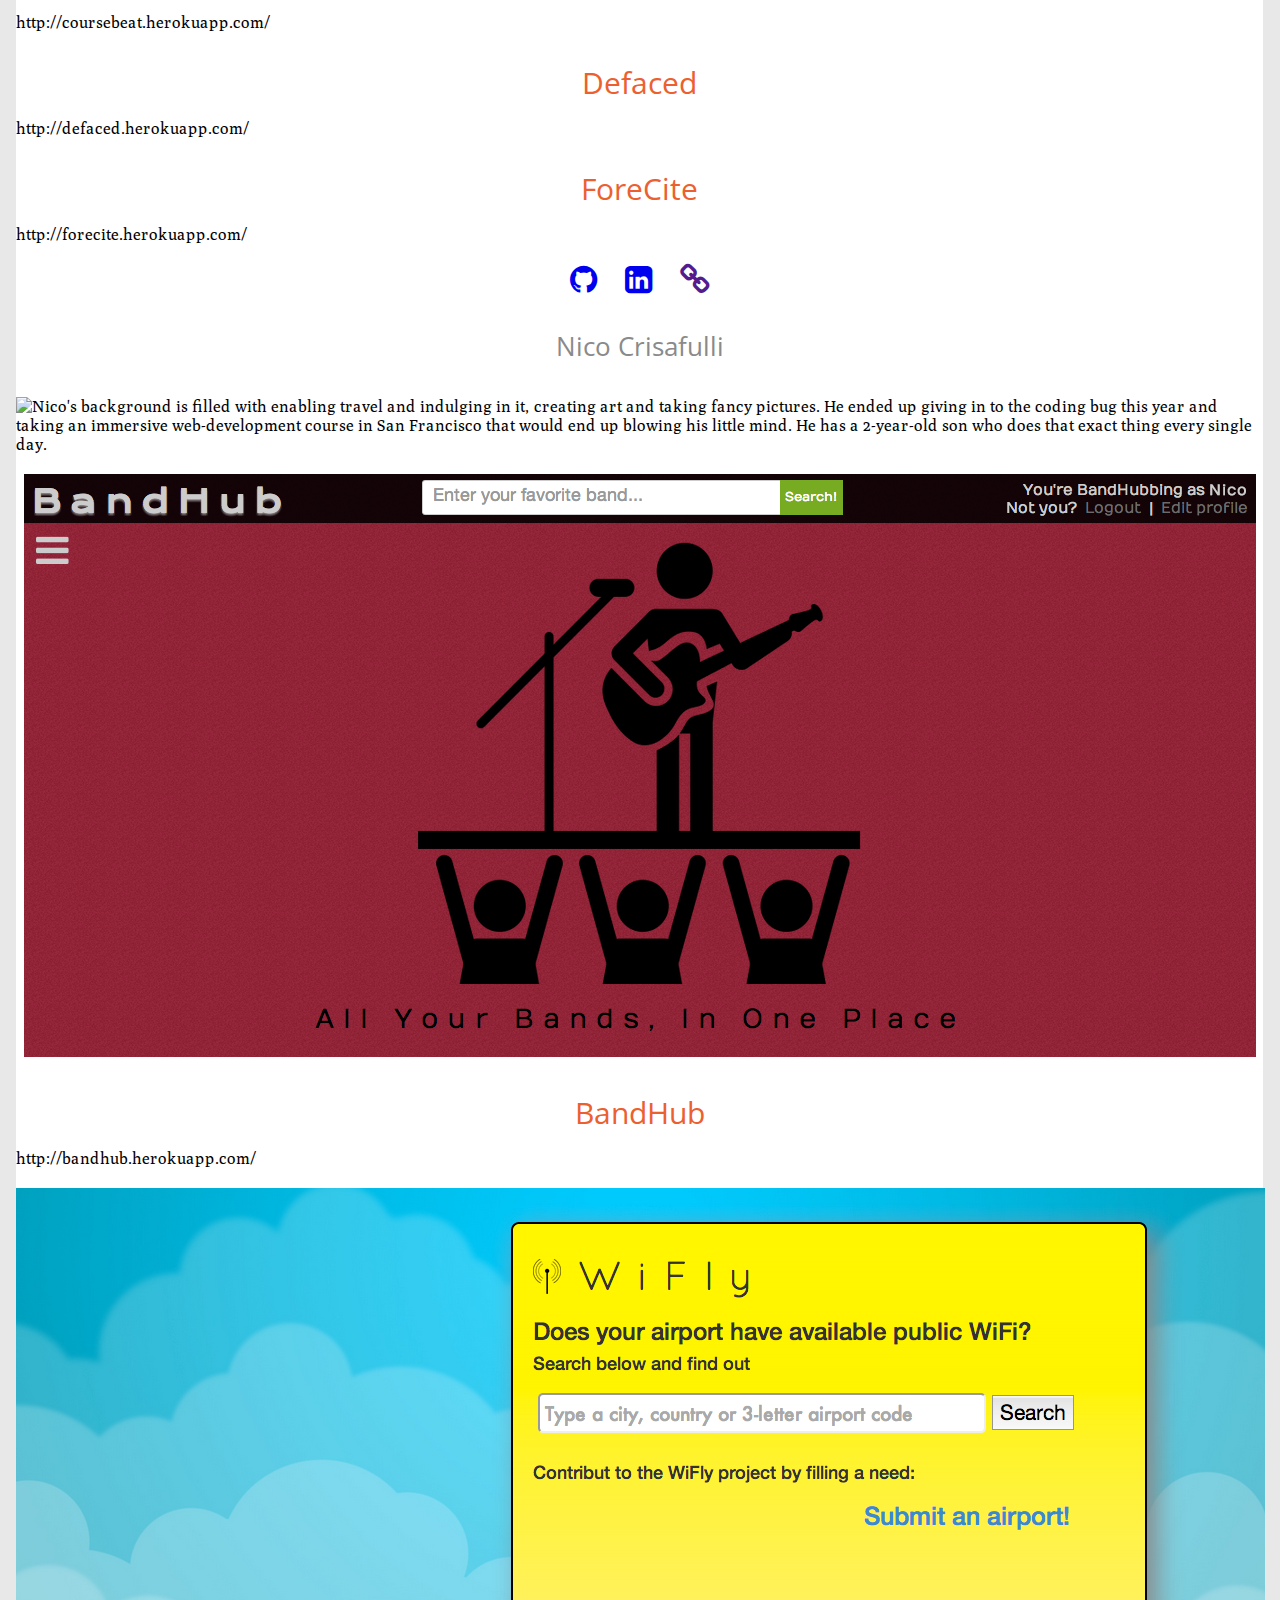
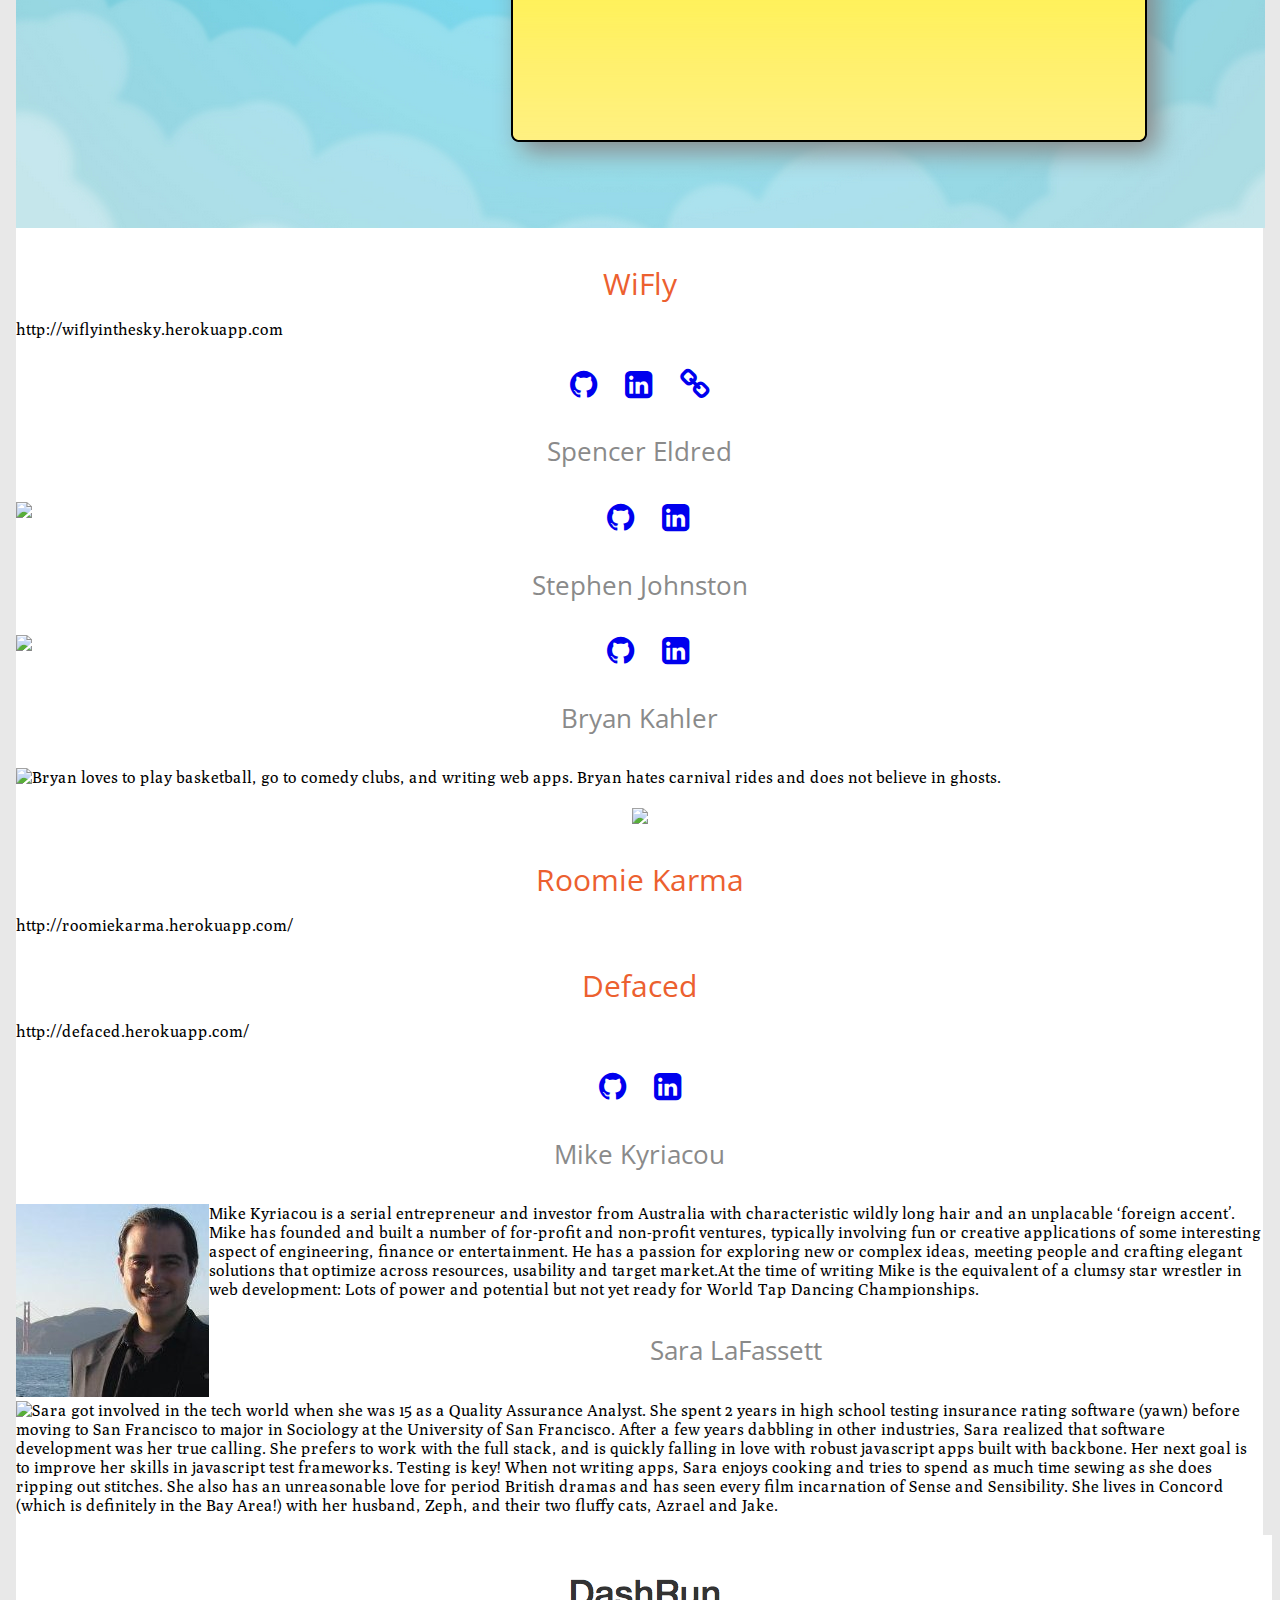
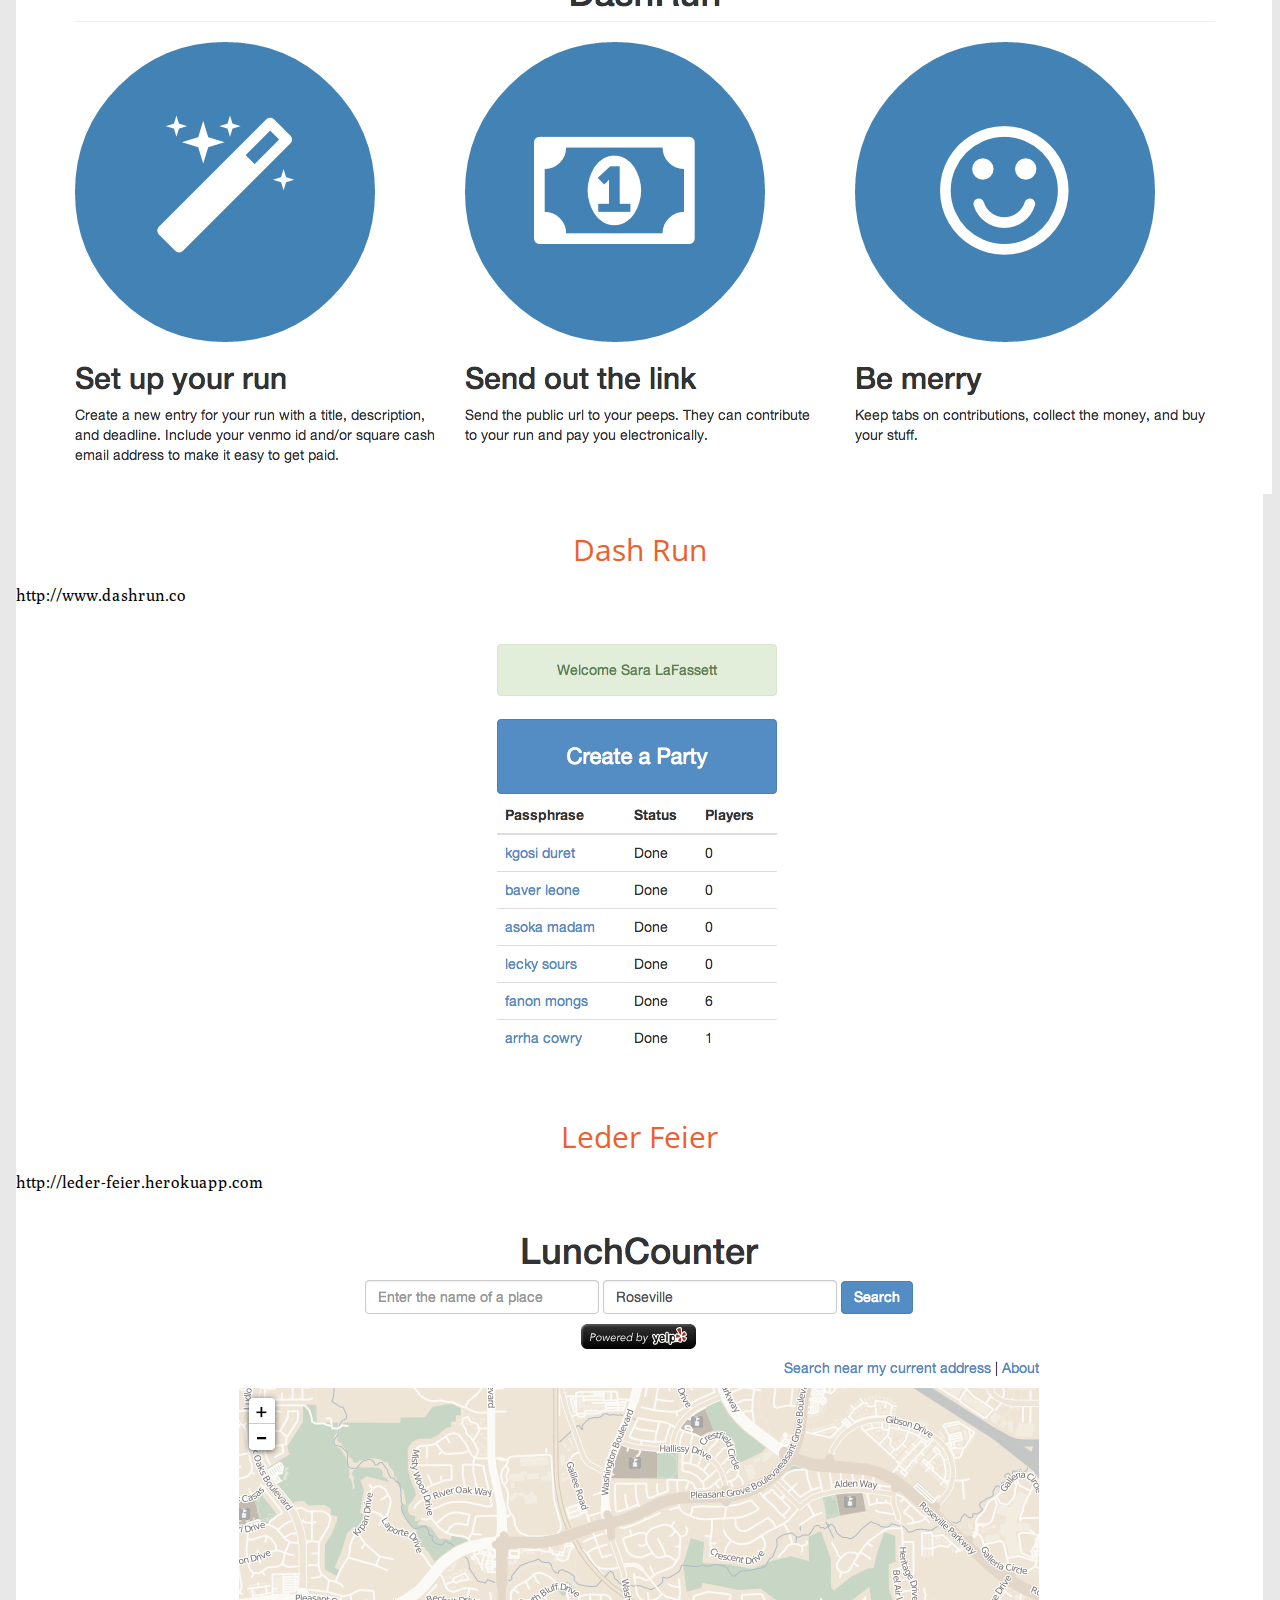
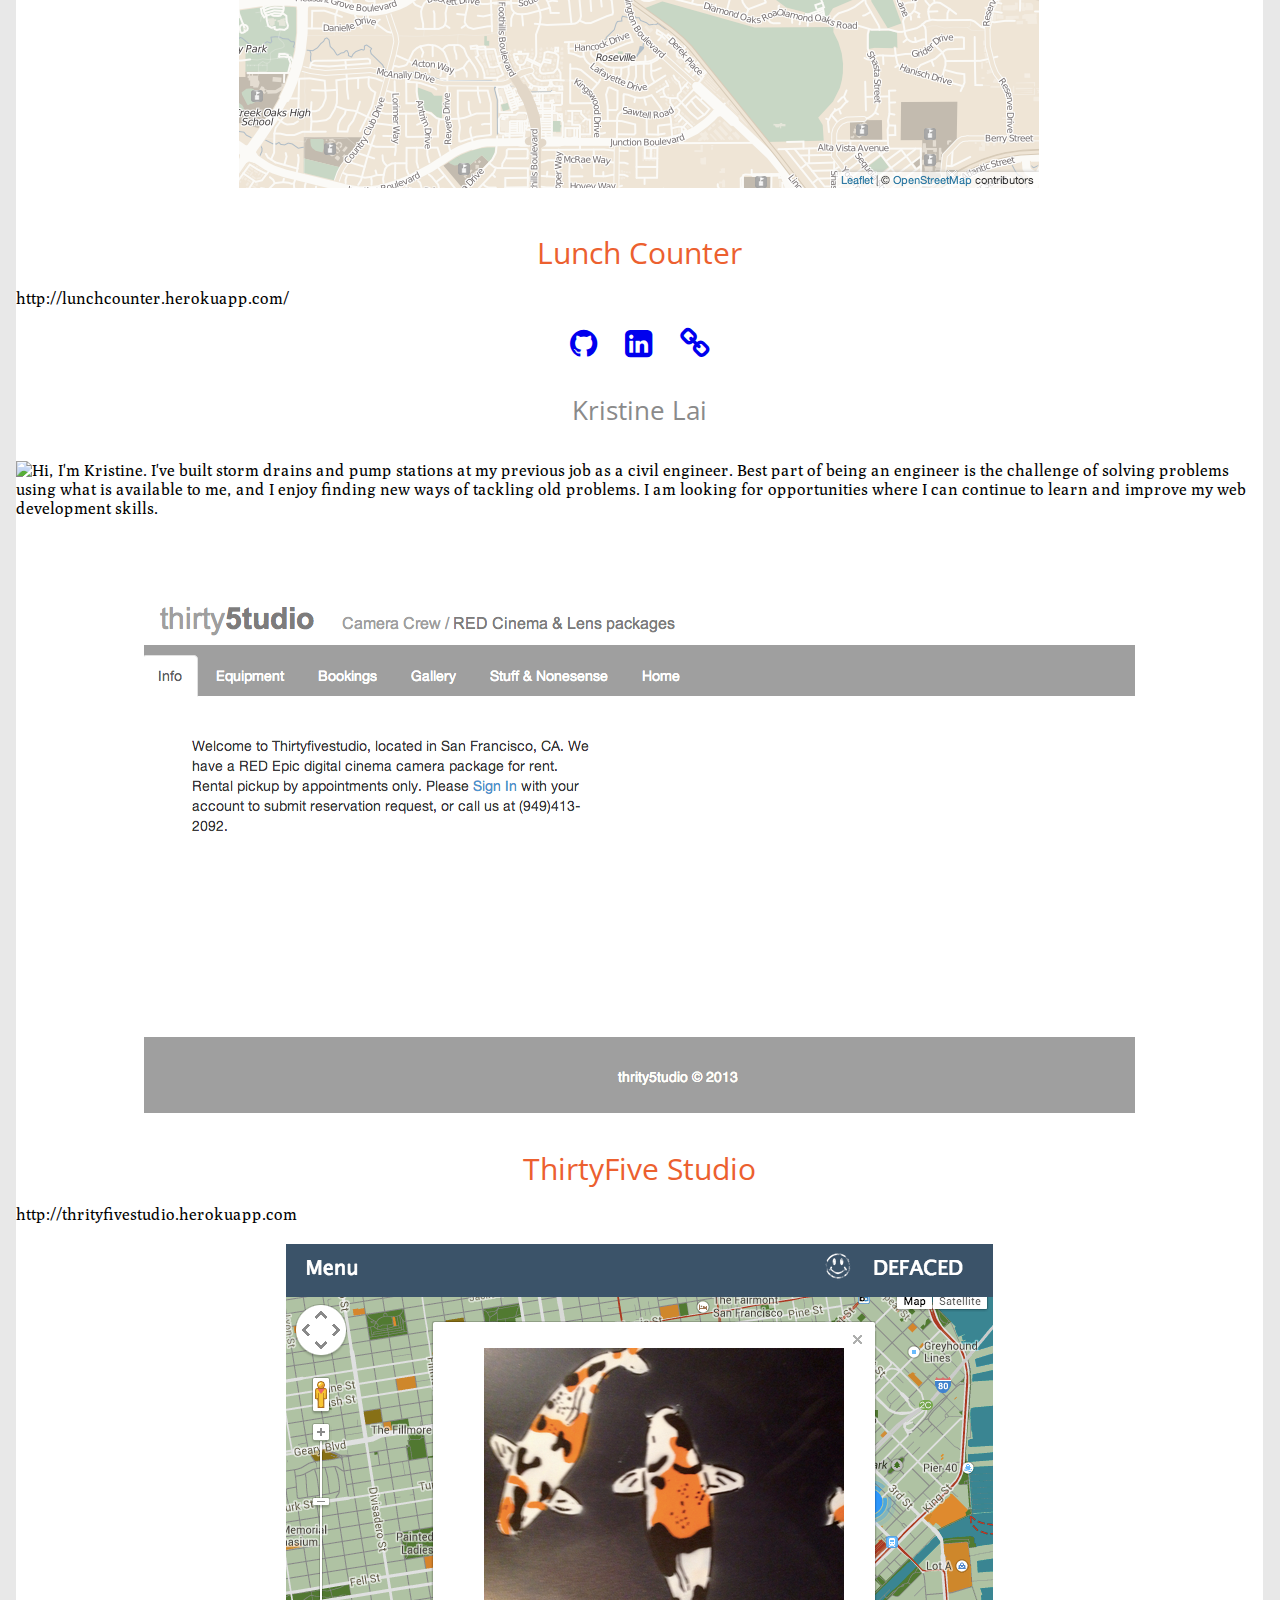
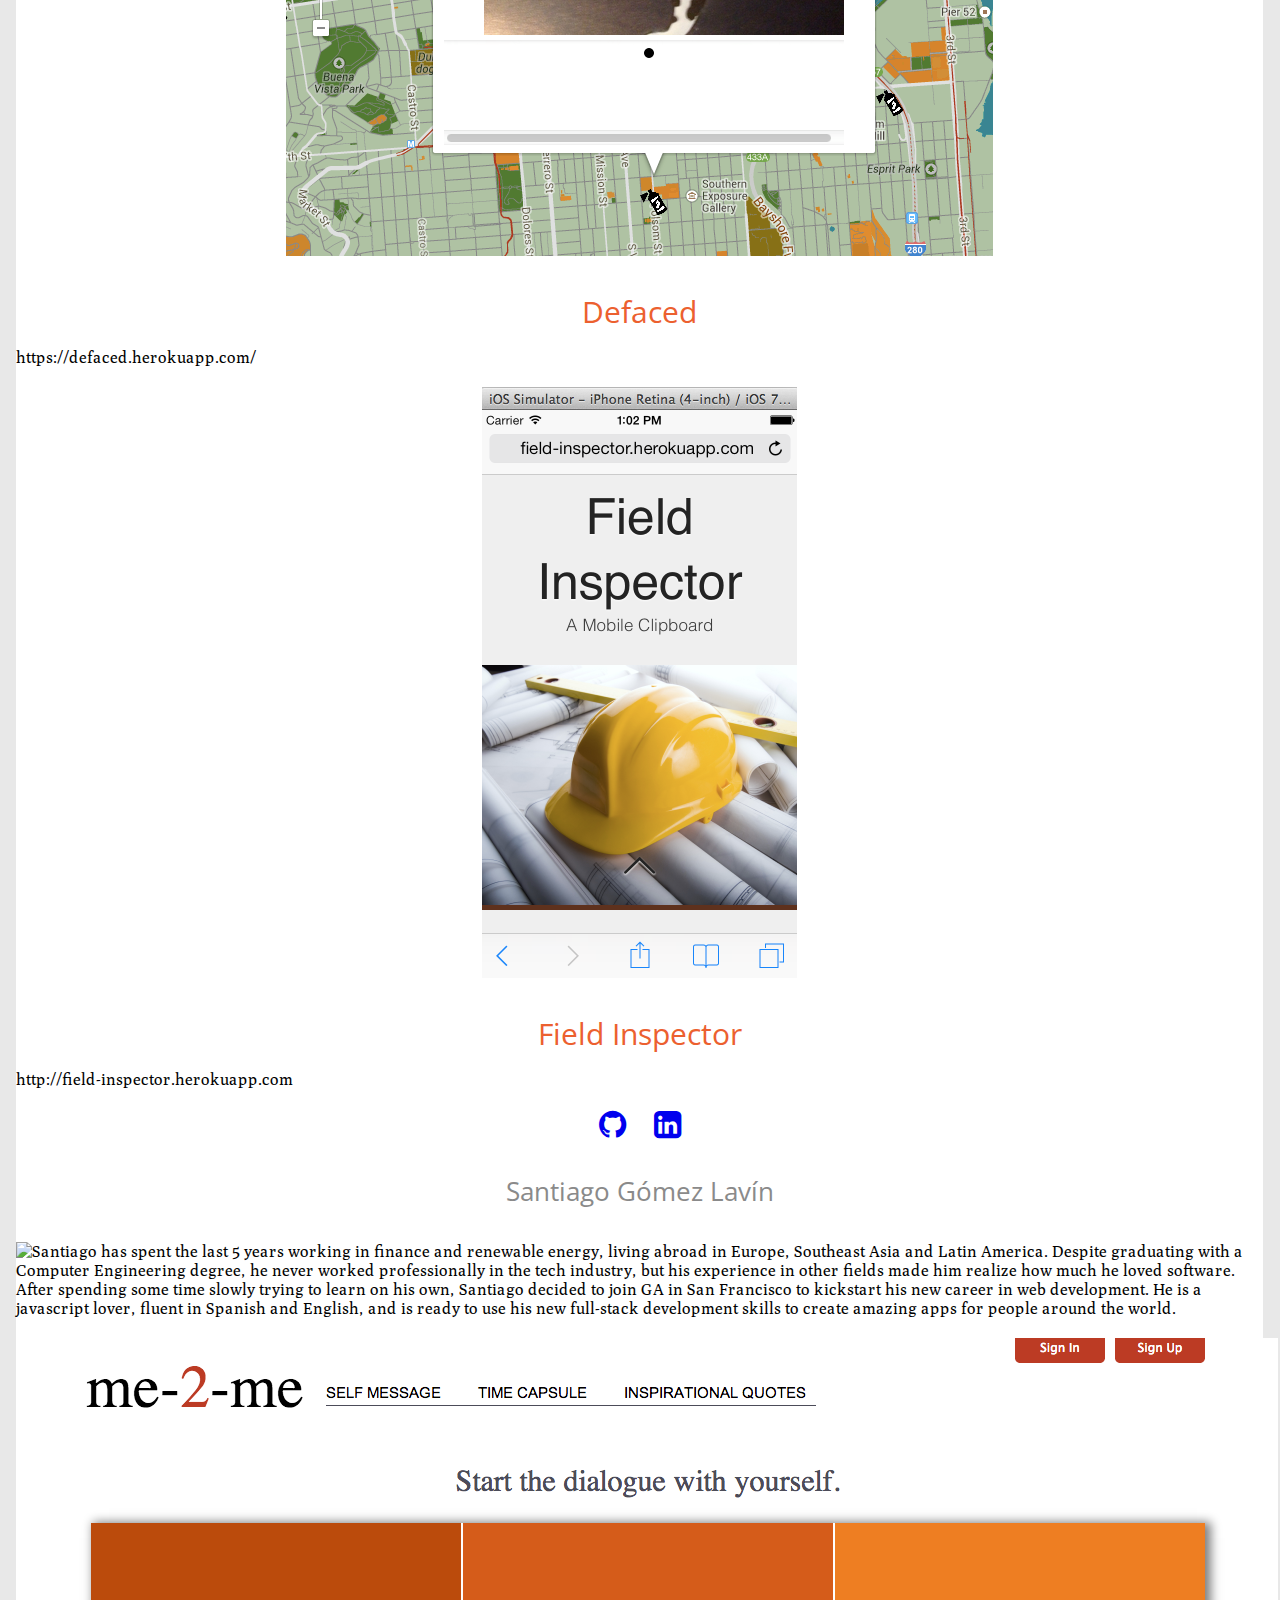
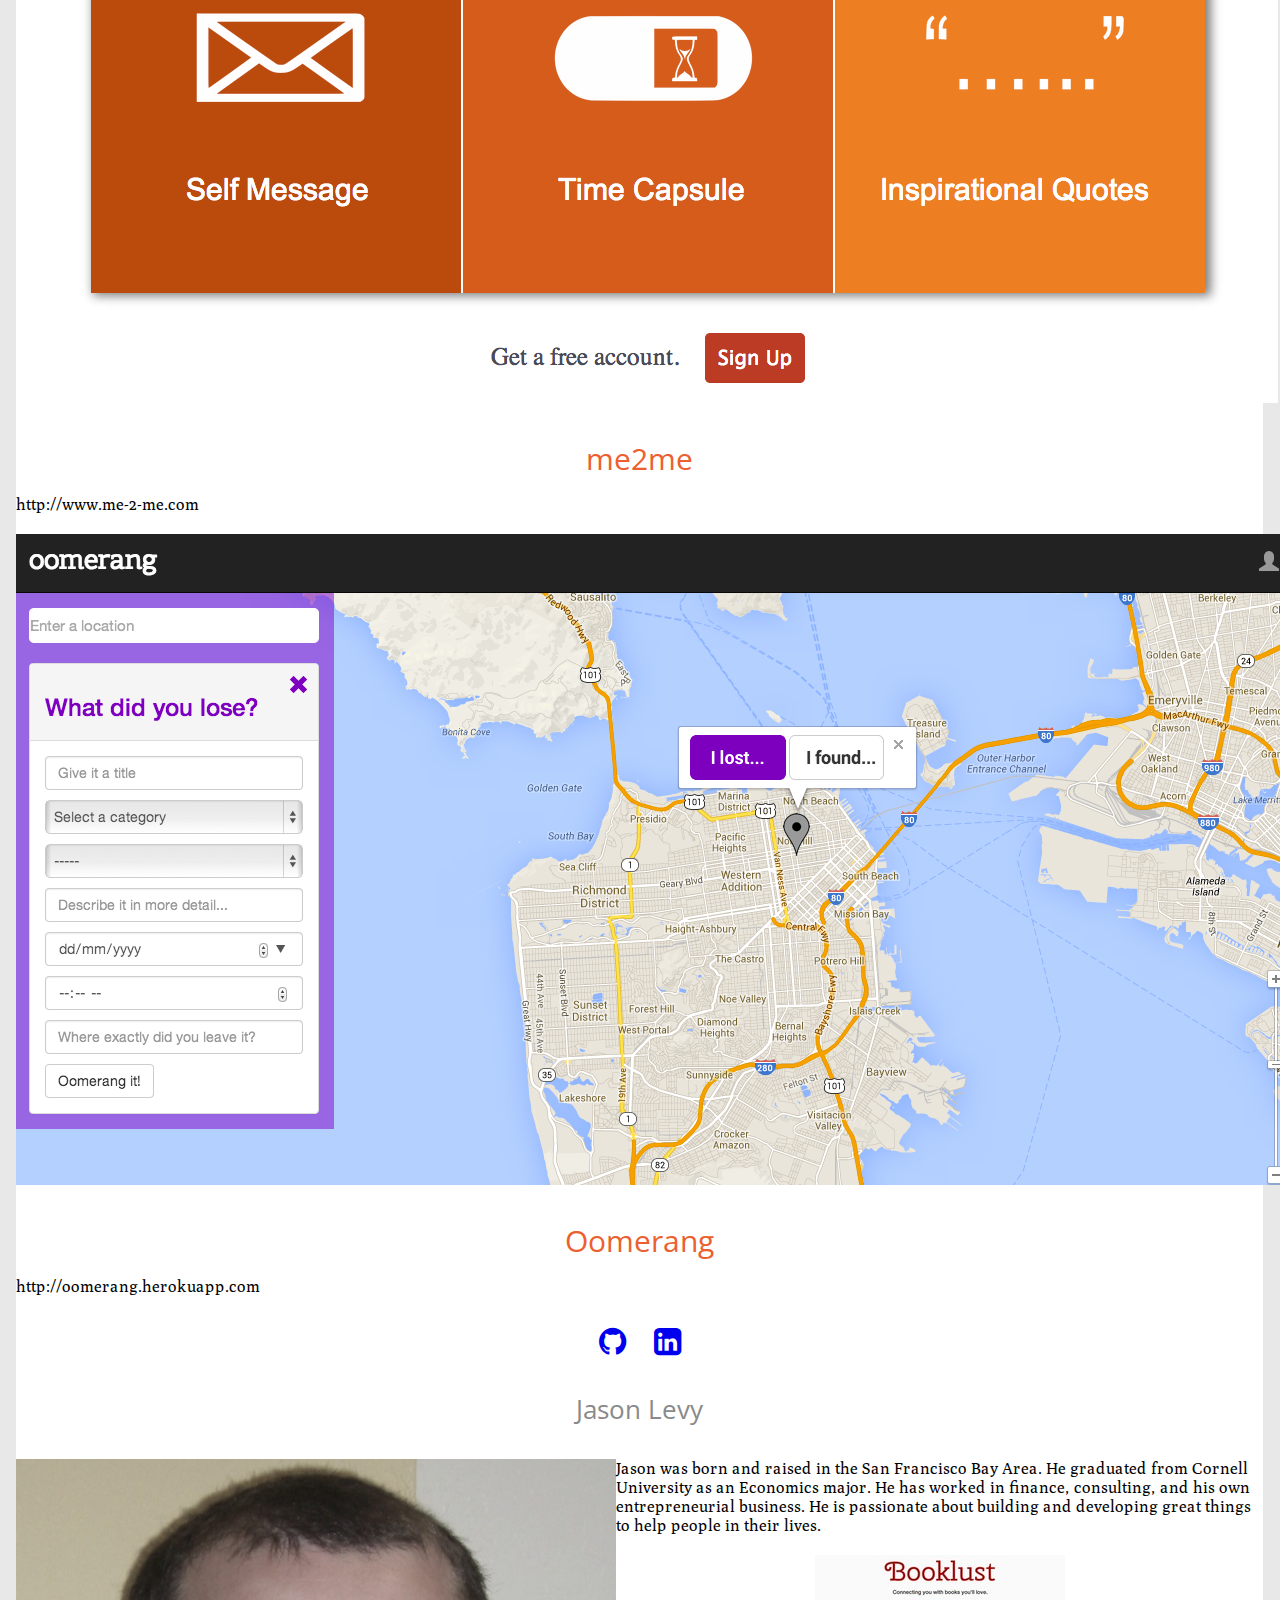
==== commit c5586b0e: "Merge pull request #30 from francisco/master" ====
--- a/index.html
+++ b/index.html
@@ -296,33 +296,6 @@
                       </a>
                     </div>
                   </div>
-                <h4 class="heading">Skyler Benge</h4>
-                  <div class="content">
-                    <img src="assets/images/profile_pics/skyler.jpg" align="left"> <p></p>
-                    <!-- STUDENT PROJECTS -->
-                    <div class='studentProjects'>
-                      <h3></h3>
-                      <p class='url'></p>
-                    </div>
-                    <div class='studentProjects'>
-                      <h3></h3>
-                      <p class='url'></p>
-                    </div>
-                    <div class='studentProjects'>
-                      <h3></h3>
-                      <p class='url'></p>
-                    </div>
-                    <!-- GITHUB, LINKEDIN, PERSONAL WEBSITE, BLOG LINKS -->
-                    <div class='gitHub' style="text-align: center;">
-                      <a href="https://github.com/SkylerBenge" target="_blank">
-                        <i class="fa fa-github fa-2x"></i>
-                      </a>
-                      &nbsp;&nbsp;&nbsp;&nbsp;&nbsp;
-                      <a href="http://www.linkedin.com/pub/skyler-benge/87/95/77a" target="_blank">
-                        <i class="fa fa-linkedin-square fa-2x"></i>
-                      </a>
-                    </div>
-                  </div>
                 <h4 class="heading">Lo Benichou</h4>
                   <div class="content">
                     <img src="assets/images/profile_pics/lauren.jpg" align="left">
@@ -478,7 +451,7 @@
                   </div>
                 <h4 class="heading">Spencer Eldred</h4>
                   <div class="content">
-                    <img src="http://fakeimg.pl/100x100/?text=Image" align="left"> <p></p>
+                    <img src="assets/images/profile_pics/spencer.jpg" align="left"> <p></p>
                     <!-- STUDENT PROJECTS -->
                     <div class='studentProjects'>
                       <h3></h3>
@@ -505,7 +478,7 @@
                   </div>
                 <h4 class="heading">Stephen Johnston</h4>
                   <div class="content">
-                    <img src="http://fakeimg.pl/100x100/?text=Image" align="left"> <p></p>
+                    <img src="assets/images/profile_pics/stephenj.jpg" align="left"> <p></p>
                     <!-- STUDENT PROJECTS -->
                     <div class='studentProjects'>
                       <h3></h3>
@@ -540,8 +513,8 @@
                       <p class='url'>http://roomiekarma.herokuapp.com/</p>
                     </div>
                     <div class='studentProjects'>
-                      <h3></h3>
-                      <p class='url'></p>
+                      <h3>Defaced</h3>
+                      <p class='url'>http://defaced.herokuapp.com/</p>
                     </div>
                     <div class='studentProjects'>
                       <h3></h3>
@@ -680,16 +653,19 @@
                     <p>Jason was born and raised in the San Francisco Bay Area.  He graduated from Cornell University as an Economics major.  He has worked in finance, consulting, and his own entrepreneurial business.  He is passionate about building and developing great things to help people in their lives.</p>
                     <!-- STUDENT PROJECTS -->
                     <div class='studentProjects'>
-                      <h3></h3>
-                      <p class='url'></p>
-                    </div>
-                    <div class='studentProjects'>
-                      <h3></h3>
-                      <p class='url'></p>
-                    </div>
-                    <div class='studentProjects'>
-                      <h3></h3>
-                      <p class='url'></p>
+                      <img src="assets/images/projects/jason/booklust.png">
+                      <h3>Booklust</h3>
+                      <p class='url'>http://book-lust.com</p>
+                    </div>
+                    <div class='studentProjects'>
+                      <img src="assets/images/projects/jason/advise.png">
+                      <h3>Advise Me Wisely</h3>
+                      <p class='url'>http://advisemewisely.herokuapp.com</p>
+                    </div>
+                    <div class='studentProjects'>
+                      <img src="assets/images/projects/jason/group_guidance_screen.png">
+                      <h3>Group Guidance</h3>
+                      <p class='url'>http://group-guidance.herokuapp.com</p>
                     </div>
                     <!-- GITHUB, LINKEDIN, PERSONAL WEBSITE, BLOG LINKS -->
                     <div class='gitHub' style="text-align: center;">
@@ -706,52 +682,53 @@
                       </a>
                     </div>
                   </div>
+                <h4 class="heading">Jennie Louie</h4>
+                <div class="content">
+                  <img src="assets/images/profile_pics/jennie.JPG" align="left">
+                  <p>During my stint at WDI, I gravitated towards creating practical web apps.  For the individual class projects I designed and built tools both for specialized use of existing web resources (Walktopus Google-map-based walk preview app), and for novel applications (Stitcherdoodle crochet and knitting project management app).  Prior to WDI I worked as an environmental engineering consultant and manager specializing in air quality.  I was responsible for scoping problems and identifying key questions; developing plans to address these questions; overseeing junior associates to complete analyses; and evaluating results.  I want to use my web app design and project management skills to develop tools that address diverse challenges in various sectors.</p>
+                  <div class='studentProjects'>
+                    <img src="assets/images/projects/jennie/walktopus.jpg">
+                    <h3>Walktopus</h3>
+                    <p class='url'>http://walktopus.herokuapp.com/</p>
+                  </div>
+                  <div class='studentProjects'>
+                    <img src="assets/images/projects/jennie/Stitcherdoodle.jpg">
+                    <h3>Stitcherdoodle</h3>
+                    <p class='url'>http://stitcherdoodle.herokuapp.com/</p>
+                  </div>
+                  <div class='studentProjects'>
+                    <h3></h3>
+                    <p class='url'></p>
+                  </div>
+                  <!-- GITHUB, LINKEDIN, PERSONAL WEBSITE, BLOG LINKS -->
+                  <div class='gitHub' style="text-align: center;">
+                    <a href="https://github.com/jennielouie" target="_blank">
+                      <i class="fa fa-github fa-2x"></i>
+                    </a>
+                    &nbsp;&nbsp;&nbsp;&nbsp;&nbsp;
+                    <a href="http://www.linkedin.com/in/jennifersarahlouie" target="_blank">
+                      <i class="fa fa-linkedin-square fa-2x"></i>
+                    </a>
+                  </div>
+                </div>
               </div>
             </div><!-- CLOSING FIRST COLUMN DIV -->
 
             <!-- SECOND COLUMN OF STUDENT PROFILES -->
           <div class="span3" style="cursor: pointer">
             <div class="about_item">
-              <h4 class="heading">Jennie Louie</h4>
-                <div class="content">
-                  <img src="assets/images/profile_pics/jennie.jpg" align="left">
-                  <p>During my stint at WDI, I gravitated towards creating practical web apps.  For the individual class projects I designed and built tools both for specialized use of existing web resources (Walktopus Google-map-based walk preview app), and for novel applications (Stitcherdoodle crochet and knitting project management app).  Prior to WDI I worked as an environmental engineering consultant and manager specializing in air quality.  I was responsible for scoping problems and identifying key questions; developing plans to address these questions; overseeing junior associates to complete analyses; and evaluating results.  I want to use my web app design and project management skills to develop tools that address diverse challenges in various sectors.</p>
-
-                  <div class='studentProjects'>
-                    <h3></h3>
-                    <p class='url'></p>
-                  </div>
-                  <div class='studentProjects'>
-                    <h3></h3>
-                    <p class='url'></p>
-                  </div>
-                  <div class='studentProjects'>
-                    <h3></h3>
-                    <p class='url'></p>
-                  </div>
-
-                  <!-- GITHUB, LINKEDIN, PERSONAL WEBSITE, BLOG LINKS -->
-                  <div class='gitHub' style="text-align: center;">
-                    <a href="https://github.com/jennielouie" target="_blank">
-                      <i class="fa fa-github fa-2x"></i>
-                    </a>
-                    &nbsp;&nbsp;&nbsp;&nbsp;&nbsp;
-                    <a href="http://www.linkedin.com/in/jennifersarahlouie" target="_blank">
-                      <i class="fa fa-linkedin-square fa-2x"></i>
-                    </a>
-                  </div>
-
-                </div>
               <h4 class="heading">Amy MacKinnon</h4>
                 <div class="content">
                   <img src="assets/images/profile_pics/amy.jpg" align="left">
                   <p>Amy has been passionate about technology her entire life and started building websites in 1999. She took General Assembly's Web Development Immersive to increase her skills in back-end development and jumpstart a career in web development. Before attending General Assembly she worked as a freelance graphic designer, specializing in print design.</p>
 
                   <div class='studentProjects'>
+                    <img src="assets/images/projects/amy/bestbeach_lg.jpg">
                     <h3>BestBeachToday</h3>
                     <p class='url'>http://bestbeachtoday.herokuapp.com/</p>
                   </div>
                   <div class='studentProjects'>
+                    <img src="assets/images/projects/amy/bikeway_lg.jpg">
                     <h3>BikeWay</h3>
                     <p class='url'>http://bikeway.herokuapp.com/</p>
                   </div>
@@ -782,14 +759,17 @@
                   <p>Having a love for coding was never the problem, rather being around it was at first quite rare. That changed when I started GuitarDistrict.com where I quickly had to learn the many concepts of web design and development. This passion and intrigue led me to learn more on my own and to eventually enroll in General Assembly's WDI program. I look forward to the next challenge where my entrepreneurial background is merged with my love for coding.</p>
 
                   <div class='studentProjects'>
+                    <img src="assets/images/projects/tj/GroupGo.jpg">
                     <h3>GroupGo</h3>
                     <p class='url'>http://groupgo.herokuapp.com</p>
                   </div>
                   <div class='studentProjects'>
+                    <img src="assets/images/projects/tj/Defaced.jpg">
                     <h3>Defaced</h3>
                     <p class='url'>http://defaced.herokuapp.com/</p>
                   </div>
                   <div class='studentProjects'>
+                    <img src="assets/images/projects/tj/HackerCorral.jpg">
                     <h3>Hacker Corral</h3>
                     <p class='url'>http://www.HackerCorral.com</p>
                   </div>
@@ -872,7 +852,7 @@
                   </div>
 
                 </div>
-              <h4 class="heading">Stephen Noe</h4>
+              <h4 class="heading">Steven Noe</h4>
                 <div class="content">
                   <img src="assets/images/profile_pics/stevenN.jpeg" align="left"> <p>Post-graduation, Steve returned to the LA Area, rejoining Small Dog Creative, Santa Clarita's Best Web Design Company, as a Web Developer to gain the repetitive experience necessary to become proficient at the skills acquired at GA. And towards continuing on the path of code enlightenment and becoming involved in the community, Steve established three regional Code for America Brigades (Santa Clarita, Ventura, and Santa Barbara). Finally, GA gave Steve the confidence and ability to pursue his dream of establishing Entrypreneurs, a non-profit educational institute that will teach business and technology to those less fortunate.</p>
 
@@ -899,7 +879,7 @@
                       <i class="fa fa-linkedin-square fa-2x"></i>
                     </a>
                     &nbsp;&nbsp;&nbsp;&nbsp;&nbsp;
-                    <a href="http://www.killerdesigner.com/" target="_blank">
+                    <a href="http://www.smalldogcreative.com/" target="_blank">
                       <i class="fa fa-link fa-2x"></i>
                     </a>
                   </div>
@@ -1016,12 +996,14 @@
                   <img src="assets/images/profile_pics/shindo.jpg" align="left"> <p>Shindo grew up in Michigan and moved to San Francisco after high school to study Zen Buddhism. He went on to attend UC Berkeley and studied in France before earning a bachelor's degree in linguistics. Having designed several websites since middle school, Shindo chose to pursue a career in programming to challenge himself and prepare for graduate study in cognitive science. His main interest in web development centers on finding new ways to use technology to bring people together socially and politically.</p>
 
                   <div class='studentProjects'>
-                    <h3></h3>
-                    <p class='url'></p>
-                  </div>
-                  <div class='studentProjects'>
-                    <h3></h3>
-                    <p class='url'></p>
+                    <img src="assets/images/projects/shindo/cultr.png">
+                    <h3>Cultr</h3>
+                    <p class='url'>http://cultr.herokuapp.com</p>
+                  </div>
+                  <div class='studentProjects'>
+                    <img src="assets/images/projects/shindo/bike.png">
+                    <h3>Bikeway</h3>
+                    <p class='url'>http://bikeway.herokuapp.com/</p>
                   </div>
                   <div class='studentProjects'>
                     <h3></h3>
@@ -1088,12 +1070,14 @@
                   <p>I’m a developer with a passion for branding, design and usability. My interests lean towards the front end, because I love to make beautiful, useful things. Having said that, my current obsession is playing around with server-side JavaScript frameworks (namely Node.js and Meteor). Before WDI, I was a copywriter for a creative agency, working on campaigns for global consumer brands. I became a developer so I could build things people want.</p>
 
                   <div class='studentProjects'>
-                    <h3></h3>
-                    <p class='url'></p>
-                  </div>
-                  <div class='studentProjects'>
-                    <h3></h3>
-                    <p class='url'></p>
+                    <img src="assets/images/projects/imogen/wordnursery.png">
+                    <h3>Word Nursery</h3>
+                    <p class='url'>http://wordnursery.herokuapp.com/</p>
+                  </div>
+                  <div class='studentProjects'>
+                    <img src="assets/images/projects/imogen/oomerang.png">
+                    <h3>Oomerang</h3>
+                    <p class='url'>oomerang.herokuapp.com</p>
                   </div>
                   <div class='studentProjects'>
                     <h3></h3>
@@ -1182,14 +1166,17 @@
                   <img src="assets/images/profile_pics/richard.jpg" align="left"> <p></p>
 
                   <div class='studentProjects'>
-                    <h3></h3>
-                    <p class='url'></p>
-                  </div>
-                  <div class='studentProjects'>
-                    <h3></h3>
-                    <p class='url'></p>
-                  </div>
-                  <div class='studentProjects'>
+                    <img src="assets/images/projects/richard/project1.png">
+                    <h3>Brewing Data</h3>
+                    <p class='url'>http://authapp.herokuapp.com/</p>
+                  </div>
+                  <div class='studentProjects'>
+                    <img src="assets/images/projects/richard/bike.jpg">
+                    <h3>Bikeway</h3>
+                    <p class='url'>http://bikeway.herokuapp.com/</p>
+                  </div>
+                  <div class='studentProjects'>
+                    <img src="assets/images/projects/richard/etsyParrot.png">
                     <h3></h3>
                     <p class='url'></p>
                   </div>
@@ -1285,7 +1272,7 @@
   					<div class="span12">
   						<a href="https://generalassemb.ly"><img src="assets/img/logo.png" alt="" width="200px" height="auto">
   						<h3>General Assemb.ly</h3></a>
-  						<h4>414 Brannon Street</h4>
+  						<h4>414 Brannan Street</h4>
   						<h4>San Francisco, CA 94107</h4>
               <h4><a href="mailto:sf@generalassemb.ly">sf@generalassemb.ly</a></h4>
   					</div>
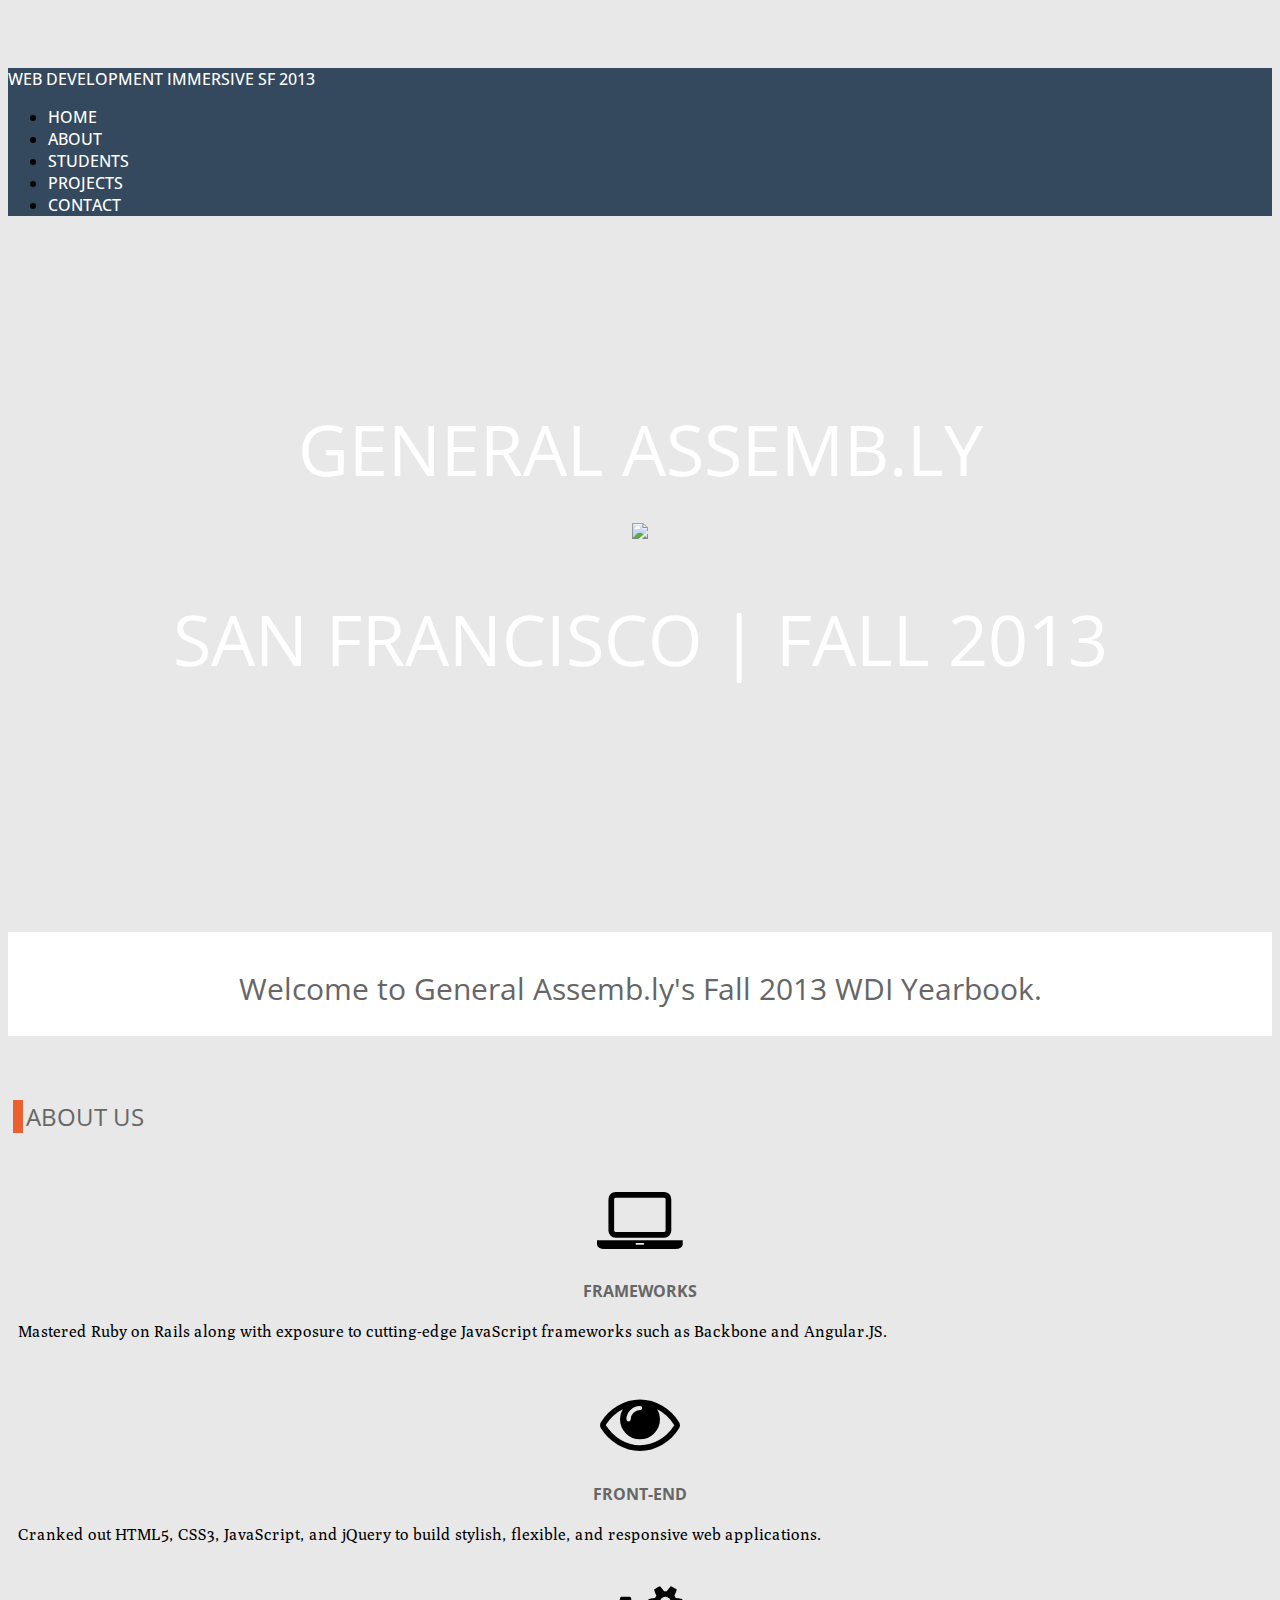
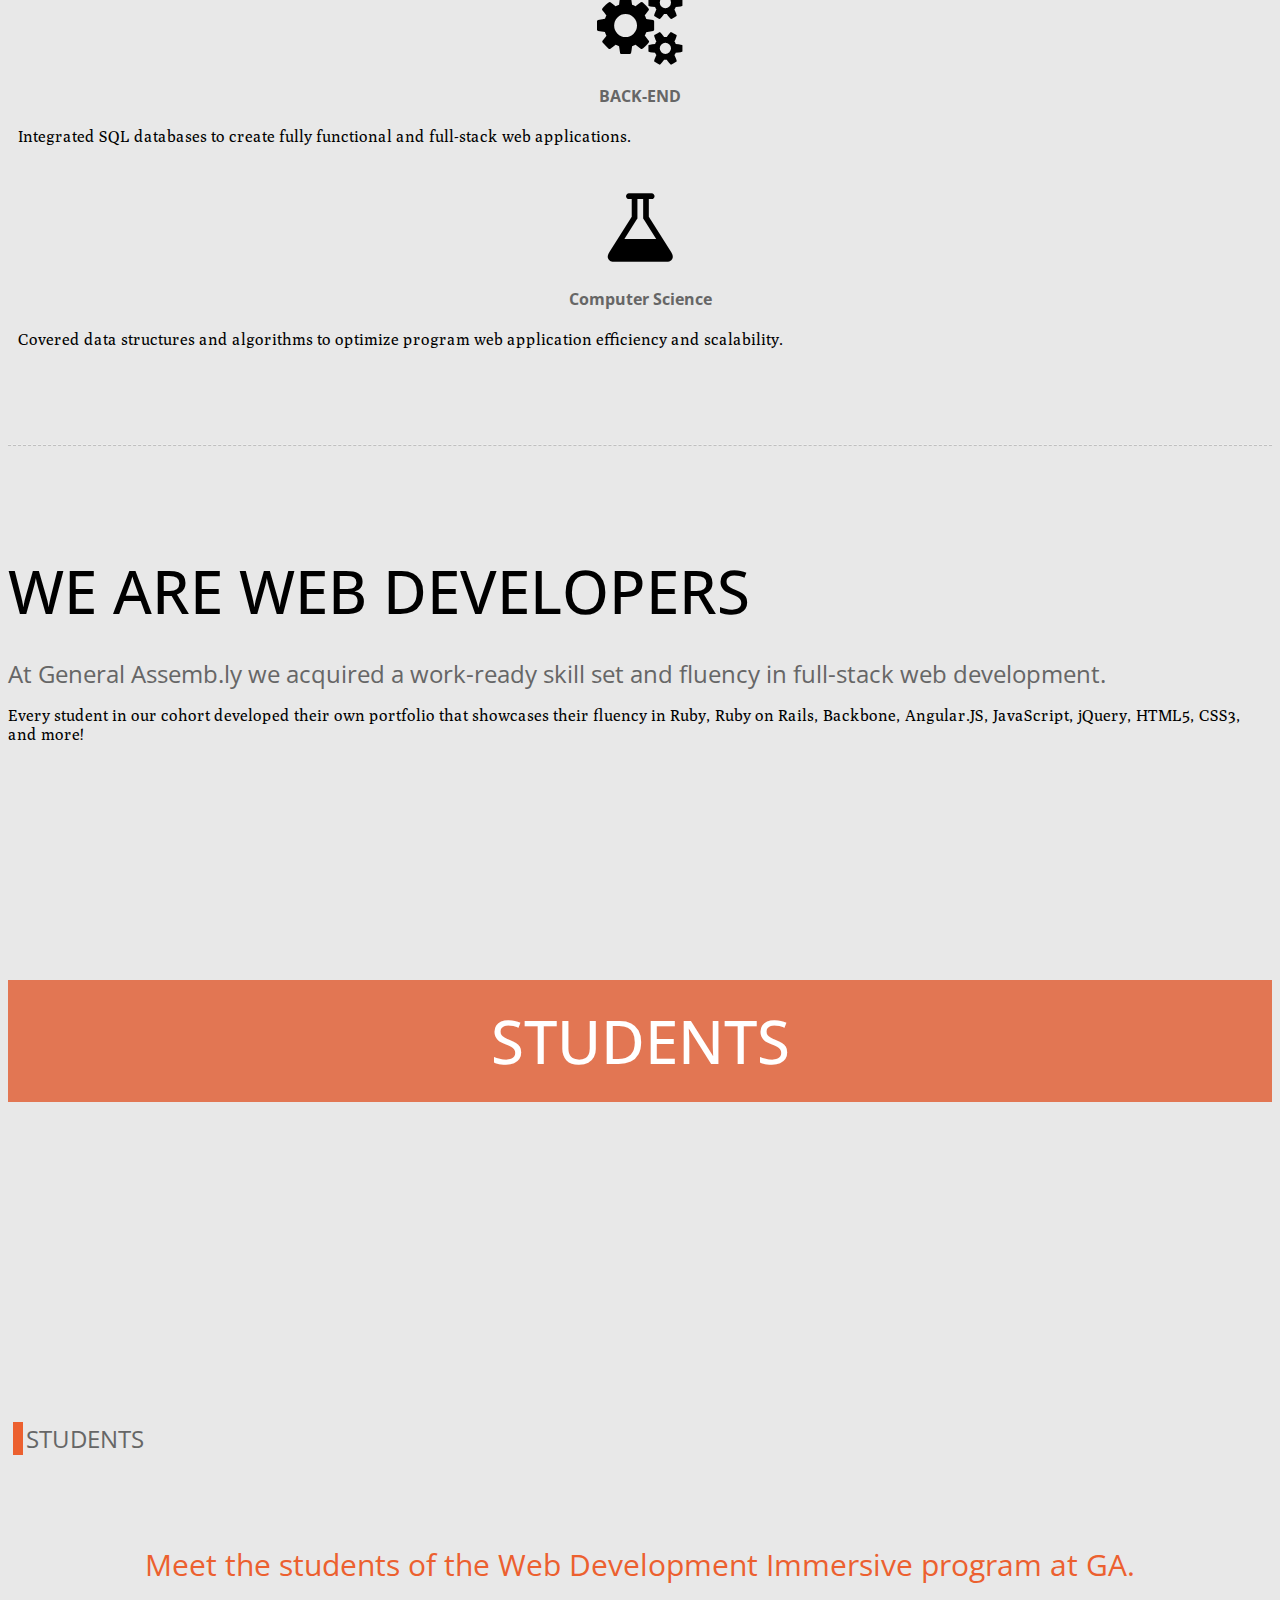
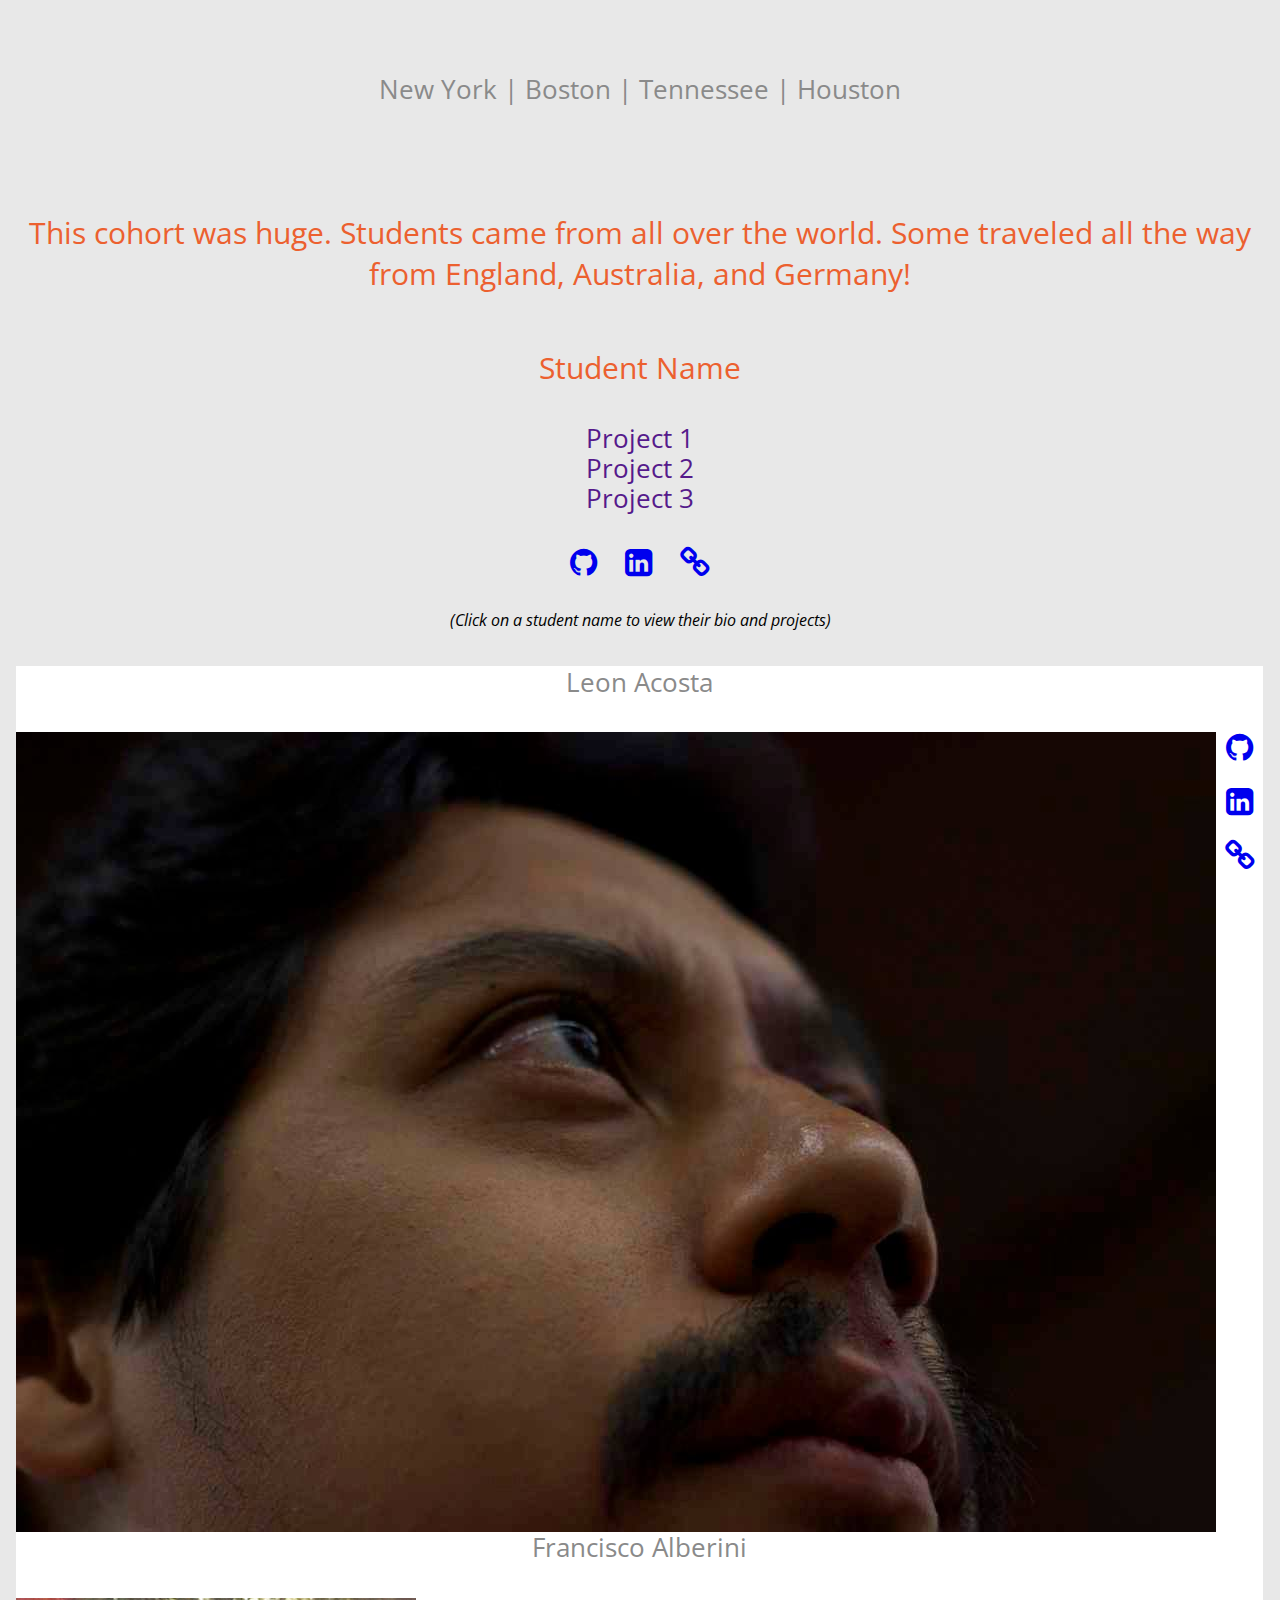
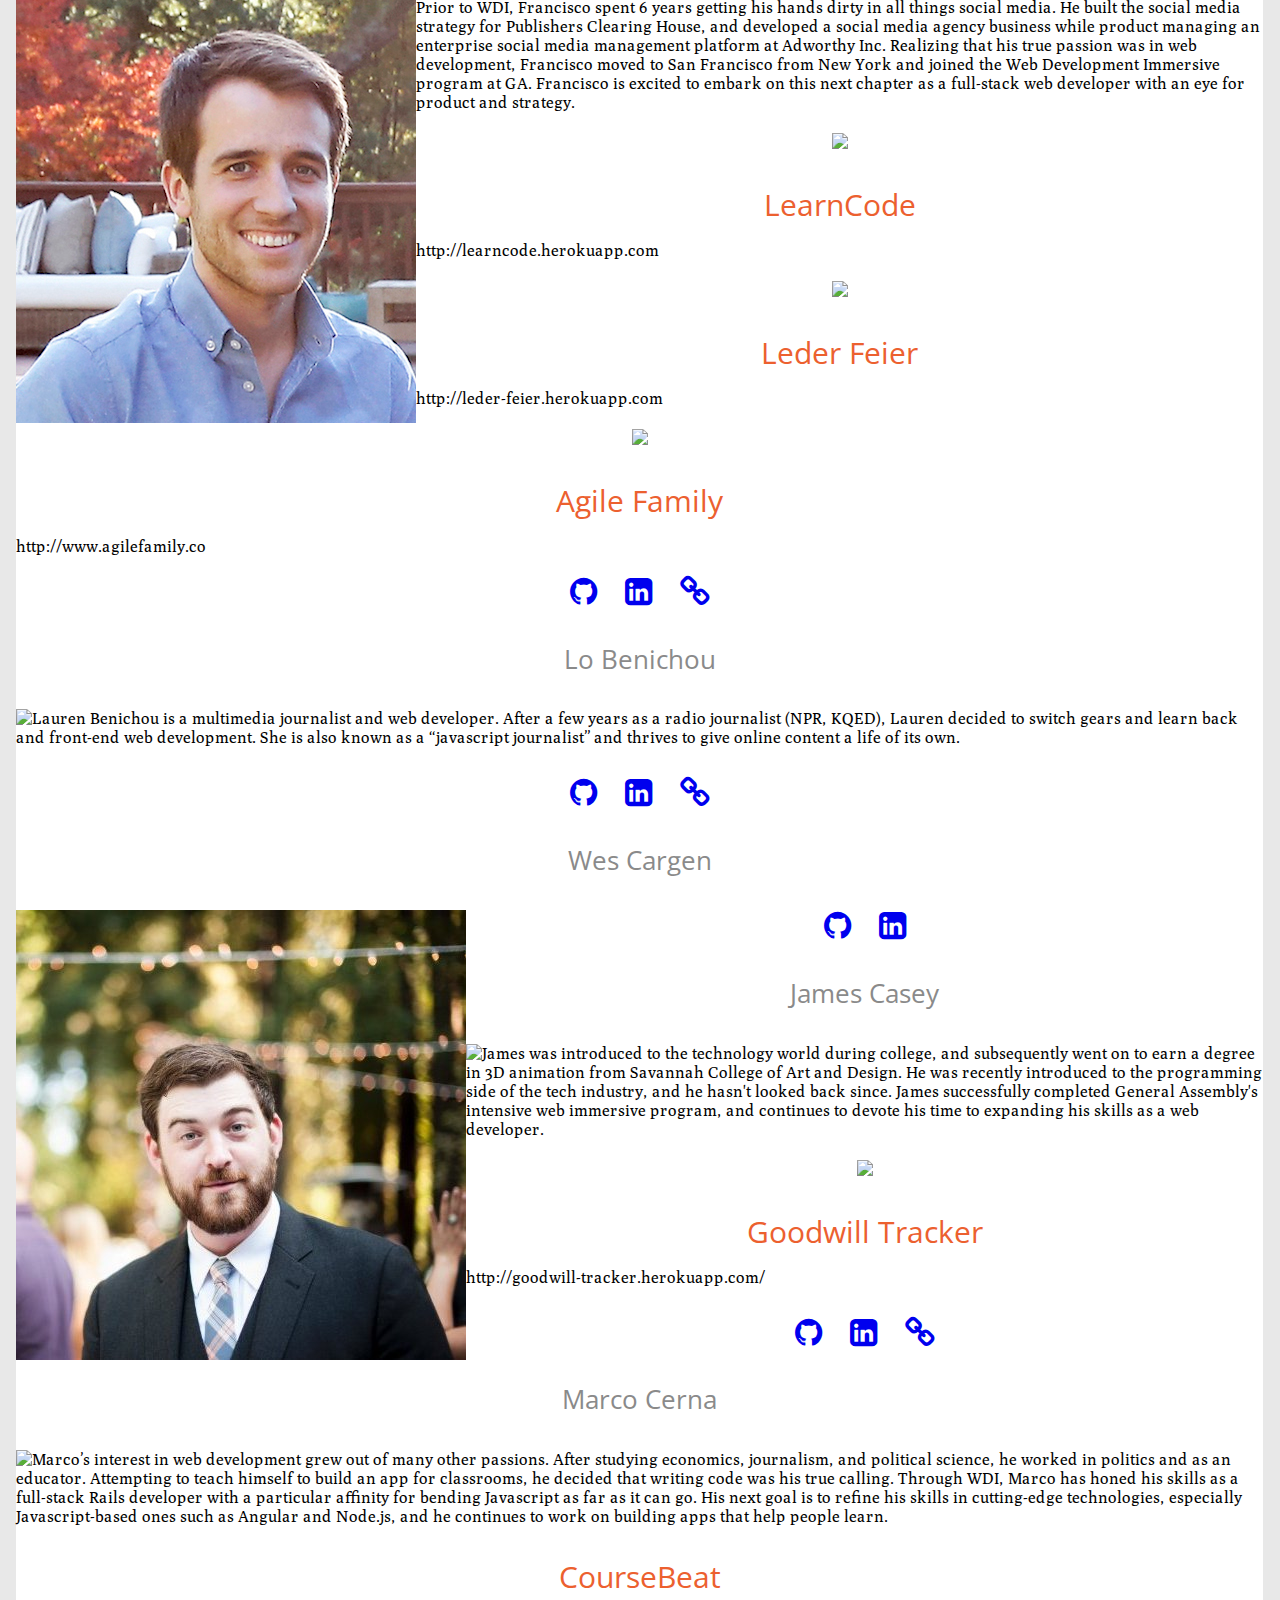
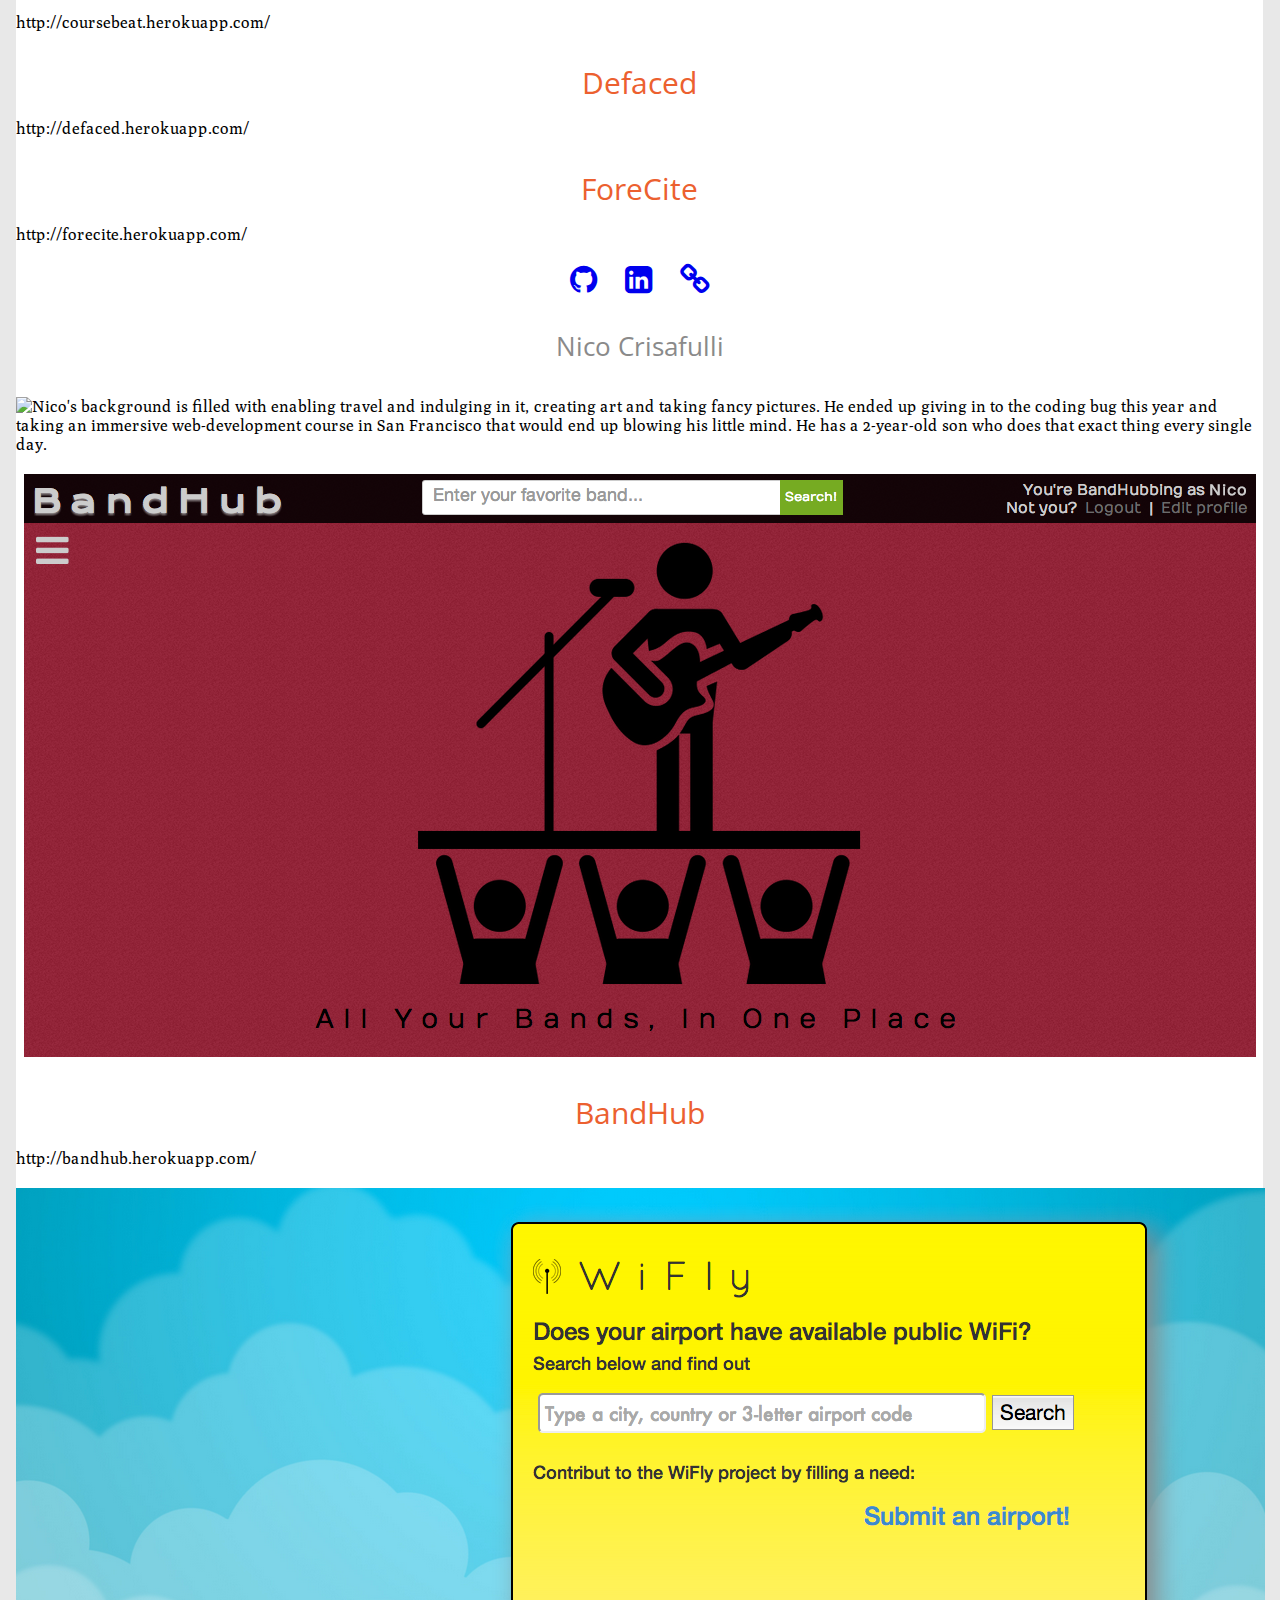
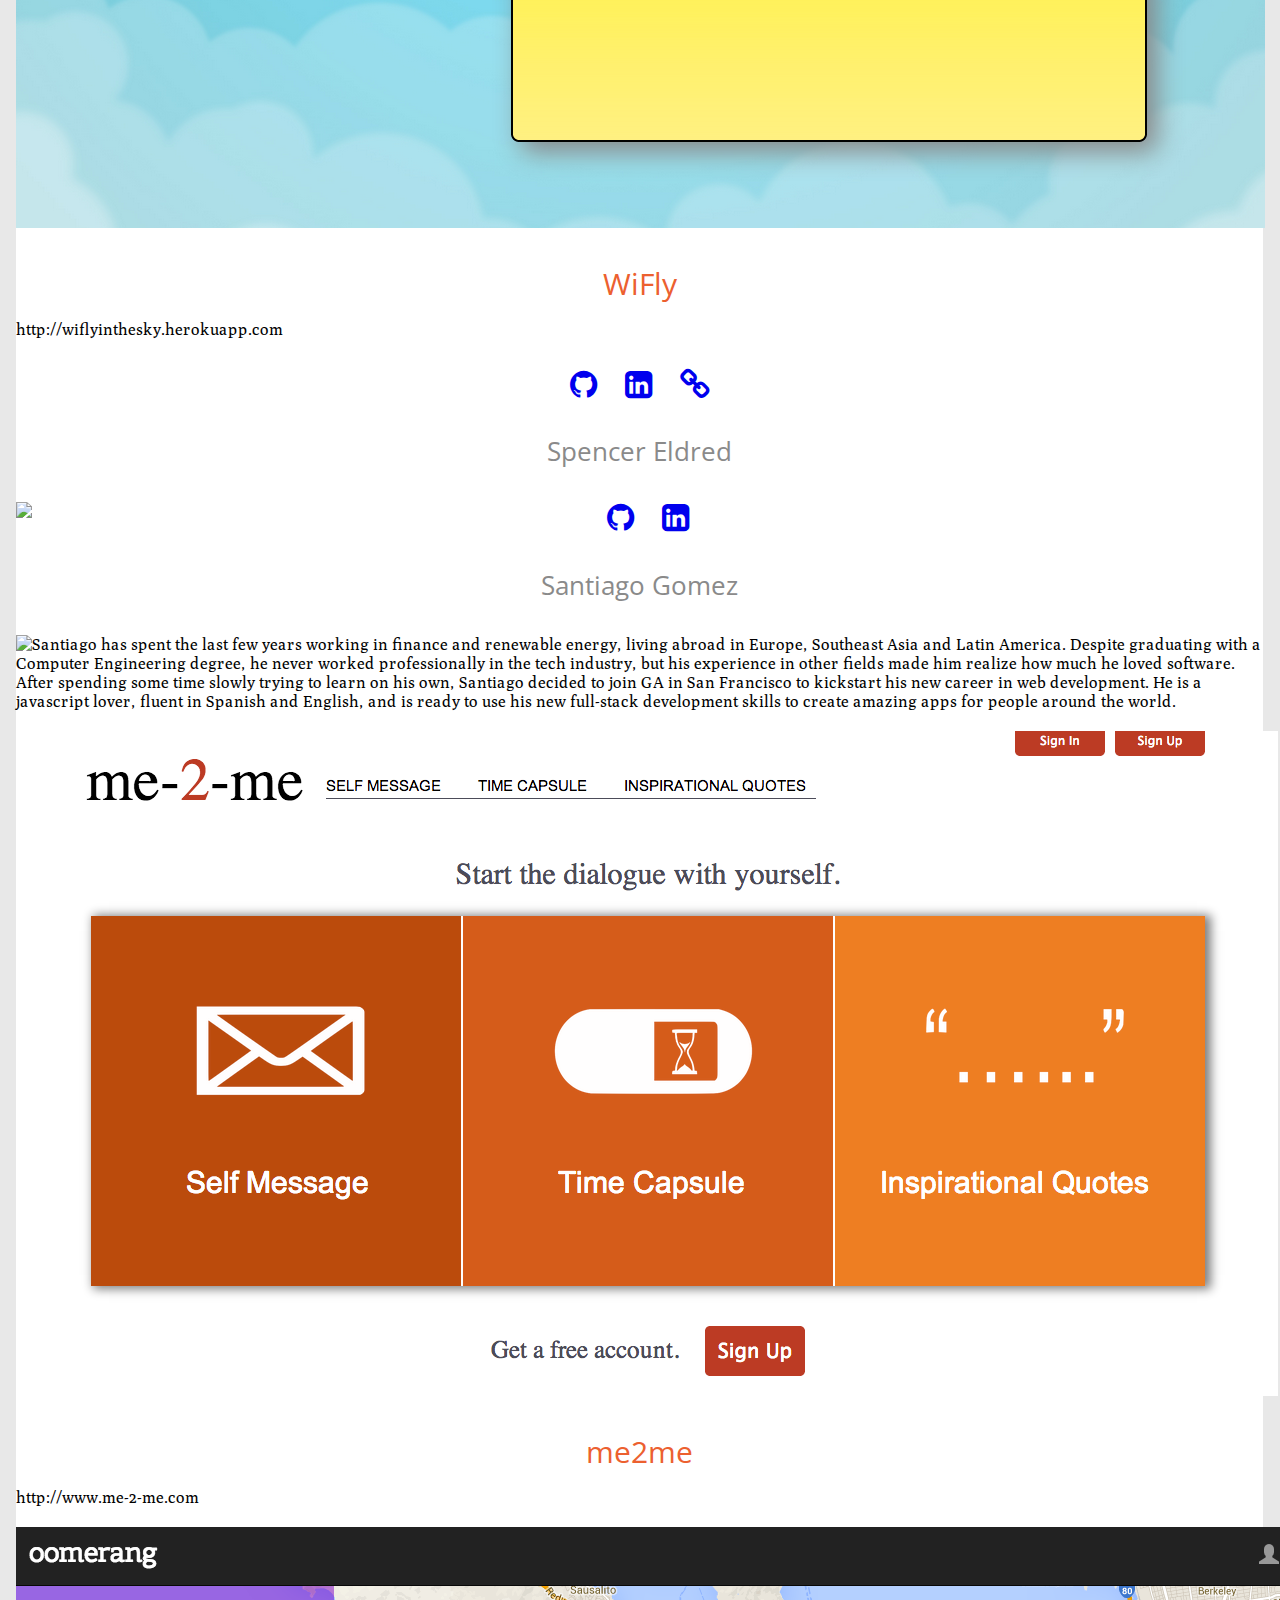
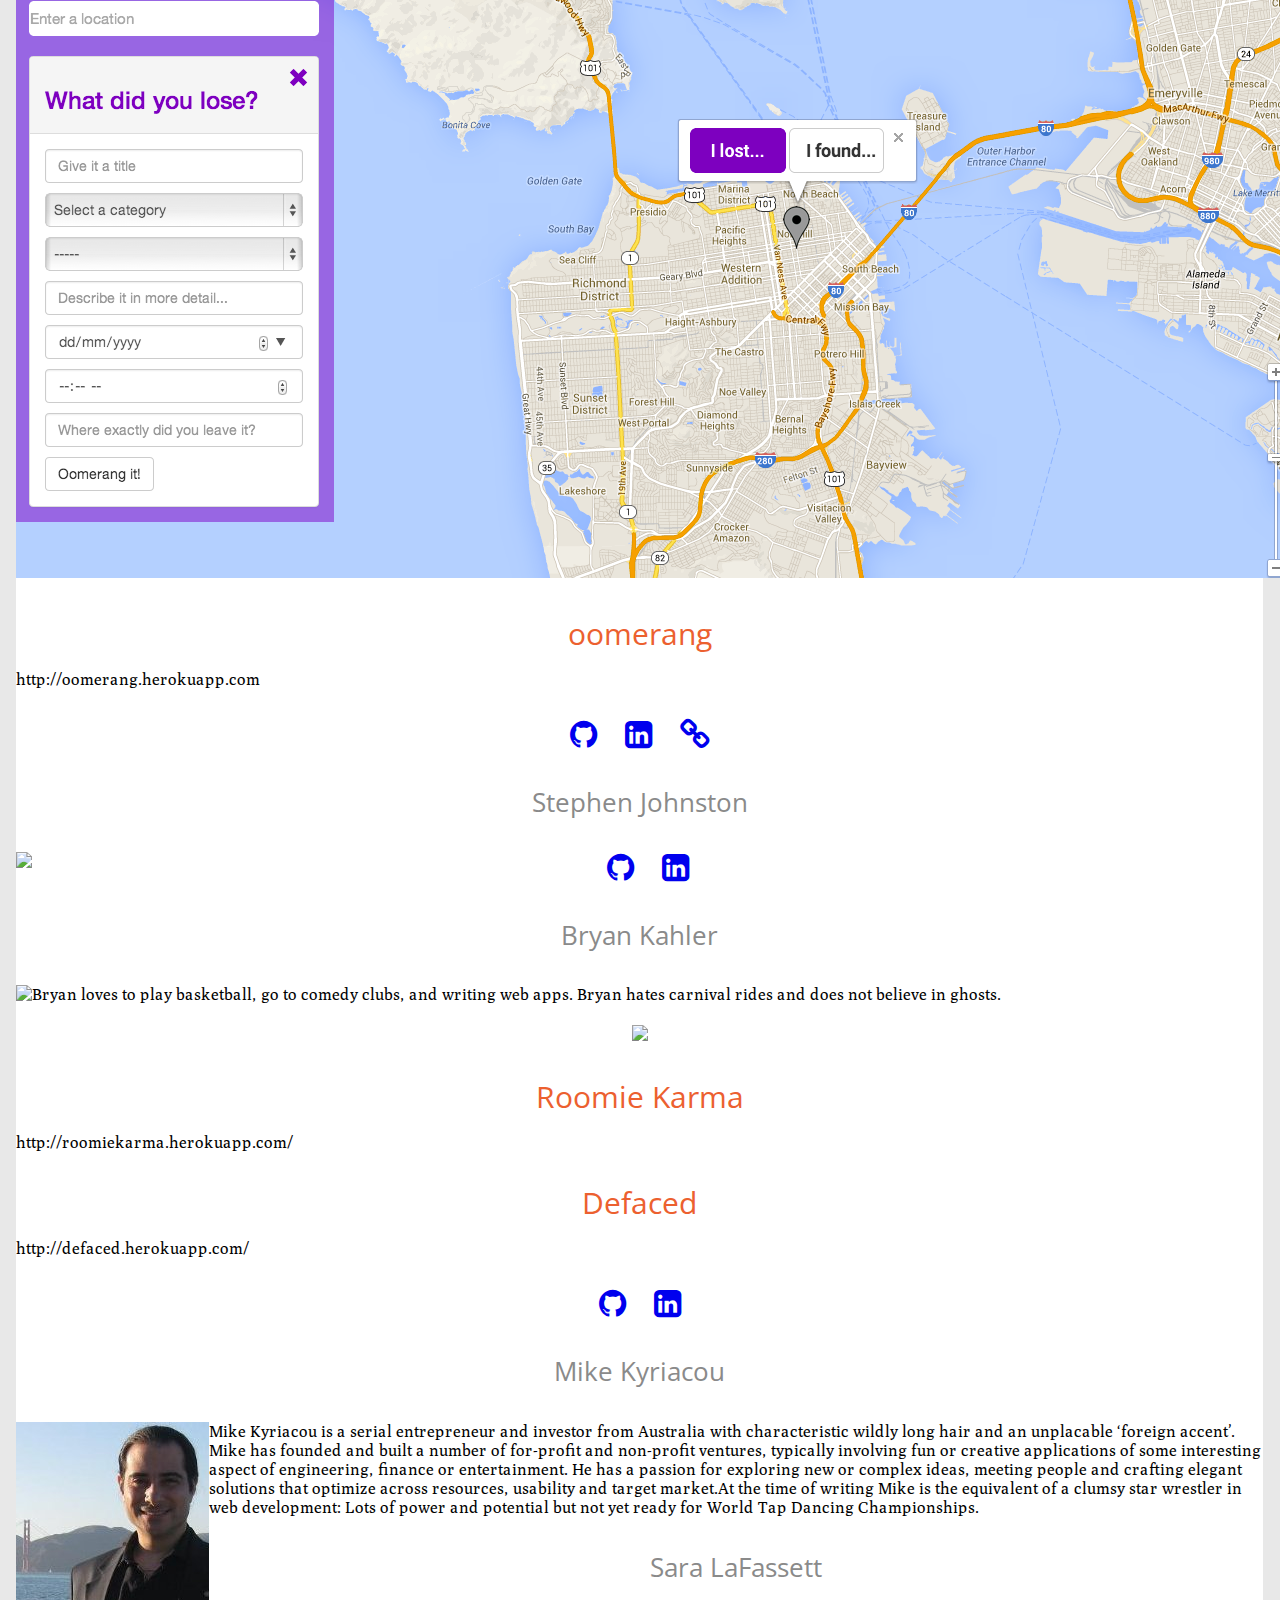
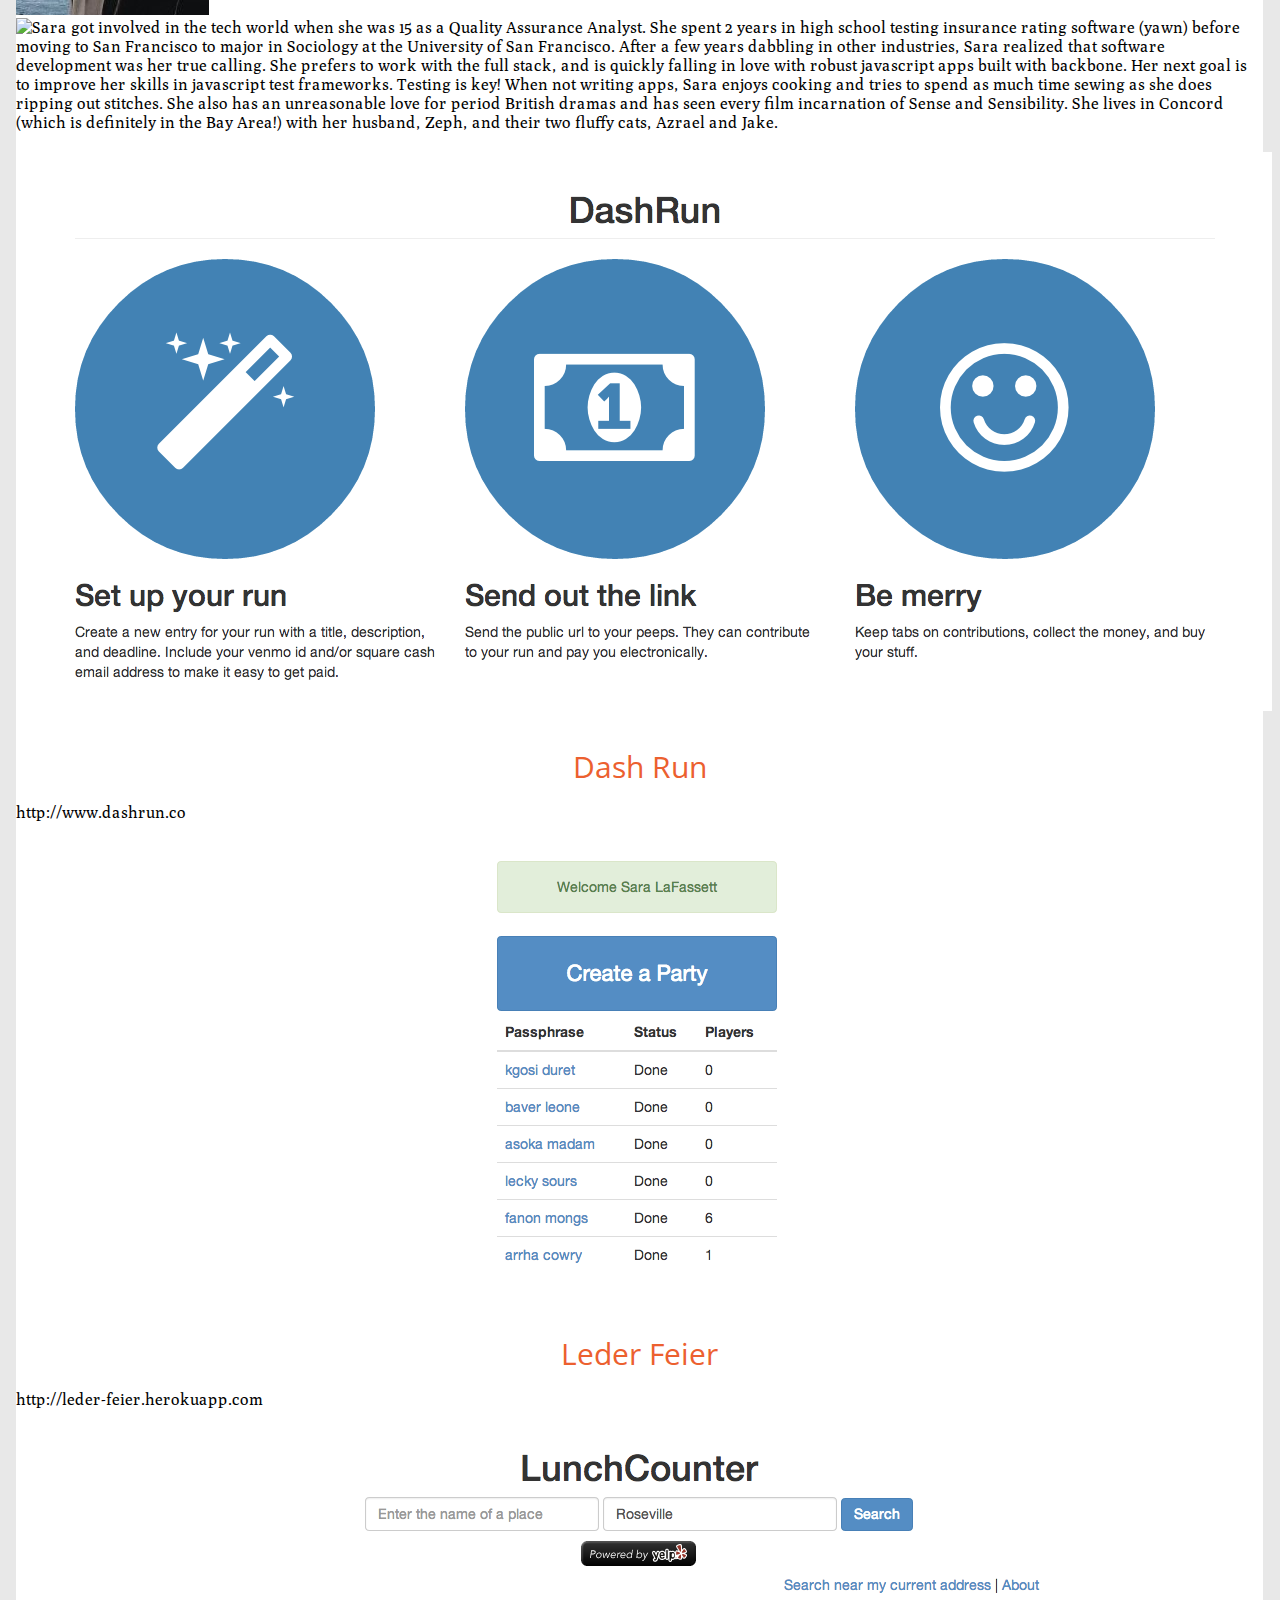
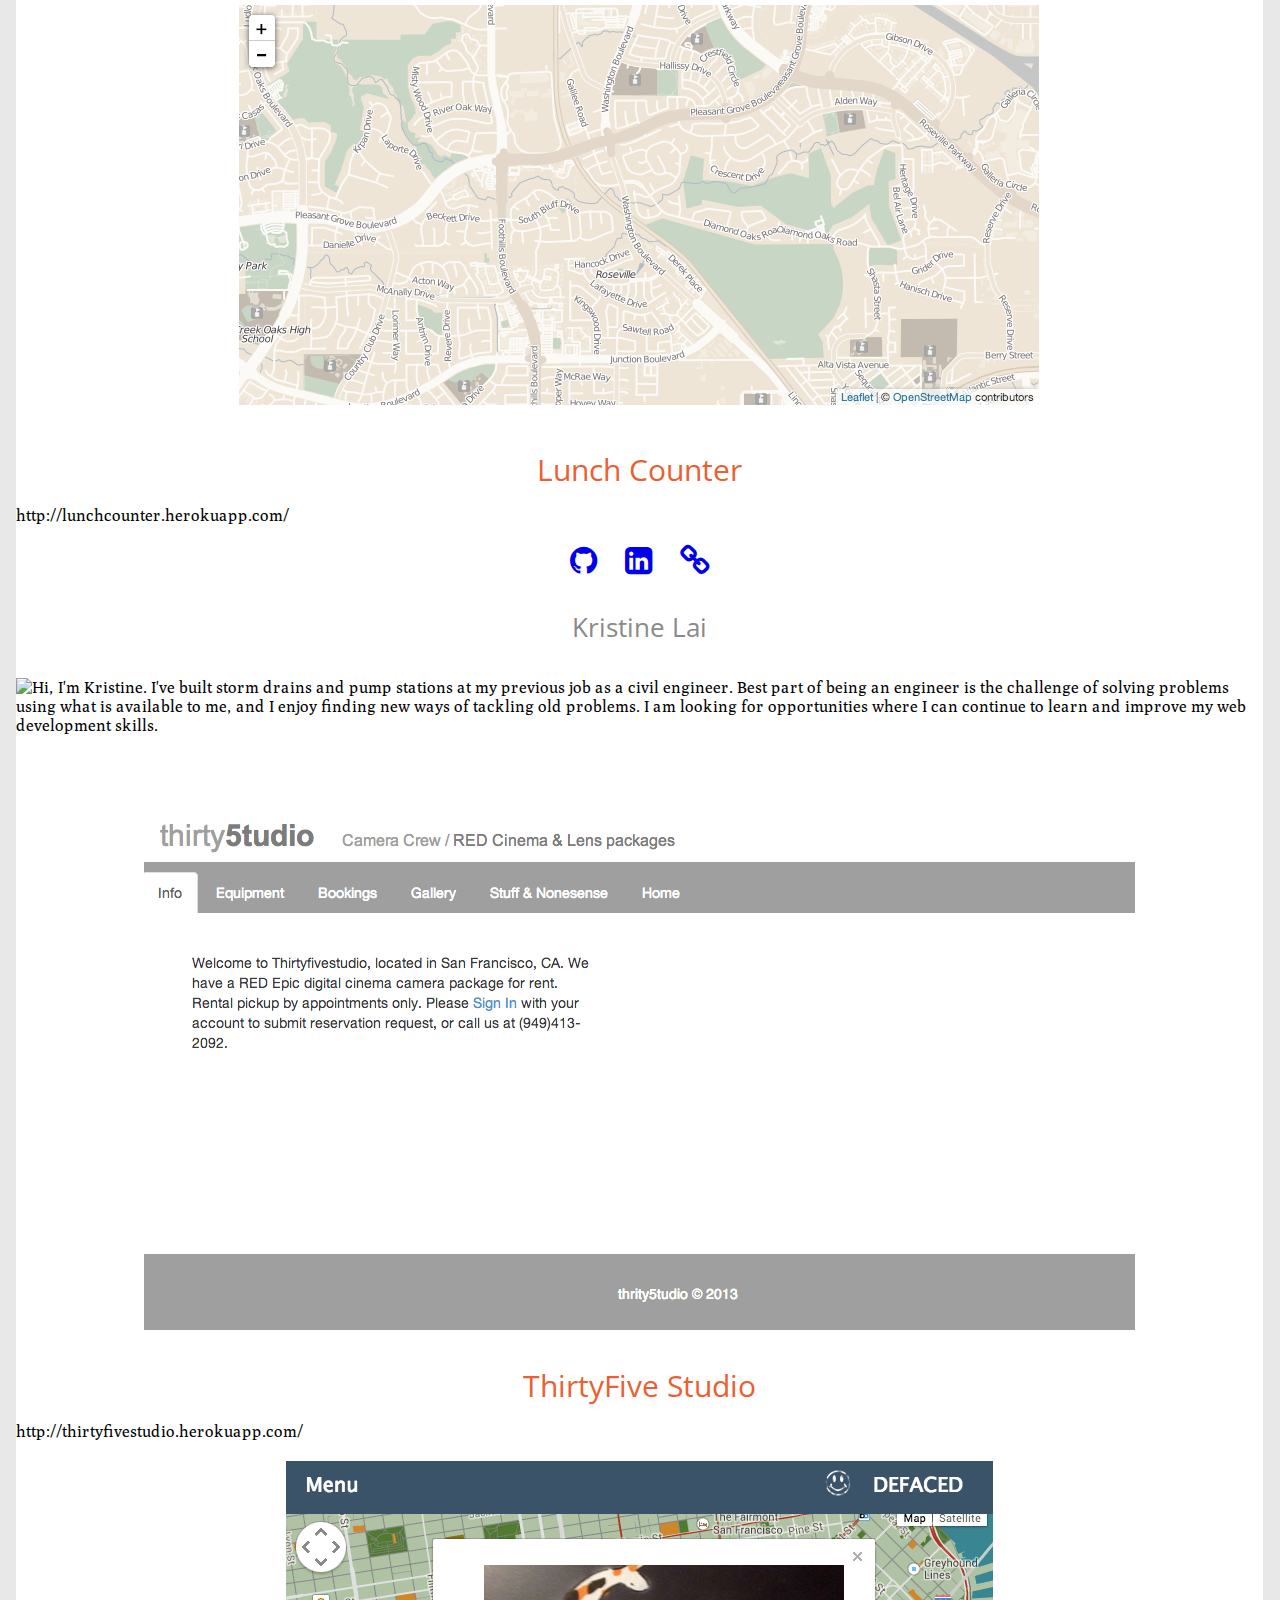
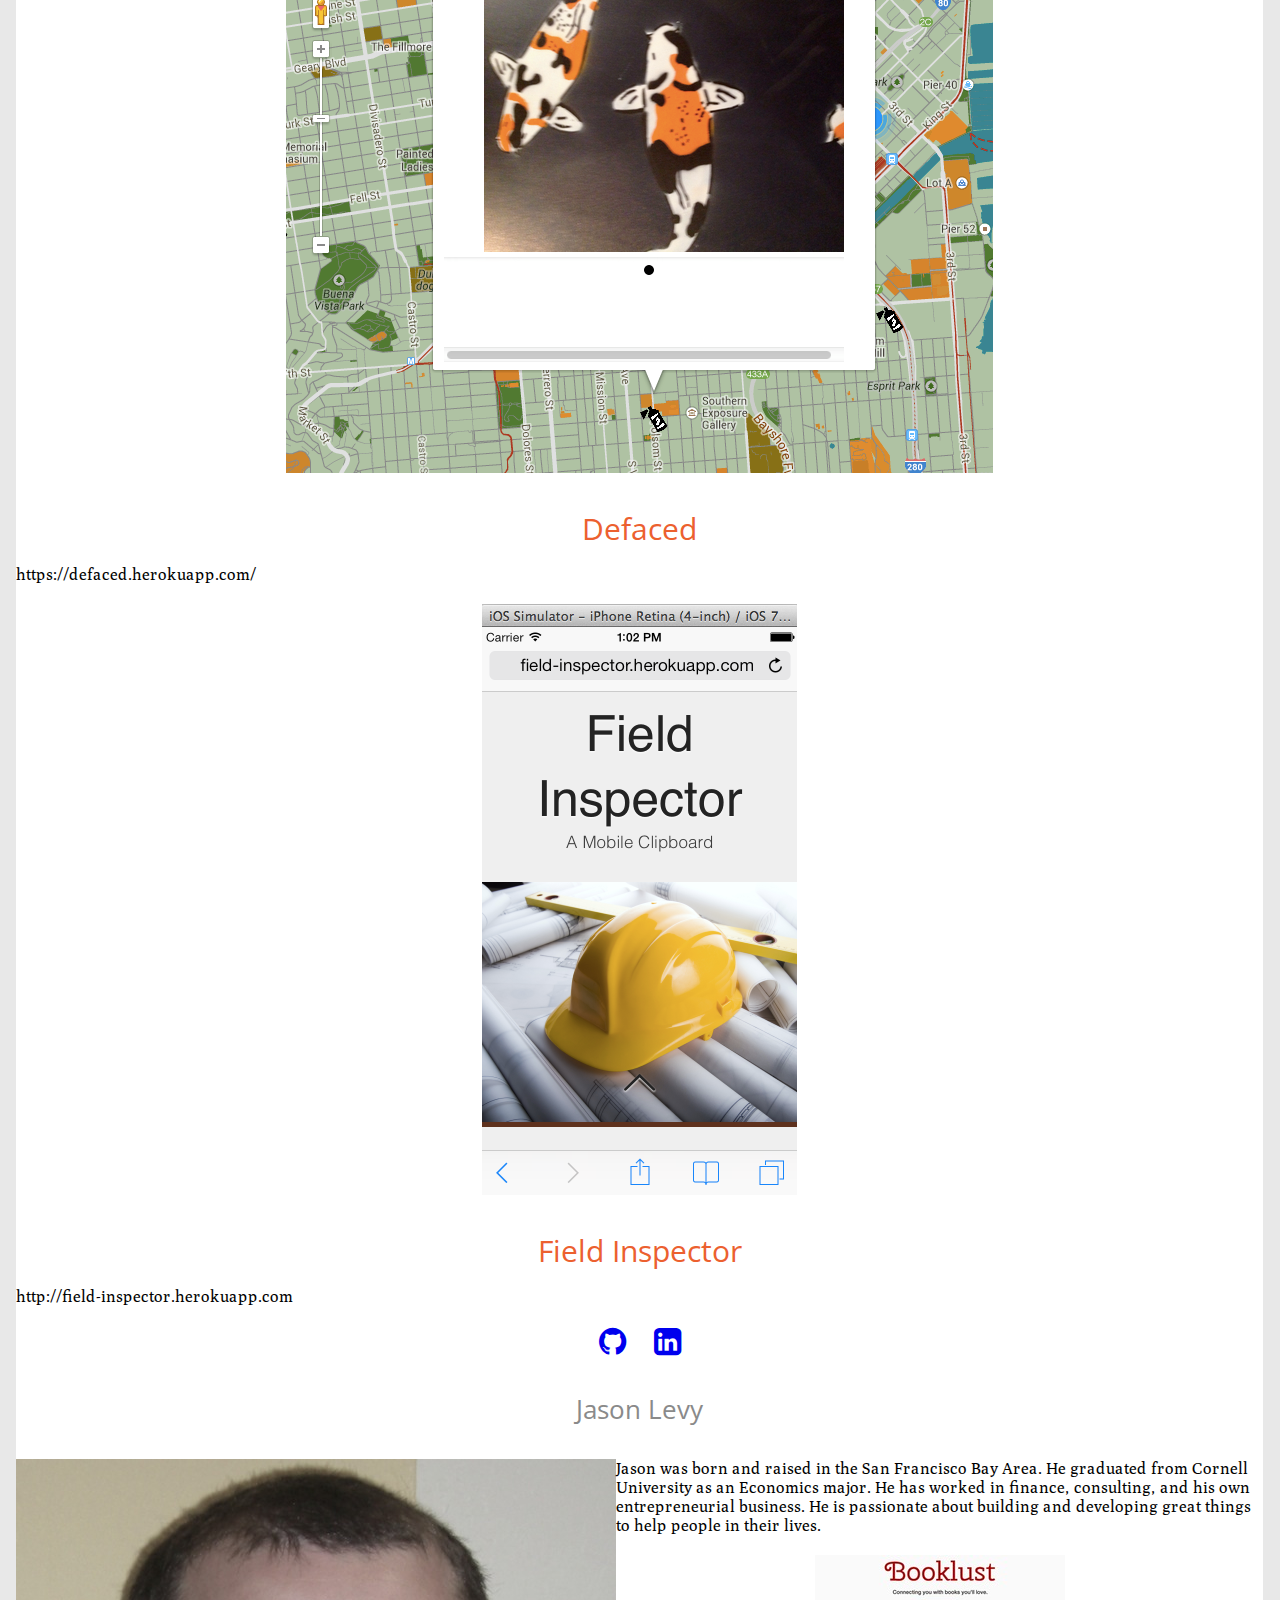
==== commit 70107b8e: "changes to name and portfolio" ====
--- a/index.html
+++ b/index.html
@@ -155,7 +155,7 @@
       		<br><br>
       		<div class="span6">
       			<h1>WE ARE WEB DEVELOPERS</h1>
-      			<h2>At General Assembl.y we acquired a work-ready skill set and fluency in full-stack web development.</h2>
+      			<h2>At General Assemb.ly we acquired a work-ready skill set and fluency in full-stack web development.</h2>
       			<p>Every student in our cohort developed their own portfolio that showcases their fluency in Ruby, Ruby on Rails, Backbone, Angular.JS, JavaScript, jQuery, HTML5, CSS3, and more!</p>
       		</div>
       		<div class="span6">
@@ -381,6 +381,10 @@
                       <a href="http://www.linkedin.com/in/jamkcas" target="_blank">
                         <i class="fa fa-linkedin-square fa-2x"></i>
                       </a>
+                      &nbsp;&nbsp;&nbsp;&nbsp;&nbsp;
+                      <a href="http://jamkcas.com" target="_blank">
+                        <i class="fa fa-link fa-2x"></i>
+                      </a>
                     </div>
                   </div>
                 <h4 class="heading">Marco Cerna</h4>
@@ -406,11 +410,11 @@
                         <i class="fa fa-github fa-2x"></i>
                       </a>
                       &nbsp;&nbsp;&nbsp;&nbsp;&nbsp;
-                      <a href="http://www.linkedin.com/" target="_blank">
+                      <a href="http://www.linkedin.com/in/marcocerna" target="_blank">
                         <i class="fa fa-linkedin-square fa-2x"></i>
                       </a>
                       &nbsp;&nbsp;&nbsp;&nbsp;&nbsp;
-                      <a href="" target="_blank">
+                      <a href="http://rocketfish.github.io" target="_blank">
                         <i class="fa fa-link fa-2x"></i>
                       </a>
                     </div>
@@ -476,6 +480,40 @@
                       </a>
                     </div>
                   </div>
+                <h4 class="heading">Santiago Gomez</h4>
+                  <div class="content">
+                    <img src="assets/images/profile_pics/santiago.jpeg" align="left">
+                    <p>Santiago has spent the last few years working in finance and renewable energy, living abroad in Europe, Southeast Asia and Latin America.  Despite graduating with a Computer Engineering degree, he never worked professionally in the tech industry, but his experience in other fields made him realize how much he loved software.  After spending some time slowly trying to learn on his own, Santiago decided to join GA in San Francisco to kickstart his new career in web development.  He is a javascript lover, fluent in Spanish and English, and is ready to use his new full-stack development skills to create amazing apps for people around the world.</p>
+                    <!-- STUDENT PROJECTS -->
+                    <div class='studentProjects'>
+                      <img src="assets/images/projects/santiago/me2me.png">
+                      <h3>me2me</h3>
+                      <p class='url'>http://www.me-2-me.com</p>
+                    </div>
+                    <div class='studentProjects'>
+                      <img src="assets/images/projects/santiago/oomerang.png">
+                      <h3>oomerang</h3>
+                      <p class='url'>http://oomerang.herokuapp.com</p>
+                    </div>
+                    <div class='studentProjects'>
+                      <h3></h3>
+                      <p class='url'></p>
+                    </div>
+                    <!-- GITHUB, LINKEDIN, PERSONAL WEBSITE, BLOG LINKS -->
+                    <div class='gitHub' style="text-align: center;">
+                      <a href="https://github.com/gomezlavin" target="_blank">
+                        <i class="fa fa-github fa-2x"></i>
+                      </a>
+                      &nbsp;&nbsp;&nbsp;&nbsp;&nbsp;
+                      <a href="http://www.linkedin.com/in/gomezlavin" target="_blank">
+                        <i class="fa fa-linkedin-square fa-2x"></i>
+                      </a>
+                      &nbsp;&nbsp;&nbsp;&nbsp;&nbsp;
+                      <a href="http://www.sangomlav.com/" target="_blank">
+                        <i class="fa fa-link fa-2x"></i>
+                      </a>
+                    </div>
+                  </div>
                 <h4 class="heading">Stephen Johnston</h4>
                   <div class="content">
                     <img src="assets/images/profile_pics/stephenj.jpg" align="left"> <p></p>
@@ -594,7 +632,7 @@
                     <div class='studentProjects'>
                       <img src="assets/images/projects/kristine/KristineProject1.png">
                       <h3>ThirtyFive Studio</h3>
-                      <p class='url'>http://thrityfivestudio.herokuapp.com</p>
+                      <p class='url'>http://thirtyfivestudio.herokuapp.com/</p>
                     </div>
                     <div class='studentProjects'>
                       <img src="assets/images/projects/kristine/KristineProject2.png">
@@ -617,36 +655,6 @@
                       </a>
                     </div>
                   </div>
-                <h4 class="heading">Santiago Gómez Lavín</h4>
-                  <div class="content">
-                    <img src="assets/images/profile_pics/santiago.jpeg" align="left">
-                    <p>Santiago has spent the last 5 years working in finance and renewable energy, living abroad in Europe, Southeast Asia and Latin America.  Despite graduating with a Computer Engineering degree, he never worked professionally in the tech industry, but his experience in other fields made him realize how much he loved software.  After spending some time slowly trying to learn on his own, Santiago decided to join GA in San Francisco to kickstart his new career in web development.  He is a javascript lover, fluent in Spanish and English, and is ready to use his new full-stack development skills to create amazing apps for people around the world.</p>
-                    <!-- STUDENT PROJECTS -->
-                    <div class='studentProjects'>
-                      <img src="assets/images/projects/santiago/me2me.png">
-                      <h3>me2me</h3>
-                      <p class='url'>http://www.me-2-me.com</p>
-                    </div>
-                    <div class='studentProjects'>
-                      <img src="assets/images/projects/santiago/oomerang.png">
-                      <h3>Oomerang</h3>
-                      <p class='url'>http://oomerang.herokuapp.com</p>
-                    </div>
-                    <div class='studentProjects'>
-                      <h3></h3>
-                      <p class='url'></p>
-                    </div>
-                    <!-- GITHUB, LINKEDIN, PERSONAL WEBSITE, BLOG LINKS -->
-                    <div class='gitHub' style="text-align: center;">
-                      <a href="https://github.com/gomezlavin" target="_blank">
-                        <i class="fa fa-github fa-2x"></i>
-                      </a>
-                      &nbsp;&nbsp;&nbsp;&nbsp;&nbsp;
-                      <a href="http://www.linkedin.com/in/gomezlavin" target="_blank">
-                        <i class="fa fa-linkedin-square fa-2x"></i>
-                      </a>
-                    </div>
-                  </div>
                 <h4 class="heading">Jason Levy</h4>
                   <div class="content">
                     <img src="assets/images/profile_pics/jason.jpg" align="left">
@@ -685,7 +693,7 @@
                 <h4 class="heading">Jennie Louie</h4>
                 <div class="content">
                   <img src="assets/images/profile_pics/jennie.JPG" align="left">
-                  <p>During my stint at WDI, I gravitated towards creating practical web apps.  For the individual class projects I designed and built tools both for specialized use of existing web resources (Walktopus Google-map-based walk preview app), and for novel applications (Stitcherdoodle crochet and knitting project management app).  Prior to WDI I worked as an environmental engineering consultant and manager specializing in air quality.  I was responsible for scoping problems and identifying key questions; developing plans to address these questions; overseeing junior associates to complete analyses; and evaluating results.  I want to use my web app design and project management skills to develop tools that address diverse challenges in various sectors.</p>
+                  <p>During my stint at WDI, I was drawn to making apps to automate tasks and make life a little easier.  Prior to WDI I was an environmental engineering consultant and manager specializing in air quality. I want to use my web app design and project management skills to develop tools that address diverse challenges in various sectors.</p>
                   <div class='studentProjects'>
                     <img src="assets/images/projects/jennie/walktopus.jpg">
                     <h3>Walktopus</h3>
@@ -708,6 +716,10 @@
                     &nbsp;&nbsp;&nbsp;&nbsp;&nbsp;
                     <a href="http://www.linkedin.com/in/jennifersarahlouie" target="_blank">
                       <i class="fa fa-linkedin-square fa-2x"></i>
+                    </a>
+                    &nbsp;&nbsp;&nbsp;&nbsp;&nbsp;
+                    <a href="http://jennielouie.github.io" target="_blank">
+                      <i class="fa fa-link fa-2x"></i>
                     </a>
                   </div>
                 </div>
@@ -813,12 +825,16 @@
 
                   <!-- GITHUB, LINKEDIN, PERSONAL WEBSITE, BLOG LINKS -->
                   <div class='gitHub' style="text-align: center;">
-                    <a href="https://github.com/WizardNinja89" target="_blank">
+                    <a href="https://github.com/WizardNinja" target="_blank">
                       <i class="fa fa-github fa-2x"></i>
                     </a>
                     &nbsp;&nbsp;&nbsp;&nbsp;&nbsp;
                     <a href="http://www.linkedin.com/pub/christian-nelson/78/b3b/b52" target="_blank">
                       <i class="fa fa-linkedin-square fa-2x"></i>
+                    </a>
+                    &nbsp;&nbsp;&nbsp;&nbsp;&nbsp;
+                    <a href="http://winjacan.com/" target="_blank">
+                      <i class="fa fa-link fa-2x"></i>
                     </a>
                   </div>
 
@@ -1028,12 +1044,12 @@
 
                   <!-- STUDENT PROJECTS - FOR LINKS AND CAROUSEL  -->
                   <div class='studentProjects'>
-                    <img src="assets/images/projects/smith/project1.png">
+                    <img src="assets/images/projects/smith/project2.png">
                     <h3>SentiVestor</h3>
                     <p class='url'>http://sentivestor.herokuapp.com</p>
                   </div>
                   <div class='studentProjects'>
-                    <img src="assets/images/projects/smith/project2.png">
+                    <img src="assets/images/projects/smith/project1.png">
                     <h3>Chartify.Me</h3>
                     <p class='url'>https://chartify.herokuapp.com/</p>
                   </div>
@@ -1192,6 +1208,7 @@
                     </a>
                   </div>
               </div>
+              <h4 class="heading" style="height:32px"></h4>
             </div><!-- CLOSING SECOND STUDENT COLUMN DIV -->
   				</div><!-- CLOSING ROW DIV -->
   			</div><!-- CLOSING CONTAINER DIV -->
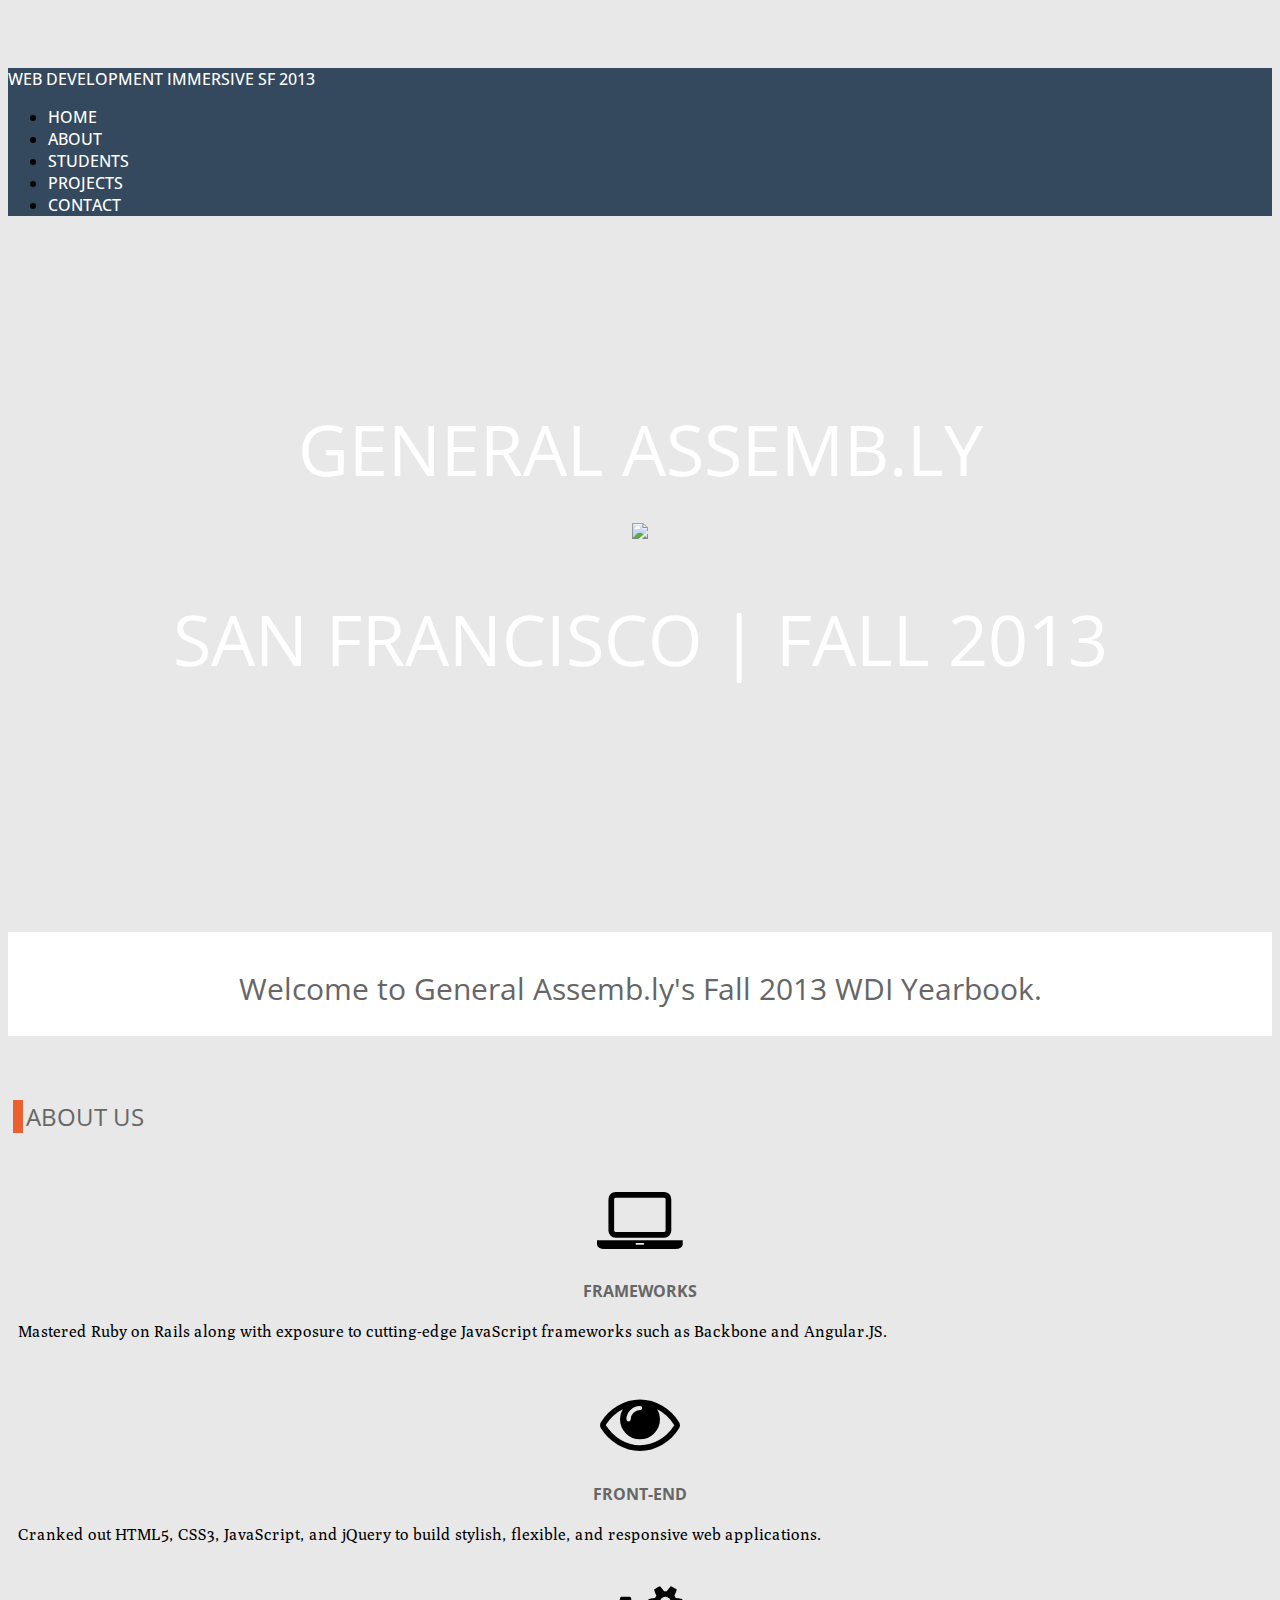
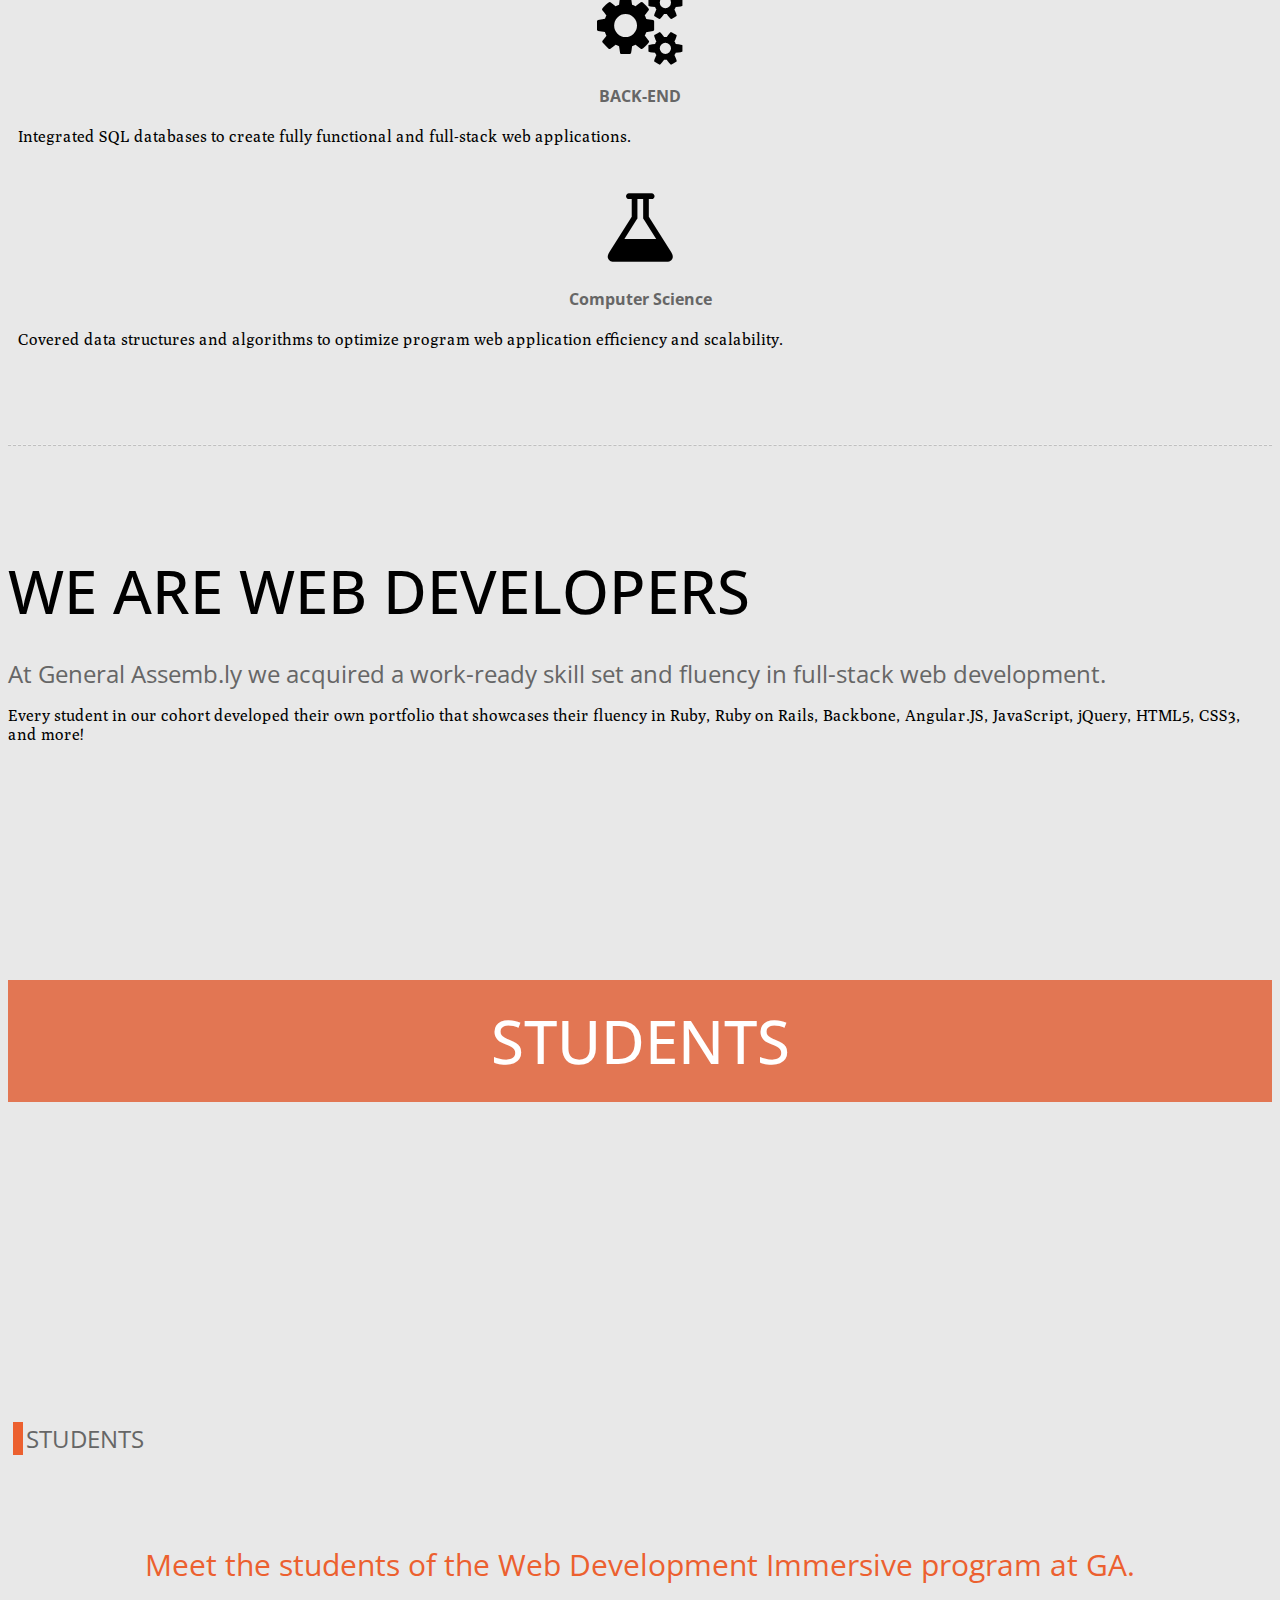
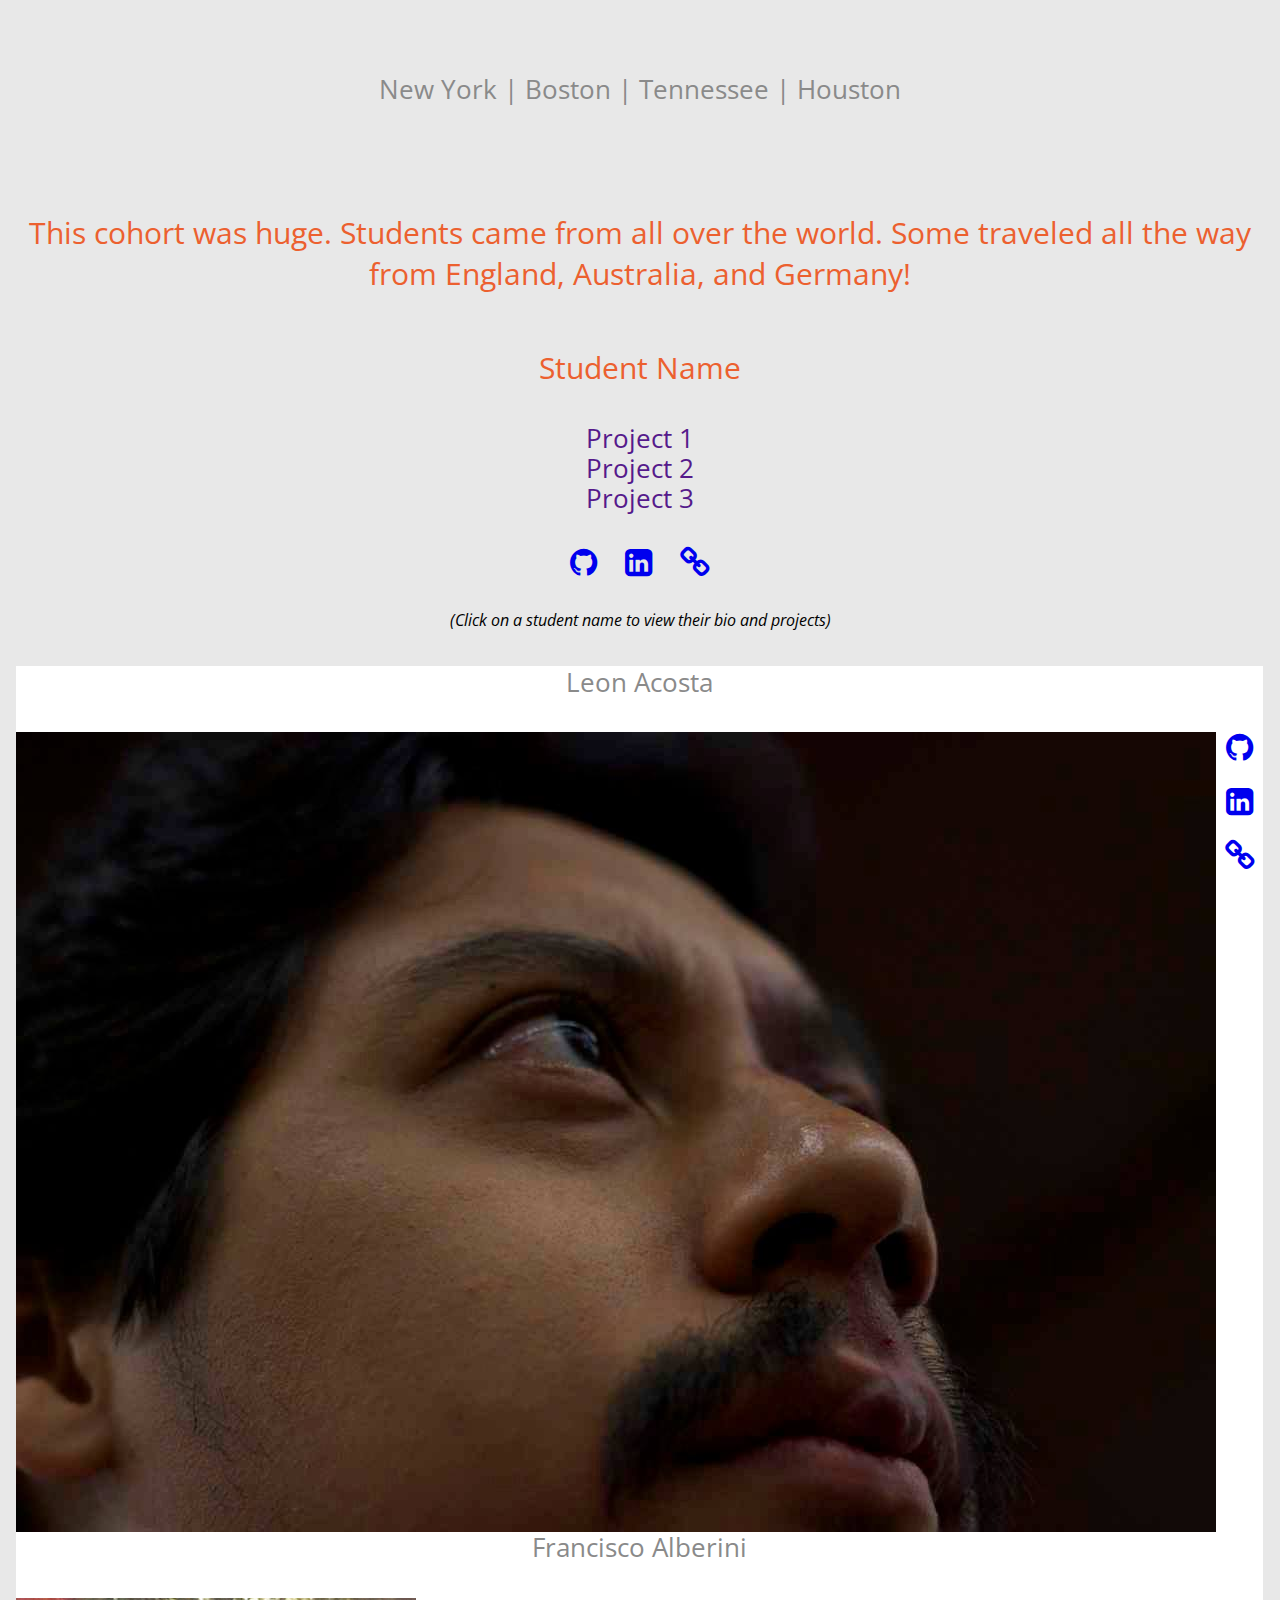
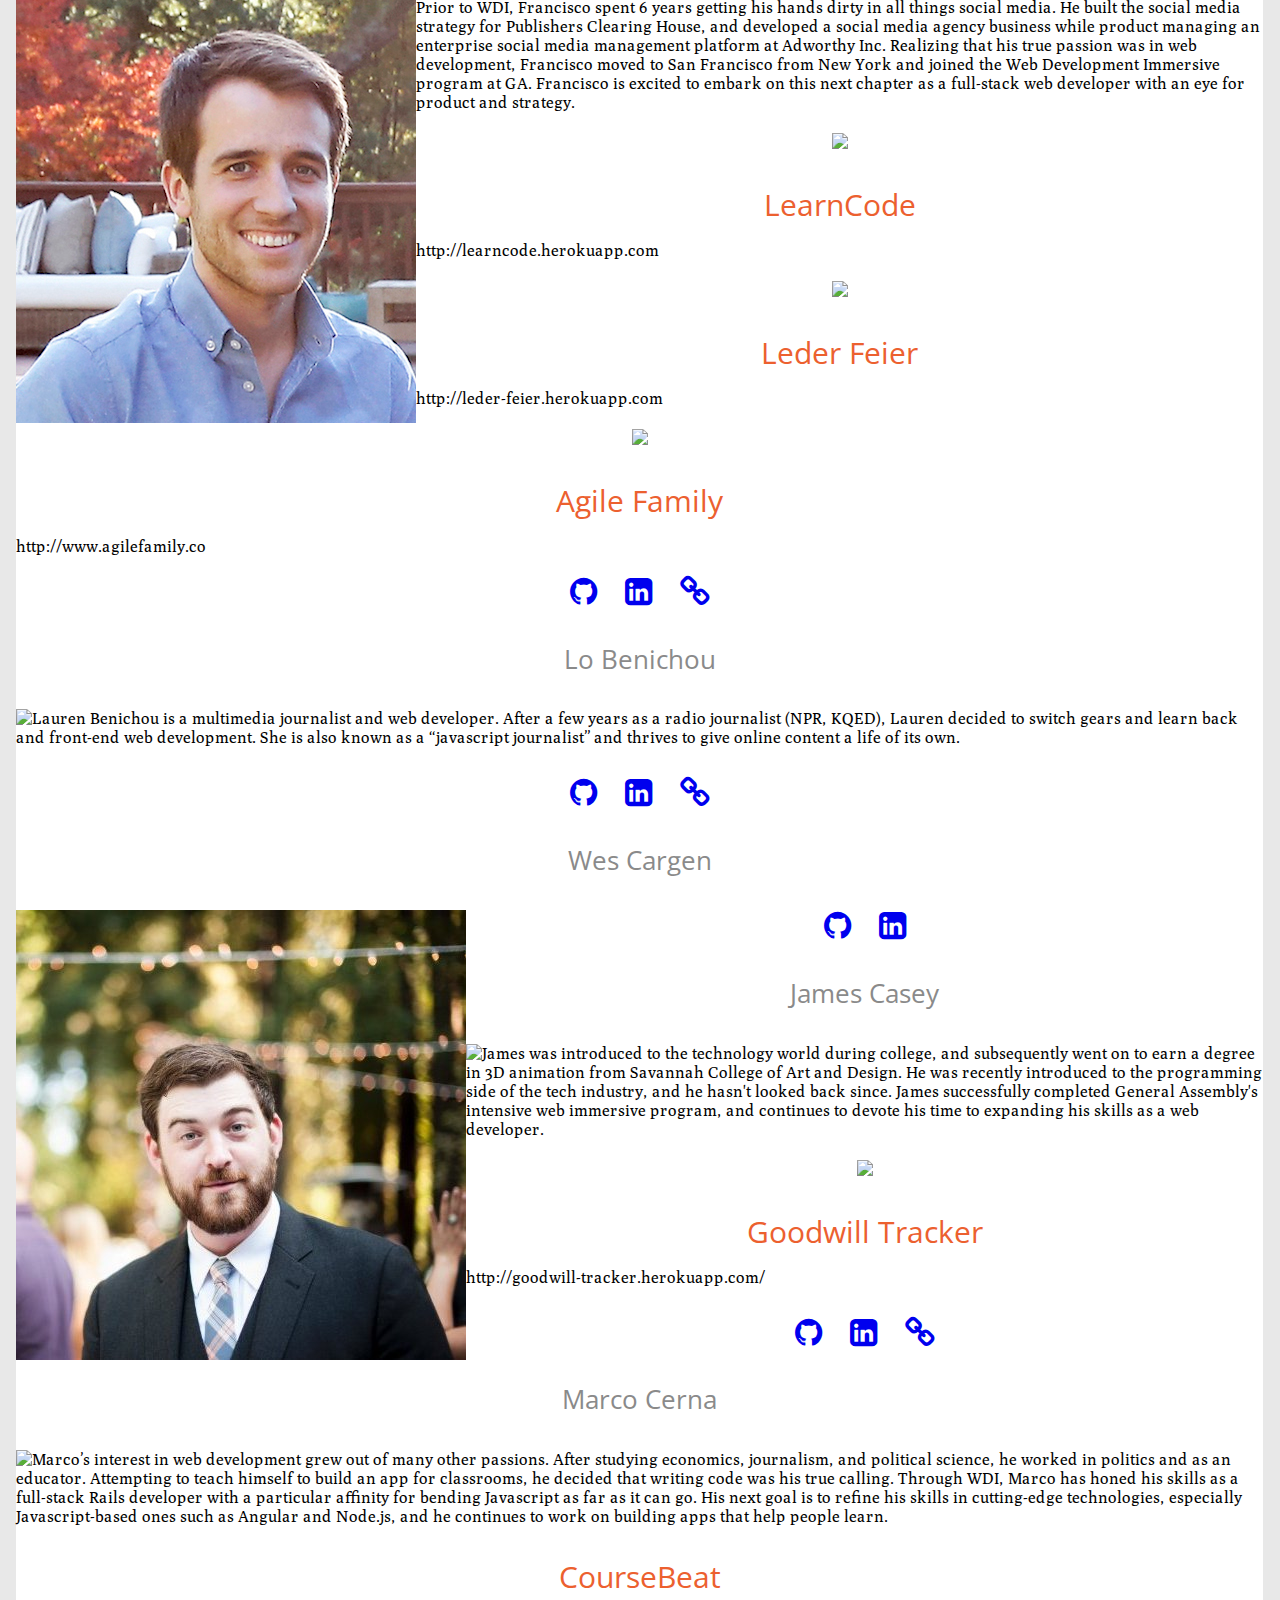
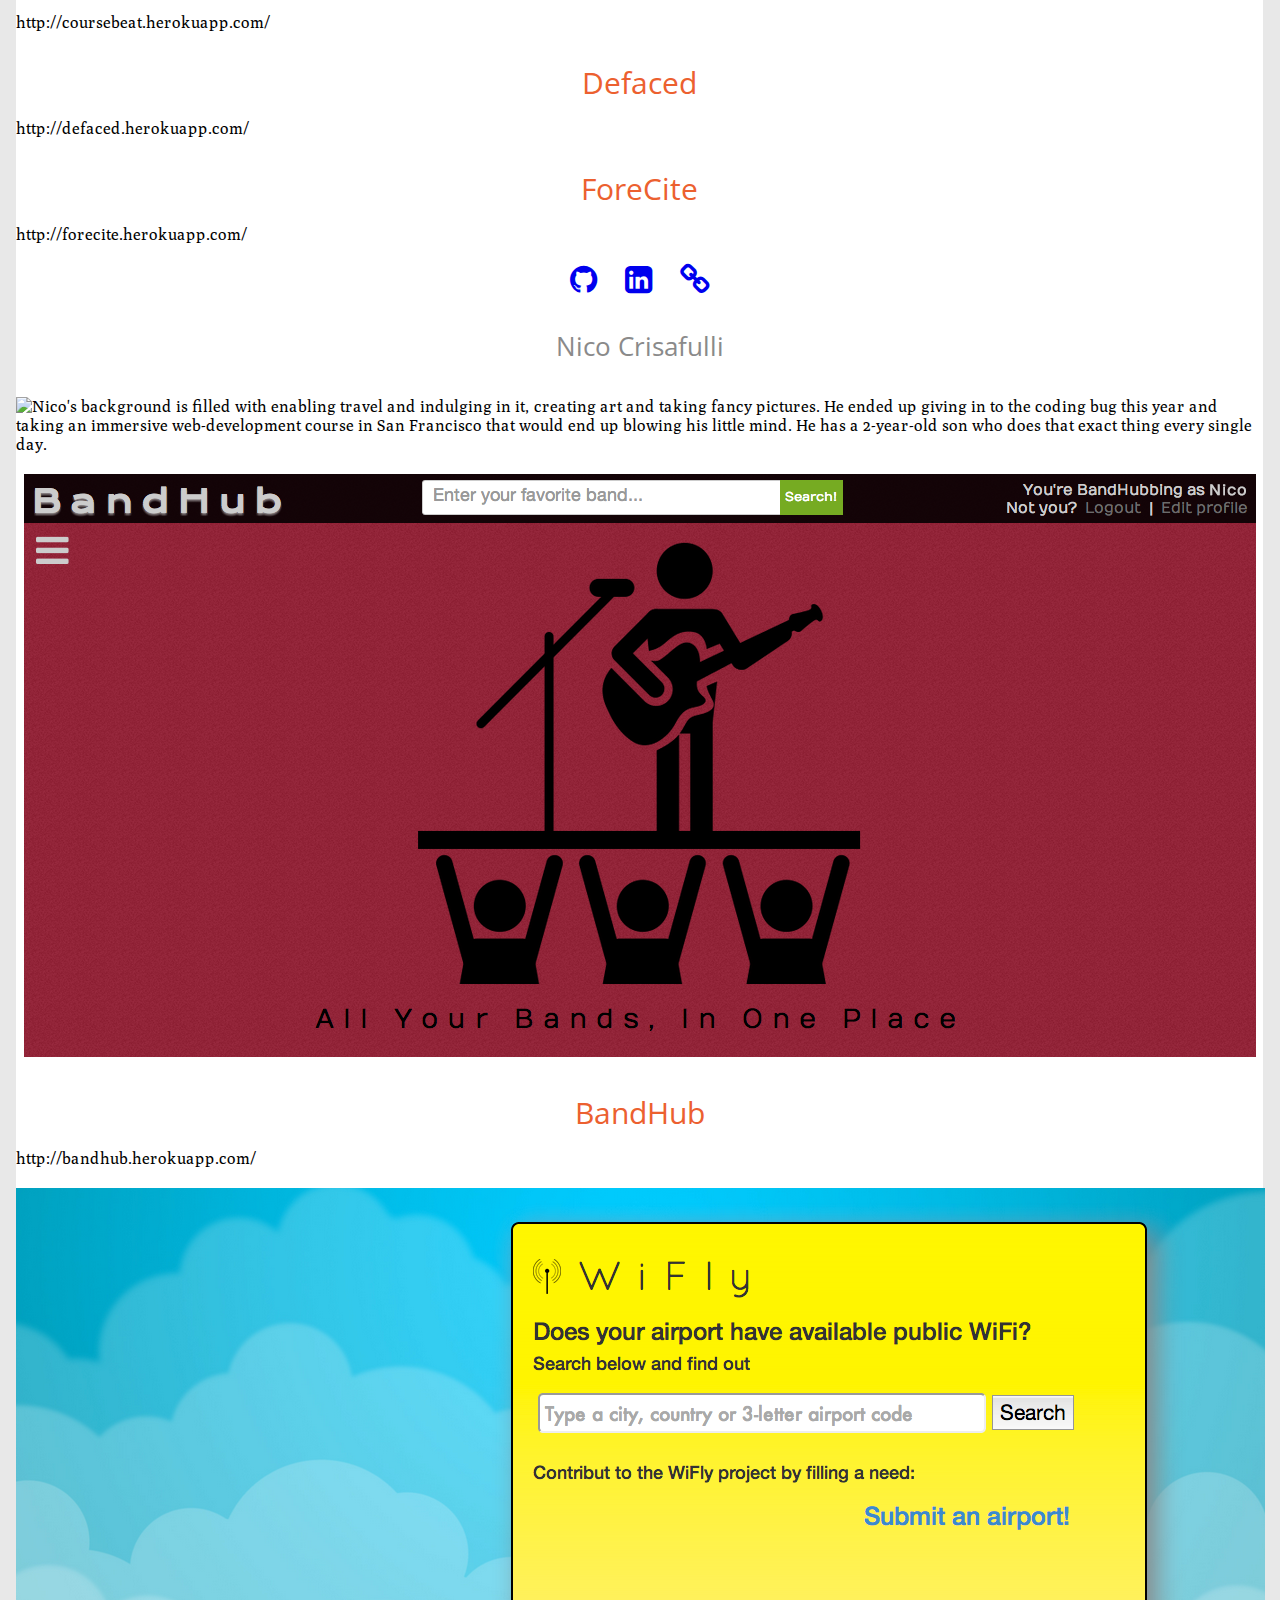
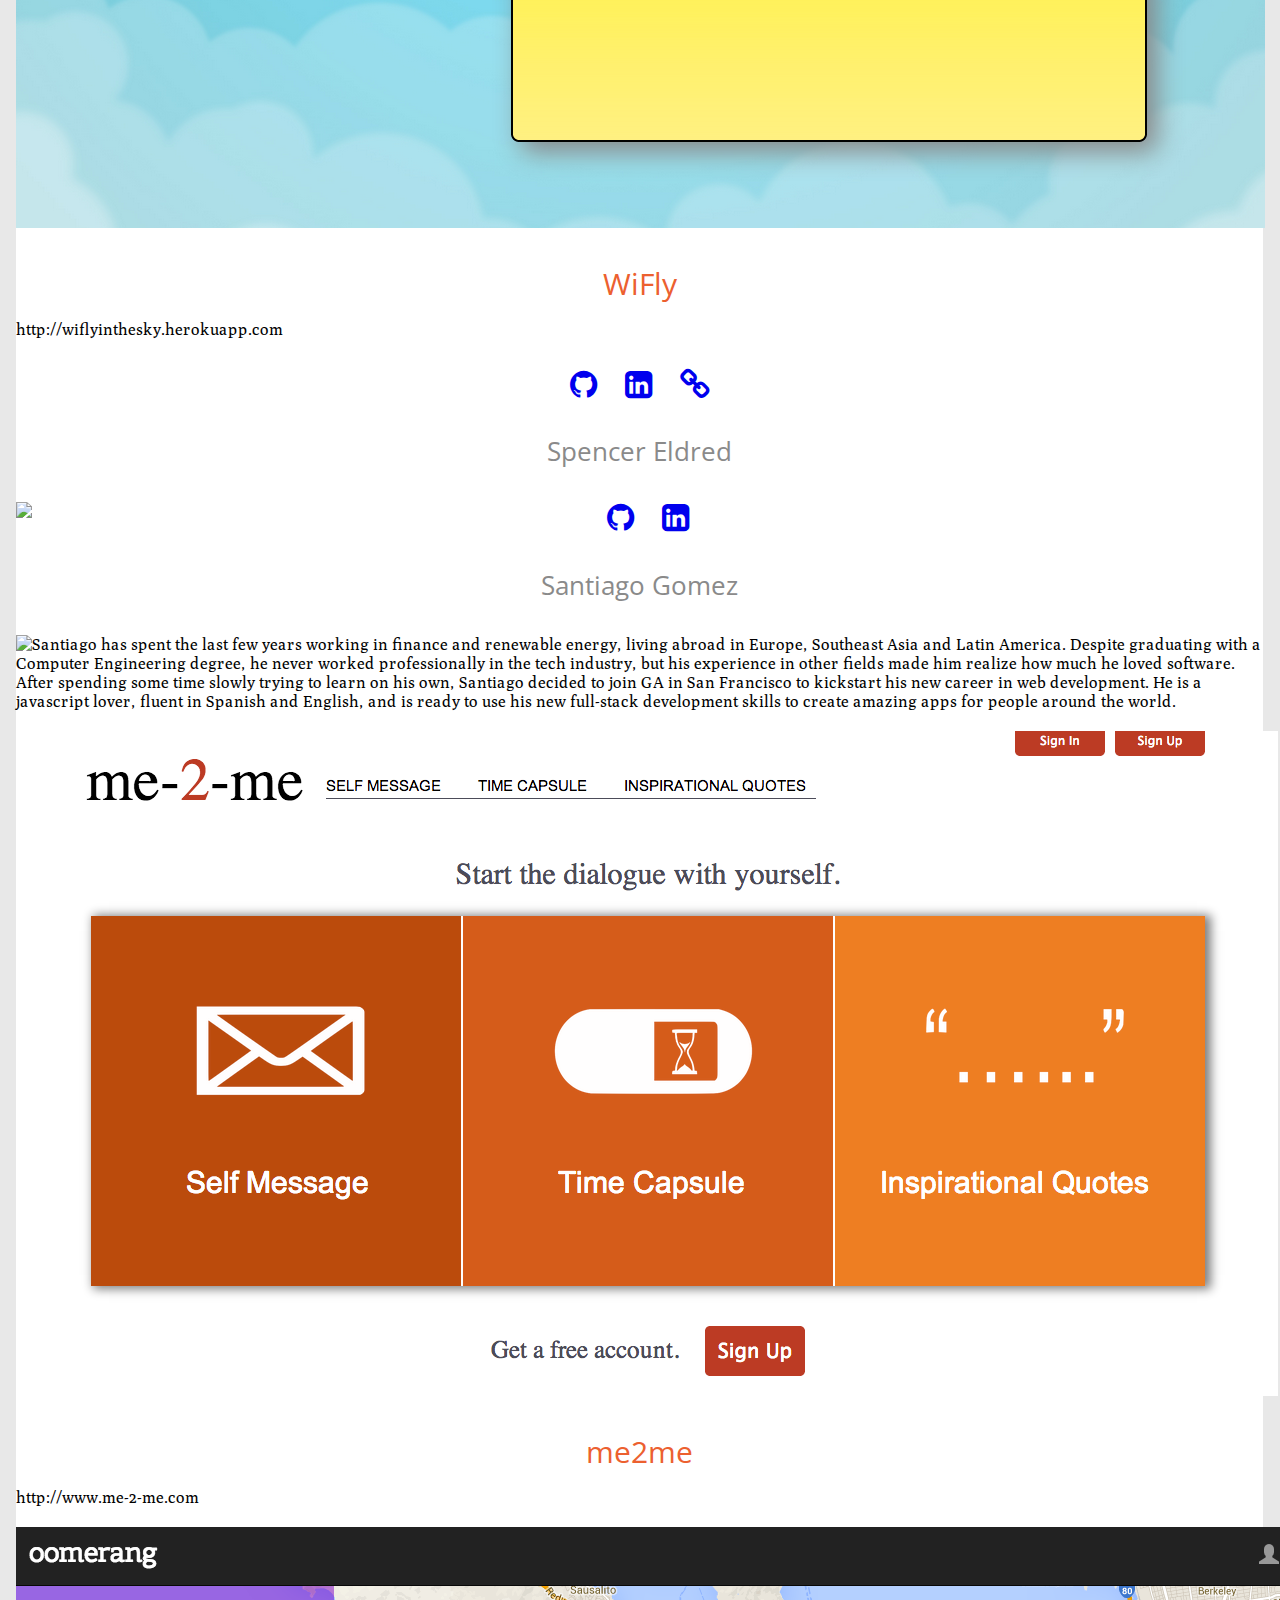
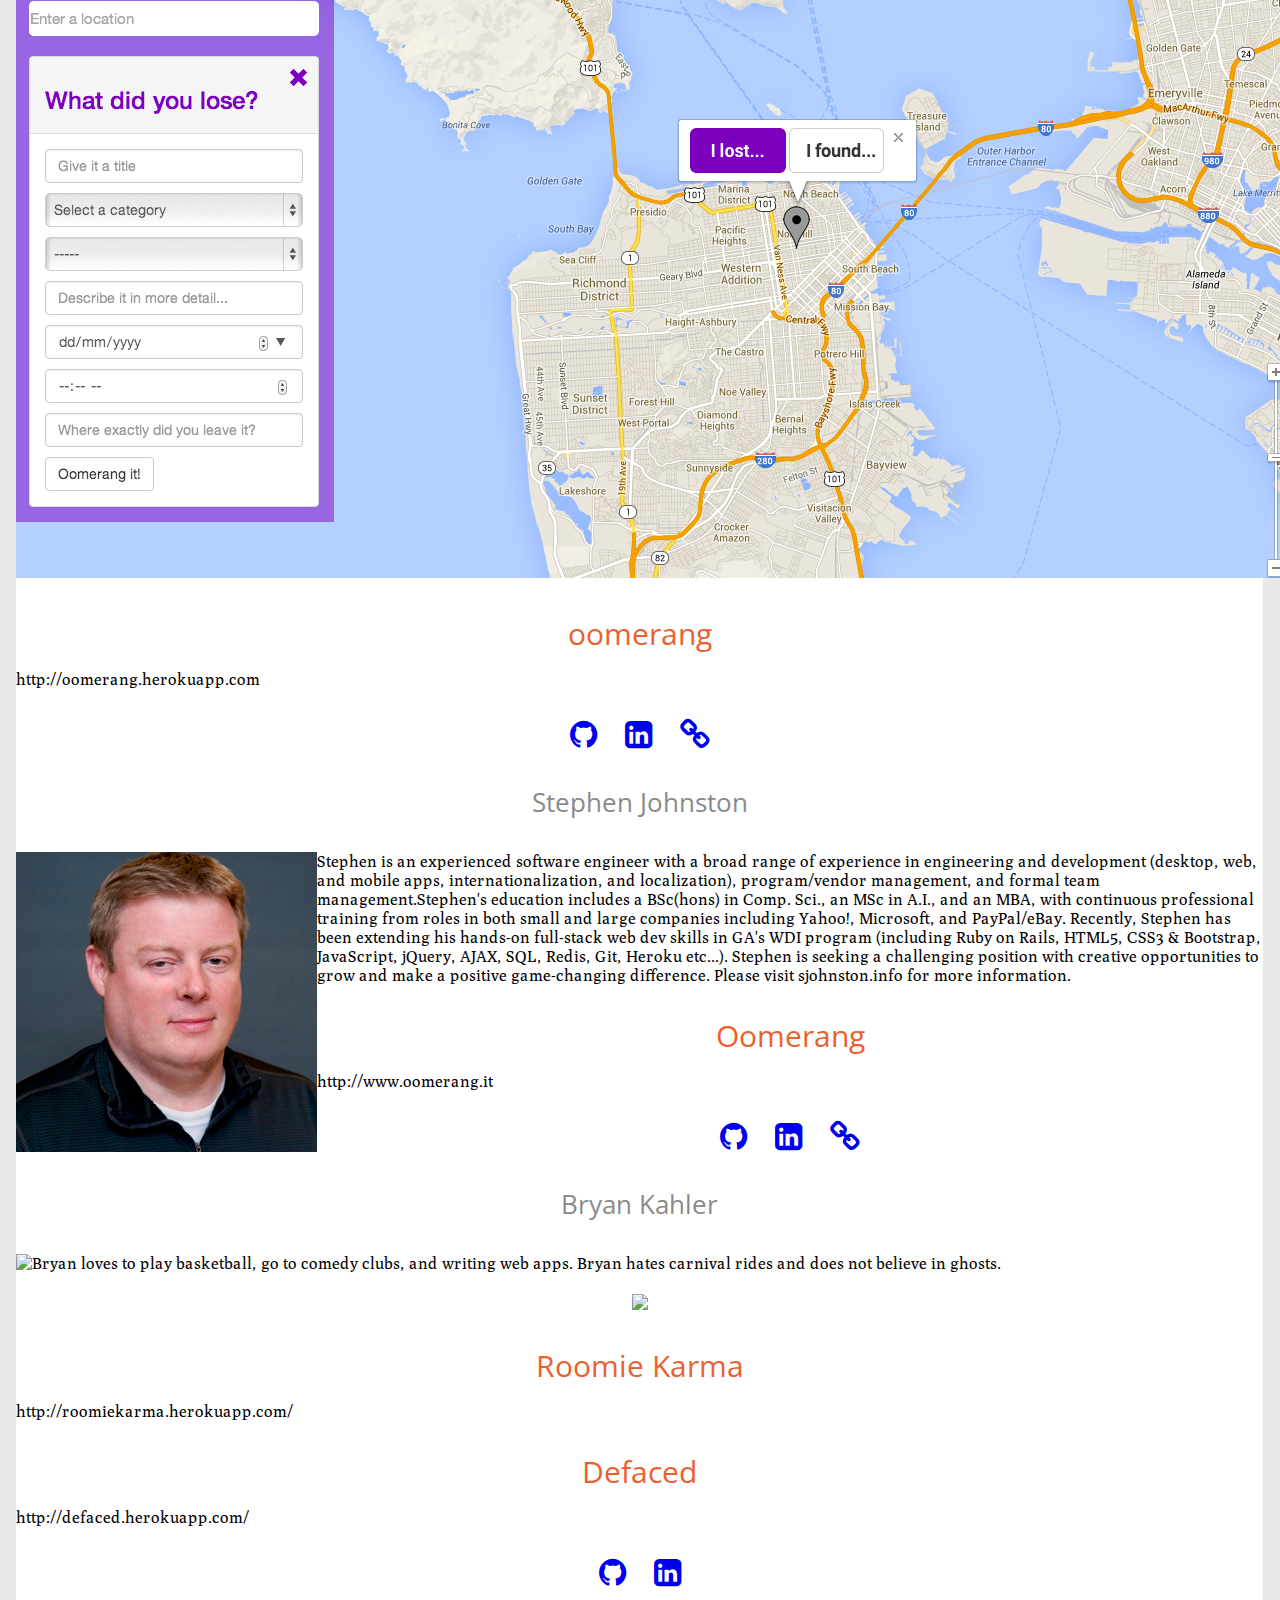
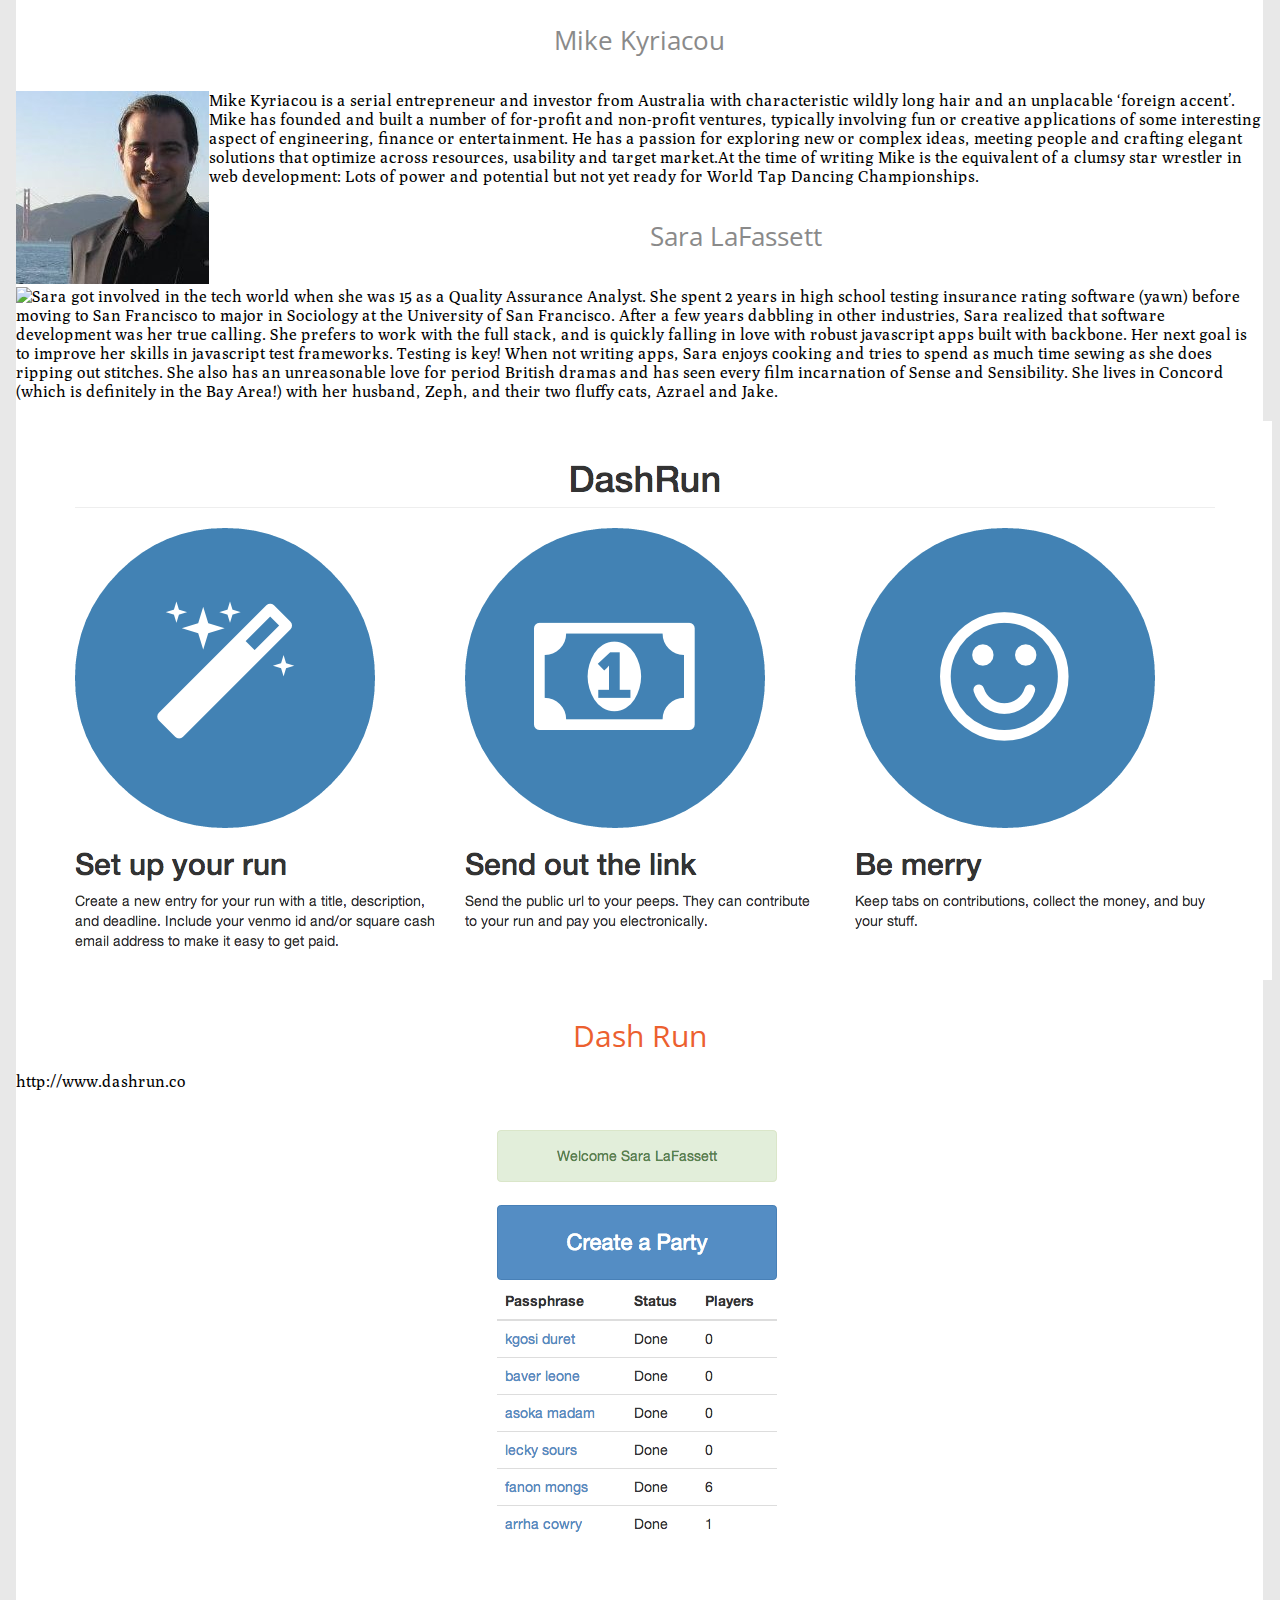
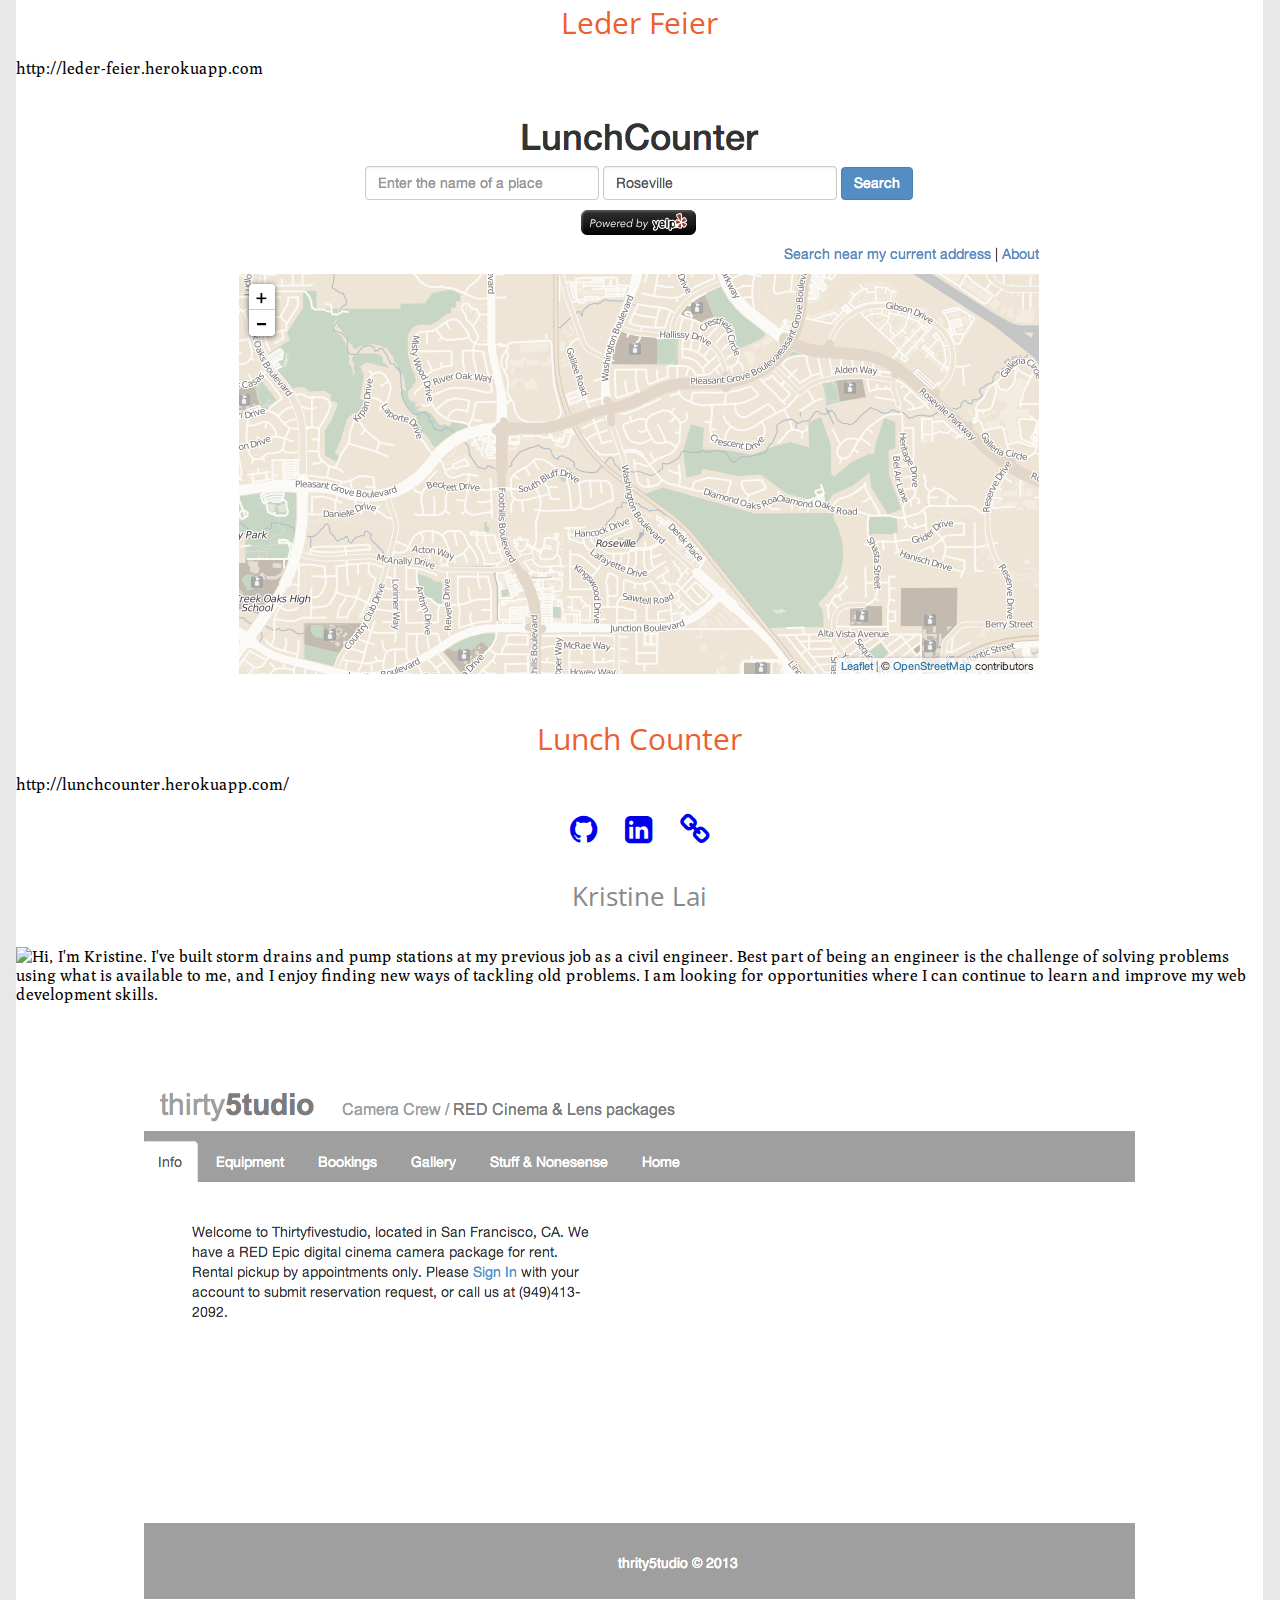
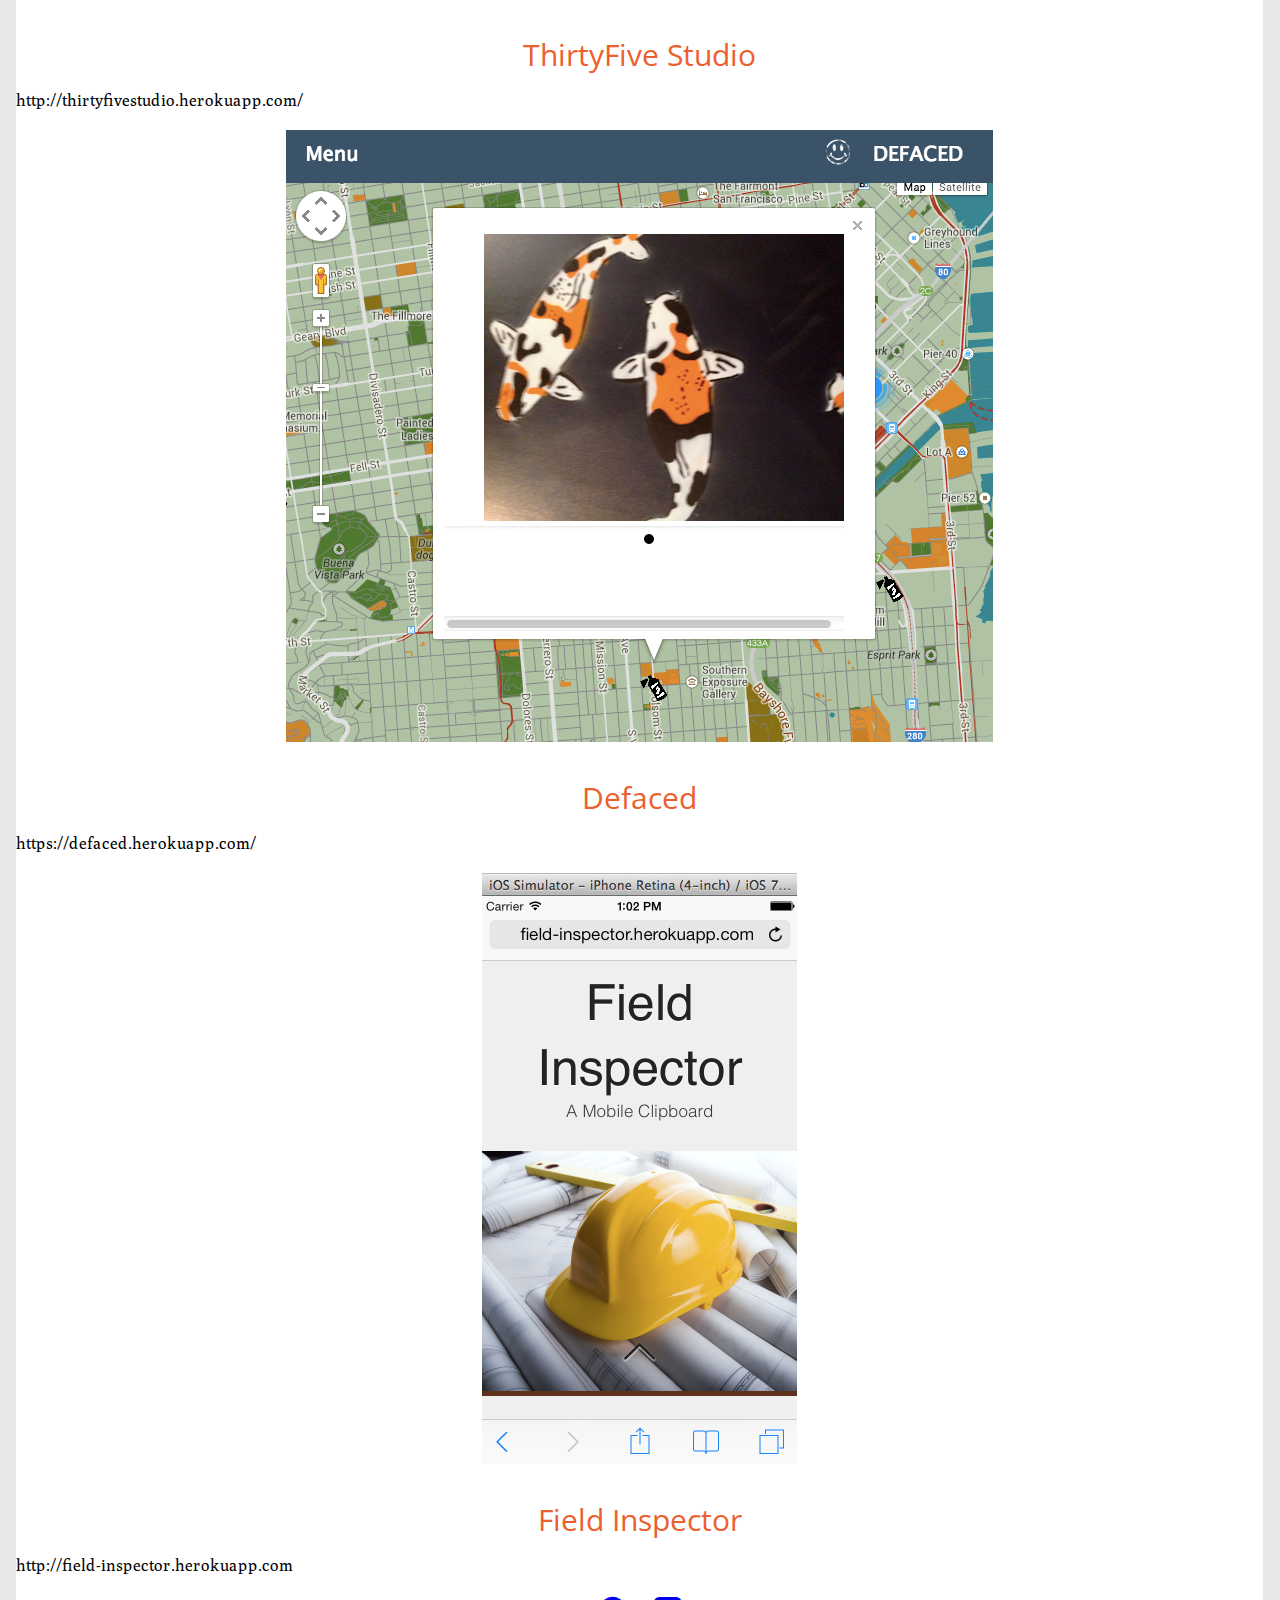
==== commit 9334b9f5: "added dana and stephen johnstons info" ====
--- a/index.html
+++ b/index.html
@@ -516,17 +516,22 @@
                   </div>
                 <h4 class="heading">Stephen Johnston</h4>
                   <div class="content">
-                    <img src="assets/images/profile_pics/stephenj.jpg" align="left"> <p></p>
-                    <!-- STUDENT PROJECTS -->
-                    <div class='studentProjects'>
-                      <h3></h3>
-                      <p class='url'></p>
-                    </div>
-                    <div class='studentProjects'>
-                      <h3></h3>
-                      <p class='url'></p>
-                    </div>
-                    <div class='studentProjects'>
+                    <img src="assets/images/profile_pics/stephenj.jpg" align="left">
+                    <p>Stephen is an experienced software engineer with a broad range of experience in engineering and development (desktop, web, and mobile apps, internationalization, and localization), program/vendor management, and formal team management.Stephen's education includes a BSc(hons) in Comp. Sci., an MSc in A.I., and an MBA, with continuous professional training from roles in both small and large companies including Yahoo!, Microsoft, and PayPal/eBay. Recently, Stephen has been extending his hands-on full-stack web dev skills in GA's WDI program (including Ruby on Rails, HTML5, CSS3 & Bootstrap, JavaScript, jQuery, AJAX, SQL, Redis, Git, Heroku etc...). Stephen is seeking a challenging position with creative opportunities to grow and make a positive game-changing difference. Please visit sjohnston.info for more information.</p>
+                    <!-- STUDENT PROJECTS -->
+                    <div class='studentProjects'>
+                      <!-- <h3>Elements</h3>
+                      <p class='url'>http://fbelements.herokuapp.com/</p> -->
+                      <h3></h3>
+                      <p class='url'></p>
+                    </div>
+                    <div class='studentProjects'>
+                      <h3>Oomerang</h3>
+                      <p class='url'>http://www.oomerang.it</p>
+                    </div>
+                    <div class='studentProjects'>
+                      <!-- <h3>Essentials</h3>
+                      <p class='url'> http://essentials.herokuapp.com</p> -->
                       <h3></h3>
                       <p class='url'></p>
                     </div>
@@ -536,8 +541,12 @@
                         <i class="fa fa-github fa-2x"></i>
                       </a>
                       &nbsp;&nbsp;&nbsp;&nbsp;&nbsp;
-                      <a href="http://www.linkedin.com/pub/stephen-johnston/0/7a/301" target="_blank">
+                      <a href="https://www.linkedin.com/profile/view?id=162865" target="_blank">
                         <i class="fa fa-linkedin-square fa-2x"></i>
+                      </a>
+                      &nbsp;&nbsp;&nbsp;&nbsp;&nbsp;
+                      <a href="http://www.sjohnston.info/" target="_blank">
+                        <i class="fa fa-link fa-2x"></i>
                       </a>
                     </div>
                   </div>
@@ -1153,16 +1162,19 @@
                   <img src="assets/images/profile_pics/dana.jpg" align="left"> <p>I'm a world traveler and surf bum cleverly disguised as a web developer. Since it became clear that just being worldly and sporting a tan does not a successful dude make, I’ve focused my energies on the web, which happily has proven to be an awesome decision. I experiment with HTML, CSS, and JavaScript more-or-less constantly; dabbling with PHP and Ruby; and inhaling a wide variety of potentially useless information through a few hundred RSS feeds. Through this process, I’ve managed to build a number of sites that are fun, engaging and serve a genuine purpose.</p>
 
                   <div class='studentProjects'>
-                    <h3></h3>
-                    <p class='url'></p>
-                  </div>
-                  <div class='studentProjects'>
-                    <h3></h3>
-                    <p class='url'></p>
-                  </div>
-                  <div class='studentProjects'>
-                    <h3></h3>
-                    <p class='url'></p>
+                    <img src="assets/images/projects/dana/chartify.png">
+                    <h3>Chartify Me</h3>
+                    <p class='url'>http://chartifyme.herokuapp.com</p>
+                  </div>
+                  <div class='studentProjects'>
+                    <img src="assets/images/projects/dana/cousin.png">
+                    <h3>Cousin Gift Exchange</h3>
+                    <p class='url'>http://cousingiftexchange.herokuapp.com</p>
+                  </div>
+                  <div class='studentProjects'>
+                   <img src="assets/images/projects/dana/fumc.png">
+                    <h3>ForestvilleUMC.org</h3>
+                    <p class='url'>http://forestvilleumc.org/</p>
                   </div>
 
                   <!-- GITHUB, LINKEDIN, PERSONAL WEBSITE, BLOG LINKS -->
@@ -1173,6 +1185,10 @@
                     &nbsp;&nbsp;&nbsp;&nbsp;&nbsp;
                     <a href="http://www.linkedin.com/in/danajwright" target="_blank">
                       <i class="fa fa-linkedin-square fa-2x"></i>
+                    </a>
+                    &nbsp;&nbsp;&nbsp;&nbsp;&nbsp;
+                    <a href="http://gngrdev.tumblr.com/portfolio">
+                      <i class="fa fa-link fa-2x"></i>
                     </a>
                   </div>
 
